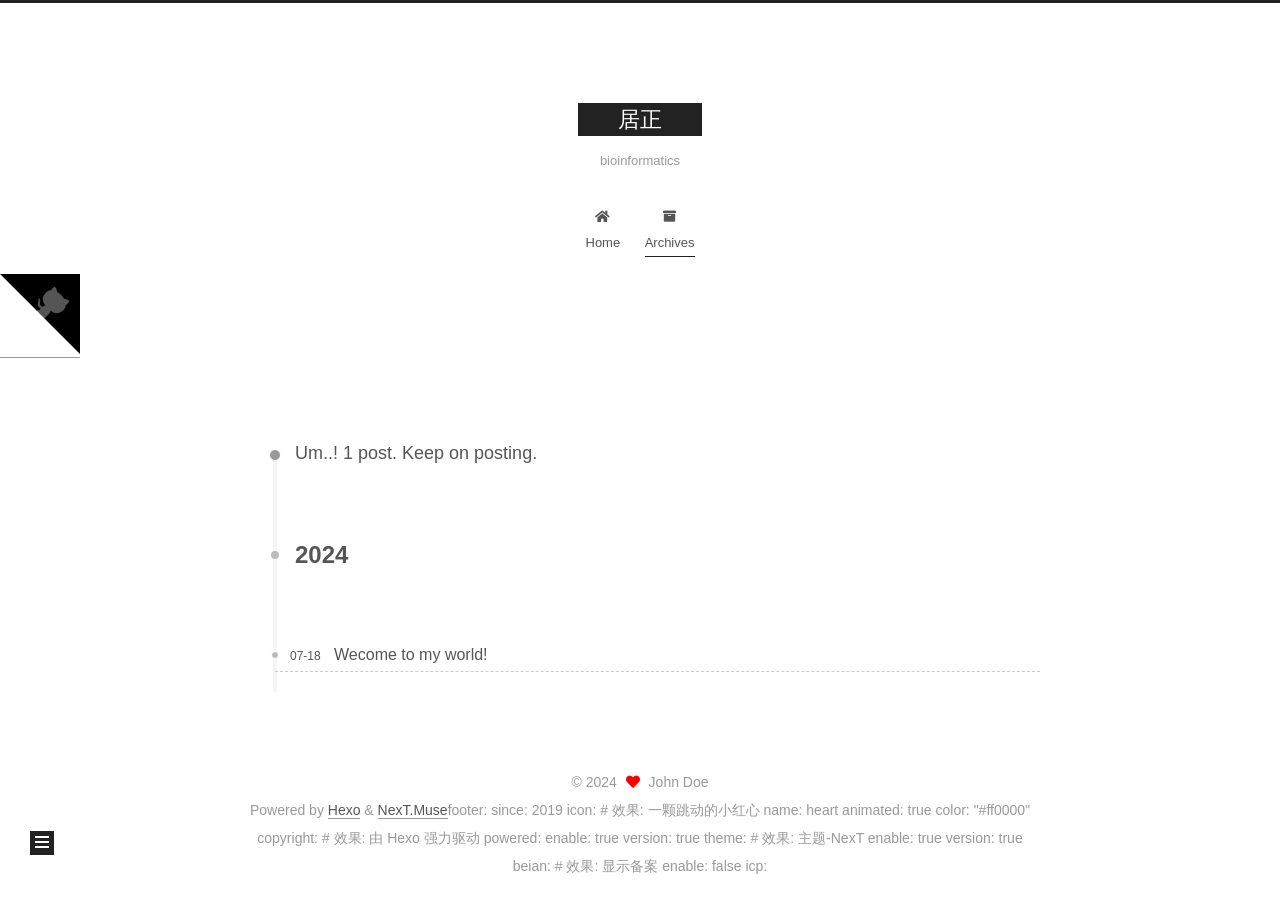
==== archives/index.html @ e769a784 "Site updated: 2024-07-18 14:45:19" ====
<!DOCTYPE html>
<html lang="en">
<head>
  <meta charset="UTF-8">
<meta name="viewport" content="width=device-width, initial-scale=1, maximum-scale=2">
<meta name="theme-color" content="#222">
<meta name="generator" content="Hexo 7.3.0">
  <link rel="apple-touch-icon" sizes="180x180" href="/images/apple-touch-icon-next.png">
  <link rel="icon" type="image/png" sizes="32x32" href="/images/sao-32x32.png">
  <link rel="icon" type="image/png" sizes="16x16" href="/images/sao-16x16.png">
  <link rel="mask-icon" href="/images/logo.svg" color="#222">

<link rel="stylesheet" href="/css/main.css">


<link rel="stylesheet" href="/lib/font-awesome/css/all.min.css">

<script id="hexo-configurations">
    var NexT = window.NexT || {};
    var CONFIG = {"hostname":"example.com","root":"/","scheme":"Muse","version":"7.8.0","exturl":false,"sidebar":{"position":"left","display":"post","padding":18,"offset":12,"onmobile":false},"copycode":{"enable":false,"show_result":false,"style":null},"back2top":{"enable":true,"sidebar":false,"scrollpercent":false},"bookmark":{"enable":false,"color":"#222","save":"auto"},"fancybox":false,"mediumzoom":false,"lazyload":false,"pangu":false,"comments":{"style":"tabs","active":null,"storage":true,"lazyload":false,"nav":null},"algolia":{"hits":{"per_page":10},"labels":{"input_placeholder":"Search for Posts","hits_empty":"We didn't find any results for the search: ${query}","hits_stats":"${hits} results found in ${time} ms"}},"localsearch":{"enable":false,"trigger":"auto","top_n_per_article":1,"unescape":false,"preload":false},"motion":{"enable":true,"async":false,"transition":{"post_block":"fadeIn","post_header":"slideDownIn","post_body":"slideDownIn","coll_header":"slideLeftIn","sidebar":"slideUpIn"}}};
  </script>

  <meta name="description" content="When you have a firm heart, you will be able to do not pride, not self-abasement, peace with things">
<meta property="og:type" content="website">
<meta property="og:title" content="居正">
<meta property="og:url" content="http://example.com/archives/index.html">
<meta property="og:site_name" content="居正">
<meta property="og:description" content="When you have a firm heart, you will be able to do not pride, not self-abasement, peace with things">
<meta property="og:locale" content="en_US">
<meta property="article:author" content="John Doe">
<meta name="twitter:card" content="summary">

<link rel="canonical" href="http://example.com/archives/">


<script id="page-configurations">
  // https://hexo.io/docs/variables.html
  CONFIG.page = {
    sidebar: "",
    isHome : false,
    isPost : false,
    lang   : 'en'
  };
</script>

  <title>Archive | 居正</title>
  






  <noscript>
  <style>
  .use-motion .brand,
  .use-motion .menu-item,
  .sidebar-inner,
  .use-motion .post-block,
  .use-motion .pagination,
  .use-motion .comments,
  .use-motion .post-header,
  .use-motion .post-body,
  .use-motion .collection-header { opacity: initial; }

  .use-motion .site-title,
  .use-motion .site-subtitle {
    opacity: initial;
    top: initial;
  }

  .use-motion .logo-line-before i { left: initial; }
  .use-motion .logo-line-after i { right: initial; }
  </style>
</noscript>

<link rel="alternate" href="/atom.xml" title="居正" type="application/atom+xml">
</head>

<body itemscope itemtype="http://schema.org/WebPage">
  <div class="container use-motion">
    <div class="headband"></div>

    <header class="header" itemscope itemtype="http://schema.org/WPHeader">
      <div class="header-inner"><div class="site-brand-container">
  <div class="site-nav-toggle">
    <div class="toggle" aria-label="Toggle navigation bar">
      <span class="toggle-line toggle-line-first"></span>
      <span class="toggle-line toggle-line-middle"></span>
      <span class="toggle-line toggle-line-last"></span>
    </div>
  </div>

  <div class="site-meta">

    <a href="/" class="brand" rel="start">
      <span class="logo-line-before"><i></i></span>
      <h1 class="site-title">居正</h1>
      <span class="logo-line-after"><i></i></span>
    </a>
      <p class="site-subtitle" itemprop="description">bioinformatics</p>
  </div>

  <div class="site-nav-right">
    <div class="toggle popup-trigger">
    </div>
  </div>
</div>




<nav class="site-nav">
  <ul id="menu" class="main-menu menu">
        <li class="menu-item menu-item-home">

    <a href="/" rel="section"><i class="fa fa-home fa-fw"></i>Home</a>

  </li>
        <li class="menu-item menu-item-archives">

    <a href="/archives/" rel="section"><i class="fa fa-archive fa-fw"></i>Archives</a>

  </li>
  </ul>
</nav>




</div>
    </header>

    
  <div class="back-to-top">
    <i class="fa fa-arrow-up"></i>
    <span>0%</span>
  </div>

  <a href="https://github.com/liuji70520" class="github-corner" title="Follow me on GitHub" aria-label="Follow me on GitHub" rel="noopener" target="_blank"><svg width="80" height="80" viewBox="0 0 250 250" aria-hidden="true"><path d="M0,0 L115,115 L130,115 L142,142 L250,250 L250,0 Z"></path><path d="M128.3,109.0 C113.8,99.7 119.0,89.6 119.0,89.6 C122.0,82.7 120.5,78.6 120.5,78.6 C119.2,72.0 123.4,76.3 123.4,76.3 C127.3,80.9 125.5,87.3 125.5,87.3 C122.9,97.6 130.6,101.9 134.4,103.2" fill="currentColor" style="transform-origin: 130px 106px;" class="octo-arm"></path><path d="M115.0,115.0 C114.9,115.1 118.7,116.5 119.8,115.4 L133.7,101.6 C136.9,99.2 139.9,98.4 142.2,98.6 C133.8,88.0 127.5,74.4 143.8,58.0 C148.5,53.4 154.0,51.2 159.7,51.0 C160.3,49.4 163.2,43.6 171.4,40.1 C171.4,40.1 176.1,42.5 178.8,56.2 C183.1,58.6 187.2,61.8 190.9,65.4 C194.5,69.0 197.7,73.2 200.1,77.6 C213.8,80.2 216.3,84.9 216.3,84.9 C212.7,93.1 206.9,96.0 205.4,96.6 C205.1,102.4 203.0,107.8 198.3,112.5 C181.9,128.9 168.3,122.5 157.7,114.1 C157.9,116.9 156.7,120.9 152.7,124.9 L141.0,136.5 C139.8,137.7 141.6,141.9 141.8,141.8 Z" fill="currentColor" class="octo-body"></path></svg></a>


    <main class="main">
      <div class="main-inner">
        <div class="content-wrap">
          

          <div class="content archive">
            

  
  
  
  <div class="post-block">
    <div class="posts-collapse">
      <div class="collection-title">
        <span class="collection-header">Um..! 1 post. Keep on posting.</span>
      </div>

      
    <div class="collection-year">
      <span class="collection-header">2024</span>
    </div>

  <article itemscope itemtype="http://schema.org/Article">
    <header class="post-header">

      <div class="post-meta">
        <time itemprop="dateCreated"
              datetime="2024-07-18T03:18:13+08:00"
              content="2024-07-18">
          07-18
        </time>
      </div>

      <div class="post-title">
          <a class="post-title-link" href="/2024/07/18/Wecome-to-my-world/" itemprop="url">
            <span itemprop="name">Wecome to my world!</span>
          </a>
      </div>

    </header>
  </article>


    </div>
  </div>
  
  
  

  



          </div>
          

<script>
  window.addEventListener('tabs:register', () => {
    let { activeClass } = CONFIG.comments;
    if (CONFIG.comments.storage) {
      activeClass = localStorage.getItem('comments_active') || activeClass;
    }
    if (activeClass) {
      let activeTab = document.querySelector(`a[href="#comment-${activeClass}"]`);
      if (activeTab) {
        activeTab.click();
      }
    }
  });
  if (CONFIG.comments.storage) {
    window.addEventListener('tabs:click', event => {
      if (!event.target.matches('.tabs-comment .tab-content .tab-pane')) return;
      let commentClass = event.target.classList[1];
      localStorage.setItem('comments_active', commentClass);
    });
  }
</script>

        </div>
          
  
  <div class="toggle sidebar-toggle">
    <span class="toggle-line toggle-line-first"></span>
    <span class="toggle-line toggle-line-middle"></span>
    <span class="toggle-line toggle-line-last"></span>
  </div>

  <aside class="sidebar">
    <div class="sidebar-inner">

      <ul class="sidebar-nav motion-element">
        <li class="sidebar-nav-toc">
          Table of Contents
        </li>
        <li class="sidebar-nav-overview">
          Overview
        </li>
      </ul>

      <!--noindex-->
      <div class="post-toc-wrap sidebar-panel">
      </div>
      <!--/noindex-->

      <div class="site-overview-wrap sidebar-panel">
        <div class="site-author motion-element" itemprop="author" itemscope itemtype="http://schema.org/Person">
    <img class="site-author-image" itemprop="image" alt="John Doe"
      src="/images/avatar.gif">
  <p class="site-author-name" itemprop="name">John Doe</p>
  <div class="site-description" itemprop="description">When you have a firm heart, you will be able to do not pride, not self-abasement, peace with things</div>
</div>
<div class="site-state-wrap motion-element">
  <nav class="site-state">
      <div class="site-state-item site-state-posts">
          <a href="/archives/">
        
          <span class="site-state-item-count">1</span>
          <span class="site-state-item-name">posts</span>
        </a>
      </div>
  </nav>
</div>
  <div class="links-of-author motion-element">
      <span class="links-of-author-item">
        <a href="https://github.com/liuji70520" title="GitHub → https:&#x2F;&#x2F;github.com&#x2F;liuji70520" rel="noopener" target="_blank"><i class="github fa-fw"></i>GitHub</a>
      </span>
  </div>



      </div>

    </div>
  </aside>
  <div id="sidebar-dimmer"></div>


      </div>
    </main>

    <footer class="footer">
      <div class="footer-inner">
        

        

<div class="copyright">
  
  &copy; 
  <span itemprop="copyrightYear">2024</span>
  <span class="with-love">
    <i class="fa fa-heart"></i>
  </span>
  <span class="author" itemprop="copyrightHolder">John Doe</span>
</div>
  <div class="powered-by">Powered by <a href="https://hexo.io/" class="theme-link" rel="noopener" target="_blank">Hexo</a> & <a href="https://muse.theme-next.org/" class="theme-link" rel="noopener" target="_blank">NexT.Muse</a>
  </div>footer:
  since: 2019
  icon:
    # 效果: 一颗跳动的小红心
    name: heart
    animated: true
    color: "#ff0000"
  copyright:
    # 效果: 由 Hexo 强力驱动
  powered:
    enable: true
    version: true
  theme:
    # 效果: 主题-NexT
    enable: true
    version: true
  beian:
    # 效果: 显示备案
    enable: false
    icp:



        








      </div>
    </footer>
  </div>

  
  <script src="/lib/anime.min.js"></script>
  <script src="/lib/velocity/velocity.min.js"></script>
  <script src="/lib/velocity/velocity.ui.min.js"></script>

<script src="/js/utils.js"></script>

<script src="/js/motion.js"></script>


<script src="/js/schemes/muse.js"></script>


<script src="/js/next-boot.js"></script>




  















  

  

</body>
</html>
---- css/main.css ----
:root {
  --body-bg-color: #fff;
  --content-bg-color: #fff;
  --card-bg-color: #f5f5f5;
  --text-color: #555;
  --blockquote-color: #666;
  --link-color: #555;
  --link-hover-color: #222;
  --brand-color: #fff;
  --brand-hover-color: #fff;
  --table-row-odd-bg-color: #f9f9f9;
  --table-row-hover-bg-color: #f5f5f5;
  --menu-item-bg-color: #f5f5f5;
  --btn-default-bg: #222;
  --btn-default-color: #fff;
  --btn-default-border-color: #222;
  --btn-default-hover-bg: #fff;
  --btn-default-hover-color: #222;
  --btn-default-hover-border-color: #222;
}
html {
  line-height: 1.15; /* 1 */
  -webkit-text-size-adjust: 100%; /* 2 */
}
body {
  margin: 0;
}
main {
  display: block;
}
h1 {
  font-size: 2em;
  margin: 0.67em 0;
}
hr {
  box-sizing: content-box; /* 1 */
  height: 0; /* 1 */
  overflow: visible; /* 2 */
}
pre {
  font-family: monospace, monospace; /* 1 */
  font-size: 1em; /* 2 */
}
a {
  background: transparent;
}
abbr[title] {
  border-bottom: none; /* 1 */
  text-decoration: underline; /* 2 */
  text-decoration: underline dotted; /* 2 */
}
b,
strong {
  font-weight: bolder;
}
code,
kbd,
samp {
  font-family: monospace, monospace; /* 1 */
  font-size: 1em; /* 2 */
}
small {
  font-size: 80%;
}
sub,
sup {
  font-size: 75%;
  line-height: 0;
  position: relative;
  vertical-align: baseline;
}
sub {
  bottom: -0.25em;
}
sup {
  top: -0.5em;
}
img {
  border-style: none;
}
button,
input,
optgroup,
select,
textarea {
  font-family: inherit; /* 1 */
  font-size: 100%; /* 1 */
  line-height: 1.15; /* 1 */
  margin: 0; /* 2 */
}
button,
input {
/* 1 */
  overflow: visible;
}
button,
select {
/* 1 */
  text-transform: none;
}
button,
[type='button'],
[type='reset'],
[type='submit'] {
  -webkit-appearance: button;
}
button::-moz-focus-inner,
[type='button']::-moz-focus-inner,
[type='reset']::-moz-focus-inner,
[type='submit']::-moz-focus-inner {
  border-style: none;
  padding: 0;
}
button:-moz-focusring,
[type='button']:-moz-focusring,
[type='reset']:-moz-focusring,
[type='submit']:-moz-focusring {
  outline: 1px dotted ButtonText;
}
fieldset {
  padding: 0.35em 0.75em 0.625em;
}
legend {
  box-sizing: border-box; /* 1 */
  color: inherit; /* 2 */
  display: table; /* 1 */
  max-width: 100%; /* 1 */
  padding: 0; /* 3 */
  white-space: normal; /* 1 */
}
progress {
  vertical-align: baseline;
}
textarea {
  overflow: auto;
}
[type='checkbox'],
[type='radio'] {
  box-sizing: border-box; /* 1 */
  padding: 0; /* 2 */
}
[type='number']::-webkit-inner-spin-button,
[type='number']::-webkit-outer-spin-button {
  height: auto;
}
[type='search'] {
  outline-offset: -2px; /* 2 */
  -webkit-appearance: textfield; /* 1 */
}
[type='search']::-webkit-search-decoration {
  -webkit-appearance: none;
}
::-webkit-file-upload-button {
  font: inherit; /* 2 */
  -webkit-appearance: button; /* 1 */
}
details {
  display: block;
}
summary {
  display: list-item;
}
template {
  display: none;
}
[hidden] {
  display: none;
}
::selection {
  background: #262a30;
  color: #eee;
}
html,
body {
  height: 100%;
}
body {
  background: var(--body-bg-color);
  color: var(--text-color);
  font-family: 'Lato', "PingFang SC", "Microsoft YaHei", sans-serif;
  font-size: 1em;
  line-height: 2;
}
@media (max-width: 991px) {
  body {
    padding-left: 0 !important;
    padding-right: 0 !important;
  }
}
h1,
h2,
h3,
h4,
h5,
h6 {
  font-family: 'Lato', "PingFang SC", "Microsoft YaHei", sans-serif;
  font-weight: bold;
  line-height: 1.5;
  margin: 20px 0 15px;
}
h1 {
  font-size: 1.5em;
}
h2 {
  font-size: 1.375em;
}
h3 {
  font-size: 1.25em;
}
h4 {
  font-size: 1.125em;
}
h5 {
  font-size: 1em;
}
h6 {
  font-size: 0.875em;
}
p {
  margin: 0 0 20px 0;
}
a,
span.exturl {
  border-bottom: 1px solid #999;
  color: var(--link-color);
  outline: 0;
  text-decoration: none;
  overflow-wrap: break-word;
  word-wrap: break-word;
  cursor: pointer;
}
a:hover,
span.exturl:hover {
  border-bottom-color: var(--link-hover-color);
  color: var(--link-hover-color);
}
iframe,
img,
video {
  display: block;
  margin-left: auto;
  margin-right: auto;
  max-width: 100%;
}
hr {
  background-image: repeating-linear-gradient(-45deg, #ddd, #ddd 4px, transparent 4px, transparent 8px);
  border: 0;
  height: 3px;
  margin: 40px 0;
}
blockquote {
  border-left: 4px solid #ddd;
  color: var(--blockquote-color);
  margin: 0;
  padding: 0 15px;
}
blockquote cite::before {
  content: '-';
  padding: 0 5px;
}
dt {
  font-weight: bold;
}
dd {
  margin: 0;
  padding: 0;
}
kbd {
  background-color: #f5f5f5;
  background-image: linear-gradient(#eee, #fff, #eee);
  border: 1px solid #ccc;
  border-radius: 0.2em;
  box-shadow: 0.1em 0.1em 0.2em rgba(0,0,0,0.1);
  color: #555;
  font-family: inherit;
  padding: 0.1em 0.3em;
  white-space: nowrap;
}
.table-container {
  overflow: auto;
}
table {
  border-collapse: collapse;
  border-spacing: 0;
  font-size: 0.875em;
  margin: 0 0 20px 0;
  width: 100%;
}
tbody tr:nth-of-type(odd) {
  background: var(--table-row-odd-bg-color);
}
tbody tr:hover {
  background: var(--table-row-hover-bg-color);
}
caption,
th,
td {
  font-weight: normal;
  padding: 8px;
  vertical-align: middle;
}
th,
td {
  border: 1px solid #ddd;
  border-bottom: 3px solid #ddd;
}
th {
  font-weight: 700;
  padding-bottom: 10px;
}
td {
  border-bottom-width: 1px;
}
.btn {
  background: var(--btn-default-bg);
  border: 2px solid var(--btn-default-border-color);
  border-radius: 0;
  color: var(--btn-default-color);
  display: inline-block;
  font-size: 0.875em;
  line-height: 2;
  padding: 0 20px;
  text-decoration: none;
  transition-property: background-color;
  transition-delay: 0s;
  transition-duration: 0.2s;
  transition-timing-function: ease-in-out;
}
.btn:hover {
  background: var(--btn-default-hover-bg);
  border-color: var(--btn-default-hover-border-color);
  color: var(--btn-default-hover-color);
}
.btn + .btn {
  margin: 0 0 8px 8px;
}
.btn .fa-fw {
  text-align: left;
  width: 1.285714285714286em;
}
.toggle {
  line-height: 0;
}
.toggle .toggle-line {
  background: #fff;
  display: inline-block;
  height: 2px;
  left: 0;
  position: relative;
  top: 0;
  transition: all 0.4s;
  vertical-align: top;
  width: 100%;
}
.toggle .toggle-line:not(:first-child) {
  margin-top: 3px;
}
.toggle.toggle-arrow .toggle-line-first {
  left: 50%;
  top: 2px;
  transform: rotate(45deg);
  width: 50%;
}
.toggle.toggle-arrow .toggle-line-middle {
  left: 2px;
  width: 90%;
}
.toggle.toggle-arrow .toggle-line-last {
  left: 50%;
  top: -2px;
  transform: rotate(-45deg);
  width: 50%;
}
.toggle.toggle-close .toggle-line-first {
  transform: rotate(-45deg);
  top: 5px;
}
.toggle.toggle-close .toggle-line-middle {
  opacity: 0;
}
.toggle.toggle-close .toggle-line-last {
  transform: rotate(45deg);
  top: -5px;
}
.highlight,
pre {
  background: #f7f7f7;
  color: #4d4d4c;
  line-height: 1.6;
  margin: 0 auto 20px;
}
pre,
code {
  font-family: consolas, Menlo, monospace, "PingFang SC", "Microsoft YaHei";
}
code {
  background: #eee;
  border-radius: 3px;
  color: #555;
  padding: 2px 4px;
  overflow-wrap: break-word;
  word-wrap: break-word;
}
.highlight *::selection {
  background: #d6d6d6;
}
.highlight pre {
  border: 0;
  margin: 0;
  padding: 10px 0;
}
.highlight table {
  border: 0;
  margin: 0;
  width: auto;
}
.highlight td {
  border: 0;
  padding: 0;
}
.highlight figcaption {
  background: #eff2f3;
  color: #4d4d4c;
  display: flex;
  font-size: 0.875em;
  justify-content: space-between;
  line-height: 1.2;
  padding: 0.5em;
}
.highlight figcaption a {
  color: #4d4d4c;
}
.highlight figcaption a:hover {
  border-bottom-color: #4d4d4c;
}
.highlight .gutter {
  -moz-user-select: none;
  -ms-user-select: none;
  -webkit-user-select: none;
  user-select: none;
}
.highlight .gutter pre {
  background: #eff2f3;
  color: #869194;
  padding-left: 10px;
  padding-right: 10px;
  text-align: right;
}
.highlight .code pre {
  background: #f7f7f7;
  padding-left: 10px;
  width: 100%;
}
.gist table {
  width: auto;
}
.gist table td {
  border: 0;
}
pre {
  overflow: auto;
  padding: 10px;
}
pre code {
  background: none;
  color: #4d4d4c;
  font-size: 0.875em;
  padding: 0;
  text-shadow: none;
}
pre .deletion {
  background: #fdd;
}
pre .addition {
  background: #dfd;
}
pre .meta {
  color: #eab700;
  -moz-user-select: none;
  -ms-user-select: none;
  -webkit-user-select: none;
  user-select: none;
}
pre .comment {
  color: #8e908c;
}
pre .variable,
pre .attribute,
pre .tag,
pre .name,
pre .regexp,
pre .ruby .constant,
pre .xml .tag .title,
pre .xml .pi,
pre .xml .doctype,
pre .html .doctype,
pre .css .id,
pre .css .class,
pre .css .pseudo {
  color: #c82829;
}
pre .number,
pre .preprocessor,
pre .built_in,
pre .builtin-name,
pre .literal,
pre .params,
pre .constant,
pre .command {
  color: #f5871f;
}
pre .ruby .class .title,
pre .css .rules .attribute,
pre .string,
pre .symbol,
pre .value,
pre .inheritance,
pre .header,
pre .ruby .symbol,
pre .xml .cdata,
pre .special,
pre .formula {
  color: #718c00;
}
pre .title,
pre .css .hexcolor {
  color: #3e999f;
}
pre .function,
pre .python .decorator,
pre .python .title,
pre .ruby .function .title,
pre .ruby .title .keyword,
pre .perl .sub,
pre .javascript .title,
pre .coffeescript .title {
  color: #4271ae;
}
pre .keyword,
pre .javascript .function {
  color: #8959a8;
}
.blockquote-center {
  border-left: none;
  margin: 40px 0;
  padding: 0;
  position: relative;
  text-align: center;
}
.blockquote-center .fa {
  display: block;
  opacity: 0.6;
  position: absolute;
  width: 100%;
}
.blockquote-center .fa-quote-left {
  border-top: 1px solid #ccc;
  text-align: left;
  top: -20px;
}
.blockquote-center .fa-quote-right {
  border-bottom: 1px solid #ccc;
  text-align: right;
  bottom: -20px;
}
.blockquote-center p,
.blockquote-center div {
  text-align: center;
}
.post-body .group-picture img {
  margin: 0 auto;
  padding: 0 3px;
}
.group-picture-row {
  margin-bottom: 6px;
  overflow: hidden;
}
.group-picture-column {
  float: left;
  margin-bottom: 10px;
}
.post-body .label {
  color: #555;
  display: inline;
  padding: 0 2px;
}
.post-body .label.default {
  background: #f0f0f0;
}
.post-body .label.primary {
  background: #efe6f7;
}
.post-body .label.info {
  background: #e5f2f8;
}
.post-body .label.success {
  background: #e7f4e9;
}
.post-body .label.warning {
  background: #fcf6e1;
}
.post-body .label.danger {
  background: #fae8eb;
}
.post-body .tabs {
  margin-bottom: 20px;
}
.post-body .tabs,
.tabs-comment {
  display: block;
  padding-top: 10px;
  position: relative;
}
.post-body .tabs ul.nav-tabs,
.tabs-comment ul.nav-tabs {
  display: flex;
  flex-wrap: wrap;
  margin: 0;
  margin-bottom: -1px;
  padding: 0;
}
@media (max-width: 413px) {
  .post-body .tabs ul.nav-tabs,
  .tabs-comment ul.nav-tabs {
    display: block;
    margin-bottom: 5px;
  }
}
.post-body .tabs ul.nav-tabs li.tab,
.tabs-comment ul.nav-tabs li.tab {
  border-bottom: 1px solid #ddd;
  border-left: 1px solid transparent;
  border-right: 1px solid transparent;
  border-top: 3px solid transparent;
  flex-grow: 1;
  list-style-type: none;
  border-radius: 0 0 0 0;
}
@media (max-width: 413px) {
  .post-body .tabs ul.nav-tabs li.tab,
  .tabs-comment ul.nav-tabs li.tab {
    border-bottom: 1px solid transparent;
    border-left: 3px solid transparent;
    border-right: 1px solid transparent;
    border-top: 1px solid transparent;
  }
}
@media (max-width: 413px) {
  .post-body .tabs ul.nav-tabs li.tab,
  .tabs-comment ul.nav-tabs li.tab {
    border-radius: 0;
  }
}
.post-body .tabs ul.nav-tabs li.tab a,
.tabs-comment ul.nav-tabs li.tab a {
  border-bottom: initial;
  display: block;
  line-height: 1.8;
  outline: 0;
  padding: 0.25em 0.75em;
  text-align: center;
  transition-delay: 0s;
  transition-duration: 0.2s;
  transition-timing-function: ease-out;
}
.post-body .tabs ul.nav-tabs li.tab a i,
.tabs-comment ul.nav-tabs li.tab a i {
  width: 1.285714285714286em;
}
.post-body .tabs ul.nav-tabs li.tab.active,
.tabs-comment ul.nav-tabs li.tab.active {
  border-bottom: 1px solid transparent;
  border-left: 1px solid #ddd;
  border-right: 1px solid #ddd;
  border-top: 3px solid #fc6423;
}
@media (max-width: 413px) {
  .post-body .tabs ul.nav-tabs li.tab.active,
  .tabs-comment ul.nav-tabs li.tab.active {
    border-bottom: 1px solid #ddd;
    border-left: 3px solid #fc6423;
    border-right: 1px solid #ddd;
    border-top: 1px solid #ddd;
  }
}
.post-body .tabs ul.nav-tabs li.tab.active a,
.tabs-comment ul.nav-tabs li.tab.active a {
  color: var(--link-color);
  cursor: default;
}
.post-body .tabs .tab-content .tab-pane,
.tabs-comment .tab-content .tab-pane {
  border: 1px solid #ddd;
  border-top: 0;
  padding: 20px 20px 0 20px;
  border-radius: 0;
}
.post-body .tabs .tab-content .tab-pane:not(.active),
.tabs-comment .tab-content .tab-pane:not(.active) {
  display: none;
}
.post-body .tabs .tab-content .tab-pane.active,
.tabs-comment .tab-content .tab-pane.active {
  display: block;
}
.post-body .tabs .tab-content .tab-pane.active:nth-of-type(1),
.tabs-comment .tab-content .tab-pane.active:nth-of-type(1) {
  border-radius: 0 0 0 0;
}
@media (max-width: 413px) {
  .post-body .tabs .tab-content .tab-pane.active:nth-of-type(1),
  .tabs-comment .tab-content .tab-pane.active:nth-of-type(1) {
    border-radius: 0;
  }
}
.post-body .note {
  border-radius: 3px;
  margin-bottom: 20px;
  padding: 1em;
  position: relative;
  border: 1px solid #eee;
  border-left-width: 5px;
}
.post-body .note h2,
.post-body .note h3,
.post-body .note h4,
.post-body .note h5,
.post-body .note h6 {
  margin-top: 0;
  border-bottom: initial;
  margin-bottom: 0;
  padding-top: 0;
}
.post-body .note p:first-child,
.post-body .note ul:first-child,
.post-body .note ol:first-child,
.post-body .note table:first-child,
.post-body .note pre:first-child,
.post-body .note blockquote:first-child,
.post-body .note img:first-child {
  margin-top: 0;
}
.post-body .note p:last-child,
.post-body .note ul:last-child,
.post-body .note ol:last-child,
.post-body .note table:last-child,
.post-body .note pre:last-child,
.post-body .note blockquote:last-child,
.post-body .note img:last-child {
  margin-bottom: 0;
}
.post-body .note.default {
  border-left-color: #777;
}
.post-body .note.default h2,
.post-body .note.default h3,
.post-body .note.default h4,
.post-body .note.default h5,
.post-body .note.default h6 {
  color: #777;
}
.post-body .note.primary {
  border-left-color: #6f42c1;
}
.post-body .note.primary h2,
.post-body .note.primary h3,
.post-body .note.primary h4,
.post-body .note.primary h5,
.post-body .note.primary h6 {
  color: #6f42c1;
}
.post-body .note.info {
  border-left-color: #428bca;
}
.post-body .note.info h2,
.post-body .note.info h3,
.post-body .note.info h4,
.post-body .note.info h5,
.post-body .note.info h6 {
  color: #428bca;
}
.post-body .note.success {
  border-left-color: #5cb85c;
}
.post-body .note.success h2,
.post-body .note.success h3,
.post-body .note.success h4,
.post-body .note.success h5,
.post-body .note.success h6 {
  color: #5cb85c;
}
.post-body .note.warning {
  border-left-color: #f0ad4e;
}
.post-body .note.warning h2,
.post-body .note.warning h3,
.post-body .note.warning h4,
.post-body .note.warning h5,
.post-body .note.warning h6 {
  color: #f0ad4e;
}
.post-body .note.danger {
  border-left-color: #d9534f;
}
.post-body .note.danger h2,
.post-body .note.danger h3,
.post-body .note.danger h4,
.post-body .note.danger h5,
.post-body .note.danger h6 {
  color: #d9534f;
}
.pagination .prev,
.pagination .next,
.pagination .page-number,
.pagination .space {
  display: inline-block;
  margin: 0 10px;
  padding: 0 11px;
  position: relative;
  top: -1px;
}
@media (max-width: 767px) {
  .pagination .prev,
  .pagination .next,
  .pagination .page-number,
  .pagination .space {
    margin: 0 5px;
  }
}
.pagination {
  border-top: 1px solid #eee;
  margin: 120px 0 0;
  text-align: center;
}
.pagination .prev,
.pagination .next,
.pagination .page-number {
  border-bottom: 0;
  border-top: 1px solid #eee;
  transition-property: border-color;
  transition-delay: 0s;
  transition-duration: 0.2s;
  transition-timing-function: ease-in-out;
}
.pagination .prev:hover,
.pagination .next:hover,
.pagination .page-number:hover {
  border-top-color: #222;
}
.pagination .space {
  margin: 0;
  padding: 0;
}
.pagination .prev {
  margin-left: 0;
}
.pagination .next {
  margin-right: 0;
}
.pagination .page-number.current {
  background: #ccc;
  border-top-color: #ccc;
  color: #fff;
}
@media (max-width: 767px) {
  .pagination {
    border-top: none;
  }
  .pagination .prev,
  .pagination .next,
  .pagination .page-number {
    border-bottom: 1px solid #eee;
    border-top: 0;
    margin-bottom: 10px;
    padding: 0 10px;
  }
  .pagination .prev:hover,
  .pagination .next:hover,
  .pagination .page-number:hover {
    border-bottom-color: #222;
  }
}
.comments {
  margin-top: 60px;
  overflow: hidden;
}
.comment-button-group {
  display: flex;
  flex-wrap: wrap-reverse;
  justify-content: center;
  margin: 1em 0;
}
.comment-button-group .comment-button {
  margin: 0.1em 0.2em;
}
.comment-button-group .comment-button.active {
  background: var(--btn-default-hover-bg);
  border-color: var(--btn-default-hover-border-color);
  color: var(--btn-default-hover-color);
}
.comment-position {
  display: none;
}
.comment-position.active {
  display: block;
}
.tabs-comment {
  background: var(--content-bg-color);
  margin-top: 4em;
  padding-top: 0;
}
.tabs-comment .comments {
  border: 0;
  box-shadow: none;
  margin-top: 0;
  padding-top: 0;
}
.container {
  min-height: 100%;
  position: relative;
}
.main-inner {
  margin: 0 auto;
  width: 700px;
}
@media (min-width: 1200px) {
  .main-inner {
    width: 800px;
  }
}
@media (min-width: 1600px) {
  .main-inner {
    width: 900px;
  }
}
@media (max-width: 767px) {
  .content-wrap {
    padding: 0 20px;
  }
}
.header {
  background: transparent;
}
.header-inner {
  margin: 0 auto;
  width: 700px;
}
@media (min-width: 1200px) {
  .header-inner {
    width: 800px;
  }
}
@media (min-width: 1600px) {
  .header-inner {
    width: 900px;
  }
}
.site-brand-container {
  display: flex;
  flex-shrink: 0;
  padding: 0 10px;
}
.headband {
  background: #222;
  height: 3px;
}
.site-meta {
  flex-grow: 1;
  text-align: center;
}
@media (max-width: 767px) {
  .site-meta {
    text-align: center;
  }
}
.brand {
  border-bottom: none;
  color: var(--brand-color);
  display: inline-block;
  line-height: 1.375em;
  padding: 0 40px;
  position: relative;
}
.brand:hover {
  color: var(--brand-hover-color);
}
.site-title {
  font-family: 'Lato', "PingFang SC", "Microsoft YaHei", sans-serif;
  font-size: 1.375em;
  font-weight: normal;
  margin: 0;
}
.site-subtitle {
  color: #999;
  font-size: 0.8125em;
  margin: 10px 0;
}
.use-motion .brand {
  opacity: 0;
}
.use-motion .site-title,
.use-motion .site-subtitle,
.use-motion .custom-logo-image {
  opacity: 0;
  position: relative;
  top: -10px;
}
.site-nav-toggle,
.site-nav-right {
  display: none;
}
@media (max-width: 767px) {
  .site-nav-toggle,
  .site-nav-right {
    display: flex;
    flex-direction: column;
    justify-content: center;
  }
}
.site-nav-toggle .toggle,
.site-nav-right .toggle {
  color: var(--text-color);
  padding: 10px;
  width: 22px;
}
.site-nav-toggle .toggle .toggle-line,
.site-nav-right .toggle .toggle-line {
  background: var(--text-color);
  border-radius: 1px;
}
.site-nav {
  display: block;
}
@media (max-width: 767px) {
  .site-nav {
    clear: both;
    display: none;
  }
}
.site-nav.site-nav-on {
  display: block;
}
.menu {
  margin-top: 20px;
  padding-left: 0;
  text-align: center;
}
.menu-item {
  display: inline-block;
  list-style: none;
  margin: 0 10px;
}
@media (max-width: 767px) {
  .menu-item {
    display: block;
    margin-top: 10px;
  }
  .menu-item.menu-item-search {
    display: none;
  }
}
.menu-item a,
.menu-item span.exturl {
  border-bottom: 0;
  display: block;
  font-size: 0.8125em;
  transition-property: border-color;
  transition-delay: 0s;
  transition-duration: 0.2s;
  transition-timing-function: ease-in-out;
}
@media (hover: none) {
  .menu-item a:hover,
  .menu-item span.exturl:hover {
    border-bottom-color: transparent !important;
  }
}
.menu-item .fa,
.menu-item .fab,
.menu-item .far,
.menu-item .fas {
  margin-right: 8px;
}
.menu-item .badge {
  display: inline-block;
  font-weight: bold;
  line-height: 1;
  margin-left: 0.35em;
  margin-top: 0.35em;
  text-align: center;
  white-space: nowrap;
}
@media (max-width: 767px) {
  .menu-item .badge {
    float: right;
    margin-left: 0;
  }
}
.menu-item-active a,
.menu .menu-item a:hover,
.menu .menu-item span.exturl:hover {
  background: var(--menu-item-bg-color);
}
.use-motion .menu-item {
  opacity: 0;
}
.sidebar {
  background: #222;
  bottom: 0;
  box-shadow: inset 0 2px 6px #000;
  position: fixed;
  top: 0;
}
@media (max-width: 991px) {
  .sidebar {
    display: none;
  }
}
.sidebar-inner {
  color: #999;
  padding: 18px 10px;
  text-align: center;
}
.cc-license {
  margin-top: 10px;
  text-align: center;
}
.cc-license .cc-opacity {
  border-bottom: none;
  opacity: 0.7;
}
.cc-license .cc-opacity:hover {
  opacity: 0.9;
}
.cc-license img {
  display: inline-block;
}
.site-author-image {
  border: 2px solid #333;
  display: block;
  margin: 0 auto;
  max-width: 96px;
  padding: 2px;
}
.site-author-name {
  color: #f5f5f5;
  font-weight: normal;
  margin: 5px 0 0;
  text-align: center;
}
.site-description {
  color: #999;
  font-size: 1em;
  margin-top: 5px;
  text-align: center;
}
.links-of-author {
  margin-top: 15px;
}
.links-of-author a,
.links-of-author span.exturl {
  border-bottom-color: #555;
  display: inline-block;
  font-size: 0.8125em;
  margin-bottom: 10px;
  margin-right: 10px;
  vertical-align: middle;
}
.links-of-author a::before,
.links-of-author span.exturl::before {
  background: #4db838;
  border-radius: 50%;
  content: ' ';
  display: inline-block;
  height: 4px;
  margin-right: 3px;
  vertical-align: middle;
  width: 4px;
}
.sidebar-button {
  margin-top: 15px;
}
.sidebar-button a {
  border: 1px solid #fc6423;
  border-radius: 4px;
  color: #fc6423;
  display: inline-block;
  padding: 0 15px;
}
.sidebar-button a .fa,
.sidebar-button a .fab,
.sidebar-button a .far,
.sidebar-button a .fas {
  margin-right: 5px;
}
.sidebar-button a:hover {
  background: #fc6423;
  border: 1px solid #fc6423;
  color: #fff;
}
.sidebar-button a:hover .fa,
.sidebar-button a:hover .fab,
.sidebar-button a:hover .far,
.sidebar-button a:hover .fas {
  color: #fff;
}
.links-of-blogroll {
  font-size: 0.8125em;
  margin-top: 10px;
}
.links-of-blogroll-title {
  font-size: 0.875em;
  font-weight: 600;
  margin-top: 0;
}
.links-of-blogroll-list {
  list-style: none;
  margin: 0;
  padding: 0;
}
#sidebar-dimmer {
  display: none;
}
@media (max-width: 767px) {
  #sidebar-dimmer {
    background: #000;
    display: block;
    height: 100%;
    left: 100%;
    opacity: 0;
    position: fixed;
    top: 0;
    width: 100%;
    z-index: 1100;
  }
  .sidebar-active + #sidebar-dimmer {
    opacity: 0.7;
    transform: translateX(-100%);
    transition: opacity 0.5s;
  }
}
.sidebar-nav {
  margin: 0;
  padding-bottom: 20px;
  padding-left: 0;
}
.sidebar-nav li {
  border-bottom: 1px solid transparent;
  color: #666;
  cursor: pointer;
  display: inline-block;
  font-size: 0.875em;
}
.sidebar-nav li.sidebar-nav-overview {
  margin-left: 10px;
}
.sidebar-nav li:hover {
  color: #f5f5f5;
}
.sidebar-nav .sidebar-nav-active {
  border-bottom-color: #87daff;
  color: #87daff;
}
.sidebar-nav .sidebar-nav-active:hover {
  color: #87daff;
}
.sidebar-panel {
  display: none;
  overflow-x: hidden;
  overflow-y: auto;
}
.sidebar-panel-active {
  display: block;
}
.sidebar-toggle {
  background: #222;
  bottom: 45px;
  cursor: pointer;
  height: 14px;
  left: 30px;
  padding: 5px;
  position: fixed;
  width: 14px;
  z-index: 1300;
}
@media (max-width: 991px) {
  .sidebar-toggle {
    left: 20px;
    opacity: 0.8;
    display: none;
  }
}
.sidebar-toggle:hover .toggle-line {
  background: #87daff;
}
.post-toc {
  font-size: 0.875em;
}
.post-toc ol {
  list-style: none;
  margin: 0;
  padding: 0 2px 5px 10px;
  text-align: left;
}
.post-toc ol > ol {
  padding-left: 0;
}
.post-toc ol a {
  transition-property: all;
  transition-delay: 0s;
  transition-duration: 0.2s;
  transition-timing-function: ease-in-out;
}
.post-toc .nav-item {
  line-height: 1.8;
  overflow: hidden;
  text-overflow: ellipsis;
  white-space: nowrap;
}
.post-toc .nav .nav-child {
  display: none;
}
.post-toc .nav .active > .nav-child {
  display: block;
}
.post-toc .nav .active-current > .nav-child {
  display: block;
}
.post-toc .nav .active-current > .nav-child > .nav-item {
  display: block;
}
.post-toc .nav .active > a {
  border-bottom-color: #87daff;
  color: #87daff;
}
.post-toc .nav .active-current > a {
  color: #87daff;
}
.post-toc .nav .active-current > a:hover {
  color: #87daff;
}
.site-state {
  display: flex;
  justify-content: center;
  line-height: 1.4;
  margin-top: 10px;
  overflow: hidden;
  text-align: center;
  white-space: nowrap;
}
.site-state-item {
  padding: 0 15px;
}
.site-state-item:not(:first-child) {
  border-left: 1px solid #333;
}
.site-state-item a {
  border-bottom: none;
}
.site-state-item-count {
  display: block;
  font-size: 1.25em;
  font-weight: 600;
  text-align: center;
}
.site-state-item-name {
  color: inherit;
  font-size: 0.875em;
}
.footer {
  color: #999;
  font-size: 0.875em;
  padding: 20px 0;
}
.footer.footer-fixed {
  bottom: 0;
  left: 0;
  position: absolute;
  right: 0;
}
.footer-inner {
  box-sizing: border-box;
  margin: 0 auto;
  text-align: center;
  width: 700px;
}
@media (min-width: 1200px) {
  .footer-inner {
    width: 800px;
  }
}
@media (min-width: 1600px) {
  .footer-inner {
    width: 900px;
  }
}
.languages {
  display: inline-block;
  font-size: 1.125em;
  position: relative;
}
.languages .lang-select-label span {
  margin: 0 0.5em;
}
.languages .lang-select {
  height: 100%;
  left: 0;
  opacity: 0;
  position: absolute;
  top: 0;
  width: 100%;
}
.with-love {
  color: #ff0000;
  display: inline-block;
  margin: 0 5px;
}
.powered-by,
.theme-info {
  display: inline-block;
}
@-moz-keyframes iconAnimate {
  0%, 100% {
    transform: scale(1);
  }
  10%, 30% {
    transform: scale(0.9);
  }
  20%, 40%, 60%, 80% {
    transform: scale(1.1);
  }
  50%, 70% {
    transform: scale(1.1);
  }
}
@-webkit-keyframes iconAnimate {
  0%, 100% {
    transform: scale(1);
  }
  10%, 30% {
    transform: scale(0.9);
  }
  20%, 40%, 60%, 80% {
    transform: scale(1.1);
  }
  50%, 70% {
    transform: scale(1.1);
  }
}
@-o-keyframes iconAnimate {
  0%, 100% {
    transform: scale(1);
  }
  10%, 30% {
    transform: scale(0.9);
  }
  20%, 40%, 60%, 80% {
    transform: scale(1.1);
  }
  50%, 70% {
    transform: scale(1.1);
  }
}
@keyframes iconAnimate {
  0%, 100% {
    transform: scale(1);
  }
  10%, 30% {
    transform: scale(0.9);
  }
  20%, 40%, 60%, 80% {
    transform: scale(1.1);
  }
  50%, 70% {
    transform: scale(1.1);
  }
}
.back-to-top {
  font-size: 12px;
  text-align: center;
  transition-delay: 0s;
  transition-duration: 0.2s;
  transition-timing-function: ease-in-out;
}
.back-to-top {
  background: #222;
  bottom: -100px;
  box-sizing: border-box;
  color: #fff;
  cursor: pointer;
  left: 30px;
  opacity: 1;
  padding: 0 6px;
  position: fixed;
  transition-property: bottom;
  z-index: 1300;
  width: 24px;
}
.back-to-top span {
  display: none;
}
.back-to-top:hover {
  color: #87daff;
}
.back-to-top.back-to-top-on {
  bottom: 19px;
}
@media (max-width: 991px) {
  .back-to-top {
    left: 20px;
    opacity: 0.8;
  }
}
.post-body {
  font-family: 'Lato', "PingFang SC", "Microsoft YaHei", sans-serif;
  overflow-wrap: break-word;
  word-wrap: break-word;
}
@media (min-width: 1200px) {
  .post-body {
    font-size: 1.125em;
  }
}
.post-body .exturl .fa {
  font-size: 0.875em;
  margin-left: 4px;
}
.post-body .image-caption,
.post-body .figure .caption {
  color: #999;
  font-size: 0.875em;
  font-weight: bold;
  line-height: 1;
  margin: -20px auto 15px;
  text-align: center;
}
.post-sticky-flag {
  display: inline-block;
  transform: rotate(30deg);
}
.post-button {
  margin-top: 40px;
  text-align: center;
}
.use-motion .post-block,
.use-motion .pagination,
.use-motion .comments {
  opacity: 0;
}
.use-motion .post-header {
  opacity: 0;
}
.use-motion .post-body {
  opacity: 0;
}
.use-motion .collection-header {
  opacity: 0;
}
.posts-collapse {
  margin-left: 35px;
  position: relative;
}
@media (max-width: 767px) {
  .posts-collapse {
    margin-left: 0px;
    margin-right: 0px;
  }
}
.posts-collapse .collection-title {
  font-size: 1.125em;
  position: relative;
}
.posts-collapse .collection-title::before {
  background: #999;
  border: 1px solid #fff;
  border-radius: 50%;
  content: ' ';
  height: 10px;
  left: 0;
  margin-left: -6px;
  margin-top: -4px;
  position: absolute;
  top: 50%;
  width: 10px;
}
.posts-collapse .collection-year {
  font-size: 1.5em;
  font-weight: bold;
  margin: 60px 0;
  position: relative;
}
.posts-collapse .collection-year::before {
  background: #bbb;
  border-radius: 50%;
  content: ' ';
  height: 8px;
  left: 0;
  margin-left: -4px;
  margin-top: -4px;
  position: absolute;
  top: 50%;
  width: 8px;
}
.posts-collapse .collection-header {
  display: block;
  margin: 0 0 0 20px;
}
.posts-collapse .collection-header small {
  color: #bbb;
  margin-left: 5px;
}
.posts-collapse .post-header {
  border-bottom: 1px dashed #ccc;
  margin: 30px 0;
  padding-left: 15px;
  position: relative;
  transition-property: border;
  transition-delay: 0s;
  transition-duration: 0.2s;
  transition-timing-function: ease-in-out;
}
.posts-collapse .post-header::before {
  background: #bbb;
  border: 1px solid #fff;
  border-radius: 50%;
  content: ' ';
  height: 6px;
  left: 0;
  margin-left: -4px;
  position: absolute;
  top: 0.75em;
  transition-property: background;
  width: 6px;
  transition-delay: 0s;
  transition-duration: 0.2s;
  transition-timing-function: ease-in-out;
}
.posts-collapse .post-header:hover {
  border-bottom-color: #666;
}
.posts-collapse .post-header:hover::before {
  background: #222;
}
.posts-collapse .post-meta {
  display: inline;
  font-size: 0.75em;
  margin-right: 10px;
}
.posts-collapse .post-title {
  display: inline;
}
.posts-collapse .post-title a,
.posts-collapse .post-title span.exturl {
  border-bottom: none;
  color: var(--link-color);
}
.posts-collapse .post-title .fa-external-link-alt {
  font-size: 0.875em;
  margin-left: 5px;
}
.posts-collapse::before {
  background: #f5f5f5;
  content: ' ';
  height: 100%;
  left: 0;
  margin-left: -2px;
  position: absolute;
  top: 1.25em;
  width: 4px;
}
.post-eof {
  background: #ccc;
  height: 1px;
  margin: 80px auto 60px;
  text-align: center;
  width: 8%;
}
.post-block:last-of-type .post-eof {
  display: none;
}
.content {
  padding-top: 40px;
}
@media (min-width: 992px) {
  .post-body {
    text-align: justify;
  }
}
@media (max-width: 991px) {
  .post-body {
    text-align: justify;
  }
}
.post-body h1,
.post-body h2,
.post-body h3,
.post-body h4,
.post-body h5,
.post-body h6 {
  padding-top: 10px;
}
.post-body h1 .header-anchor,
.post-body h2 .header-anchor,
.post-body h3 .header-anchor,
.post-body h4 .header-anchor,
.post-body h5 .header-anchor,
.post-body h6 .header-anchor {
  border-bottom-style: none;
  color: #ccc;
  float: right;
  margin-left: 10px;
  visibility: hidden;
}
.post-body h1 .header-anchor:hover,
.post-body h2 .header-anchor:hover,
.post-body h3 .header-anchor:hover,
.post-body h4 .header-anchor:hover,
.post-body h5 .header-anchor:hover,
.post-body h6 .header-anchor:hover {
  color: inherit;
}
.post-body h1:hover .header-anchor,
.post-body h2:hover .header-anchor,
.post-body h3:hover .header-anchor,
.post-body h4:hover .header-anchor,
.post-body h5:hover .header-anchor,
.post-body h6:hover .header-anchor {
  visibility: visible;
}
.post-body iframe,
.post-body img,
.post-body video {
  margin-bottom: 20px;
}
.post-body .video-container {
  height: 0;
  margin-bottom: 20px;
  overflow: hidden;
  padding-top: 75%;
  position: relative;
  width: 100%;
}
.post-body .video-container iframe,
.post-body .video-container object,
.post-body .video-container embed {
  height: 100%;
  left: 0;
  margin: 0;
  position: absolute;
  top: 0;
  width: 100%;
}
.post-gallery {
  align-items: center;
  display: grid;
  grid-gap: 10px;
  grid-template-columns: 1fr 1fr 1fr;
  margin-bottom: 20px;
}
@media (max-width: 767px) {
  .post-gallery {
    grid-template-columns: 1fr 1fr;
  }
}
.post-gallery a {
  border: 0;
}
.post-gallery img {
  margin: 0;
}
.posts-expand .post-header {
  font-size: 1.125em;
}
.posts-expand .post-title {
  font-size: 1.5em;
  font-weight: normal;
  margin: initial;
  text-align: center;
  overflow-wrap: break-word;
  word-wrap: break-word;
}
.posts-expand .post-title-link {
  border-bottom: none;
  color: var(--link-color);
  display: inline-block;
  position: relative;
  vertical-align: top;
}
.posts-expand .post-title-link::before {
  background: var(--link-color);
  bottom: 0;
  content: '';
  height: 2px;
  left: 0;
  position: absolute;
  transform: scaleX(0);
  visibility: hidden;
  width: 100%;
  transition-delay: 0s;
  transition-duration: 0.2s;
  transition-timing-function: ease-in-out;
}
.posts-expand .post-title-link:hover::before {
  transform: scaleX(1);
  visibility: visible;
}
.posts-expand .post-title-link .fa-external-link-alt {
  font-size: 0.875em;
  margin-left: 5px;
}
.posts-expand .post-meta {
  color: #999;
  font-family: 'Lato', "PingFang SC", "Microsoft YaHei", sans-serif;
  font-size: 0.75em;
  margin: 3px 0 60px 0;
  text-align: center;
}
.posts-expand .post-meta .post-description {
  font-size: 0.875em;
  margin-top: 2px;
}
.posts-expand .post-meta time {
  border-bottom: 1px dashed #999;
  cursor: pointer;
}
.post-meta .post-meta-item + .post-meta-item::before {
  content: '|';
  margin: 0 0.5em;
}
.post-meta-divider {
  margin: 0 0.5em;
}
.post-meta-item-icon {
  margin-right: 3px;
}
@media (max-width: 991px) {
  .post-meta-item-icon {
    display: inline-block;
  }
}
@media (max-width: 991px) {
  .post-meta-item-text {
    display: none;
  }
}
.post-nav {
  border-top: 1px solid #eee;
  display: flex;
  justify-content: space-between;
  margin-top: 15px;
  padding: 10px 5px 0;
}
.post-nav-item {
  flex: 1;
}
.post-nav-item a {
  border-bottom: none;
  display: block;
  font-size: 0.875em;
  line-height: 1.6;
  position: relative;
}
.post-nav-item a:active {
  top: 2px;
}
.post-nav-item .fa {
  font-size: 0.75em;
}
.post-nav-item:first-child {
  margin-right: 15px;
}
.post-nav-item:first-child .fa {
  margin-right: 5px;
}
.post-nav-item:last-child {
  margin-left: 15px;
  text-align: right;
}
.post-nav-item:last-child .fa {
  margin-left: 5px;
}
.rtl.post-body p,
.rtl.post-body a,
.rtl.post-body h1,
.rtl.post-body h2,
.rtl.post-body h3,
.rtl.post-body h4,
.rtl.post-body h5,
.rtl.post-body h6,
.rtl.post-body li,
.rtl.post-body ul,
.rtl.post-body ol {
  direction: rtl;
  font-family: UKIJ Ekran;
}
.rtl.post-title {
  font-family: UKIJ Ekran;
}
.post-tags {
  margin-top: 40px;
  text-align: center;
}
.post-tags a {
  display: inline-block;
  font-size: 0.8125em;
}
.post-tags a:not(:last-child) {
  margin-right: 10px;
}
.post-widgets {
  border-top: 1px solid #eee;
  margin-top: 15px;
  text-align: center;
}
.wp_rating {
  height: 20px;
  line-height: 20px;
  margin-top: 10px;
  padding-top: 6px;
  text-align: center;
}
.social-like {
  display: flex;
  font-size: 0.875em;
  justify-content: center;
  text-align: center;
}
.reward-container {
  margin: 20px auto;
  padding: 10px 0;
  text-align: center;
  width: 90%;
}
.reward-container button {
  background: transparent;
  border: 1px solid #fc6423;
  border-radius: 0;
  color: #fc6423;
  cursor: pointer;
  line-height: 2;
  outline: 0;
  padding: 0 15px;
  vertical-align: text-top;
}
.reward-container button:hover {
  background: #fc6423;
  border: 1px solid transparent;
  color: #fa9366;
}
#qr {
  padding-top: 20px;
}
#qr a {
  border: 0;
}
#qr img {
  display: inline-block;
  margin: 0.8em 2em 0 2em;
  max-width: 100%;
  width: 180px;
}
#qr p {
  text-align: center;
}
.followme {
  align-items: center;
  background: var(--card-bg-color);
  border-left: 3px solid #ff2a2a;
  color: #bbb;
  margin: 2em 0 1em 0;
  padding: 1em 1.5em;
  display: flex;
  flex-direction: column;
  justify-content: center;
}
.followme .social-list {
  align-items: center;
  display: flex;
  flex-wrap: wrap;
}
.followme .social-list .social-item {
  margin: 0.5em 2em;
}
@media (max-width: 991px) {
  .followme .social-list .social-item {
    margin: 0.5em 0.75em;
  }
}
.followme .social-list .social-link {
  border: 0;
  display: inline-block;
  text-align: center;
}
.followme .social-list .social-link .icon {
  font-size: 1.75em;
  height: 1.75em;
  width: 1.75em;
}
.followme .social-list .social-link .label {
  display: block;
  font-size: 14px;
}
.category-all-page .category-all-title {
  text-align: center;
}
.category-all-page .category-all {
  margin-top: 20px;
}
.category-all-page .category-list {
  list-style: none;
  margin: 0;
  padding: 0;
}
.category-all-page .category-list-item {
  margin: 5px 10px;
}
.category-all-page .category-list-count {
  color: #bbb;
}
.category-all-page .category-list-count::before {
  content: ' (';
  display: inline;
}
.category-all-page .category-list-count::after {
  content: ') ';
  display: inline;
}
.category-all-page .category-list-child {
  padding-left: 10px;
}
.event-list {
  padding: 0;
}
.event-list hr {
  background: #222;
  margin: 20px 0 45px 0;
}
.event-list hr::after {
  background: #222;
  color: #fff;
  content: 'NOW';
  display: inline-block;
  font-weight: bold;
  padding: 0 5px;
  text-align: right;
}
.event-list .event {
  background: #222;
  margin: 20px 0;
  min-height: 40px;
  padding: 15px 0 15px 10px;
}
.event-list .event .event-summary {
  color: #fff;
  margin: 0;
  padding-bottom: 3px;
}
.event-list .event .event-summary::before {
  animation: dot-flash 1s alternate infinite ease-in-out;
  color: #fff;
  content: '\f111';
  display: inline-block;
  font-size: 10px;
  margin-right: 25px;
  vertical-align: middle;
  font-family: 'Font Awesome 5 Free';
  font-weight: 900;
}
.event-list .event .event-relative-time {
  color: #bbb;
  display: inline-block;
  font-size: 12px;
  font-weight: normal;
  padding-left: 12px;
}
.event-list .event .event-details {
  color: #fff;
  display: block;
  line-height: 18px;
  margin-left: 56px;
  padding-bottom: 6px;
  padding-top: 3px;
  text-indent: -24px;
}
.event-list .event .event-details::before {
  color: #fff;
  display: inline-block;
  margin-right: 9px;
  text-align: center;
  text-indent: 0;
  width: 14px;
  font-family: 'Font Awesome 5 Free';
  font-weight: 900;
}
.event-list .event .event-details.event-location::before {
  content: '\f041';
}
.event-list .event .event-details.event-duration::before {
  content: '\f017';
}
.event-list .event-past {
  background: #f5f5f5;
}
.event-list .event-past .event-summary,
.event-list .event-past .event-details {
  color: #bbb;
  opacity: 0.9;
}
.event-list .event-past .event-summary::before,
.event-list .event-past .event-details::before {
  animation: none;
  color: #bbb;
}
@-moz-keyframes dot-flash {
  from {
    opacity: 1;
    transform: scale(1);
  }
  to {
    opacity: 0;
    transform: scale(0.8);
  }
}
@-webkit-keyframes dot-flash {
  from {
    opacity: 1;
    transform: scale(1);
  }
  to {
    opacity: 0;
    transform: scale(0.8);
  }
}
@-o-keyframes dot-flash {
  from {
    opacity: 1;
    transform: scale(1);
  }
  to {
    opacity: 0;
    transform: scale(0.8);
  }
}
@keyframes dot-flash {
  from {
    opacity: 1;
    transform: scale(1);
  }
  to {
    opacity: 0;
    transform: scale(0.8);
  }
}
ul.breadcrumb {
  font-size: 0.75em;
  list-style: none;
  margin: 1em 0;
  padding: 0 2em;
  text-align: center;
}
ul.breadcrumb li {
  display: inline;
}
ul.breadcrumb li + li::before {
  content: '/\00a0';
  font-weight: normal;
  padding: 0.5em;
}
ul.breadcrumb li + li:last-child {
  font-weight: bold;
}
.tag-cloud {
  text-align: center;
}
.tag-cloud a {
  display: inline-block;
  margin: 10px;
}
.tag-cloud a:hover {
  color: var(--link-hover-color) !important;
}
@media (max-width: 767px) {
  .header-inner,
  .main-inner,
  .footer-inner {
    width: auto;
  }
}
.header-inner {
  padding-top: 100px;
}
@media (max-width: 767px) {
  .header-inner {
    padding-top: 50px;
  }
}
.main-inner {
  padding-bottom: 60px;
}
.content {
  padding-top: 70px;
}
@media (max-width: 767px) {
  .content {
    padding-top: 35px;
  }
}
embed {
  display: block;
  margin: 0 auto 25px auto;
}
.custom-logo .site-meta-headline {
  text-align: center;
}
.custom-logo .site-title {
  color: #222;
  margin: 10px auto 0;
}
.custom-logo .site-title a {
  border: 0;
}
.custom-logo-image {
  background: #fff;
  margin: 0 auto;
  max-width: 150px;
  padding: 5px;
}
.brand {
  background: var(--btn-default-bg);
}
@media (max-width: 767px) {
  .site-nav {
    border-bottom: 1px solid #ddd;
    border-top: 1px solid #ddd;
    left: 0;
    margin: 0;
    padding: 0;
    width: 100%;
  }
}
@media (max-width: 767px) {
  .menu {
    text-align: left;
  }
}
.menu-item-active a,
.menu .menu-item a:hover,
.menu .menu-item span.exturl:hover {
  background: transparent;
  border-bottom: 1px solid var(--link-hover-color) !important;
}
@media (max-width: 767px) {
  .menu-item-active a,
  .menu .menu-item a:hover,
  .menu .menu-item span.exturl:hover {
    border-bottom: 1px dotted #ddd !important;
  }
}
@media (max-width: 767px) {
  .menu .menu-item {
    margin: 0 10px;
  }
}
.menu .menu-item a,
.menu .menu-item span.exturl {
  border-bottom: 1px solid transparent;
}
@media (max-width: 767px) {
  .menu .menu-item a,
  .menu .menu-item span.exturl {
    padding: 5px 10px;
  }
}
@media (min-width: 768px) {
  .menu .menu-item .fa,
  .menu .menu-item .fab,
  .menu .menu-item .far,
  .menu .menu-item .fas {
    display: block;
    line-height: 2;
    margin-right: 0;
    width: 100%;
  }
}
.menu .menu-item .badge {
  background: #eee;
  padding: 1px 4px;
}
.sub-menu {
  margin: 10px 0;
}
.sub-menu .menu-item {
  display: inline-block;
}
.sidebar {
  left: -320px;
}
.sidebar.sidebar-active {
  left: 0;
}
.sidebar {
  width: 320px;
  z-index: 1200;
  transition-delay: 0s;
  transition-duration: 0.2s;
  transition-timing-function: ease-out;
}
.sidebar a,
.sidebar span.exturl {
  border-bottom-color: #555;
  color: #999;
}
.sidebar a:hover,
.sidebar span.exturl:hover {
  border-bottom-color: #eee;
  color: #eee;
}
.links-of-blogroll-item {
  padding: 2px 10px;
}
.links-of-blogroll-item a,
.links-of-blogroll-item span.exturl {
  box-sizing: border-box;
  display: inline-block;
  max-width: 280px;
  overflow: hidden;
  text-overflow: ellipsis;
  white-space: nowrap;
}
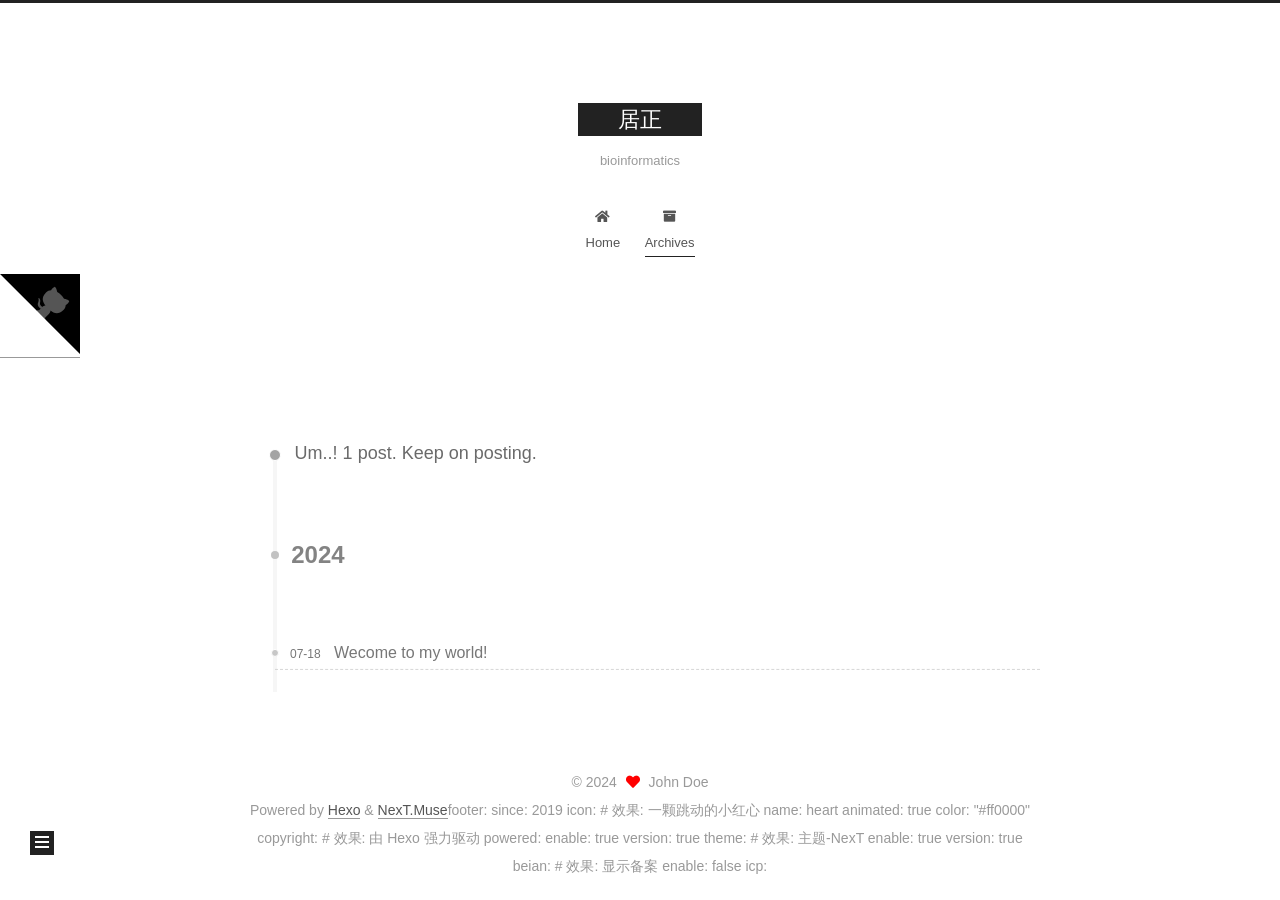
==== commit 2c046c19: "Site updated: 2024-07-21 15:29:56" ====
--- a/archives/index.html
+++ b/archives/index.html
@@ -247,7 +247,7 @@
       <div class="site-overview-wrap sidebar-panel">
         <div class="site-author motion-element" itemprop="author" itemscope itemtype="http://schema.org/Person">
     <img class="site-author-image" itemprop="image" alt="John Doe"
-      src="/images/avatar.gif">
+      src="/images/sao-avatar.png">
   <p class="site-author-name" itemprop="name">John Doe</p>
   <div class="site-description" itemprop="description">When you have a firm heart, you will be able to do not pride, not self-abasement, peace with things</div>
 </div>
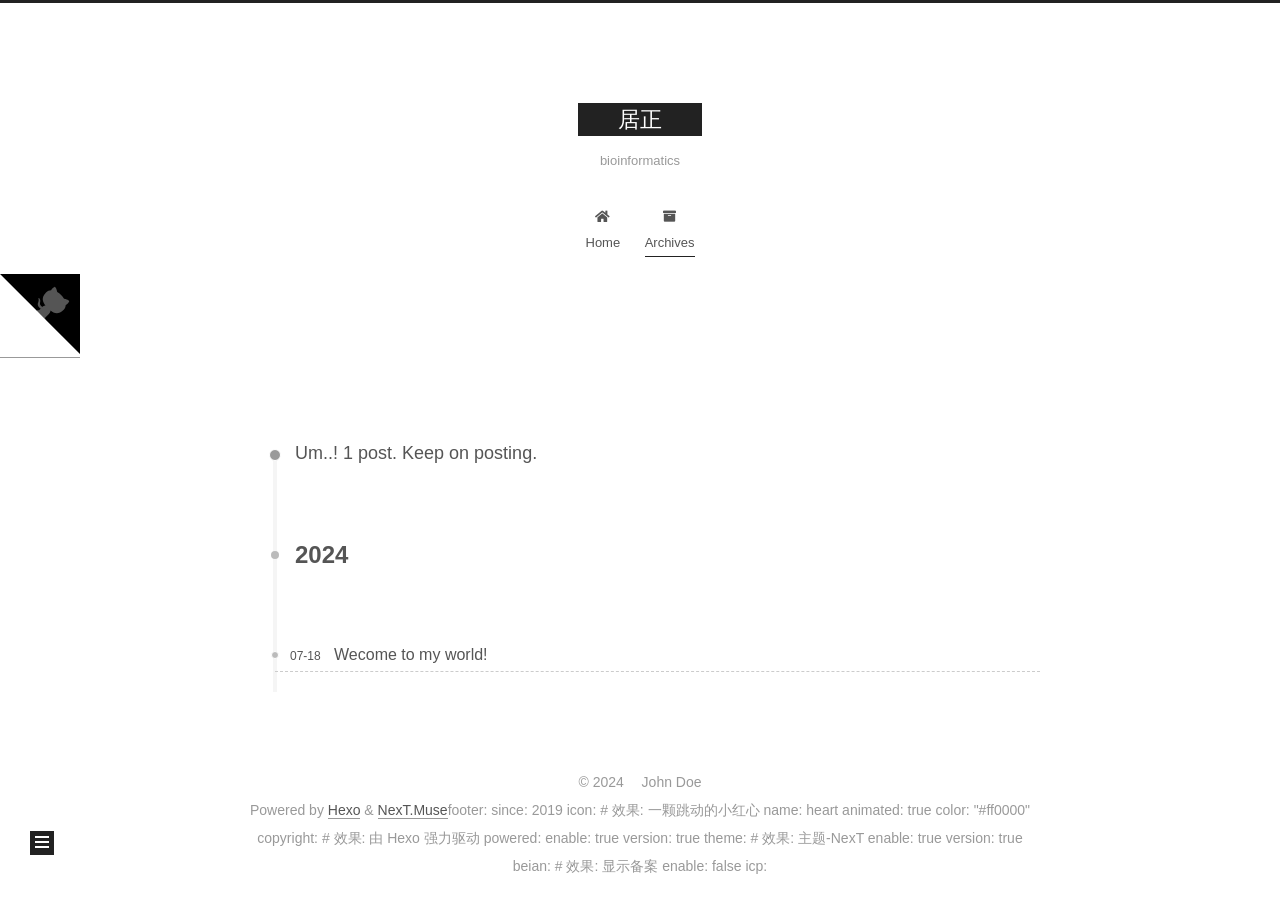
==== commit e8f3314c: "Site updated: 2024-07-21 15:37:10" ====
--- a/archives/index.html
+++ b/archives/index.html
@@ -291,7 +291,7 @@
   &copy; 
   <span itemprop="copyrightYear">2024</span>
   <span class="with-love">
-    <i class="fa fa-heart"></i>
+    <i class="heart"></i>
   </span>
   <span class="author" itemprop="copyrightHolder">John Doe</span>
 </div>
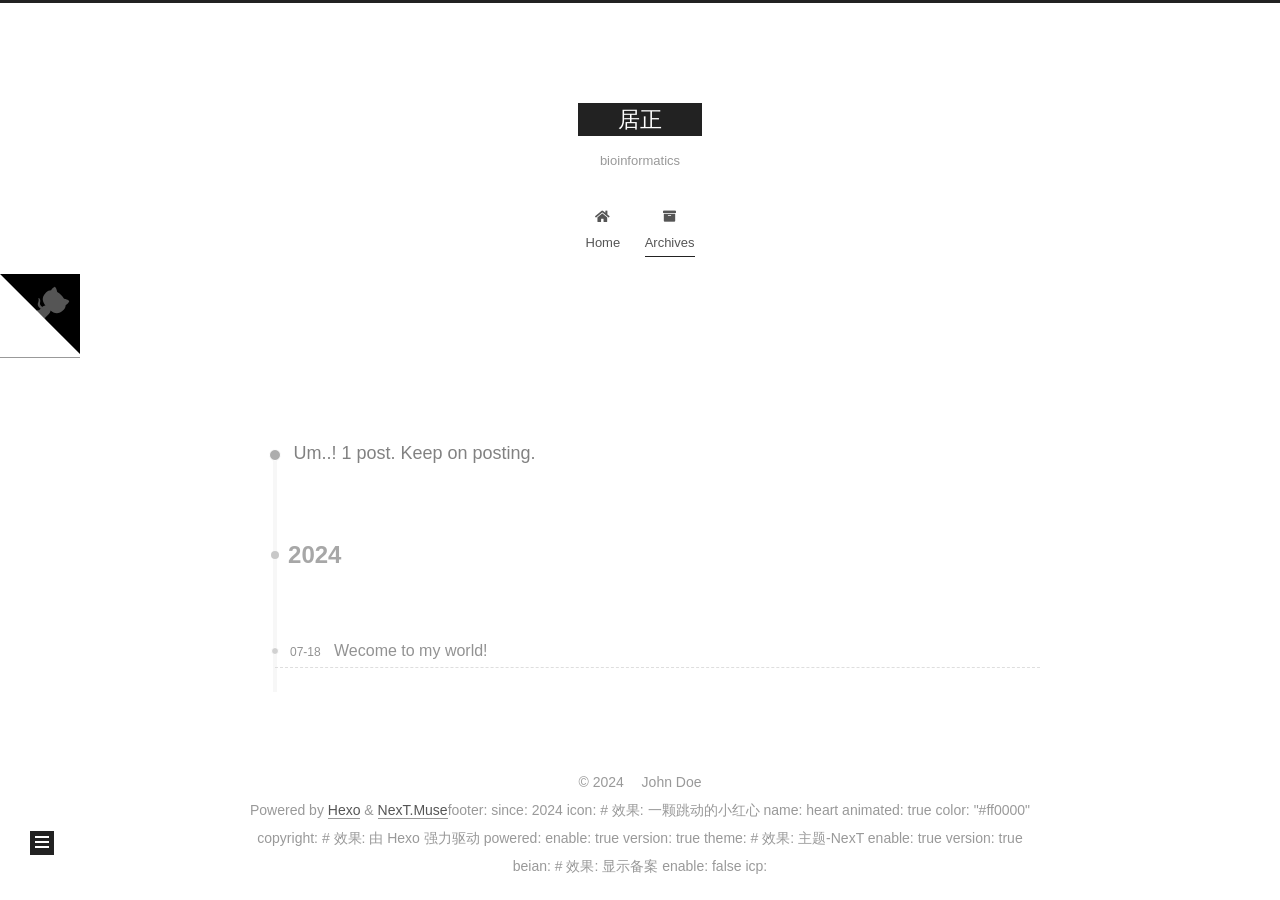
==== commit f56cde84: "Site updated: 2024-07-22 08:44:47" ====
--- a/archives/index.html
+++ b/archives/index.html
@@ -297,7 +297,7 @@
 </div>
   <div class="powered-by">Powered by <a href="https://hexo.io/" class="theme-link" rel="noopener" target="_blank">Hexo</a> & <a href="https://muse.theme-next.org/" class="theme-link" rel="noopener" target="_blank">NexT.Muse</a>
   </div>footer:
-  since: 2019
+  since: 2024
   icon:
     # 效果: 一颗跳动的小红心
     name: heart
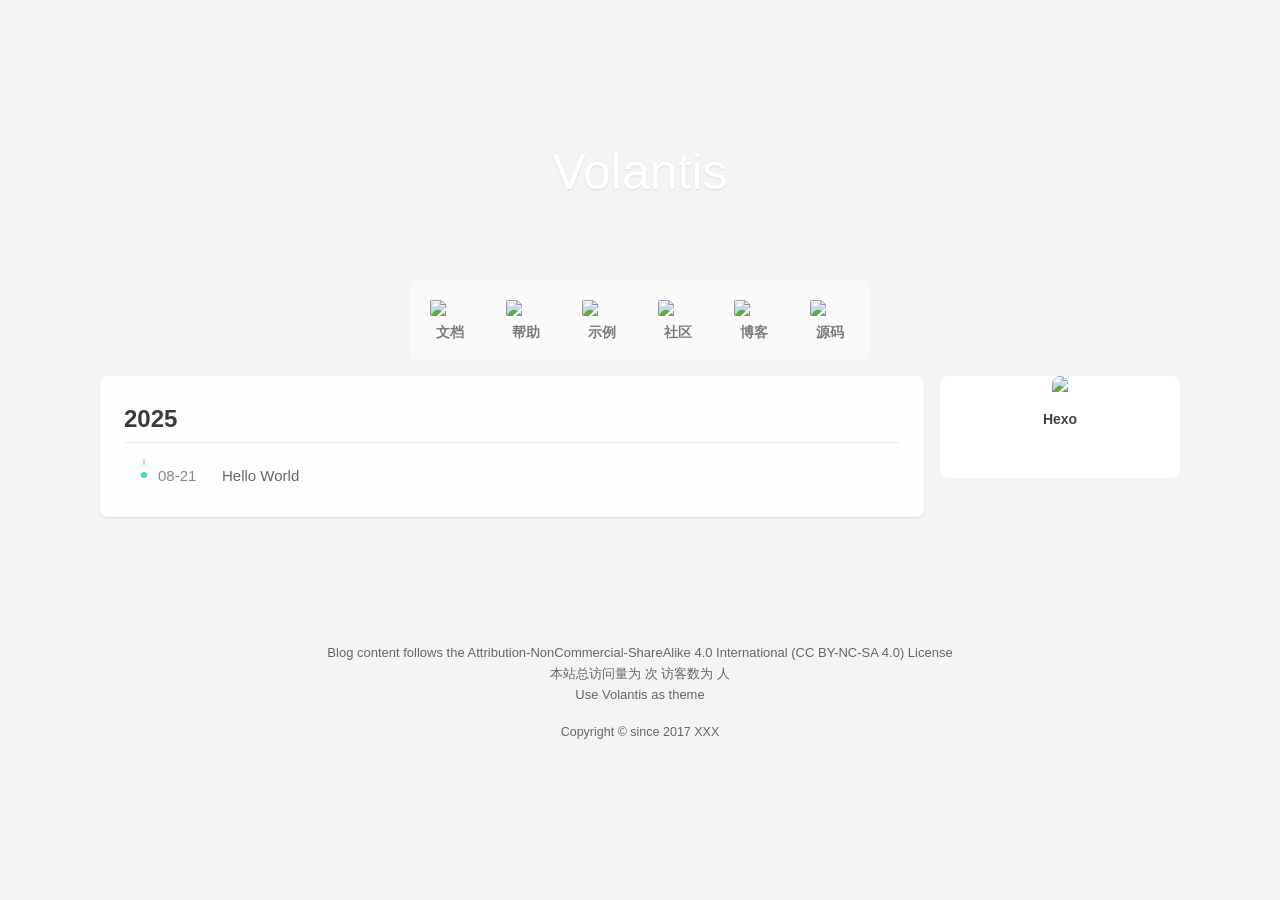
==== commit 26f8c623: "Site updated: 2025-08-21 21:29:49" ====
--- a/archives/index.html
+++ b/archives/index.html
@@ -1,374 +1,3293 @@
 <!DOCTYPE html>
 <html lang="en">
-<head>
-  <meta charset="UTF-8">
-<meta name="viewport" content="width=device-width, initial-scale=1, maximum-scale=2">
-<meta name="theme-color" content="#222">
-<meta name="generator" content="Hexo 7.3.0">
-  <link rel="apple-touch-icon" sizes="180x180" href="/images/apple-touch-icon-next.png">
-  <link rel="icon" type="image/png" sizes="32x32" href="/images/sao-32x32.png">
-  <link rel="icon" type="image/png" sizes="16x16" href="/images/sao-16x16.png">
-  <link rel="mask-icon" href="/images/logo.svg" color="#222">
-
-<link rel="stylesheet" href="/css/main.css">
-
-
-<link rel="stylesheet" href="/lib/font-awesome/css/all.min.css">
-
-<script id="hexo-configurations">
-    var NexT = window.NexT || {};
-    var CONFIG = {"hostname":"example.com","root":"/","scheme":"Muse","version":"7.8.0","exturl":false,"sidebar":{"position":"left","display":"post","padding":18,"offset":12,"onmobile":false},"copycode":{"enable":false,"show_result":false,"style":null},"back2top":{"enable":true,"sidebar":false,"scrollpercent":false},"bookmark":{"enable":false,"color":"#222","save":"auto"},"fancybox":false,"mediumzoom":false,"lazyload":false,"pangu":false,"comments":{"style":"tabs","active":null,"storage":true,"lazyload":false,"nav":null},"algolia":{"hits":{"per_page":10},"labels":{"input_placeholder":"Search for Posts","hits_empty":"We didn't find any results for the search: ${query}","hits_stats":"${hits} results found in ${time} ms"}},"localsearch":{"enable":false,"trigger":"auto","top_n_per_article":1,"unescape":false,"preload":false},"motion":{"enable":true,"async":false,"transition":{"post_block":"fadeIn","post_header":"slideDownIn","post_body":"slideDownIn","coll_header":"slideLeftIn","sidebar":"slideUpIn"}}};
-  </script>
-
-  <meta name="description" content="When you have a firm heart, you will be able to do not pride, not self-abasement, peace with things">
-<meta property="og:type" content="website">
-<meta property="og:title" content="居正">
+    <head hexo-theme='https://github.com/volantis-x/hexo-theme-volantis/#5.8.0'>
+  <meta name="generator" content="Hexo 7.3.0">
+  <meta name="Volantis" content="5.8.0">
+  <meta charset="utf-8">
+  <!-- SEO相关 -->
+  <meta name="robots" content="noindex,follow">
+  <link rel="canonical" href="http://example.com/archives/"/>
+  <!-- 渲染优化 -->
+    <meta http-equiv='x-dns-prefetch-control' content='on' />
+      <link rel='dns-prefetch' href='https://unpkg.com'>
+      <link rel="preconnect" href="https://unpkg.com" crossorigin>
+  <meta name="renderer" content="webkit">
+  <meta name="force-rendering" content="webkit">
+  <meta http-equiv="X-UA-Compatible" content="IE=Edge,chrome=1">
+    <meta http-equiv="Content-Security-Policy" content=" default-src 'self' https:; block-all-mixed-content; base-uri 'self' https:; form-action 'self' https:; worker-src 'self' https:; connect-src 'self' https: *; img-src 'self' data: https: *; media-src 'self' https: *; font-src 'self' data: https: *; frame-src 'self' https: *; manifest-src 'self' https: *; child-src https:; script-src 'self' https: 'unsafe-inline' *; style-src 'self' https: 'unsafe-inline' *; ">
+  <meta name="HandheldFriendly" content="True" >
+  <meta name="apple-mobile-web-app-capable" content="yes">
+  <meta name="viewport" content="width=device-width, initial-scale=1, maximum-scale=5">
+  <meta content="black-translucent" name="apple-mobile-web-app-status-bar-style">
+  <meta content="telephone=no" name="format-detection">
+  <!-- import head_begin begin -->
+  <!-- import head_begin end -->
+  <!-- Custom Files headBegin begin-->
+  
+  <!-- Custom Files headBegin end-->
+  <!-- front-matter head_begin begin -->
+  <!-- front-matter head_begin end -->
+  <link rel="preload" href="/css/style.css" as="style">
+  <link rel="preload" href="https://unpkg.com/volantis-static@0.0.1654736714924/media/fonts/VarelaRound/VarelaRound-Regular.ttf" as="font" type="font/ttf" crossorigin="anonymous">
+<link rel="preload" href="https://unpkg.com/volantis-static@0.0.1654736714924/media/fonts/UbuntuMono/UbuntuMono-Regular.ttf" as="font" type="font/ttf" crossorigin="anonymous">
+
+  <!-- feed -->
+  <!-- 页面元数据 -->
+  <title>Archive - Hexo</title>
+  <meta name="keywords" content="null">
+  <meta desc name="description" content="Hexo - John Doe - Hexo">
+  <meta property="og:type" content="website">
+<meta property="og:title" content="Hexo">
 <meta property="og:url" content="http://example.com/archives/index.html">
-<meta property="og:site_name" content="居正">
-<meta property="og:description" content="When you have a firm heart, you will be able to do not pride, not self-abasement, peace with things">
+<meta property="og:site_name" content="Hexo">
 <meta property="og:locale" content="en_US">
+<meta property="og:image" content="https://unpkg.com/volantis-static@0.0.1654736714924/media/org.volantis/blog/favicon/android-chrome-192x192.png">
 <meta property="article:author" content="John Doe">
 <meta name="twitter:card" content="summary">
-
-<link rel="canonical" href="http://example.com/archives/">
-
-
-<script id="page-configurations">
-  // https://hexo.io/docs/variables.html
-  CONFIG.page = {
-    sidebar: "",
-    isHome : false,
-    isPost : false,
-    lang   : 'en'
+<meta name="twitter:image" content="https://unpkg.com/volantis-static@0.0.1654736714924/media/org.volantis/blog/favicon/android-chrome-192x192.png">
+  <style>
+    /* 首屏样式 */
+    #safearea {
+  display: none;
+}
+:root {
+  --color-site-body: #f4f4f4;
+  --color-site-bg: #f4f4f4;
+  --color-site-inner: #fff;
+  --color-site-footer: #666;
+  --color-card: #fff;
+  --color-text: #444;
+  --color-block: #f6f6f6;
+  --color-inlinecode: #c74f00;
+  --color-codeblock: #fff7ea;
+  --color-h1: #3a3a3a;
+  --color-h2: #3a3a3a;
+  --color-h3: #333;
+  --color-h4: #444;
+  --color-h5: #555;
+  --color-h6: #666;
+  --color-p: #444;
+  --color-list: #666;
+  --color-list-hl: #30ad91;
+  --color-meta: #888;
+  --color-read-bkg: #e0d8c8;
+  --color-read-post: #f8f1e2;
+  --color-copyright-bkg: #f5f5f5;
+}
+* {
+  box-sizing: border-box;
+  -webkit-box-sizing: border-box;
+  -moz-box-sizing: border-box;
+  outline: none;
+  margin: 0;
+  padding: 0;
+}
+*::-webkit-scrollbar {
+  height: 4px;
+  width: 4px;
+}
+*::-webkit-scrollbar-track-piece {
+  background: transparent;
+}
+*::-webkit-scrollbar-thumb {
+  background: #3dd9b6;
+  cursor: pointer;
+  border-radius: 2px;
+  -webkit-border-radius: 2px;
+}
+*::-webkit-scrollbar-thumb:hover {
+  background: #ff5722;
+}
+html {
+  color: var(--color-text);
+  width: 100%;
+  height: 100%;
+  font-family: UbuntuMono, "Varela Round", "PingFang SC", "Microsoft YaHei", Helvetica, Arial, Menlo, Monaco, monospace, sans-serif;
+  font-size: 16px;
+}
+html >::-webkit-scrollbar {
+  height: 4px;
+  width: 4px;
+}
+html >::-webkit-scrollbar-track-piece {
+  background: transparent;
+}
+html >::-webkit-scrollbar-thumb {
+  background: #54b5a0 linear-gradient(45deg, rgba(255,255,255,0.4) 25%, transparent 25%, transparent 50%, rgba(255,255,255,0.4) 50%, rgba(255,255,255,0.4) 75%, transparent 75%, transparent);
+  cursor: pointer;
+  border-radius: 2px;
+  -webkit-border-radius: 2px;
+}
+html >::-webkit-scrollbar-thumb:hover {
+  background: #54b5a0 linear-gradient(45deg, rgba(255,255,255,0.4) 25%, transparent 25%, transparent 50%, rgba(255,255,255,0.4) 50%, rgba(255,255,255,0.4) 75%, transparent 75%, transparent);
+}
+body {
+  background-color: var(--color-site-body);
+  text-rendering: optimizelegibility;
+  -webkit-tap-highlight-color: rgba(0,0,0,0);
+  line-height: 1.6;
+  -webkit-text-size-adjust: 100%;
+  -ms-text-size-adjust: 100%;
+}
+body.modal-active {
+  overflow: hidden;
+}
+@media screen and (max-width: 680px) {
+  body.modal-active {
+    position: fixed;
+    top: 0;
+    right: 0;
+    bottom: 0;
+    left: 0;
+  }
+}
+a {
+  color: #2092ec;
+  cursor: pointer;
+  text-decoration: none;
+  transition: all 0.28s ease;
+  -webkit-transition: all 0.28s ease;
+  -khtml-transition: all 0.28s ease;
+  -moz-transition: all 0.28s ease;
+  -o-transition: all 0.28s ease;
+  -ms-transition: all 0.28s ease;
+}
+a:hover {
+  color: #ff5722;
+}
+a:active,
+a:hover {
+  outline: 0;
+}
+ul,
+ol {
+  padding-left: 0;
+}
+ul li,
+ol li {
+  list-style: none;
+}
+header {
+  display: -webkit-box /* OLD - iOS 6-, Safari 3.1-6 */;
+  display: -moz-box /* OLD - Firefox 19- (buggy but mostly works) */;
+  display: block;
+}
+img {
+  border: 0;
+  background: none;
+  max-width: 100%;
+}
+svg:not(:root) {
+  overflow: hidden;
+}
+hr {
+  -moz-box-sizing: content-box;
+  box-sizing: content-box;
+  -webkit-box-sizing: content-box;
+  -moz-box-sizing: content-box;
+  height: 0;
+  border: 0;
+  border-radius: 1px;
+  -webkit-border-radius: 1px;
+  border-bottom: 1px solid rgba(68,68,68,0.1);
+}
+button,
+input {
+  color: inherit;
+  font: inherit;
+  margin: 0;
+}
+button {
+  overflow: visible;
+  text-transform: none;
+  -webkit-appearance: button;
+  cursor: pointer;
+}
+@supports (backdrop-filter: blur(20px)) {
+  .blur {
+    background: rgba(255,255,255,0.9) !important;
+    backdrop-filter: saturate(200%) blur(20px);
+  }
+}
+.shadow {
+  box-shadow: 0 1px 2px 0px rgba(0,0,0,0.1);
+  -webkit-box-shadow: 0 1px 2px 0px rgba(0,0,0,0.1);
+}
+.shadow.floatable {
+  transition: all 0.28s ease;
+  -webkit-transition: all 0.28s ease;
+  -khtml-transition: all 0.28s ease;
+  -moz-transition: all 0.28s ease;
+  -o-transition: all 0.28s ease;
+  -ms-transition: all 0.28s ease;
+}
+.shadow.floatable:hover {
+  box-shadow: 0 2px 4px 0px rgba(0,0,0,0.1), 0 4px 8px 0px rgba(0,0,0,0.1), 0 8px 16px 0px rgba(0,0,0,0.1);
+  -webkit-box-shadow: 0 2px 4px 0px rgba(0,0,0,0.1), 0 4px 8px 0px rgba(0,0,0,0.1), 0 8px 16px 0px rgba(0,0,0,0.1);
+}
+#l_cover {
+  min-height: 64px;
+}
+.cover-wrapper {
+  top: 0;
+  left: 0;
+  max-width: 100%;
+  height: 100vh;
+  display: -webkit-box /* OLD - iOS 6-, Safari 3.1-6 */;
+  display: -moz-box /* OLD - Firefox 19- (buggy but mostly works) */;
+  display: -ms-flexbox /* TWEENER - IE 10 */;
+  display: -webkit-flex /* NEW - Chrome */;
+  display: flex /* NEW, Spec - Opera 12.1, Firefox 20+ */;
+  display: flex;
+  flex-wrap: nowrap;
+  -webkit-flex-wrap: nowrap;
+  -khtml-flex-wrap: nowrap;
+  -moz-flex-wrap: nowrap;
+  -o-flex-wrap: nowrap;
+  -ms-flex-wrap: nowrap;
+  -webkit-box-direction: normal;
+  -moz-box-direction: normal;
+  -webkit-box-orient: vertical;
+  -moz-box-orient: vertical;
+  -webkit-flex-direction: column;
+  -ms-flex-direction: column;
+  flex-direction: column;
+  align-items: center;
+  align-self: center;
+  align-content: center;
+  color: var(--color-site-inner);
+  padding: 0 16px;
+  user-select: none;
+  -webkit-user-select: none;
+  -moz-user-select: none;
+  -ms-user-select: none;
+  position: relative;
+  overflow: hidden;
+  margin-bottom: -100px;
+}
+.cover-wrapper .cover-bg {
+  position: absolute;
+  width: 100%;
+  height: 100%;
+  background-position: center;
+  background-size: cover;
+  -webkit-background-size: cover;
+  -moz-background-size: cover;
+}
+.cover-wrapper .cover-bg.lazyload:not(.loaded) {
+  opacity: 0;
+  -webkit-opacity: 0;
+  -moz-opacity: 0;
+}
+.cover-wrapper .cover-bg.lazyload.loaded {
+  animation-delay: 0s;
+  animation-duration: 0.5s;
+  animation-fill-mode: forwards;
+  animation-timing-function: ease-out;
+  animation-name: fadeIn;
+}
+@-moz-keyframes fadeIn {
+  0% {
+    opacity: 0;
+    -webkit-opacity: 0;
+    -moz-opacity: 0;
+    filter: blur(12px);
+    transform: scale(1.02);
+    -webkit-transform: scale(1.02);
+    -khtml-transform: scale(1.02);
+    -moz-transform: scale(1.02);
+    -o-transform: scale(1.02);
+    -ms-transform: scale(1.02);
+  }
+  100% {
+    opacity: 1;
+    -webkit-opacity: 1;
+    -moz-opacity: 1;
+  }
+}
+@-webkit-keyframes fadeIn {
+  0% {
+    opacity: 0;
+    -webkit-opacity: 0;
+    -moz-opacity: 0;
+    filter: blur(12px);
+    transform: scale(1.02);
+    -webkit-transform: scale(1.02);
+    -khtml-transform: scale(1.02);
+    -moz-transform: scale(1.02);
+    -o-transform: scale(1.02);
+    -ms-transform: scale(1.02);
+  }
+  100% {
+    opacity: 1;
+    -webkit-opacity: 1;
+    -moz-opacity: 1;
+  }
+}
+@-o-keyframes fadeIn {
+  0% {
+    opacity: 0;
+    -webkit-opacity: 0;
+    -moz-opacity: 0;
+    filter: blur(12px);
+    transform: scale(1.02);
+    -webkit-transform: scale(1.02);
+    -khtml-transform: scale(1.02);
+    -moz-transform: scale(1.02);
+    -o-transform: scale(1.02);
+    -ms-transform: scale(1.02);
+  }
+  100% {
+    opacity: 1;
+    -webkit-opacity: 1;
+    -moz-opacity: 1;
+  }
+}
+@keyframes fadeIn {
+  0% {
+    opacity: 0;
+    -webkit-opacity: 0;
+    -moz-opacity: 0;
+    filter: blur(12px);
+    transform: scale(1.02);
+    -webkit-transform: scale(1.02);
+    -khtml-transform: scale(1.02);
+    -moz-transform: scale(1.02);
+    -o-transform: scale(1.02);
+    -ms-transform: scale(1.02);
+  }
+  100% {
+    opacity: 1;
+    -webkit-opacity: 1;
+    -moz-opacity: 1;
+  }
+}
+.cover-wrapper .cover-body {
+  z-index: 1;
+  position: relative;
+  width: 100%;
+  height: 100%;
+}
+.cover-wrapper#full {
+  height: calc(100vh + 100px);
+  padding-bottom: 100px;
+}
+.cover-wrapper#half {
+  max-height: 640px;
+  min-height: 400px;
+  height: calc(36vh - 64px + 200px);
+}
+.cover-wrapper #scroll-down {
+  width: 100%;
+  height: 64px;
+  position: absolute;
+  bottom: 100px;
+  text-align: center;
+  cursor: pointer;
+}
+.cover-wrapper #scroll-down .scroll-down-effects {
+  color: #fff;
+  font-size: 24px;
+  line-height: 64px;
+  position: absolute;
+  width: 24px;
+  left: calc(50% - 12px);
+  text-shadow: 0 1px 2px rgba(0,0,0,0.1);
+  animation: scroll-down-effect 1.5s infinite;
+  -webkit-animation: scroll-down-effect 1.5s infinite;
+  -khtml-animation: scroll-down-effect 1.5s infinite;
+  -moz-animation: scroll-down-effect 1.5s infinite;
+  -o-animation: scroll-down-effect 1.5s infinite;
+  -ms-animation: scroll-down-effect 1.5s infinite;
+}
+@-moz-keyframes scroll-down-effect {
+  0% {
+    top: 0;
+    opacity: 1;
+    -webkit-opacity: 1;
+    -moz-opacity: 1;
+  }
+  50% {
+    top: -16px;
+    opacity: 0.4;
+    -webkit-opacity: 0.4;
+    -moz-opacity: 0.4;
+  }
+  100% {
+    top: 0;
+    opacity: 1;
+    -webkit-opacity: 1;
+    -moz-opacity: 1;
+  }
+}
+@-webkit-keyframes scroll-down-effect {
+  0% {
+    top: 0;
+    opacity: 1;
+    -webkit-opacity: 1;
+    -moz-opacity: 1;
+  }
+  50% {
+    top: -16px;
+    opacity: 0.4;
+    -webkit-opacity: 0.4;
+    -moz-opacity: 0.4;
+  }
+  100% {
+    top: 0;
+    opacity: 1;
+    -webkit-opacity: 1;
+    -moz-opacity: 1;
+  }
+}
+@-o-keyframes scroll-down-effect {
+  0% {
+    top: 0;
+    opacity: 1;
+    -webkit-opacity: 1;
+    -moz-opacity: 1;
+  }
+  50% {
+    top: -16px;
+    opacity: 0.4;
+    -webkit-opacity: 0.4;
+    -moz-opacity: 0.4;
+  }
+  100% {
+    top: 0;
+    opacity: 1;
+    -webkit-opacity: 1;
+    -moz-opacity: 1;
+  }
+}
+@keyframes scroll-down-effect {
+  0% {
+    top: 0;
+    opacity: 1;
+    -webkit-opacity: 1;
+    -moz-opacity: 1;
+  }
+  50% {
+    top: -16px;
+    opacity: 0.4;
+    -webkit-opacity: 0.4;
+    -moz-opacity: 0.4;
+  }
+  100% {
+    top: 0;
+    opacity: 1;
+    -webkit-opacity: 1;
+    -moz-opacity: 1;
+  }
+}
+.cover-wrapper .cover-body {
+  margin-top: 64px;
+  margin-bottom: 100px;
+}
+.cover-wrapper .cover-body,
+.cover-wrapper .cover-body .top,
+.cover-wrapper .cover-body .bottom {
+  display: -webkit-box /* OLD - iOS 6-, Safari 3.1-6 */;
+  display: -moz-box /* OLD - Firefox 19- (buggy but mostly works) */;
+  display: -ms-flexbox /* TWEENER - IE 10 */;
+  display: -webkit-flex /* NEW - Chrome */;
+  display: flex /* NEW, Spec - Opera 12.1, Firefox 20+ */;
+  display: flex;
+  -webkit-box-direction: normal;
+  -moz-box-direction: normal;
+  -webkit-box-orient: vertical;
+  -moz-box-orient: vertical;
+  -webkit-flex-direction: column;
+  -ms-flex-direction: column;
+  flex-direction: column;
+  align-items: center;
+  justify-content: center;
+  -webkit-justify-content: center;
+  -khtml-justify-content: center;
+  -moz-justify-content: center;
+  -o-justify-content: center;
+  -ms-justify-content: center;
+  max-width: 100%;
+}
+.cover-wrapper .cover-body .bottom {
+  margin-top: 32px;
+}
+.cover-wrapper .cover-body .title {
+  font-family: "Varela Round", "PingFang SC", "Microsoft YaHei", Helvetica, Arial, Helvetica, monospace;
+  font-size: 3.125rem;
+  line-height: 1.2;
+  text-shadow: 0 1px 2px rgba(0,0,0,0.1);
+}
+.cover-wrapper .cover-body .subtitle {
+  font-size: 20px;
+}
+.cover-wrapper .cover-body .logo {
+  max-height: 120px;
+  max-width: calc(100% - 4 * 16px);
+}
+@media screen and (min-height: 1024px) {
+  .cover-wrapper .cover-body .title {
+    font-size: 3rem;
+  }
+  .cover-wrapper .cover-body .subtitle {
+    font-size: 1.05rem;
+  }
+  .cover-wrapper .cover-body .logo {
+    max-height: 150px;
+  }
+}
+.cover-wrapper .cover-body .m_search {
+  position: relative;
+  max-width: calc(100% - 16px);
+  width: 320px;
+  vertical-align: middle;
+}
+.cover-wrapper .cover-body .m_search .form {
+  position: relative;
+  display: -webkit-box /* OLD - iOS 6-, Safari 3.1-6 */;
+  display: -moz-box /* OLD - Firefox 19- (buggy but mostly works) */;
+  display: block;
+  width: 100%;
+}
+.cover-wrapper .cover-body .m_search .icon,
+.cover-wrapper .cover-body .m_search .input {
+  transition: all 0.28s ease;
+  -webkit-transition: all 0.28s ease;
+  -khtml-transition: all 0.28s ease;
+  -moz-transition: all 0.28s ease;
+  -o-transition: all 0.28s ease;
+  -ms-transition: all 0.28s ease;
+}
+.cover-wrapper .cover-body .m_search .icon {
+  position: absolute;
+  display: -webkit-box /* OLD - iOS 6-, Safari 3.1-6 */;
+  display: -moz-box /* OLD - Firefox 19- (buggy but mostly works) */;
+  display: block;
+  line-height: 2.5rem;
+  width: 32px;
+  top: 0;
+  left: 5px;
+  color: rgba(68,68,68,0.75);
+}
+.cover-wrapper .cover-body .m_search .input {
+  display: -webkit-box /* OLD - iOS 6-, Safari 3.1-6 */;
+  display: -moz-box /* OLD - Firefox 19- (buggy but mostly works) */;
+  display: block;
+  height: 2.5rem;
+  width: 100%;
+  box-shadow: none;
+  -webkit-box-shadow: none;
+  box-sizing: border-box;
+  -webkit-box-sizing: border-box;
+  -moz-box-sizing: border-box;
+  font-size: 0.875rem;
+  -webkit-appearance: none;
+  padding-left: 36px;
+  border-radius: 1.4rem;
+  -webkit-border-radius: 1.4rem;
+  background: rgba(255,255,255,0.6);
+  backdrop-filter: blur(10px);
+  border: none;
+  color: var(--color-text);
+}
+@media screen and (max-width: 500px) {
+  .cover-wrapper .cover-body .m_search .input {
+    padding-left: 36px;
+  }
+}
+.cover-wrapper .cover-body .m_search .input:hover {
+  background: rgba(255,255,255,0.8);
+}
+.cover-wrapper .cover-body .m_search .input:focus {
+  background: #fff;
+}
+.cover-wrapper .list-h {
+  display: -webkit-box /* OLD - iOS 6-, Safari 3.1-6 */;
+  display: -moz-box /* OLD - Firefox 19- (buggy but mostly works) */;
+  display: -ms-flexbox /* TWEENER - IE 10 */;
+  display: -webkit-flex /* NEW - Chrome */;
+  display: flex /* NEW, Spec - Opera 12.1, Firefox 20+ */;
+  display: flex;
+  -webkit-box-direction: normal;
+  -moz-box-direction: normal;
+  -webkit-box-orient: horizontal;
+  -moz-box-orient: horizontal;
+  -webkit-flex-direction: row;
+  -ms-flex-direction: row;
+  flex-direction: row;
+  flex-wrap: wrap;
+  -webkit-flex-wrap: wrap;
+  -khtml-flex-wrap: wrap;
+  -moz-flex-wrap: wrap;
+  -o-flex-wrap: wrap;
+  -ms-flex-wrap: wrap;
+  align-items: stretch;
+  border-radius: 4px;
+  -webkit-border-radius: 4px;
+  user-select: none;
+  -webkit-user-select: none;
+  -moz-user-select: none;
+  -ms-user-select: none;
+}
+.cover-wrapper .list-h a {
+  -webkit-box-flex: 1;
+  -moz-box-flex: 1;
+  -webkit-flex: 1 0;
+  -ms-flex: 1 0;
+  flex: 1 0;
+  display: -webkit-box /* OLD - iOS 6-, Safari 3.1-6 */;
+  display: -moz-box /* OLD - Firefox 19- (buggy but mostly works) */;
+  display: -ms-flexbox /* TWEENER - IE 10 */;
+  display: -webkit-flex /* NEW - Chrome */;
+  display: flex /* NEW, Spec - Opera 12.1, Firefox 20+ */;
+  display: flex;
+  font-weight: 600;
+}
+.cover-wrapper .list-h a img {
+  display: -webkit-box /* OLD - iOS 6-, Safari 3.1-6 */;
+  display: -moz-box /* OLD - Firefox 19- (buggy but mostly works) */;
+  display: block;
+  border-radius: 2px;
+  -webkit-border-radius: 2px;
+  margin: 4px;
+  min-width: 40px;
+  max-width: 44px;
+}
+@media screen and (max-width: 768px) {
+  .cover-wrapper .list-h a img {
+    min-width: 36px;
+    max-width: 40px;
+  }
+}
+@media screen and (max-width: 500px) {
+  .cover-wrapper .list-h a img {
+    margin: 2px 4px;
+    min-width: 32px;
+    max-width: 36px;
+  }
+}
+@media screen and (max-width: 375px) {
+  .cover-wrapper .list-h a img {
+    min-width: 28px;
+    max-width: 32px;
+  }
+}
+.cover-wrapper {
+  max-width: 100%;
+}
+.cover-wrapper.search .bottom .menu {
+  margin-top: 16px;
+}
+.cover-wrapper.search .bottom .menu .list-h a {
+  white-space: nowrap;
+  -webkit-box-direction: normal;
+  -moz-box-direction: normal;
+  -webkit-box-orient: horizontal;
+  -moz-box-orient: horizontal;
+  -webkit-flex-direction: row;
+  -ms-flex-direction: row;
+  flex-direction: row;
+  align-items: baseline;
+  padding: 2px;
+  margin: 4px;
+  color: var(--color-site-inner);
+  opacity: 0.75;
+  -webkit-opacity: 0.75;
+  -moz-opacity: 0.75;
+  text-shadow: 0 1px 2px rgba(0,0,0,0.05);
+  border-bottom: 2px solid transparent;
+}
+.cover-wrapper.search .bottom .menu .list-h a i {
+  margin-right: 4px;
+}
+.cover-wrapper.search .bottom .menu .list-h a p {
+  font-size: 0.9375rem;
+}
+.cover-wrapper.search .bottom .menu .list-h a:hover,
+.cover-wrapper.search .bottom .menu .list-h a.active,
+.cover-wrapper.search .bottom .menu .list-h a:active {
+  opacity: 1;
+  -webkit-opacity: 1;
+  -moz-opacity: 1;
+  border-bottom: 2px solid var(--color-site-inner);
+}
+.cover-wrapper.dock .menu,
+.cover-wrapper.featured .menu,
+.cover-wrapper.focus .menu {
+  border-radius: 6px;
+  -webkit-border-radius: 6px;
+}
+.cover-wrapper.dock .menu .list-h a,
+.cover-wrapper.featured .menu .list-h a,
+.cover-wrapper.focus .menu .list-h a {
+  -webkit-box-direction: normal;
+  -moz-box-direction: normal;
+  -webkit-box-orient: vertical;
+  -moz-box-orient: vertical;
+  -webkit-flex-direction: column;
+  -ms-flex-direction: column;
+  flex-direction: column;
+  align-items: center;
+  padding: 12px;
+  line-height: 24px;
+  border-radius: 4px;
+  -webkit-border-radius: 4px;
+  border-bottom: none;
+  text-align: center;
+  align-content: flex-end;
+  color: rgba(68,68,68,0.7);
+  font-size: 1.5rem;
+}
+@media screen and (max-width: 500px) {
+  .cover-wrapper.dock .menu .list-h a,
+  .cover-wrapper.featured .menu .list-h a,
+  .cover-wrapper.focus .menu .list-h a {
+    padding: 12px 8px;
+  }
+}
+.cover-wrapper.dock .menu .list-h a i,
+.cover-wrapper.featured .menu .list-h a i,
+.cover-wrapper.focus .menu .list-h a i {
+  margin: 8px;
+}
+.cover-wrapper.dock .menu .list-h a p,
+.cover-wrapper.featured .menu .list-h a p,
+.cover-wrapper.focus .menu .list-h a p {
+  font-size: 0.875rem;
+}
+.cover-wrapper.dock .menu .list-h a.active,
+.cover-wrapper.featured .menu .list-h a.active,
+.cover-wrapper.focus .menu .list-h a.active {
+  background: var(--color-card);
+  backdrop-filter: none;
+}
+.cover-wrapper.dock .menu .list-h a.active i,
+.cover-wrapper.featured .menu .list-h a.active i,
+.cover-wrapper.focus .menu .list-h a.active i,
+.cover-wrapper.dock .menu .list-h a.active i+p,
+.cover-wrapper.featured .menu .list-h a.active i+p,
+.cover-wrapper.focus .menu .list-h a.active i+p {
+  color: #3dd9b6;
+}
+.cover-wrapper.dock .menu .list-h a.active img+p,
+.cover-wrapper.featured .menu .list-h a.active img+p,
+.cover-wrapper.focus .menu .list-h a.active img+p {
+  color: var(--color-text);
+}
+.cover-wrapper.dock .menu .list-h a:hover,
+.cover-wrapper.featured .menu .list-h a:hover,
+.cover-wrapper.focus .menu .list-h a:hover {
+  background: var(--color-card);
+}
+.cover-wrapper.dock .top {
+  margin-bottom: 48px;
+}
+.cover-wrapper.dock .menu {
+  background: rgba(255,255,255,0.5);
+  position: absolute;
+  bottom: 0;
+  max-width: 100%;
+}
+.cover-wrapper.dock .menu .list-h {
+  flex-wrap: nowrap;
+  -webkit-flex-wrap: nowrap;
+  -khtml-flex-wrap: nowrap;
+  -moz-flex-wrap: nowrap;
+  -o-flex-wrap: nowrap;
+  -ms-flex-wrap: nowrap;
+  margin: 4px;
+}
+.cover-wrapper.dock .menu .list-h a+a {
+  margin-left: 4px;
+}
+@media screen and (max-width: 500px) {
+  .cover-wrapper.dock .menu .list-h {
+    overflow-x: scroll;
+  }
+  .cover-wrapper.dock .menu .list-h::-webkit-scrollbar {
+    height: 0;
+    width: 0;
+  }
+  .cover-wrapper.dock .menu .list-h::-webkit-scrollbar-track-piece {
+    background: transparent;
+  }
+  .cover-wrapper.dock .menu .list-h::-webkit-scrollbar-thumb {
+    background: #3dd9b6;
+    cursor: pointer;
+    border-radius: 0;
+    -webkit-border-radius: 0;
+  }
+  .cover-wrapper.dock .menu .list-h::-webkit-scrollbar-thumb:hover {
+    background: #ff5722;
+  }
+}
+@supports (backdrop-filter: blur(20px)) {
+  .cover-wrapper.dock .menu {
+    background: rgba(255,255,255,0.5);
+    backdrop-filter: saturate(200%) blur(20px);
+  }
+}
+@font-face {
+  font-family: 'UbuntuMono';
+  src: url("https://unpkg.com/volantis-static@0.0.1654736714924/media/fonts/UbuntuMono/UbuntuMono-Regular.ttf");
+  font-weight: 'normal';
+  font-style: 'normal';
+  font-display: swap;
+}
+@font-face {
+  font-family: 'Varela Round';
+  src: url("https://unpkg.com/volantis-static@0.0.1654736714924/media/fonts/VarelaRound/VarelaRound-Regular.ttf");
+  font-weight: 'normal';
+  font-style: 'normal';
+  font-display: swap;
+}
+.l_header {
+  position: fixed;
+  z-index: 1000;
+  top: 0;
+  width: 100%;
+  height: 64px;
+  background: var(--color-card);
+  box-shadow: 0 1px 2px 0px rgba(0,0,0,0.1);
+  -webkit-box-shadow: 0 1px 2px 0px rgba(0,0,0,0.1);
+}
+.l_header.auto {
+  transition: opacity 0.4s ease;
+  -webkit-transition: opacity 0.4s ease;
+  -khtml-transition: opacity 0.4s ease;
+  -moz-transition: opacity 0.4s ease;
+  -o-transition: opacity 0.4s ease;
+  -ms-transition: opacity 0.4s ease;
+  visibility: hidden;
+}
+.l_header.auto.show {
+  opacity: 1 !important;
+  -webkit-opacity: 1 !important;
+  -moz-opacity: 1 !important;
+  visibility: visible;
+}
+.l_header .container {
+  margin-left: 16px;
+  margin-right: 16px;
+}
+.l_header #wrapper {
+  height: 100%;
+  user-select: none;
+  -webkit-user-select: none;
+  -moz-user-select: none;
+  -ms-user-select: none;
+}
+.l_header #wrapper .nav-main,
+.l_header #wrapper .nav-sub {
+  display: -webkit-box /* OLD - iOS 6-, Safari 3.1-6 */;
+  display: -moz-box /* OLD - Firefox 19- (buggy but mostly works) */;
+  display: -ms-flexbox /* TWEENER - IE 10 */;
+  display: -webkit-flex /* NEW - Chrome */;
+  display: flex /* NEW, Spec - Opera 12.1, Firefox 20+ */;
+  display: flex;
+  flex-wrap: nowrap;
+  -webkit-flex-wrap: nowrap;
+  -khtml-flex-wrap: nowrap;
+  -moz-flex-wrap: nowrap;
+  -o-flex-wrap: nowrap;
+  -ms-flex-wrap: nowrap;
+  justify-content: space-between;
+  -webkit-justify-content: space-between;
+  -khtml-justify-content: space-between;
+  -moz-justify-content: space-between;
+  -o-justify-content: space-between;
+  -ms-justify-content: space-between;
+  align-items: center;
+}
+.l_header #wrapper .nav-main {
+  transition: all 0.28s ease;
+  -webkit-transition: all 0.28s ease;
+  -khtml-transition: all 0.28s ease;
+  -moz-transition: all 0.28s ease;
+  -o-transition: all 0.28s ease;
+  -ms-transition: all 0.28s ease;
+}
+.l_header #wrapper.sub .nav-main {
+  transform: translateY(-64px);
+  -webkit-transform: translateY(-64px);
+  -khtml-transform: translateY(-64px);
+  -moz-transform: translateY(-64px);
+  -o-transform: translateY(-64px);
+  -ms-transform: translateY(-64px);
+}
+.l_header #wrapper .nav-sub {
+  transition: all 0.28s ease;
+  -webkit-transition: all 0.28s ease;
+  -khtml-transition: all 0.28s ease;
+  -moz-transition: all 0.28s ease;
+  -o-transition: all 0.28s ease;
+  -ms-transition: all 0.28s ease;
+  opacity: 0;
+  -webkit-opacity: 0;
+  -moz-opacity: 0;
+  height: 64px;
+  width: calc(100% - 2 * 16px);
+  position: absolute;
+}
+.l_header #wrapper .nav-sub ::-webkit-scrollbar {
+  display: -webkit-box /* OLD - iOS 6-, Safari 3.1-6 */;
+  display: -moz-box /* OLD - Firefox 19- (buggy but mostly works) */;
+  display: none;
+}
+@media screen and (min-width: 2048px) {
+  .l_header #wrapper .nav-sub {
+    max-width: 55vw;
+    margin: auto;
+  }
+}
+.l_header #wrapper.sub .nav-sub {
+  opacity: 1;
+  -webkit-opacity: 1;
+  -moz-opacity: 1;
+}
+.l_header #wrapper .title {
+  position: relative;
+  color: var(--color-text);
+  padding-left: 24px;
+  max-height: 64px;
+}
+.l_header #wrapper .nav-main .title {
+  white-space: nowrap;
+  overflow: hidden;
+  text-overflow: ellipsis;
+  flex-shrink: 0;
+  line-height: 64px;
+  padding: 0 24px;
+  font-size: 1.25rem;
+  font-family: "Varela Round", "PingFang SC", "Microsoft YaHei", Helvetica, Arial, Helvetica, monospace;
+}
+.l_header #wrapper .nav-main .title img {
+  height: 64px;
+}
+.l_header .nav-sub {
+  max-width: 1080px;
+  margin: auto;
+}
+.l_header .nav-sub .title {
+  font-weight: bold;
+  font-family: UbuntuMono, "Varela Round", "PingFang SC", "Microsoft YaHei", Helvetica, Arial, Menlo, Monaco, monospace, sans-serif;
+  line-height: 1.2;
+  max-height: 64px;
+  white-space: normal;
+  flex-shrink: 1;
+}
+.l_header .switcher {
+  display: -webkit-box /* OLD - iOS 6-, Safari 3.1-6 */;
+  display: -moz-box /* OLD - Firefox 19- (buggy but mostly works) */;
+  display: none;
+  line-height: 64px;
+  align-items: center;
+}
+.l_header .switcher .s-toc {
+  display: -webkit-box /* OLD - iOS 6-, Safari 3.1-6 */;
+  display: -moz-box /* OLD - Firefox 19- (buggy but mostly works) */;
+  display: none;
+}
+@media screen and (max-width: 768px) {
+  .l_header .switcher .s-toc {
+    display: -webkit-box /* OLD - iOS 6-, Safari 3.1-6 */;
+    display: -moz-box /* OLD - Firefox 19- (buggy but mostly works) */;
+    display: -ms-flexbox /* TWEENER - IE 10 */;
+    display: -webkit-flex /* NEW - Chrome */;
+    display: flex /* NEW, Spec - Opera 12.1, Firefox 20+ */;
+    display: flex;
+  }
+}
+.l_header .switcher >li {
+  height: 48px;
+  transition: all 0.28s ease;
+  -webkit-transition: all 0.28s ease;
+  -khtml-transition: all 0.28s ease;
+  -moz-transition: all 0.28s ease;
+  -o-transition: all 0.28s ease;
+  -ms-transition: all 0.28s ease;
+  margin: 2px;
+}
+@media screen and (max-width: 500px) {
+  .l_header .switcher >li {
+    margin: 0 1px;
+    height: 48px;
+  }
+}
+.l_header .switcher >li >a {
+  display: -webkit-box /* OLD - iOS 6-, Safari 3.1-6 */;
+  display: -moz-box /* OLD - Firefox 19- (buggy but mostly works) */;
+  display: -ms-flexbox /* TWEENER - IE 10 */;
+  display: -webkit-flex /* NEW - Chrome */;
+  display: flex /* NEW, Spec - Opera 12.1, Firefox 20+ */;
+  display: flex;
+  justify-content: center;
+  -webkit-justify-content: center;
+  -khtml-justify-content: center;
+  -moz-justify-content: center;
+  -o-justify-content: center;
+  -ms-justify-content: center;
+  align-items: center;
+  width: 48px;
+  height: 48px;
+  padding: 0.85em 1.1em;
+  border-radius: 100px;
+  -webkit-border-radius: 100px;
+  border: none;
+  transition: all 0.28s ease;
+  -webkit-transition: all 0.28s ease;
+  -khtml-transition: all 0.28s ease;
+  -moz-transition: all 0.28s ease;
+  -o-transition: all 0.28s ease;
+  -ms-transition: all 0.28s ease;
+  color: #3dd9b6;
+}
+.l_header .switcher >li >a:hover {
+  border: none;
+}
+.l_header .switcher >li >a.active,
+.l_header .switcher >li >a:active {
+  border: none;
+  background: var(--color-site-bg);
+}
+@media screen and (max-width: 500px) {
+  .l_header .switcher >li >a {
+    width: 36px;
+    height: 48px;
+  }
+}
+.l_header .nav-sub .switcher {
+  display: -webkit-box /* OLD - iOS 6-, Safari 3.1-6 */;
+  display: -moz-box /* OLD - Firefox 19- (buggy but mostly works) */;
+  display: -ms-flexbox /* TWEENER - IE 10 */;
+  display: -webkit-flex /* NEW - Chrome */;
+  display: flex /* NEW, Spec - Opera 12.1, Firefox 20+ */;
+  display: flex;
+}
+.l_header .m_search {
+  display: -webkit-box /* OLD - iOS 6-, Safari 3.1-6 */;
+  display: -moz-box /* OLD - Firefox 19- (buggy but mostly works) */;
+  display: -ms-flexbox /* TWEENER - IE 10 */;
+  display: -webkit-flex /* NEW - Chrome */;
+  display: flex /* NEW, Spec - Opera 12.1, Firefox 20+ */;
+  display: flex;
+  height: 64px;
+  width: 240px;
+  transition: all 0.28s ease;
+  -webkit-transition: all 0.28s ease;
+  -khtml-transition: all 0.28s ease;
+  -moz-transition: all 0.28s ease;
+  -o-transition: all 0.28s ease;
+  -ms-transition: all 0.28s ease;
+}
+@media screen and (max-width: 1024px) {
+  .l_header .m_search {
+    width: 44px;
+    min-width: 44px;
+  }
+  .l_header .m_search input::placeholder {
+    opacity: 0;
+    -webkit-opacity: 0;
+    -moz-opacity: 0;
+  }
+  .l_header .m_search:hover {
+    width: 240px;
+  }
+  .l_header .m_search:hover input::placeholder {
+    opacity: 1;
+    -webkit-opacity: 1;
+    -moz-opacity: 1;
+  }
+}
+@media screen and (min-width: 500px) {
+  .l_header .m_search:hover .input {
+    width: 100%;
+  }
+  .l_header .m_search:hover .input::placeholder {
+    opacity: 1;
+    -webkit-opacity: 1;
+    -moz-opacity: 1;
+  }
+}
+@media screen and (max-width: 500px) {
+  .l_header .m_search {
+    min-width: 0;
+  }
+  .l_header .m_search input::placeholder {
+    opacity: 1;
+    -webkit-opacity: 1;
+    -moz-opacity: 1;
+  }
+}
+.l_header .m_search .form {
+  position: relative;
+  display: -webkit-box /* OLD - iOS 6-, Safari 3.1-6 */;
+  display: -moz-box /* OLD - Firefox 19- (buggy but mostly works) */;
+  display: -ms-flexbox /* TWEENER - IE 10 */;
+  display: -webkit-flex /* NEW - Chrome */;
+  display: flex /* NEW, Spec - Opera 12.1, Firefox 20+ */;
+  display: flex;
+  width: 100%;
+  align-items: center;
+}
+.l_header .m_search .icon {
+  position: absolute;
+  width: 36px;
+  left: 5px;
+  color: var(--color-meta);
+}
+@media screen and (max-width: 500px) {
+  .l_header .m_search .icon {
+    display: -webkit-box /* OLD - iOS 6-, Safari 3.1-6 */;
+    display: -moz-box /* OLD - Firefox 19- (buggy but mostly works) */;
+    display: none;
+  }
+}
+.l_header .m_search .input {
+  display: -webkit-box /* OLD - iOS 6-, Safari 3.1-6 */;
+  display: -moz-box /* OLD - Firefox 19- (buggy but mostly works) */;
+  display: block;
+  padding-top: 8px;
+  padding-bottom: 8px;
+  line-height: 1.3;
+  width: 100%;
+  color: var(--color-text);
+  background: #fafafa;
+  box-shadow: none;
+  -webkit-box-shadow: none;
+  box-sizing: border-box;
+  -webkit-box-sizing: border-box;
+  -moz-box-sizing: border-box;
+  padding-left: 40px;
+  font-size: 0.875rem;
+  border-radius: 8px;
+  -webkit-border-radius: 8px;
+  border: none;
+  transition: all 0.28s ease;
+  -webkit-transition: all 0.28s ease;
+  -khtml-transition: all 0.28s ease;
+  -moz-transition: all 0.28s ease;
+  -o-transition: all 0.28s ease;
+  -ms-transition: all 0.28s ease;
+}
+@media screen and (min-width: 500px) {
+  .l_header .m_search .input:focus {
+    box-shadow: 0 4px 8px 0px rgba(0,0,0,0.1);
+    -webkit-box-shadow: 0 4px 8px 0px rgba(0,0,0,0.1);
+  }
+}
+@media screen and (max-width: 500px) {
+  .l_header .m_search .input {
+    background: var(--color-block);
+    padding-left: 8px;
+    border: none;
+  }
+  .l_header .m_search .input:hover,
+  .l_header .m_search .input:focus {
+    border: none;
+  }
+}
+@media (max-width: 500px) {
+  .l_header .m_search {
+    left: 0;
+    width: 0;
+    overflow: hidden;
+    position: absolute;
+    background: #fff;
+    transition: all 0.28s ease;
+    -webkit-transition: all 0.28s ease;
+    -khtml-transition: all 0.28s ease;
+    -moz-transition: all 0.28s ease;
+    -o-transition: all 0.28s ease;
+    -ms-transition: all 0.28s ease;
+  }
+  .l_header .m_search .input {
+    border-radius: 32px;
+    -webkit-border-radius: 32px;
+    margin-left: 16px;
+    padding-left: 16px;
+  }
+  .l_header.z_search-open .m_search {
+    width: 100%;
+  }
+  .l_header.z_search-open .m_search .input {
+    width: calc(100% - 120px);
+  }
+}
+ul.m-pc >li>a {
+  color: inherit;
+  border-bottom: 2px solid transparent;
+}
+ul.m-pc >li>a:active,
+ul.m-pc >li>a.active {
+  border-bottom: 2px solid #3dd9b6;
+}
+ul.m-pc li:hover >ul.list-v,
+ul.list-v li:hover >ul.list-v {
+  display: -webkit-box /* OLD - iOS 6-, Safari 3.1-6 */;
+  display: -moz-box /* OLD - Firefox 19- (buggy but mostly works) */;
+  display: block;
+}
+ul.nav-list-h {
+  display: -webkit-box /* OLD - iOS 6-, Safari 3.1-6 */;
+  display: -moz-box /* OLD - Firefox 19- (buggy but mostly works) */;
+  display: -ms-flexbox /* TWEENER - IE 10 */;
+  display: -webkit-flex /* NEW - Chrome */;
+  display: flex /* NEW, Spec - Opera 12.1, Firefox 20+ */;
+  display: flex;
+  align-items: stretch;
+}
+ul.nav-list-h>li {
+  position: relative;
+  justify-content: center;
+  -webkit-justify-content: center;
+  -khtml-justify-content: center;
+  -moz-justify-content: center;
+  -o-justify-content: center;
+  -ms-justify-content: center;
+  height: 100%;
+  line-height: 2.4;
+  border-radius: 4px;
+  -webkit-border-radius: 4px;
+}
+ul.nav-list-h>li >a {
+  -webkit-font-smoothing: antialiased;
+  -moz-osx-font-smoothing: grayscale;
+  font-weight: 600;
+}
+ul.list-v {
+  z-index: 1;
+  display: -webkit-box /* OLD - iOS 6-, Safari 3.1-6 */;
+  display: -moz-box /* OLD - Firefox 19- (buggy but mostly works) */;
+  display: none;
+  position: absolute;
+  background: var(--color-card);
+  box-shadow: 0 2px 4px 0px rgba(0,0,0,0.08), 0 4px 8px 0px rgba(0,0,0,0.08), 0 8px 16px 0px rgba(0,0,0,0.08);
+  -webkit-box-shadow: 0 2px 4px 0px rgba(0,0,0,0.08), 0 4px 8px 0px rgba(0,0,0,0.08), 0 8px 16px 0px rgba(0,0,0,0.08);
+  margin-top: -6px;
+  border-radius: 4px;
+  -webkit-border-radius: 4px;
+  padding: 8px 0;
+}
+ul.list-v.show {
+  display: -webkit-box /* OLD - iOS 6-, Safari 3.1-6 */;
+  display: -moz-box /* OLD - Firefox 19- (buggy but mostly works) */;
+  display: block;
+}
+ul.list-v hr {
+  margin-top: 8px;
+  margin-bottom: 8px;
+}
+ul.list-v >li {
+  white-space: nowrap;
+  word-break: keep-all;
+}
+ul.list-v >li.header {
+  font-size: 0.78125rem;
+  font-weight: bold;
+  line-height: 2em;
+  color: var(--color-meta);
+  margin: 8px 16px 4px;
+}
+ul.list-v >li.header i {
+  margin-right: 8px;
+}
+ul.list-v >li ul {
+  margin-left: 0;
+  display: -webkit-box /* OLD - iOS 6-, Safari 3.1-6 */;
+  display: -moz-box /* OLD - Firefox 19- (buggy but mostly works) */;
+  display: none;
+  margin-top: -40px;
+}
+ul.list-v .aplayer-container {
+  min-height: 64px;
+  padding: 6px 16px;
+}
+ul.list-v >li>a {
+  transition: all 0.28s ease;
+  -webkit-transition: all 0.28s ease;
+  -khtml-transition: all 0.28s ease;
+  -moz-transition: all 0.28s ease;
+  -o-transition: all 0.28s ease;
+  -ms-transition: all 0.28s ease;
+  display: -webkit-box /* OLD - iOS 6-, Safari 3.1-6 */;
+  display: -moz-box /* OLD - Firefox 19- (buggy but mostly works) */;
+  display: block;
+  color: var(--color-list);
+  font-size: 0.875rem;
+  font-weight: bold;
+  line-height: 36px;
+  padding: 0 20px 0 16px;
+  text-overflow: ellipsis;
+  margin: 0 4px;
+  border-radius: 4px;
+  -webkit-border-radius: 4px;
+}
+@media screen and (max-width: 1024px) {
+  ul.list-v >li>a {
+    line-height: 40px;
+  }
+}
+ul.list-v >li>a >i {
+  margin-right: 8px;
+}
+ul.list-v >li>a:active,
+ul.list-v >li>a.active {
+  color: var(--color-list-hl);
+}
+ul.list-v >li>a:hover {
+  color: var(--color-list-hl);
+  background: var(--color-site-bg);
+}
+.l_header .menu >ul>li>a {
+  display: -webkit-box /* OLD - iOS 6-, Safari 3.1-6 */;
+  display: -moz-box /* OLD - Firefox 19- (buggy but mostly works) */;
+  display: block;
+  padding: 0 8px;
+}
+.l_header .menu >ul>li>a >i {
+  margin-right: 4px;
+}
+.l_header ul.nav-list-h>li {
+  color: var(--color-list);
+  line-height: 64px;
+}
+.l_header ul.nav-list-h>li >a {
+  max-height: 64px;
+  overflow: hidden;
+  color: inherit;
+}
+.l_header ul.nav-list-h>li >a:active,
+.l_header ul.nav-list-h>li >a.active {
+  color: #3dd9b6;
+}
+.l_header ul.nav-list-h>li:hover>a {
+  color: var(--color-list-hl);
+}
+.l_header ul.nav-list-h>li i.music {
+  animation: rotate-effect 1.5s linear infinite;
+  -webkit-animation: rotate-effect 1.5s linear infinite;
+  -khtml-animation: rotate-effect 1.5s linear infinite;
+  -moz-animation: rotate-effect 1.5s linear infinite;
+  -o-animation: rotate-effect 1.5s linear infinite;
+  -ms-animation: rotate-effect 1.5s linear infinite;
+}
+@-moz-keyframes rotate-effect {
+  0% {
+    transform: rotate(0);
+    -webkit-transform: rotate(0);
+    -khtml-transform: rotate(0);
+    -moz-transform: rotate(0);
+    -o-transform: rotate(0);
+    -ms-transform: rotate(0);
+  }
+  25% {
+    transform: rotate(90deg);
+    -webkit-transform: rotate(90deg);
+    -khtml-transform: rotate(90deg);
+    -moz-transform: rotate(90deg);
+    -o-transform: rotate(90deg);
+    -ms-transform: rotate(90deg);
+  }
+  50% {
+    transform: rotate(180deg);
+    -webkit-transform: rotate(180deg);
+    -khtml-transform: rotate(180deg);
+    -moz-transform: rotate(180deg);
+    -o-transform: rotate(180deg);
+    -ms-transform: rotate(180deg);
+  }
+  75% {
+    transform: rotate(270deg);
+    -webkit-transform: rotate(270deg);
+    -khtml-transform: rotate(270deg);
+    -moz-transform: rotate(270deg);
+    -o-transform: rotate(270deg);
+    -ms-transform: rotate(270deg);
+  }
+  100% {
+    transform: rotate(360deg);
+    -webkit-transform: rotate(360deg);
+    -khtml-transform: rotate(360deg);
+    -moz-transform: rotate(360deg);
+    -o-transform: rotate(360deg);
+    -ms-transform: rotate(360deg);
+  }
+}
+@-webkit-keyframes rotate-effect {
+  0% {
+    transform: rotate(0);
+    -webkit-transform: rotate(0);
+    -khtml-transform: rotate(0);
+    -moz-transform: rotate(0);
+    -o-transform: rotate(0);
+    -ms-transform: rotate(0);
+  }
+  25% {
+    transform: rotate(90deg);
+    -webkit-transform: rotate(90deg);
+    -khtml-transform: rotate(90deg);
+    -moz-transform: rotate(90deg);
+    -o-transform: rotate(90deg);
+    -ms-transform: rotate(90deg);
+  }
+  50% {
+    transform: rotate(180deg);
+    -webkit-transform: rotate(180deg);
+    -khtml-transform: rotate(180deg);
+    -moz-transform: rotate(180deg);
+    -o-transform: rotate(180deg);
+    -ms-transform: rotate(180deg);
+  }
+  75% {
+    transform: rotate(270deg);
+    -webkit-transform: rotate(270deg);
+    -khtml-transform: rotate(270deg);
+    -moz-transform: rotate(270deg);
+    -o-transform: rotate(270deg);
+    -ms-transform: rotate(270deg);
+  }
+  100% {
+    transform: rotate(360deg);
+    -webkit-transform: rotate(360deg);
+    -khtml-transform: rotate(360deg);
+    -moz-transform: rotate(360deg);
+    -o-transform: rotate(360deg);
+    -ms-transform: rotate(360deg);
+  }
+}
+@-o-keyframes rotate-effect {
+  0% {
+    transform: rotate(0);
+    -webkit-transform: rotate(0);
+    -khtml-transform: rotate(0);
+    -moz-transform: rotate(0);
+    -o-transform: rotate(0);
+    -ms-transform: rotate(0);
+  }
+  25% {
+    transform: rotate(90deg);
+    -webkit-transform: rotate(90deg);
+    -khtml-transform: rotate(90deg);
+    -moz-transform: rotate(90deg);
+    -o-transform: rotate(90deg);
+    -ms-transform: rotate(90deg);
+  }
+  50% {
+    transform: rotate(180deg);
+    -webkit-transform: rotate(180deg);
+    -khtml-transform: rotate(180deg);
+    -moz-transform: rotate(180deg);
+    -o-transform: rotate(180deg);
+    -ms-transform: rotate(180deg);
+  }
+  75% {
+    transform: rotate(270deg);
+    -webkit-transform: rotate(270deg);
+    -khtml-transform: rotate(270deg);
+    -moz-transform: rotate(270deg);
+    -o-transform: rotate(270deg);
+    -ms-transform: rotate(270deg);
+  }
+  100% {
+    transform: rotate(360deg);
+    -webkit-transform: rotate(360deg);
+    -khtml-transform: rotate(360deg);
+    -moz-transform: rotate(360deg);
+    -o-transform: rotate(360deg);
+    -ms-transform: rotate(360deg);
+  }
+}
+@keyframes rotate-effect {
+  0% {
+    transform: rotate(0);
+    -webkit-transform: rotate(0);
+    -khtml-transform: rotate(0);
+    -moz-transform: rotate(0);
+    -o-transform: rotate(0);
+    -ms-transform: rotate(0);
+  }
+  25% {
+    transform: rotate(90deg);
+    -webkit-transform: rotate(90deg);
+    -khtml-transform: rotate(90deg);
+    -moz-transform: rotate(90deg);
+    -o-transform: rotate(90deg);
+    -ms-transform: rotate(90deg);
+  }
+  50% {
+    transform: rotate(180deg);
+    -webkit-transform: rotate(180deg);
+    -khtml-transform: rotate(180deg);
+    -moz-transform: rotate(180deg);
+    -o-transform: rotate(180deg);
+    -ms-transform: rotate(180deg);
+  }
+  75% {
+    transform: rotate(270deg);
+    -webkit-transform: rotate(270deg);
+    -khtml-transform: rotate(270deg);
+    -moz-transform: rotate(270deg);
+    -o-transform: rotate(270deg);
+    -ms-transform: rotate(270deg);
+  }
+  100% {
+    transform: rotate(360deg);
+    -webkit-transform: rotate(360deg);
+    -khtml-transform: rotate(360deg);
+    -moz-transform: rotate(360deg);
+    -o-transform: rotate(360deg);
+    -ms-transform: rotate(360deg);
+  }
+}
+.menu-phone li ul.list-v {
+  right: calc(100% - 0.5 * 16px);
+}
+.menu-phone li ul.list-v ul {
+  right: calc(100% - 0.5 * 16px);
+}
+#wrapper {
+  max-width: 1080px;
+  margin: auto;
+}
+@media screen and (min-width: 2048px) {
+  #wrapper {
+    max-width: 55vw;
+  }
+}
+#wrapper .menu {
+  -webkit-box-flex: 1;
+  -moz-box-flex: 1;
+  -webkit-flex: 1 1;
+  -ms-flex: 1 1;
+  flex: 1 1;
+  margin: 0 16px 0 0;
+}
+#wrapper .menu .list-v ul {
+  left: calc(100% - 0.5 * 16px);
+}
+.menu-phone {
+  display: -webkit-box /* OLD - iOS 6-, Safari 3.1-6 */;
+  display: -moz-box /* OLD - Firefox 19- (buggy but mostly works) */;
+  display: none;
+  margin-top: 16px;
+  right: 8px;
+  transition: all 0.28s ease;
+  -webkit-transition: all 0.28s ease;
+  -khtml-transition: all 0.28s ease;
+  -moz-transition: all 0.28s ease;
+  -o-transition: all 0.28s ease;
+  -ms-transition: all 0.28s ease;
+}
+.menu-phone ul {
+  right: calc(100% - 0.5 * 16px);
+}
+@media screen and (max-width: 500px) {
+  .menu-phone {
+    display: -webkit-box /* OLD - iOS 6-, Safari 3.1-6 */;
+    display: -moz-box /* OLD - Firefox 19- (buggy but mostly works) */;
+    display: block;
+  }
+}
+.l_header {
+  max-width: 65vw;
+  left: calc((100% - 65vw) * 0.5);
+  border-bottom-left-radius: 8px;
+  border-bottom-right-radius: 8px;
+}
+@media screen and (max-width: 2048px) {
+  .l_header {
+    max-width: 1112px;
+    left: calc((100% - 1112px) * 0.5);
+  }
+}
+@media screen and (max-width: 1112px) {
+  .l_header {
+    left: 0;
+    border-radius: 0;
+    -webkit-border-radius: 0;
+    max-width: 100%;
+  }
+}
+@media screen and (max-width: 500px) {
+  .l_header .container {
+    margin-left: 0;
+    margin-right: 0;
+  }
+  .l_header #wrapper .nav-main .title {
+    padding-left: 16px;
+    padding-right: 16px;
+  }
+  .l_header #wrapper .nav-sub {
+    width: 100%;
+  }
+  .l_header #wrapper .nav-sub .title {
+    overflow-y: scroll;
+    margin-top: 2px;
+    padding: 8px 16px;
+  }
+  .l_header #wrapper .switcher {
+    display: -webkit-box /* OLD - iOS 6-, Safari 3.1-6 */;
+    display: -moz-box /* OLD - Firefox 19- (buggy but mostly works) */;
+    display: -ms-flexbox /* TWEENER - IE 10 */;
+    display: -webkit-flex /* NEW - Chrome */;
+    display: flex /* NEW, Spec - Opera 12.1, Firefox 20+ */;
+    display: flex;
+    margin-right: 8px;
+  }
+  .l_header .menu {
+    display: -webkit-box /* OLD - iOS 6-, Safari 3.1-6 */;
+    display: -moz-box /* OLD - Firefox 19- (buggy but mostly works) */;
+    display: none;
+  }
+}
+@media screen and (max-width: 500px) {
+  .list-v li {
+    max-width: 270px;
+  }
+}
+#u-search {
+  display: -webkit-box /* OLD - iOS 6-, Safari 3.1-6 */;
+  display: -moz-box /* OLD - Firefox 19- (buggy but mostly works) */;
+  display: none;
+  position: fixed;
+  top: 0;
+  left: 0;
+  width: 100%;
+  height: 100%;
+  padding: 60px 20px;
+  z-index: 1001;
+}
+@media screen and (max-width: 680px) {
+  #u-search {
+    padding: 0px;
+  }
+}
+
+  </style>
+  <link rel="stylesheet" href="/css/style.css" media="print" onload="this.media='all';this.onload=null">
+  <noscript><link rel="stylesheet" href="/css/style.css"></noscript>
+  
+<script>
+if (/*@cc_on!@*/false || (!!window.MSInputMethodContext && !!document.documentMode))
+    document.write(
+	'<style>'+
+		'html{'+
+			'overflow-x: hidden !important;'+
+			'overflow-y: hidden !important;'+
+		'}'+
+		'.kill-ie{'+
+			'text-align:center;'+
+			'height: 100%;'+
+			'margin-top: 15%;'+
+			'margin-bottom: 5500%;'+
+		'}'+
+    '.kill-t{'+
+      'font-size: 2rem;'+
+    '}'+
+    '.kill-c{'+
+      'font-size: 1.2rem;'+
+    '}'+
+		'#l_header,#l_body{'+
+			'display: none;'+
+		'}'+
+	'</style>'+
+    '<div class="kill-ie">'+
+        `<span class="kill-t"><b>Sorry, your browser cannot access this site</b></span><br/>`+
+        `<span class="kill-c">Microsoft has terminated support for Internet Explorer (IE) 10 and earlier versions in 2016. <br/>There are great security risks to continue using it. Please use contemporary mainstream browsers to access.</span><br/>`+
+        `<a target="_blank" rel="noopener" href="https://blogs.windows.com/windowsexperience/2021/05/19/the-future-of-internet-explorer-on-windows-10-is-in-microsoft-edge/"><strong>Learn more ></strong></a>`+
+    '</div>');
+</script>
+
+
+<noscript>
+	<style>
+		html{
+			overflow-x: hidden !important;
+			overflow-y: hidden !important;
+		}
+		.kill-noscript{
+			text-align:center;
+			height: 100%;
+			margin-top: 15%;
+			margin-bottom: 5500%;
+		}
+    .kill-t{
+      font-size: 2rem;
+    }
+    .kill-c{
+      font-size: 1.2rem;
+    }
+		#l_header,#l_body{
+			display: none;
+		}
+	</style>
+    <div class="kill-noscript">
+        <span class="kill-t"><b>Sorry, your browser cannot access this site</b></span><br/>
+        <span class="kill-c">This page requires browser support (enable) JavaScript</span><br/>
+        <a target="_blank" rel="noopener" href="https://www.baidu.com/s?wd=启用JavaScript"><strong>Learn more ></strong></a>
+    </div>
+</noscript>
+
+
+  <script>
+  /************这个文件存放不需要重载的全局变量和全局函数*********/
+  window.volantis = {}; // volantis 全局变量
+  volantis.debug = "env"; // 调试模式
+  volantis.dom = {}; // 页面Dom see: /source/js/app.js etc.
+
+  volantis.GLOBAL_CONFIG ={
+    debug: "env",
+    cdn: {"js":{"app":"/js/app.js","parallax":"/js/plugins/parallax.js","rightMenu":"/js/plugins/rightMenu.js","rightMenus":"/js/plugins/rightMenus.js","sites":"/js/plugins/tags/sites.js","friends":"/js/plugins/tags/friends.js","contributors":"/js/plugins/tags/contributors.js","search":"/js/search/hexo.js"},"css":{"style":"/css/style.css"}},
+    default: {"avatar":"https://unpkg.com/volantis-static@0.0.1654736714924/media/placeholder/avatar/round/3442075.svg","link":"https://unpkg.com/volantis-static@0.0.1654736714924/media/placeholder/link/8f277b4ee0ecd.svg","cover":"https://unpkg.com/volantis-static@0.0.1654736714924/media/placeholder/cover/76b86c0226ffd.svg","image":"https://unpkg.com/volantis-static@0.0.1654736714924/media/placeholder/image/2659360.svg"},
+    lastupdate: new Date(1755781713042),
+    sidebar: {
+      for_page: ["blogger","category","tagcloud","donate"],
+      for_post: ["toc"],
+      webinfo: {
+        lastupd: {
+          enable: true,
+          friendlyShow: true
+        },
+        runtime: {
+          data: "2020/01/01",
+          unit: "天"
+        }
+      }
+    },
+    plugins: {
+      message: {"enable":true,"css":"https://unpkg.com/volantis-static@0.0.1654736714924/libs/izitoast/dist/css/iziToast.min.css","js":"https://unpkg.com/volantis-static@0.0.1654736714924/libs/izitoast/dist/js/iziToast.min.js","icon":{"default":"fa-solid fa-info-circle light-blue","quection":"fa-solid fa-question-circle light-blue"},"time":{"default":5000,"quection":20000},"position":"topRight","transitionIn":"bounceInLeft","transitionOut":"fadeOutRight","titleColor":"var(--color-text)","messageColor":"var(--color-text)","backgroundColor":"var(--color-card)","zindex":2147483647,"copyright":{"enable":true,"title":"知识共享许可协议","message":"请遵守 CC BY-NC-SA 4.0 协议。","icon":"far fa-copyright light-blue"},"aplayer":{"enable":true,"play":"fa-solid fa-play","pause":"fa-solid fa-pause"},"rightmenu":{"enable":true,"notice":true}},
+      fancybox: {"css":"https://unpkg.com/volantis-static@0.0.1654736714924/libs/@fancyapps/ui/dist/fancybox.css","js":"https://unpkg.com/volantis-static@0.0.1654736714924/libs/@fancyapps/ui/dist/fancybox.umd.js"},
+      
+      
+      
+    }
+  }
+
+  /******************** volantis.EventListener ********************************/
+  // 事件监听器 see: /source/js/app.js
+  volantis.EventListener = {}
+  // 这里存放pjax切换页面时将被移除的事件监听器
+  volantis.EventListener.list = []
+  //构造方法
+  function volantisEventListener(type, f, ele) {
+    this.type = type
+    this.f = f
+    this.ele = ele
+  }
+  // 移除事件监听器
+  volantis.EventListener.remove = () => {
+    volantis.EventListener.list.forEach(function (i) {
+      i.ele.removeEventListener(i.type, i.f, false)
+    })
+    volantis.EventListener.list = []
+  }
+  /******************** volantis.dom.$ ********************************/
+  // 注：这里没有选择器，也没有forEach一次只处理一个dom，这里重新封装主题常用的dom方法，返回的是dom对象，对象包含了以下方法，同时保留dom的原生API
+  function volantisDom(ele) {
+    if (!ele) ele = document.createElement("div")
+    this.ele = ele;
+    // ==============================================================
+    this.ele.find = (c) => {
+      let q = this.ele.querySelector(c)
+      if (q)
+        return new volantisDom(q)
+    }
+    // ==============================================================
+    this.ele.hasClass = (c) => {
+      return this.ele.className.match(new RegExp('(\\s|^)' + c + '(\\s|$)'));
+    }
+    this.ele.addClass = (c) => {
+      this.ele.classList.add(c);
+      return this.ele
+    }
+    this.ele.removeClass = (c) => {
+      this.ele.classList.remove(c);
+      return this.ele
+    }
+    this.ele.toggleClass = (c) => {
+      if (this.ele.hasClass(c)) {
+        this.ele.removeClass(c)
+      } else {
+        this.ele.addClass(c)
+      }
+      return this.ele
+    }
+    // ==============================================================
+    // 参数 r 为 true 表示pjax切换页面时事件监听器将被移除，false不移除
+    this.ele.on = (c, f, r = 1) => {
+      this.ele.addEventListener(c, f, false)
+      if (r) {
+        volantis.EventListener.list.push(new volantisEventListener(c, f, this.ele))
+      }
+      return this.ele
+    }
+    this.ele.click = (f, r) => {
+      this.ele.on("click", f, r)
+      return this.ele
+    }
+    this.ele.scroll = (f, r) => {
+      this.ele.on("scroll", f, r)
+      return this.ele
+    }
+    // ==============================================================
+    this.ele.html = (c) => {
+      // if(c=== undefined){
+      //   return this.ele.innerHTML
+      // }else{
+      this.ele.innerHTML = c
+      return this.ele
+      // }
+    }
+    // ==============================================================
+    this.ele.hide = (c) => {
+      this.ele.style.display = "none"
+      return this.ele
+    }
+    this.ele.show = (c) => {
+      this.ele.style.display = "block"
+      return this.ele
+    }
+    // ==============================================================
+    return this.ele
+  }
+  volantis.dom.$ = (ele) => {
+    return !!ele ? new volantisDom(ele) : null;
+  }
+  /******************** RunItem ********************************/
+  function RunItem() {
+    this.list = []; // 存放回调函数
+    this.start = () => {
+      for (var i = 0; i < this.list.length; i++) {
+        this.list[i].run();
+      }
+    };
+    this.push = (fn, name, setRequestAnimationFrame = true) => {
+      let myfn = fn
+      if (setRequestAnimationFrame) {
+        myfn = ()=>{
+          volantis.requestAnimationFrame(fn)
+        }
+      }
+      var f = new Item(myfn, name);
+      this.list.push(f);
+    };
+    this.remove = (name) =>{
+      for (let index = 0; index < this.list.length; index++) {
+        const e = this.list[index];
+        if (e.name == name) {
+          this.list.splice(index,1);
+        }
+      }
+    }
+    // 构造一个可以run的对象
+    function Item(fn, name) {
+      // 函数名称
+      this.name = name || fn.name;
+      // run方法
+      this.run = () => {
+        try {
+          fn()
+        } catch (error) {
+          console.log(error);
+        }
+      };
+    }
+  }
+  /******************** Pjax ********************************/
+  // /layout/_plugins/pjax/index.ejs
+  // volantis.pjax.send(callBack[,"callBackName"]) 传入pjax:send回调函数
+  // volantis.pjax.push(callBack[,"callBackName"]) 传入pjax:complete回调函数
+  // volantis.pjax.error(callBack[,"callBackName"]) 传入pjax:error回调函数
+  volantis.pjax = {};
+  volantis.pjax.method = {
+    complete: new RunItem(),
+    error: new RunItem(),
+    send: new RunItem(),
   };
+  volantis.pjax = Object.assign(volantis.pjax, {
+    push: volantis.pjax.method.complete.push,
+    error: volantis.pjax.method.error.push,
+    send: volantis.pjax.method.send.push,
+  });
+  /******************** RightMenu ********************************/
+  // volantis.rightmenu.handle(callBack[,"callBackName"]) 外部菜单项控制
+  // 可在 volantis.mouseEvent 处获取右键事件
+  volantis.rightmenu = {};
+  volantis.rightmenu.method = {
+    handle: new RunItem(),
+  }
+  volantis.rightmenu = Object.assign(volantis.rightmenu, {
+    handle: volantis.rightmenu.method.handle.push,
+  });
+  /********************  Dark Mode  ********************************/
+  // /layout/_partial/scripts/darkmode.ejs
+  // volantis.dark.mode 当前模式 dark or light
+  // volantis.dark.toggle() 暗黑模式触发器
+  // volantis.dark.push(callBack[,"callBackName"]) 传入触发器回调函数
+  volantis.dark = {};
+  volantis.dark.method = {
+    toggle: new RunItem(),
+  };
+  volantis.dark = Object.assign(volantis.dark, {
+    push: volantis.dark.method.toggle.push,
+  });
+  /********************  Message  ********************************/
+  // VolantisApp.message
+  /********************  isMobile  ********************************/
+  // /source/js/app.js
+  // volantis.isMobile
+  // volantis.isMobileOld
+  /********************脚本动态加载函数********************************/
+  // volantis.js(src, cb)  cb 可以传入onload回调函数 或者 JSON对象 例如: volantis.js("src", ()=>{}) 或 volantis.js("src", {defer:true,onload:()=>{}})
+  // volantis.css(src)
+
+  // 返回Promise对象，如下方法同步加载资源，这利于处理文件资源之间的依赖关系，例如：APlayer 需要在 MetingJS 之前加载
+  // (async () => {
+  //     await volantis.js("...theme.plugins.aplayer.js.aplayer...")
+  //     await volantis.js("...theme.plugins.aplayer.js.meting...")
+  // })();
+
+  // 已经加入了setTimeout
+  volantis.js = (src, cb) => {
+    return new Promise(resolve => {
+      setTimeout(function () {
+        var HEAD = document.getElementsByTagName("head")[0] || document.documentElement;
+        var script = document.createElement("script");
+        script.setAttribute("type", "text/javascript");
+        if (cb) {
+          if (JSON.stringify(cb)) {
+            for (let p in cb) {
+              if (p == "onload") {
+                script[p] = () => {
+                  cb[p]()
+                  resolve()
+                }
+              } else {
+                script[p] = cb[p]
+                script.onload = resolve
+              }
+            }
+          } else {
+            script.onload = () => {
+              cb()
+              resolve()
+            };
+          }
+        } else {
+          script.onload = resolve
+        }
+        script.setAttribute("src", src);
+        HEAD.appendChild(script);
+      });
+    });
+  }
+  volantis.css = (src) => {
+    return new Promise(resolve => {
+      setTimeout(function () {
+        var link = document.createElement('link');
+        link.rel = "stylesheet";
+        link.href = src;
+        link.onload = resolve;
+        document.getElementsByTagName("head")[0].appendChild(link);
+      });
+    });
+  }
+  /********************按需加载的插件********************************/
+  // volantis.import.jQuery().then(()=>{})
+  volantis.import = {
+    jQuery: () => {
+      if (typeof jQuery == "undefined") {
+        return volantis.js("https://unpkg.com/volantis-static@0.0.1654736714924/libs/jquery/dist/jquery.min.js")
+      } else {
+        return new Promise(resolve => {
+          resolve()
+        });
+      }
+    }
+  }
+  /********************** requestAnimationFrame ********************************/
+  // 1、requestAnimationFrame 会把每一帧中的所有 DOM 操作集中起来，在一次重绘或回流中就完成，并且重绘或回流的时间间隔紧紧跟随浏览器的刷新频率，一般来说，这个频率为每秒60帧。
+  // 2、在隐藏或不可见的元素中，requestAnimationFrame 将不会进行重绘或回流，这当然就意味着更少的的 cpu，gpu 和内存使用量。
+  volantis.requestAnimationFrame = (fn)=>{
+    if (!window.requestAnimationFrame) {
+      window.requestAnimationFrame = window.requestAnimationFrame || window.mozRequestAnimationFrame || window.webkitRequestAnimationFrame;
+    }
+    window.requestAnimationFrame(fn)
+  }
+  /************************ layoutHelper *****************************************/
+  volantis.layoutHelper = (helper, html, opt)=>{
+    opt = Object.assign({clean:false, pjax:true}, opt)
+    function myhelper(helper, html, clean) {
+      volantis.tempDiv = document.createElement("div");
+      volantis.tempDiv.innerHTML = html;
+      let layoutHelper = document.querySelector("#layoutHelper-"+helper)
+      if (layoutHelper) {
+        if (clean) {
+          layoutHelper.innerHTML = ""
+        }
+        layoutHelper.append(volantis.tempDiv);
+      }
+    }
+    myhelper(helper, html, opt.clean)
+    if (opt.pjax) {
+      volantis.pjax.push(()=>{
+        myhelper(helper, html, opt.clean)
+      },"layoutHelper-"+helper)
+    }
+  }
+  /****************************** 滚动事件处理 ****************************************/
+  volantis.scroll = {
+    engine: new RunItem(),
+    unengine: new RunItem(),
+  };
+  volantis.scroll = Object.assign(volantis.scroll, {
+    push: volantis.scroll.engine.push,
+  });
+  // 滚动条距离顶部的距离
+  volantis.scroll.getScrollTop = () =>{
+    let scrollPos;
+    if (window.pageYOffset) {
+      scrollPos = window.pageYOffset;
+    } else if (document.compatMode && document.compatMode != 'BackCompat') {
+      scrollPos = document.documentElement.scrollTop;
+    } else if (document.body) {
+      scrollPos = document.body.scrollTop;
+    }
+    return scrollPos;
+  }
+  // 使用 requestAnimationFrame 处理滚动事件
+  // `volantis.scroll.del` 中存储了一个数值, 该数值检测一定时间间隔内滚动条滚动的位移, 数值的检测频率是浏览器的刷新频率. 数值为正数时, 表示向下滚动. 数值为负数时, 表示向上滚动.
+  volantis.scroll.handleScrollEvents = () => {
+    volantis.scroll.lastScrollTop = volantis.scroll.getScrollTop()
+    function loop() {
+      const scrollTop = volantis.scroll.getScrollTop();
+      if (volantis.scroll.lastScrollTop !== scrollTop) {
+        volantis.scroll.del = scrollTop - volantis.scroll.lastScrollTop;
+        volantis.scroll.lastScrollTop = scrollTop;
+        // if (volantis.scroll.del > 0) {
+        //   console.log("向下滚动");
+        // } else {
+        //   console.log("向上滚动");
+        // }
+        // 注销过期的unengine未滚动事件
+        volantis.scroll.unengine.list=[]
+        volantis.scroll.engine.start();
+      }else{
+        volantis.scroll.unengine.start();
+      }
+      volantis.requestAnimationFrame(loop)
+    }
+    volantis.requestAnimationFrame(loop)
+  }
+  volantis.scroll.handleScrollEvents()
+  volantis.scroll.ele = null;
+  // 触发页面滚动至目标元素位置
+  volantis.scroll.to = (ele, option = {}) => {
+    if (!ele) return;
+    volantis.scroll.ele = ele;
+    // 默认配置
+    opt = {
+      top: ele.getBoundingClientRect().top + document.documentElement.scrollTop,
+      behavior: "smooth"
+    }
+    // 定义配置
+    if ("top" in option) {
+      opt.top = option.top
+    }
+    if ("behavior" in option) {
+      opt.behavior = option.behavior
+    }
+    if ("addTop" in option) {
+      opt.top += option.addTop
+    }
+    if (!("observerDic" in option)) {
+      option.observerDic = 100
+    }
+    // 滚动
+    window.scrollTo(opt);
+    // 监视器
+    // 监视并矫正元素滚动到指定位置
+    // 用于处理 lazyload 引起的 cls 导致的定位失败问题
+    // option.observer = false
+    if (option.observer) {
+      setTimeout(() => {
+        if (volantis.scroll.ele != ele) {
+          return
+        }
+        volantis.scroll.unengine.push(() => {
+          let me = ele.getBoundingClientRect().top
+          if(!(me >= -option.observerDic && me <= option.observerDic)){
+            volantis.scroll.to(ele, option)
+          }
+          volantis.scroll.unengine.remove("unengineObserver")
+        },"unengineObserver")
+      },1000)
+    }
+  }
+  /********************** Content Visibility ********************************/
+  // 见 source/css/first.styl 如果遇到任何问题 删除 .post-story 即可
+  // 一个元素被声明 content-visibility 属性后 如果元素不在 viewport 中 浏览器不会计算其后代元素样式和属性 从而节省 Style & Layout 耗时
+  // content-visibility 的副作用: 锚点失效 等等(实验初期 暂不明确), 使用此方法清除样式
+  volantis.cleanContentVisibility = ()=>{
+    if (document.querySelector(".post-story")) {
+      console.log("cleanContentVisibility");
+      document.querySelectorAll(".post-story").forEach(e=>{
+        e.classList.remove("post-story")
+      })
+    }
+  }
+  /******************************************************************************/
+  /******************************************************************************/
+  /******************************************************************************/
+  //图像加载出错时的处理
+  function errorImgAvatar(img) {
+    img.src = "https://unpkg.com/volantis-static@0.0.1654736714924/media/placeholder/avatar/round/3442075.svg";
+    img.onerror = null;
+  }
+  function errorImgCover(img) {
+    img.src = "https://unpkg.com/volantis-static@0.0.1654736714924/media/placeholder/cover/76b86c0226ffd.svg";
+    img.onerror = null;
+  }
+  /******************************************************************************/
 </script>
 
-  <title>Archive | 居正</title>
+  <!-- import head_end begin -->
+  <!-- import head_end end -->
+  <!-- Custom Files headEnd begin-->
   
-
-
-
-
-
-
-  <noscript>
-  <style>
-  .use-motion .brand,
-  .use-motion .menu-item,
-  .sidebar-inner,
-  .use-motion .post-block,
-  .use-motion .pagination,
-  .use-motion .comments,
-  .use-motion .post-header,
-  .use-motion .post-body,
-  .use-motion .collection-header { opacity: initial; }
-
-  .use-motion .site-title,
-  .use-motion .site-subtitle {
-    opacity: initial;
-    top: initial;
-  }
-
-  .use-motion .logo-line-before i { left: initial; }
-  .use-motion .logo-line-after i { right: initial; }
-  </style>
-</noscript>
-
-<link rel="alternate" href="/atom.xml" title="居正" type="application/atom+xml">
+  <!-- Custom Files headEnd end-->
+  <!-- front-matter head_end begin -->
+  <!-- front-matter head_end end -->
 </head>
-
-<body itemscope itemtype="http://schema.org/WebPage">
-  <div class="container use-motion">
-    <div class="headband"></div>
-
-    <header class="header" itemscope itemtype="http://schema.org/WPHeader">
-      <div class="header-inner"><div class="site-brand-container">
-  <div class="site-nav-toggle">
-    <div class="toggle" aria-label="Toggle navigation bar">
-      <span class="toggle-line toggle-line-first"></span>
-      <span class="toggle-line toggle-line-middle"></span>
-      <span class="toggle-line toggle-line-last"></span>
+  <body itemscope itemtype="http://schema.org/WebPage">
+    <!-- import body_begin begin-->
+    <!-- import body_begin end-->
+    <!-- Custom Files bodyBegin begin-->
+    
+    <!-- Custom Files bodyBegin end-->
+    <!-- front-matter body_begin begin -->
+    <!-- front-matter body_begin end -->
+    <header itemscope itemtype="http://schema.org/WPHeader" id="l_header" class="l_header auto shadow floatable blur " style='opacity: 0' >
+  <div class='container'>
+  <div id='wrapper'>
+    <div class='nav-sub'>
+      <p class="title"></p>
+      <ul class='switcher nav-list-h m-phone' id="pjax-header-nav-list">
+        <li><a id="s-comment" class="fa-solid fa-comments fa-fw" target="_self"  href="/" onclick="return false;" title="comment"></a></li>
+        
+          <li><a id="s-toc" class="s-toc fa-solid fa-list fa-fw" target="_self"  href="/" onclick="return false;" title="toc"></a></li>
+        
+      </ul>
     </div>
+		<div class="nav-main">
+      
+        
+        <a class="title flat-box" target="_self" href='/'>
+          
+            <img no-lazy class='logo' src='https://unpkg.com/volantis-static@0.0.1654736714924/media/org.volantis/blog/Logo-NavBar@3x.png'/>
+          
+          
+          
+        </a>
+      
+
+			<div class='menu navigation'>
+				<ul class='nav-list-h m-pc'>
+          
+          
+          
+            
+            
+              <li>
+                <a class="menuitem flat-box faa-parent animated-hover"
+                href="/" title="主页"
+                  
+                  
+                  
+                    active-action="action-home"
+                  >
+                  <i class='fa-solid fa-rss fa-fw'></i>主页
+                </a>
+                
+              </li>
+            
+          
+          
+            
+            
+              <li>
+                <a class="menuitem flat-box faa-parent animated-hover"
+                href="/categories/" title="分类"
+                  
+                  
+                  
+                    active-action="action-categories"
+                  >
+                  <i class='fa-solid fa-folder-open fa-fw'></i>分类
+                </a>
+                
+              </li>
+            
+          
+          
+            
+            
+              <li>
+                <a class="menuitem flat-box faa-parent animated-hover"
+                href="/tags/" title="标签"
+                  
+                  
+                  
+                    active-action="action-tags"
+                  >
+                  <i class='fa-solid fa-tags fa-fw'></i>标签
+                </a>
+                
+              </li>
+            
+          
+          
+            
+            
+              <li>
+                <a class="menuitem flat-box faa-parent animated-hover"
+                href="/archives/" title="归档"
+                  
+                  
+                  
+                    active-action="action-archives"
+                  >
+                  <i class='fa-solid fa-archive fa-fw'></i>归档
+                </a>
+                
+              </li>
+            
+          
+          
+            
+            
+              <li>
+                <a class="menuitem flat-box faa-parent animated-hover"
+                href="/friends/" title="友链"
+                  
+                  
+                  
+                    active-action="action-friends"
+                  >
+                  <i class='fa-solid fa-link fa-fw'></i>友链
+                </a>
+                
+              </li>
+            
+          
+          
+            
+            
+              <li>
+                <a class="menuitem flat-box faa-parent animated-hover"
+                href="/about/" title="关于"
+                  
+                  
+                  
+                    active-action="action-about"
+                  >
+                  <i class='fa-solid fa-info-circle fa-fw'></i>关于
+                </a>
+                
+              </li>
+            
+          
+          
+            
+            
+              <li>
+                <a class="menuitem flat-box header toggle-mode-btn">
+                  <i class='fa-solid fa-moon fa-fw'></i>暗黑模式
+                </a>
+              <li>
+            
+          
+          
+				</ul>
+			</div>
+      
+      <div class="m_search">
+        <form name="searchform" class="form u-search-form">
+          <i class="icon fa-solid fa-search fa-fw"></i>
+          <input type="text" class="input u-search-input" placeholder="Search..." />
+        </form>
+      </div>
+      
+
+			<ul class='switcher nav-list-h m-phone'>
+				
+					<li><a class="s-search fa-solid fa-search fa-fw" target="_self" href="/" onclick="return false;" title="search"></a></li>
+				
+				<li>
+          <a class="s-menu fa-solid fa-bars fa-fw" target="_self" href="/" onclick="return false;" title="menu"></a>
+          <ul class="menu-phone list-v navigation white-box">
+            
+              
+            
+              <li>
+                <a class="menuitem flat-box faa-parent animated-hover"
+                href="/" title="主页"
+                  
+                  
+                  
+                    active-action="action-home"
+                  >
+                  <i class='fa-solid fa-rss fa-fw'></i>主页
+                </a>
+                
+              </li>
+            
+          
+            
+              
+            
+              <li>
+                <a class="menuitem flat-box faa-parent animated-hover"
+                href="/categories/" title="分类"
+                  
+                  
+                  
+                    active-action="action-categories"
+                  >
+                  <i class='fa-solid fa-folder-open fa-fw'></i>分类
+                </a>
+                
+              </li>
+            
+          
+            
+              
+            
+              <li>
+                <a class="menuitem flat-box faa-parent animated-hover"
+                href="/tags/" title="标签"
+                  
+                  
+                  
+                    active-action="action-tags"
+                  >
+                  <i class='fa-solid fa-tags fa-fw'></i>标签
+                </a>
+                
+              </li>
+            
+          
+            
+              
+            
+              <li>
+                <a class="menuitem flat-box faa-parent animated-hover"
+                href="/archives/" title="归档"
+                  
+                  
+                  
+                    active-action="action-archives"
+                  >
+                  <i class='fa-solid fa-archive fa-fw'></i>归档
+                </a>
+                
+              </li>
+            
+          
+            
+              
+            
+              <li>
+                <a class="menuitem flat-box faa-parent animated-hover"
+                href="/friends/" title="友链"
+                  
+                  
+                  
+                    active-action="action-friends"
+                  >
+                  <i class='fa-solid fa-link fa-fw'></i>友链
+                </a>
+                
+              </li>
+            
+          
+            
+              
+            
+              <li>
+                <a class="menuitem flat-box faa-parent animated-hover"
+                href="/about/" title="关于"
+                  
+                  
+                  
+                    active-action="action-about"
+                  >
+                  <i class='fa-solid fa-info-circle fa-fw'></i>关于
+                </a>
+                
+              </li>
+            
+          
+            
+              
+            
+              <li>
+                <a class="menuitem flat-box header toggle-mode-btn">
+                  <i class='fa-solid fa-moon fa-fw'></i>暗黑模式
+                </a>
+              <li>
+            
+          
+            
+          </ul>
+        </li>
+			</ul>
+
+      <!-- Custom Files header begin -->
+      
+      <!-- Custom Files header end -->
+		</div>
+	</div>
   </div>
-
-  <div class="site-meta">
-
-    <a href="/" class="brand" rel="start">
-      <span class="logo-line-before"><i></i></span>
-      <h1 class="site-title">居正</h1>
-      <span class="logo-line-after"><i></i></span>
-    </a>
-      <p class="site-subtitle" itemprop="description">bioinformatics</p>
+</header>
+
+    <div id="l_body">
+      <div id="l_cover">
+  
+    
+      <!-- see: /layout/_partial/scripts/_ctrl/coverCtrl.ejs -->
+      <div id="half" class='cover-wrapper  dock' style="display: ;">
+        
+  <div class='cover-bg lazyload placeholder' data-bg="https://gcore.jsdelivr.net/gh/MHG-LAB/cron@gh-pages/bing/bing.jpg"></div>
+
+<div class='cover-body'>
+  <div class='top'>
+    
+    
+      <p class="title">Volantis</p>
+    
+    
   </div>
-
-  <div class="site-nav-right">
-    <div class="toggle popup-trigger">
+  <div class='bottom'>
+    <div class='menu navigation'>
+      <div class='list-h'>
+        
+          
+            <a href="/v4/getting-started/"
+              
+              
+              active-action="action-v4getting-started">
+              <img src='https://unpkg.com/volantis-static@0.0.1654736714924/media/twemoji/assets/svg/1f5c3.svg'><p>文档</p>
+            </a>
+          
+            <a href="/faqs/"
+              
+              
+              active-action="action-faqs">
+              <img src='https://unpkg.com/volantis-static@0.0.1654736714924/media/twemoji/assets/svg/1f516.svg'><p>帮助</p>
+            </a>
+          
+            <a href="/examples/"
+              
+              
+              active-action="action-examples">
+              <img src='https://unpkg.com/volantis-static@0.0.1654736714924/media/twemoji/assets/svg/1f396.svg'><p>示例</p>
+            </a>
+          
+            <a href="/contributors/"
+              
+              
+              active-action="action-contributors">
+              <img src='https://unpkg.com/volantis-static@0.0.1654736714924/media/twemoji/assets/svg/1f389.svg'><p>社区</p>
+            </a>
+          
+            <a href="/archives/"
+              
+              
+              active-action="action-archives">
+              <img src='https://unpkg.com/volantis-static@0.0.1654736714924/media/twemoji/assets/svg/1f4f0.svg'><p>博客</p>
+            </a>
+          
+            <a target="_blank" rel="noopener" href="https://github.com/volantis-x/hexo-theme-volantis/"
+              
+              
+              active-action="action-https:githubcomvolantis-xhexo-theme-volantis">
+              <img src='https://unpkg.com/volantis-static@0.0.1654736714924/media/twemoji/assets/svg/1f9ec.svg'><p>源码</p>
+            </a>
+          
+        
+      </div>
     </div>
   </div>
 </div>
 
-
-
-
-<nav class="site-nav">
-  <ul id="menu" class="main-menu menu">
-        <li class="menu-item menu-item-home">
-
-    <a href="/" rel="section"><i class="fa fa-home fa-fw"></i>Home</a>
-
-  </li>
-        <li class="menu-item menu-item-archives">
-
-    <a href="/archives/" rel="section"><i class="fa fa-archive fa-fw"></i>Archives</a>
-
-  </li>
-  </ul>
-</nav>
-
-
-
-
+        <div id="scroll-down" style="display: none;"><i class="fa fa-chevron-down scroll-down-effects"></i></div>
+      </div>
+    
+  
 </div>
-    </header>
-
-    
-  <div class="back-to-top">
-    <i class="fa fa-arrow-up"></i>
-    <span>0%</span>
+
+      <div id="safearea">
+        <div class="body-wrapper">
+          
+<div id="l_main" class=''>
+	
+	  <article id="arc" class="post article white-box reveal shadow floatable blur">
+			
+			
+				
+				
+					
+						
+						<h2>2025</h2>
+					
+						<div class='timenode'>
+								<a class="meta" href="/2025/08/21/hello-world/">
+									<time>08-21</time>
+									
+										Hello World
+									
+									
+									
+									
+								</a>
+						</div>
+				
+			
+	  </article>
+	
+</div>
+<aside id='l_side' itemscope itemtype="http://schema.org/WPSideBar">
+  
+
+  
+    
+    
+      
+<section class="widget blogger desktop mobile pjax">
+  <div class='content'>
+    
+      
+        <a class='avatar flat-box rectangle' href='/about/'>
+          <img no-lazy src='https://unpkg.com/volantis-static@0.0.1654736714924/media/org.volantis/blog/Logo-NavBar@3x.png'/>
+        </a>
+      
+    
+    
+      <div class='text'>
+        
+        
+        
+          <p><span id="jinrishici-sentence">Hexo</span></p>
+          <script src="https://sdk.jinrishici.com/v2/browser/jinrishici.js" charset="utf-8"></script>
+        
+      </div>
+    
+    
+      <div class="social-wrapper">
+        
+          
+            <a href="/atom.xml"
+              class="social fa-solid fa-rss flat-btn"
+              target="_blank"
+              rel="external nofollow noopener noreferrer">
+              
+            </a>
+          
+        
+          
+            <a href="mailto:me@xxx.com"
+              class="social fa-solid fa-envelope flat-btn"
+              target="_blank"
+              rel="external nofollow noopener noreferrer">
+              
+            </a>
+          
+        
+          
+            <a href="https://github.com/volantis-x/"
+              class="social fab fa-github flat-btn"
+              target="_blank"
+              rel="external nofollow noopener noreferrer">
+              
+            </a>
+          
+        
+          
+            <a href="/"
+              class="social fa-solid fa-headphones-alt flat-btn"
+              target="_blank"
+              rel="external nofollow noopener noreferrer">
+              
+            </a>
+          
+        
+      </div>
+    
   </div>
-
-  <a href="https://github.com/liuji70520" class="github-corner" title="Follow me on GitHub" aria-label="Follow me on GitHub" rel="noopener" target="_blank"><svg width="80" height="80" viewBox="0 0 250 250" aria-hidden="true"><path d="M0,0 L115,115 L130,115 L142,142 L250,250 L250,0 Z"></path><path d="M128.3,109.0 C113.8,99.7 119.0,89.6 119.0,89.6 C122.0,82.7 120.5,78.6 120.5,78.6 C119.2,72.0 123.4,76.3 123.4,76.3 C127.3,80.9 125.5,87.3 125.5,87.3 C122.9,97.6 130.6,101.9 134.4,103.2" fill="currentColor" style="transform-origin: 130px 106px;" class="octo-arm"></path><path d="M115.0,115.0 C114.9,115.1 118.7,116.5 119.8,115.4 L133.7,101.6 C136.9,99.2 139.9,98.4 142.2,98.6 C133.8,88.0 127.5,74.4 143.8,58.0 C148.5,53.4 154.0,51.2 159.7,51.0 C160.3,49.4 163.2,43.6 171.4,40.1 C171.4,40.1 176.1,42.5 178.8,56.2 C183.1,58.6 187.2,61.8 190.9,65.4 C194.5,69.0 197.7,73.2 200.1,77.6 C213.8,80.2 216.3,84.9 216.3,84.9 C212.7,93.1 206.9,96.0 205.4,96.6 C205.1,102.4 203.0,107.8 198.3,112.5 C181.9,128.9 168.3,122.5 157.7,114.1 C157.9,116.9 156.7,120.9 152.7,124.9 L141.0,136.5 C139.8,137.7 141.6,141.9 141.8,141.8 Z" fill="currentColor" class="octo-body"></path></svg></a>
-
-
-    <main class="main">
-      <div class="main-inner">
-        <div class="content-wrap">
-          
-
-          <div class="content archive">
-            
-
+</section>
+
+    
+  
+
+  
+    
+    
+      
+
+    
+  
+
+  
+    
+    
+      
+
+    
+  
+
+  
+
+
+<div class="widget-sticky pjax">
+
+</div>
+
+
+<!-- 没有 pjax 占位会报错 万恶的 pjax -->
+
+  <div class="pjax">
+    <!-- pjax占位 -->
+  </div>
+
+  <div class="pjax">
+    <!-- pjax占位 -->
+  </div>
+
+  <div class="pjax">
+    <!-- pjax占位 -->
+  </div>
+
+  <div class="pjax">
+    <!-- pjax占位 -->
+  </div>
+
+  <div class="pjax">
+    <!-- pjax占位 -->
+  </div>
+
+  <!-- Custom Files side begin -->
+  
+  <!-- Custom Files side end -->
+</aside>
+
+
+          <!--此文件用来存放一些不方便取值的变量-->
+<!--思路大概是将值藏到重加载的区域内-->
+
+<pjax>
+<script>
+  window.pdata={}
+  pdata.ispage=false;
+  pdata.commentPath="";
+  pdata.commentPlaceholder="";
+  pdata.commentConfig={};
+  //  see: /layout/_partial/scripts/_ctrl/coverCtrl.ejs
+  
+    // header
+    var l_header=document.getElementById("l_header");
+    
+    l_header.classList.remove("show");
+    
+    
+      // cover
+      var cover_wrapper=document.querySelector('#l_cover .cover-wrapper');
+      var scroll_down=document.getElementById('scroll-down');
+      cover_wrapper.id="half";
+      cover_wrapper.style.display="";
+      scroll_down.style.display="none";
+    
+  
+</script>
+</pjax>
+        </div>
+        
+  
+  <footer class="footer clearfix"  itemscope itemtype="http://schema.org/WPFooter">
+    <br><br>
+    
+      
+        <div class="aplayer-container">
+          
+
+
+        </div>
+      
+    
+      
+        <br>
+        <div class="social-wrapper" itemprop="about" itemscope itemtype="http://schema.org/Thing">
+          
+            
+          
+            
+          
+            
+          
+        </div>
+      
+    
+      
+        <div><p>Blog content follows the <a target="_blank" rel="noopener" href="https://creativecommons.org/licenses/by-nc-sa/4.0/deed.en">Attribution-NonCommercial-ShareAlike 4.0 International (CC BY-NC-SA 4.0) License</a></p>
+</div>
+      
+    
+      
+        
+          <div><p><span id="lc-sv">本站总访问量为 <span id='number'><i class="fa-solid fa-loader fa-spin fa-fw" aria-hidden="true"></i></span> 次</span> <span id="lc-uv">访客数为 <span id='number'><i class="fa-solid fa-loader fa-spin fa-fw" aria-hidden="true"></i></span> 人</span></p>
+</div>
+        
+      
+    
+      
+        Use
+        <a href="https://github.com/volantis-x/hexo-theme-volantis/#5.8.0" target="_blank" class="codename">Volantis</a>
+        as theme
+      
+    
+      
+        <div class='copyright'>
+        <p><a href="/">Copyright © since 2017 XXX</a></p>
+
+        </div>
+      
+    
+    <!-- Custom Files footer begin-->
+    
+    <!-- Custom Files footer end-->
+  </footer>
+
+
+        <a id="s-top" class="fa-solid fa-arrow-up fa-fw" href="/" onclick="return false;" title="top"></a>
+      </div>
+    </div>
+    <div>
+      <script>
+  /******************** volantis.dom ********************************/
+  // 页面选择器 将dom对象缓存起来 see: /source/js/app.js etc.
+  volantis.dom.bodyAnchor = volantis.dom.$(document.getElementById("safearea")); // 页面主体
+  volantis.dom.topBtn = volantis.dom.$(document.getElementById('s-top')); // 向上
+  volantis.dom.wrapper = volantis.dom.$(document.getElementById('wrapper')); // 整个导航栏
+  volantis.dom.coverAnchor = volantis.dom.$(document.querySelector('#l_cover .cover-wrapper')); // 1个
+  volantis.dom.switcher = volantis.dom.$(document.querySelector('#l_header .switcher .s-search')); // 搜索按钮   移动端 1个
+  volantis.dom.header = volantis.dom.$(document.getElementById('l_header')); // 移动端导航栏
+  volantis.dom.search = volantis.dom.$(document.querySelector('#l_header .m_search')); // 搜索框 桌面端 移动端 1个
+  volantis.dom.mPhoneList = volantis.dom.$(document.querySelectorAll('#l_header .m-phone .list-v')); //  手机端 子菜单 多个
+</script>
+
+<script>
+  
+  volantis.css("https://unpkg.com/volantis-static@0.0.1654736714924/libs/@fortawesome/fontawesome-free/css/all.min.css");
   
   
   
-  <div class="post-block">
-    <div class="posts-collapse">
-      <div class="collection-title">
-        <span class="collection-header">Um..! 1 post. Keep on posting.</span>
-      </div>
+</script>
+
+<!-- required -->
+
+
+<!-- internal -->
+
+<script src="/js/app.js"></script>
+
+
+
+
+
+
+<!-- rightmenu要在darkmode之前（ToggleButton） darkmode要在comments之前（volantis.dark.push）-->
+
+
+
+<script>
+  function loadIssuesJS() {
+    
+      const sites_api = document.getElementById('sites-api');
+      if (sites_api != undefined && typeof SitesJS === 'undefined') {
+        volantis.js("/js/plugins/tags/sites.js")
+      }
+    
+    
+      const friends_api = document.getElementById('friends-api');
+      if (friends_api != undefined && typeof FriendsJS === 'undefined') {
+        volantis.js("/js/plugins/tags/friends.js")
+      }
+    
+    
+      const contributors_api = document.getElementById('contributors-api');
+      if (contributors_api != undefined && typeof ContributorsJS === 'undefined') {
+        volantis.js("/js/plugins/tags/contributors.js")
+      }
+    
+  };
+  loadIssuesJS()
+  volantis.pjax.push(()=>{
+    loadIssuesJS();
+  })
+
+</script>
+
+
+
+
+  <script defer src="https://unpkg.com/volantis-static@0.0.1654736714924/libs/vanilla-lazyload/dist/lazyload.min.js"></script>
+<script>
+  // https://www.npmjs.com/package/vanilla-lazyload
+  // Set the options globally
+  // to make LazyLoad self-initialize
+  window.lazyLoadOptions = {
+    elements_selector: ".lazyload",
+    threshold: 0
+  };
+  // Listen to the initialization event
+  // and get the instance of LazyLoad
+  window.addEventListener(
+    "LazyLoad::Initialized",
+    function (event) {
+      window.lazyLoadInstance = event.detail.instance;
+    },
+    false
+  );
+  document.addEventListener('DOMContentLoaded', function () {
+    lazyLoadInstance.update();
+  });
+  document.addEventListener('pjax:complete', function () {
+    lazyLoadInstance.update();
+  });
+</script>
+
+
+
+
+  
+
+<script>
+  window.FPConfig = {
+	delay: 0,
+	ignoreKeywords: ["#"],
+	maxRPS: 6,
+	hoverDelay: 0
+  };
+</script>
+<script defer src="https://unpkg.com/volantis-static@0.0.1654736714924/libs/flying-pages/flying-pages.min.js"></script>
+
+
+
+
+
+
+
+
+
+      <script>
+  volantis.layoutHelper("comments",`<div id="giscus_container"></div>`)
+
+  volantis.giscus = {};
+
+  function check_giscus() {
+    if (volantis.dark.mode === "dark") {
+      volantis.giscus.Theme = 'dark';
+    } else {
+      volantis.giscus.Theme = 'light';
+    }
+
+    return document.getElementById("giscus_container");
+  }
+
+  function pjax_giscus() {
+    const HEAD = check_giscus();
+    if (!HEAD) return;
+    let cfg = Object.assign({"theme":{"light":"light","dark":"dark"}},pdata.commentConfig)
+    const script = document.createElement('script');
+    script.setAttribute('src', 'https://giscus.app/client.js');
+    Object.keys(cfg).forEach(k=>{
+      if (k != "theme") {
+        script.setAttribute('data-'+k, cfg[k]);
+      }
+    })
+    script.setAttribute('data-theme', volantis.giscus.Theme);
+    script.setAttribute('crossorigin', "anonymous");
+    HEAD.appendChild(script);
+  }
+
+  function dark_giscus() {
+    const HEAD = check_giscus();
+    if (!HEAD) return;
+
+    const message = {
+      setConfig: {
+        theme: volantis.giscus.Theme
+      }
+    };
+    const giscusIframe = document.querySelector('iframe.giscus-frame');
+    giscusIframe.contentWindow.postMessage({ giscus: message }, 'https://giscus.app');
+  }
+  pjax_giscus();
+  volantis.pjax.push(pjax_giscus);
+  volantis.dark.push(dark_giscus);
+</script>
+
+    
+
+
+
+
+
+<!-- optional -->
+
+  <script>
+  const SearchServiceDataPathRoot = ("/" || "/").endsWith("/") ?
+    "/" || "/" :
+    "//" || "/";
+  const SearchServiceDataPath = SearchServiceDataPathRoot + "content.json";
+
+  function loadSearchScript() {
+    // see: layout/_partial/scripts/_ctrl/cdnCtrl.ejs
+    return volantis.js("/js/search/hexo.js");
+  }
+
+  function loadSearchService() {
+    loadSearchScript();
+    document.querySelectorAll(".input.u-search-input").forEach((e) => {
+      e.removeEventListener("focus", loadSearchService, false);
+    });
+
+    document.querySelectorAll(".u-search-form").forEach((e) => {
+      e.addEventListener("submit", (event) => {
+        event.preventDefault();
+      }, false);
+    });
+  }
+
+  // 打开并搜索 字符串 s
+  function OpenSearch(s) {
+    if (typeof SearchService === 'undefined')
+      loadSearchScript().then(() => {
+        SearchService.setQueryText(s);
+        SearchService.search();
+      });
+    else {
+      SearchService.setQueryText(s);
+      SearchService.search();
+    }
+  }
+
+  // 访问含有 ?s=xxx  的链接时打开搜索 // 与搜索引擎 structured data 相关: /scripts/helpers/structured-data/lib/config.js
+  if (window.location.search && /^\?s=/g.test(window.location.search)) {
+    let queryText = decodeURI(window.location.search)
+      .replace(/\ /g, "-")
+      .replace(/^\?s=/g, "");
+    OpenSearch(queryText);
+  }
+
+  // 搜索输入框获取焦点时加载搜索
+  document.querySelectorAll(".input.u-search-input").forEach((e) => {
+    e.addEventListener("focus", loadSearchService, false);
+  });
+</script>
+
+
+
+
+
+
+
+  <script>
+
+
+
+  function pjax_highlightjs_copyCode(){
+    if (!(document.querySelector(".highlight .code pre") ||
+      document.querySelector(".article pre code"))) {
+      return;
+    }
+    VolantisApp.utilCopyCode(".highlight .code pre, .article pre code")
+  }
+  volantis.requestAnimationFrame(pjax_highlightjs_copyCode)
+  volantis.pjax.push(pjax_highlightjs_copyCode)
+
+</script>
+
+
+
+
+
+
+
+
+
+
+
+
+  <script>
+  function load_swiper() {
+    if (!document.querySelectorAll(".swiper-container")[0]) return;
+    volantis.css("https://unpkg.com/volantis-static@0.0.1654736714924/libs/swiper/swiper-bundle.min.css");
+    volantis.js("https://unpkg.com/volantis-static@0.0.1654736714924/libs/swiper/swiper-bundle.min.js").then(() => {
+      pjax_swiper();
+    });
+  }
+
+  load_swiper();
+
+  function pjax_swiper() {
+    volantis.swiper = new Swiper('.swiper-container', {
+      slidesPerView: 'auto',
+      spaceBetween: 8,
+      centeredSlides: true,
+      loop: true,
+      pagination: {
+        el: '.swiper-pagination',
+        clickable: true,
+      },
+      navigation: {
+        nextEl: '.swiper-button-next',
+        prevEl: '.swiper-button-prev',
+      },
+    });
+  }
+
+  volantis.pjax.push(() => {
+    if (!document.querySelectorAll(".swiper-container")[0]) return;
+    if (typeof volantis.swiper === "undefined") {
+      load_swiper();
+    } else {
+      pjax_swiper();
+    }
+  });
+</script>
+
+
+<!-- pjax 标签必须存在于所有页面 否则 pjax error -->
+<pjax>
+
+</pjax>
+
+<script>
+  function listennSidebarTOC() {
+    const navItems = document.querySelectorAll(".toc li");
+    if (!navItems.length) return;
+    let targets = []
+    const sections = [...navItems].map((element) => {
+      const link = element.querySelector(".toc-link");
+      const target = document.getElementById(
+        decodeURI(link.getAttribute("href")).replace("#", "")
+      );
+      targets.push(target)
+      // 解除 a 标签 href 的 锚点定位, a 标签 href 的 锚点定位 会随机启用?? 产生错位???
+      link.setAttribute("onclick","return false;")
+      link.setAttribute("toc-action","toc-"+decodeURI(link.getAttribute("href")).replace("#", ""))
+      link.setAttribute("href","/")
+      // 配置 点击 触发新的锚点定位
+      link.addEventListener("click", (event) => {
+        event.preventDefault();
+        // 这里的 addTop 是通过错位使得 toc 自动展开.
+        volantis.scroll.to(target,{addTop: 5, observer:true})
+        // Anchor id
+        history.pushState(null, document.title, "#" + target.id);
+      });
+      return target;
+    });
+
+    function activateNavByIndex(target) {
+      if (target.classList.contains("active-current")) return;
+
+      document.querySelectorAll(".toc .active").forEach((element) => {
+        element.classList.remove("active", "active-current");
+      });
+      target.classList.add("active", "active-current");
+      let parent = target.parentNode;
+      while (!parent.matches(".toc")) {
+        if (parent.matches("li")) parent.classList.add("active");
+        parent = parent.parentNode;
+      }
+    }
+
+    // 方案一：
+    volantis.activateNavIndex=0
+    activateNavByIndex(navItems[volantis.activateNavIndex])
+    volantis.scroll.push(()=>{
+      if (targets[0].getBoundingClientRect().top >= 0) {
+        volantis.activateNavIndex = 0
+      }else if (targets[targets.length-1].getBoundingClientRect().top < 0) {
+        volantis.activateNavIndex = targets.length-1
+      } else {
+        for (let index = 0; index < targets.length; index++) {
+          const target0 = targets[index];
+          const target1 = targets[(index+1)%targets.length];
+          if (target0.getBoundingClientRect().top < 0&&target1.getBoundingClientRect().top >= 0) {
+            volantis.activateNavIndex=index
+            break;
+          }
+        }
+      }
+      activateNavByIndex(navItems[volantis.activateNavIndex])
+    })
+
+    // 方案二：
+    // IntersectionObserver 不是完美精确到像素级别 也不是低延时性的
+    // function findIndex(entries) {
+    //   let index = 0;
+    //   let entry = entries[index];
+    //   if (entry.boundingClientRect.top > 0) {
+    //     index = sections.indexOf(entry.target);
+    //     return index === 0 ? 0 : index - 1;
+    //   }
+    //   for (; index < entries.length; index++) {
+    //     if (entries[index].boundingClientRect.top <= 0) {
+    //       entry = entries[index];
+    //     } else {
+    //       return sections.indexOf(entry.target);
+    //     }
+    //   }
+    //   return sections.indexOf(entry.target);
+    // }
+    // function createIntersectionObserver(marginTop) {
+    //   marginTop = Math.floor(marginTop + 10000);
+    //   let intersectionObserver = new IntersectionObserver(
+    //     (entries, observe) => {
+    //       let scrollHeight = document.documentElement.scrollHeight;
+    //       if (scrollHeight > marginTop) {
+    //         observe.disconnect();
+    //         createIntersectionObserver(scrollHeight);
+    //         return;
+    //       }
+    //       let index = findIndex(entries);
+    //       activateNavByIndex(navItems[index]);
+    //     }, {
+    //       rootMargin: marginTop + "px 0px -100% 0px",
+    //       threshold: 0,
+    //     }
+    //   );
+    //   sections.forEach((element) => {
+    //     element && intersectionObserver.observe(element);
+    //   });
+    // }
+    // createIntersectionObserver(document.documentElement.scrollHeight);
+  }
+
+  document.addEventListener("DOMContentLoaded", ()=>{
+    volantis.requestAnimationFrame(listennSidebarTOC)
+  });
+  document.addEventListener("pjax:success", ()=>{
+    volantis.requestAnimationFrame(listennSidebarTOC)
+  });
+</script>
+
+
+
+<script>
+  document.onreadystatechange = function () {
+    if (document.readyState == 'complete') {
+      // 页面加载完毕 样式加载失败，或是当前网速慢，或是开启了省流模式
+      const { saveData, effectiveType } = navigator.connection || navigator.mozConnection || navigator.webkitConnection || {}
+      if (getComputedStyle(document.querySelector("#safearea"), null)["display"] == "none" || saveData || /2g/.test(effectiveType)) {
+        document.querySelectorAll(".reveal").forEach(function (e) {
+          e.style["opacity"] = "1";
+        });
+        document.querySelector("#safearea").style["display"] = "block";
+      }
+    }
+  }
+</script>
+
+
+  <script type="application/ld+json">[{"@context":"http://schema.org","@type":"Organization","name":"Hexo","url":"http://example.com/","logo":{"@type":"ImageObject","url":"https://unpkg.com/volantis-static@0.0.1654736714924/media/org.volantis/blog/favicon/android-chrome-192x192.png","width":192,"height":192}},{"@context":"http://schema.org","@type":"Person","name":"John Doe","image":{"@type":"ImageObject","url":"https://unpkg.com/volantis-static@0.0.1654736714924/media/org.volantis/blog/favicon/android-chrome-192x192.png"},"url":"http://example.com/","sameAs":["https://github.com/volantis-x"],"description":""},{"@context":"http://schema.org","@type":"BreadcrumbList","itemListElement":[{"@type":"ListItem","position":1,"item":{"@id":"http://example.com/","name":"Hexo"}},{"@type":"ListItem","position":2,"item":{"@id":"http://example.com/archives/","name":"Archive"}}]},{"@context":"http://schema.org","@type":"WebSite","name":"Hexo","url":"http://example.com/","keywords":null,"description":"","author":{"@type":"Person","name":"John Doe","image":{"@type":"ImageObject","url":"https://unpkg.com/volantis-static@0.0.1654736714924/media/org.volantis/blog/favicon/android-chrome-192x192.png"},"url":"http://example.com/","description":""},"publisher":{"@type":"Organization","name":"Hexo","url":"http://example.com/","logo":{"@type":"ImageObject","url":"https://unpkg.com/volantis-static@0.0.1654736714924/media/org.volantis/blog/favicon/android-chrome-192x192.png","width":192,"height":192}},"potentialAction":{"@type":"SearchAction","name":"Site Search","target":{"@type":"EntryPoint","urlTemplate":"http://example.com?s={search_term_string}"},"query-input":"required name=search_term_string"}},{"@context":"http://schema.org","@type":"BlogPosting","description":"","inLanguage":"en","mainEntityOfPage":{"@type":"WebPage"},"author":{"@type":"Person","name":"John Doe","image":{"@type":"ImageObject","url":"https://unpkg.com/volantis-static@0.0.1654736714924/media/org.volantis/blog/favicon/android-chrome-192x192.png"},"url":"http://example.com/"},"publisher":{"@type":"Organization","name":"Hexo","logo":{"@type":"ImageObject","url":"https://unpkg.com/volantis-static@0.0.1654736714924/media/org.volantis/blog/favicon/android-chrome-192x192.png","width":192,"height":192}},"wordCount":0,"image":{"@type":"ImageObject","url":"https://unpkg.com/volantis-static@0.0.1654736714924/media/org.volantis/blog/favicon/android-chrome-192x192.png","width":192,"height":192}}]</script>
+
+
 
       
-    <div class="collection-year">
-      <span class="collection-header">2024</span>
+        <!--
+  pjax重载区域接口：
+  1.  <pjax></pjax> 标签 pjax 标签必须存在于所有页面 否则 pjax error
+  2.  script[data-pjax]
+  3.  .pjax-reload script
+  4.  .pjax
+-->
+
+
+
+<script src="https://unpkg.com/volantis-static@0.0.1654736714924/libs/pjax/pjax.min.js"></script>
+
+
+<script>
+    var pjax;
+    document.addEventListener('DOMContentLoaded', function () {
+      pjax = new Pjax({
+        elements: 'a[href]:not([href^="#"]):not([href="javascript:void(0)"]):not([pjax-fancybox]):not([onclick="return false;"]):not([onclick="return!1"]):not([target="_blank"]):not([target="view_window"]):not([href$=".xml"])',
+        selectors: [
+          "head title",
+          "head meta[name=keywords]",
+          "head meta[name=description]",
+          
+          "#l_main",
+          "#pjax-header-nav-list",
+          ".pjax",
+          "pjax", // <pjax></pjax> 标签
+          "script[data-pjax], .pjax-reload script" // script标签添加data-pjax 或 script标签外层添加.pjax-reload 的script代码段重载
+        ],
+        cacheBust: false,   // url 地址追加时间戳，用以避免浏览器缓存
+        timeout: 5000,
+        
+      });
+    });
+
+    document.addEventListener('pjax:send', function (e) {
+      //window.stop(); // 相当于点击了浏览器的停止按钮
+
+      try {
+        var currentUrl = window.location.pathname;
+        var targetUrl = e.triggerElement.href;
+        var banUrl = [""];
+        if (banUrl[0] != "") {
+          banUrl.forEach(item => {
+            if(currentUrl.indexOf(item) != -1 || targetUrl.indexOf(item) != -1) {
+              window.location.href = targetUrl;
+            }
+          });
+        }
+      } catch (error) {}
+
+      // 使用 volantis.pjax.send 方法传入pjax:send回调函数 参见layout/_partial/scripts/global.ejs
+      volantis.pjax.method.send.start();
+    });
+
+    document.addEventListener('pjax:complete', function () {
+      // 使用 volantis.pjax.push 方法传入重载函数 参见layout/_partial/scripts/global.ejs
+      volantis.pjax.method.complete.start();
+    });
+
+    document.addEventListener('pjax:error', function (e) {
+      if(volantis.debug) {
+        console.error(e);
+        console.log('pjax error: \n' + JSON.stringify(e));
+      }else{
+        // 使用 volantis.pjax.error 方法传入pjax:error回调函数 参见layout/_partial/scripts/global.ejs
+        volantis.pjax.method.error.start();
+        window.location.href = e.triggerElement.href;
+      }
+    });
+</script>
+
+      
     </div>
-
-  <article itemscope itemtype="http://schema.org/Article">
-    <header class="post-header">
-
-      <div class="post-meta">
-        <time itemprop="dateCreated"
-              datetime="2024-07-18T03:18:13+08:00"
-              content="2024-07-18">
-          07-18
-        </time>
-      </div>
-
-      <div class="post-title">
-          <a class="post-title-link" href="/2024/07/18/Wecome-to-my-world/" itemprop="url">
-            <span itemprop="name">Wecome to my world!</span>
-          </a>
-      </div>
-
-    </header>
-  </article>
-
-
-    </div>
-  </div>
-  
-  
-  
-
-  
-
-
-
-          </div>
-          
-
-<script>
-  window.addEventListener('tabs:register', () => {
-    let { activeClass } = CONFIG.comments;
-    if (CONFIG.comments.storage) {
-      activeClass = localStorage.getItem('comments_active') || activeClass;
-    }
-    if (activeClass) {
-      let activeTab = document.querySelector(`a[href="#comment-${activeClass}"]`);
-      if (activeTab) {
-        activeTab.click();
-      }
-    }
-  });
-  if (CONFIG.comments.storage) {
-    window.addEventListener('tabs:click', event => {
-      if (!event.target.matches('.tabs-comment .tab-content .tab-pane')) return;
-      let commentClass = event.target.classList[1];
-      localStorage.setItem('comments_active', commentClass);
-    });
-  }
-</script>
-
-        </div>
-          
-  
-  <div class="toggle sidebar-toggle">
-    <span class="toggle-line toggle-line-first"></span>
-    <span class="toggle-line toggle-line-middle"></span>
-    <span class="toggle-line toggle-line-last"></span>
-  </div>
-
-  <aside class="sidebar">
-    <div class="sidebar-inner">
-
-      <ul class="sidebar-nav motion-element">
-        <li class="sidebar-nav-toc">
-          Table of Contents
-        </li>
-        <li class="sidebar-nav-overview">
-          Overview
-        </li>
-      </ul>
-
-      <!--noindex-->
-      <div class="post-toc-wrap sidebar-panel">
-      </div>
-      <!--/noindex-->
-
-      <div class="site-overview-wrap sidebar-panel">
-        <div class="site-author motion-element" itemprop="author" itemscope itemtype="http://schema.org/Person">
-    <img class="site-author-image" itemprop="image" alt="John Doe"
-      src="/images/sao-avatar.png">
-  <p class="site-author-name" itemprop="name">John Doe</p>
-  <div class="site-description" itemprop="description">When you have a firm heart, you will be able to do not pride, not self-abasement, peace with things</div>
-</div>
-<div class="site-state-wrap motion-element">
-  <nav class="site-state">
-      <div class="site-state-item site-state-posts">
-          <a href="/archives/">
-        
-          <span class="site-state-item-count">1</span>
-          <span class="site-state-item-name">posts</span>
-        </a>
-      </div>
-  </nav>
-</div>
-  <div class="links-of-author motion-element">
-      <span class="links-of-author-item">
-        <a href="https://github.com/liuji70520" title="GitHub → https:&#x2F;&#x2F;github.com&#x2F;liuji70520" rel="noopener" target="_blank"><i class="github fa-fw"></i>GitHub</a>
-      </span>
-  </div>
-
-
-
-      </div>
-
-    </div>
-  </aside>
-  <div id="sidebar-dimmer"></div>
-
-
-      </div>
-    </main>
-
-    <footer class="footer">
-      <div class="footer-inner">
-        
-
-        
-
-<div class="copyright">
-  
-  &copy; 
-  <span itemprop="copyrightYear">2024</span>
-  <span class="with-love">
-    <i class="heart"></i>
-  </span>
-  <span class="author" itemprop="copyrightHolder">John Doe</span>
-</div>
-  <div class="powered-by">Powered by <a href="https://hexo.io/" class="theme-link" rel="noopener" target="_blank">Hexo</a> & <a href="https://muse.theme-next.org/" class="theme-link" rel="noopener" target="_blank">NexT.Muse</a>
-  </div>footer:
-  since: 2024
-  icon:
-    # 效果: 一颗跳动的小红心
-    name: heart
-    animated: true
-    color: "#ff0000"
-  copyright:
-    # 效果: 由 Hexo 强力驱动
-  powered:
-    enable: true
-    version: true
-  theme:
-    # 效果: 主题-NexT
-    enable: true
-    version: true
-  beian:
-    # 效果: 显示备案
-    enable: false
-    icp:
-
-
-
-        
-
-
-
-
-
-
-
-
-      </div>
-    </footer>
-  </div>
-
-  
-  <script src="/lib/anime.min.js"></script>
-  <script src="/lib/velocity/velocity.min.js"></script>
-  <script src="/lib/velocity/velocity.ui.min.js"></script>
-
-<script src="/js/utils.js"></script>
-
-<script src="/js/motion.js"></script>
-
-
-<script src="/js/schemes/muse.js"></script>
-
-
-<script src="/js/next-boot.js"></script>
-
-
-
-
-  
-
-
-
-
-
-
-
-
-
-
-
-
-
-
-
-  
-
-  
-
-</body>
+    <!-- import body_end begin-->
+    <!-- import body_end end-->
+    <!-- Custom Files bodyEnd begin-->
+    
+    <!-- Custom Files bodyEnd end-->
+    <!-- front-matter body_end begin -->
+    <!-- front-matter body_end end -->
+  </body>
 </html>
--- a/css/style.css
+++ b/css/style.css
@@ -0,0 +1,6868 @@
+#safearea {
+  display: block;
+}
+:root {
+  --block-hover: #ededed;
+  --text-p1: #222;
+  --text-p3: #777;
+  --card: #fff;
+}
+::-moz-selection {
+  background: rgba(33,150,243,0.2);
+}
+::selection {
+  background: rgba(33,150,243,0.2);
+}
+h1 {
+  font-size: 1.5rem;
+}
+h2 {
+  font-size: 1.5rem;
+}
+h3 {
+  font-size: 1.25rem;
+}
+h4 {
+  font-size: 1.125rem;
+}
+h5 {
+  font-size: 1rem;
+}
+h6 {
+  font-size: 1rem;
+}
+h1,
+h2,
+h3,
+h4,
+h6 {
+  font-weight: normal;
+}
+a:not([href]) {
+  cursor: default;
+}
+pre {
+  tab-size: 4;
+  -moz-tab-size: 4;
+  -o-tab-size: 4;
+  -webkit-tab-size: 4;
+}
+.clearfix {
+  zoom: 1;
+}
+.clearfix:before,
+.clearfix:after {
+  content: " ";
+  display: -webkit-box /* OLD - iOS 6-, Safari 3.1-6 */;
+  display: -moz-box /* OLD - Firefox 19- (buggy but mostly works) */;
+  display: table;
+}
+.clearfix:after {
+  clear: both;
+}
+.hidden {
+  text-indent: -9999px;
+  visibility: hidden;
+  display: -webkit-box /* OLD - iOS 6-, Safari 3.1-6 */;
+  display: -moz-box /* OLD - Firefox 19- (buggy but mostly works) */;
+  display: none;
+}
+.inner {
+  position: relative;
+  width: 80%;
+  max-width: 710px;
+  margin: 0 auto;
+}
+.vertical {
+  display: -webkit-box /* OLD - iOS 6-, Safari 3.1-6 */;
+  display: -moz-box /* OLD - Firefox 19- (buggy but mostly works) */;
+  display: table-cell;
+  vertical-align: middle;
+}
+article,
+aside,
+details,
+figcaption,
+figure,
+footer,
+hgroup,
+main,
+menu,
+nav,
+section,
+summary {
+  display: -webkit-box /* OLD - iOS 6-, Safari 3.1-6 */;
+  display: -moz-box /* OLD - Firefox 19- (buggy but mostly works) */;
+  display: block;
+}
+article {
+  overflow: hidden;
+}
+abbr[title] {
+  border-bottom: 1px dotted;
+}
+b,
+strong {
+  font-weight: bold;
+}
+dfn {
+  font-style: italic;
+}
+h1 {
+  font-size: 2em;
+  margin: 0.67em 0;
+}
+mark {
+  background: #ff0;
+  color: #000;
+}
+small {
+  font-size: 80%;
+}
+sub,
+sup {
+  font-size: 50%;
+  line-height: 1em;
+}
+sup {
+  vertical-align: text-top;
+}
+sub {
+  vertical-align: text-bottom;
+}
+figure {
+  margin: 1em 40px;
+}
+pre {
+  overflow: auto;
+}
+span.dot,
+span.sep {
+  font-size: 0.9em;
+  margin: 0 0.2rem;
+}
+span.dot:before {
+  content: '·';
+}
+span.sep:before {
+  content: '/';
+}
+code,
+kbd,
+pre,
+samp {
+  font-family: monospace, monospace;
+  font-size: 1em;
+}
+optgroup,
+select,
+textarea {
+  color: inherit /* 1 */;
+  font: inherit /* 2 */;
+  margin: 0 /* 3 */;
+}
+select {
+  text-transform: none;
+}
+html input[type="button"],
+input[type="reset"],
+input[type="submit"] {
+  -webkit-appearance: button /* 2 */;
+  cursor: pointer /* 3 */;
+}
+button[disabled],
+html input[disabled] {
+  cursor: default;
+}
+button::-moz-focus-inner,
+input::-moz-focus-inner {
+  border: 0;
+  padding: 0;
+}
+input[type="checkbox"],
+input[type="radio"] {
+  box-sizing: border-box /* 1 */;
+  -webkit-box-sizing: border-box /* 1 */;
+  -moz-box-sizing: border-box /* 1 */;
+  padding: 0 /* 2 */;
+}
+input[type="number"]::-webkit-inner-spin-button,
+input[type="number"]::-webkit-outer-spin-button {
+  height: auto;
+}
+input[type="search"] {
+  -webkit-appearance: textfield /* 1 */;
+  -moz-box-sizing: content-box;
+  -webkit-box-sizing: content-box /* 2 */;
+  box-sizing: content-box;
+  -webkit-box-sizing: content-box;
+  -moz-box-sizing: content-box;
+}
+input[type="search"]::-webkit-search-cancel-button,
+input[type="search"]::-webkit-search-decoration {
+  -webkit-appearance: none;
+}
+fieldset {
+  border: 1px solid #c0c0c0;
+  margin: 0 2px;
+  padding: 0.35em 0.625em 0.75em;
+}
+legend {
+  border: 0 /* 1 */;
+  padding: 0 /* 2 */;
+}
+textarea {
+  overflow: auto;
+}
+optgroup {
+  font-weight: bold;
+}
+table:not([class]) {
+  border-collapse: collapse;
+  overflow: auto;
+  display: -webkit-box /* OLD - iOS 6-, Safari 3.1-6 */;
+  display: -moz-box /* OLD - Firefox 19- (buggy but mostly works) */;
+  display: inline-block;
+  max-width: 100%;
+  vertical-align: text-top;
+}
+table:not([class]) th {
+  background-color: #f1f1f1;
+}
+table:not([class]) td,
+table:not([class]) th {
+  padding: 8px 16px;
+  border: 2px solid #f1f1f1;
+  line-height: 1.5;
+  font-size: 90%;
+}
+table:not([class]) tr {
+  word-break: keep-all;
+  background-color: #fefefe;
+  transition: all 0.28s ease;
+  -webkit-transition: all 0.28s ease;
+  -khtml-transition: all 0.28s ease;
+  -moz-transition: all 0.28s ease;
+  -o-transition: all 0.28s ease;
+  -ms-transition: all 0.28s ease;
+}
+table:not([class]) tr:hover {
+  background-color: #f1f1f1;
+}
+td,
+th {
+  padding: 0;
+}
+article#arc,
+article#cat,
+article#tag {
+  padding-top: 48px;
+  padding-bottom: 48px;
+}
+article#arc h2,
+article#cat h2,
+article#tag h2 {
+  font-weight: 600;
+}
+article#arc h2:first-child,
+article#cat h2:first-child,
+article#tag h2:first-child {
+  margin-top: 0;
+}
+article#arc {
+  margin-bottom: 32px;
+  padding-bottom: 64px;
+}
+article#arc .timenode:before,
+article#arc .timenode:after {
+  margin-left: 12px;
+}
+article#arc .timenode .meta {
+  padding: 6px 0;
+  line-height: 1.5;
+  height: auto;
+  max-width: 100%;
+  display: -webkit-box /* OLD - iOS 6-, Safari 3.1-6 */;
+  display: -moz-box /* OLD - Firefox 19- (buggy but mostly works) */;
+  display: -ms-flexbox /* TWEENER - IE 10 */;
+  display: -webkit-flex /* NEW - Chrome */;
+  display: flex /* NEW, Spec - Opera 12.1, Firefox 20+ */;
+  display: flex;
+  font-size: 0.9375rem;
+  font-weight: 500;
+  border-radius: 2px;
+  -webkit-border-radius: 2px;
+  color: var(--color-list);
+}
+article#arc .timenode .meta:before {
+  display: -webkit-box /* OLD - iOS 6-, Safari 3.1-6 */;
+  display: -moz-box /* OLD - Firefox 19- (buggy but mostly works) */;
+  display: none;
+}
+article#arc .timenode .meta:after {
+  margin-left: 14px;
+}
+article#arc .timenode .meta:hover {
+  color: var(--color-p);
+  background: var(--color-site-bg);
+}
+article#arc .timenode .meta time {
+  color: var(--color-meta);
+  margin-left: 34px;
+  margin-right: 4px;
+  flex-shrink: 0;
+  width: 60px;
+}
+article#arc .timenode .meta i {
+  line-height: 1.5;
+  color: #ff5722;
+}
+article#arc .timenode .meta i.red {
+  color: #fe5f58;
+}
+article#arc .timenode .meta i.green {
+  color: #3dc550;
+}
+article#arc .timenode .meta i.yellow {
+  color: #ffbd2b;
+}
+article#arc .timenode .meta i.blue {
+  color: #1bcdfc;
+}
+article#arc .timenode .meta i.theme {
+  color: #3dd9b6;
+}
+article#arc .timenode .meta i.accent {
+  color: #ff5722;
+}
+article#arc .timenode .meta i.orange {
+  color: #ff5722;
+}
+article#cat .all-cats a {
+  display: -webkit-box /* OLD - iOS 6-, Safari 3.1-6 */;
+  display: -moz-box /* OLD - Firefox 19- (buggy but mostly works) */;
+  display: block;
+  padding: 8px 16px;
+  border-radius: 4px;
+  -webkit-border-radius: 4px;
+  color: var(--color-list);
+  font-size: 0.9375rem;
+  font-weight: 500;
+}
+article#cat .all-cats a:hover {
+  color: var(--color-list-hl);
+  background: var(--color-site-bg);
+}
+article#cat .all-cats a.child {
+  padding-left: 48px;
+}
+article#tag .all-tags {
+  display: -webkit-box /* OLD - iOS 6-, Safari 3.1-6 */;
+  display: -moz-box /* OLD - Firefox 19- (buggy but mostly works) */;
+  display: -ms-flexbox /* TWEENER - IE 10 */;
+  display: -webkit-flex /* NEW - Chrome */;
+  display: flex /* NEW, Spec - Opera 12.1, Firefox 20+ */;
+  display: flex;
+  flex-wrap: wrap;
+  -webkit-flex-wrap: wrap;
+  -khtml-flex-wrap: wrap;
+  -moz-flex-wrap: wrap;
+  -o-flex-wrap: wrap;
+  -ms-flex-wrap: wrap;
+  align-items: flex-start;
+  justify-content: flex-start;
+  -webkit-justify-content: flex-start;
+  -khtml-justify-content: flex-start;
+  -moz-justify-content: flex-start;
+  -o-justify-content: flex-start;
+  -ms-justify-content: flex-start;
+  align-items: baseline;
+  text-align: center;
+}
+article#tag .all-tags ul {
+  margin: 0 -8px;
+  padding: 0;
+  display: -webkit-box /* OLD - iOS 6-, Safari 3.1-6 */;
+  display: -moz-box /* OLD - Firefox 19- (buggy but mostly works) */;
+  display: -ms-flexbox /* TWEENER - IE 10 */;
+  display: -webkit-flex /* NEW - Chrome */;
+  display: flex /* NEW, Spec - Opera 12.1, Firefox 20+ */;
+  display: flex;
+  flex-wrap: wrap;
+  -webkit-flex-wrap: wrap;
+  -khtml-flex-wrap: wrap;
+  -moz-flex-wrap: wrap;
+  -o-flex-wrap: wrap;
+  -ms-flex-wrap: wrap;
+}
+article#tag .all-tags ul li {
+  list-style: none;
+  margin: 8px;
+  border-radius: 4px;
+  -webkit-border-radius: 4px;
+  overflow: hidden;
+  display: -webkit-box /* OLD - iOS 6-, Safari 3.1-6 */;
+  display: -moz-box /* OLD - Firefox 19- (buggy but mostly works) */;
+  display: -ms-flexbox /* TWEENER - IE 10 */;
+  display: -webkit-flex /* NEW - Chrome */;
+  display: flex /* NEW, Spec - Opera 12.1, Firefox 20+ */;
+  display: flex;
+  position: relative;
+  font-size: 0.9375rem;
+}
+article#tag .all-tags ul li a {
+  display: -webkit-box /* OLD - iOS 6-, Safari 3.1-6 */;
+  display: -moz-box /* OLD - Firefox 19- (buggy but mostly works) */;
+  display: inline-block;
+  color: var(--color-list);
+  padding: 4px 52px 4px 16px;
+  background: var(--color-block);
+  font-weight: 500;
+}
+article#tag .all-tags ul li a:hover {
+  background: #ff5722;
+  color: #fff;
+}
+article#tag .all-tags ul li span {
+  color: var(--color-meta);
+  background: var(--color-card);
+  padding: 2px 8px;
+  border-radius: 2px;
+  -webkit-border-radius: 2px;
+  pointer-events: none;
+  position: absolute;
+  right: 2px;
+  top: 2px;
+  height: calc(100% - 4px);
+}
+article#tag .all-tags ul li span:before {
+  content: 'x';
+}
+.article {
+  color: var(--color-p);
+  word-wrap: break-word;
+}
+.article a {
+  word-break: break-word;
+}
+.article h1.title,
+.article h2.title {
+  left: 0;
+}
+.article h1.title:before,
+.article h2.title:before {
+  content: none;
+}
+.article h1,
+.article h2 {
+  padding-bottom: 0.2rem;
+  margin-bottom: 1rem;
+  border-bottom: 1px solid rgba(68,68,68,0.1);
+}
+.article h1 {
+  text-align: left;
+  color: var(--color-h1);
+  margin-top: 48px;
+}
+.article h2 {
+  text-align: left;
+  color: var(--color-h2);
+  margin-top: 48px;
+}
+.article h3 {
+  text-align: left;
+  color: var(--color-h3);
+  margin-top: 24px;
+}
+.article h4 {
+  text-align: left;
+  color: var(--color-h4);
+  margin-top: 16px;
+}
+.article h5 {
+  font-weight: bold;
+  color: var(--color-h5);
+  margin-top: 1em;
+}
+.article h6 {
+  color: var(--color-h6);
+  margin-top: 1em;
+}
+.article center,
+.article center p {
+  text-align: center;
+}
+.article .aplayer {
+  margin: 1em 0;
+  display: -webkit-box /* OLD - iOS 6-, Safari 3.1-6 */;
+  display: -moz-box /* OLD - Firefox 19- (buggy but mostly works) */;
+  display: inline-block;
+  width: 400px;
+  max-width: 100%;
+  border-radius: 4px;
+  -webkit-border-radius: 4px;
+  color: #666;
+}
+.article p.small-img img,
+.article div.small-img img {
+  width: auto;
+  max-width: 100%;
+  margin: 0;
+  box-shadow: none;
+  -webkit-box-shadow: none;
+}
+.article s {
+  color: #8e8e8e;
+  text-decoration-color: #8e8e8e;
+}
+.article p {
+  margin-top: 1em;
+  margin-bottom: 1em;
+  text-align: justify;
+  max-width: 100%;
+  line-height: inherit;
+}
+.article .subtitle h6 {
+  color: rgba(68,68,68,0.9);
+}
+.article figure figcaption span {
+  display: -webkit-box /* OLD - iOS 6-, Safari 3.1-6 */;
+  display: -moz-box /* OLD - Firefox 19- (buggy but mostly works) */;
+  display: inline-block;
+  margin-right: 5px;
+}
+.article blockquote {
+  background: var(--color-block);
+  border-left: 4px solid #3dd9b6;
+  border-radius: 4px;
+  -webkit-border-radius: 4px;
+}
+.article blockquote {
+  position: relative;
+  width: 100%;
+  padding: 16px;
+  transition: all 0.28s ease;
+  -webkit-transition: all 0.28s ease;
+  -khtml-transition: all 0.28s ease;
+  -moz-transition: all 0.28s ease;
+  -o-transition: all 0.28s ease;
+  -ms-transition: all 0.28s ease;
+}
+.article blockquote,
+.article blockquote p,
+.article blockquote ul,
+.article blockquote ol {
+  text-align: left;
+  word-wrap: normal;
+  font-size: 0.9375rem;
+  margin-top: 0.5em;
+  margin-bottom: 0.5em;
+}
+.article blockquote footer {
+  padding: 0;
+  text-align: justify;
+  color: inherit;
+  font-style: italic;
+  margin: 1em 0;
+}
+.article blockquote footer cite {
+  color: var(--color-meta);
+  margin-left: 1em;
+}
+.article blockquote footer cite::before {
+  content: '----';
+  padding: 0 0.3em;
+}
+.article blockquote.pullquote.right {
+  border-left: none;
+  border-right: 4px solid #3dd9b6;
+}
+.article blockquote.pullquote.right p {
+  text-align: right;
+}
+.article pre {
+  display: -webkit-box /* OLD - iOS 6-, Safari 3.1-6 */;
+  display: -moz-box /* OLD - Firefox 19- (buggy but mostly works) */;
+  display: block;
+  -moz-box-sizing: border-box;
+  box-sizing: border-box;
+  -webkit-box-sizing: border-box;
+  -moz-box-sizing: border-box;
+  margin-top: 1em;
+  margin-bottom: 1em;
+  overflow: auto;
+  background: var(--color-codeblock);
+  font-size: 0.8125rem;
+  font-family: Menlo, UbuntuMono, Monaco, monospace, courier, sans-serif;
+  border: 1px solid #ffebcb;
+  padding: 16px;
+  border-radius: 4px;
+  -webkit-border-radius: 4px;
+}
+.article pre >code:not([class]) {
+  background: transparent;
+}
+.article div>pre {
+  border-radius: 4px;
+  -webkit-border-radius: 4px;
+}
+.article div>pre>code:not([class]) {
+  padding: 0;
+  margin: 0;
+  background: transparent;
+  color: rgba(68,68,68,0.9);
+}
+.article code {
+  font-family: Menlo, UbuntuMono, Monaco, monospace, courier, sans-serif;
+}
+.article code:not([class]) {
+  word-break: break-all;
+  color: var(--color-inlinecode);
+  border-radius: 2px;
+  -webkit-border-radius: 2px;
+}
+@media screen and (max-width: 500px) {
+  .article ul,
+  .article ol {
+    font-size: 0.875rem;
+  }
+  .article figure {
+    font-size: 13px;
+    line-height: 1.5;
+  }
+}
+.article .widget {
+  background: transparent;
+  margin: 1em 0;
+  box-shadow: none;
+  -webkit-box-shadow: none;
+  border-radius: 4px;
+  -webkit-border-radius: 4px;
+  cursor: auto;
+  background: var(--color-block);
+  padding: 8px 0;
+  transition: all 0.28s ease;
+  -webkit-transition: all 0.28s ease;
+  -khtml-transition: all 0.28s ease;
+  -moz-transition: all 0.28s ease;
+  -o-transition: all 0.28s ease;
+  -ms-transition: all 0.28s ease;
+  width: 100%;
+}
+.article .widget:hover {
+  box-shadow: none;
+  -webkit-box-shadow: none;
+}
+.article .widget:active {
+  box-shadow: none;
+  -webkit-box-shadow: none;
+}
+.article .widget header {
+  padding: 4px 0.6em;
+  padding-bottom: 0;
+}
+.article .widget header,
+.article .widget header a {
+  color: rgba(68,68,68,0.85);
+}
+.article .widget.copyright,
+.article .widget.qrcode {
+  background: none;
+  padding: 0;
+}
+.article .widget.copyright header,
+.article .widget.qrcode header {
+  display: -webkit-box /* OLD - iOS 6-, Safari 3.1-6 */;
+  display: -moz-box /* OLD - Firefox 19- (buggy but mostly works) */;
+  display: none;
+}
+.article .widget.copyright .content,
+.article .widget.qrcode .content {
+  padding: 0;
+}
+.article .widget.list .content,
+.article .widget.related_posts .content {
+  padding: 0 0.6em !important;
+}
+.article .widget.list .content a,
+.article .widget.related_posts .content a {
+  color: #2092ec;
+}
+.article .widget.list .content a:hover,
+.article .widget.related_posts .content a:hover {
+  color: #ff5722;
+}
+.article .widget .content {
+  padding: 0 0.6em;
+  margin: 0;
+}
+.article .widget .content ul {
+  padding-left: 4px;
+  margin-left: 16px;
+}
+.article .widget .content ul a {
+  transition: all 0.1s ease;
+  -webkit-transition: all 0.1s ease;
+  -khtml-transition: all 0.1s ease;
+  -moz-transition: all 0.1s ease;
+  -o-transition: all 0.1s ease;
+  -ms-transition: all 0.1s ease;
+  display: -webkit-box /* OLD - iOS 6-, Safari 3.1-6 */;
+  display: -moz-box /* OLD - Firefox 19- (buggy but mostly works) */;
+  display: inline;
+  border-left: none;
+  padding: 0;
+  padding-left: 4px;
+  color: #2092ec;
+  font-weight: normal;
+  text-decoration: none;
+}
+.article .widget .content ul a:hover,
+.article .widget .content ul a.active,
+.article .widget .content ul a:active {
+  border-left: none !important;
+  background: none !important;
+}
+.article .widget .content ul a:hover {
+  color: #ff5722;
+}
+.article .widget .content .list a .name {
+  display: -webkit-box /* OLD - iOS 6-, Safari 3.1-6 */;
+  display: -moz-box /* OLD - Firefox 19- (buggy but mostly works) */;
+  display: inline;
+  color: #2092ec;
+}
+.article .widget .content .list a:hover .name {
+  color: #ff5722;
+}
+.article .widget.qrcode > .content {
+  display: -webkit-box /* OLD - iOS 6-, Safari 3.1-6 */;
+  display: -moz-box /* OLD - Firefox 19- (buggy but mostly works) */;
+  display: -ms-flexbox /* TWEENER - IE 10 */;
+  display: -webkit-flex /* NEW - Chrome */;
+  display: flex /* NEW, Spec - Opera 12.1, Firefox 20+ */;
+  display: flex;
+  flex-wrap: wrap;
+  -webkit-flex-wrap: wrap;
+  -khtml-flex-wrap: wrap;
+  -moz-flex-wrap: wrap;
+  -o-flex-wrap: wrap;
+  -ms-flex-wrap: wrap;
+  align-items: center;
+  justify-content: center;
+  -webkit-justify-content: center;
+  -khtml-justify-content: center;
+  -moz-justify-content: center;
+  -o-justify-content: center;
+  -ms-justify-content: center;
+  padding-left: 16px;
+  padding-right: 16px;
+  margin-bottom: 4px;
+}
+.article .widget.qrcode > .content>.fancybox,
+.article .widget.qrcode > .content>img {
+  margin: 0 8px;
+}
+.article .widget.qrcode > .content img {
+  margin-bottom: 4px;
+}
+.article .article_footer {
+  margin-top: 64px;
+}
+.article .widget-blur {
+  backdrop-filter: none;
+}
+.md .footer {
+  margin-top: 64px;
+}
+.md .footer >div {
+  margin-top: 1em;
+  margin-bottom: 1em;
+}
+.md .footer .header {
+  line-height: 1.75;
+  padding-bottom: 8px;
+  font-weight: 500;
+  font-size: 0.875rem;
+  color: var(--color-list);
+}
+.md .footer .header i {
+  margin-right: 2px;
+}
+.md .footer .body ul,
+.md .footer .body ol {
+  margin-top: 0;
+  margin-bottom: 0;
+}
+.md .footer .references,
+.md .footer .related_posts {
+  background: var(--color-block);
+  border-radius: 4px;
+  -webkit-border-radius: 4px;
+  padding: 16px;
+}
+.md .footer .references .body a {
+  font-size: 0.9375rem;
+  font-weight: 500;
+}
+.md .footer .related_posts .body {
+  margin: 4px;
+  overflow: hidden;
+  border-radius: 2px;
+  -webkit-border-radius: 2px;
+}
+.md .footer .related_posts .body .vlts-rps {
+  display: -webkit-box /* OLD - iOS 6-, Safari 3.1-6 */;
+  display: -moz-box /* OLD - Firefox 19- (buggy but mostly works) */;
+  display: -ms-flexbox /* TWEENER - IE 10 */;
+  display: -webkit-flex /* NEW - Chrome */;
+  display: flex /* NEW, Spec - Opera 12.1, Firefox 20+ */;
+  display: flex;
+}
+.md .footer .related_posts .body .vlts-rps .item {
+  flex-shrink: 0;
+  width: 240px;
+}
+.md .footer .related_posts .body .vlts-rps .item+.item {
+  margin-left: 16px;
+}
+.md .footer .related_posts .body .vlts-rps .item:hover img {
+  filter: ;
+}
+.md .footer .related_posts .body .vlts-rps img {
+  border-radius: 2px;
+  -webkit-border-radius: 2px;
+  width: 100%;
+  height: 120px;
+  object-fit: cover;
+  filter: ;
+}
+.md .footer .related_posts .body .vlts-rps span {
+  display: -webkit-box /* OLD - iOS 6-, Safari 3.1-6 */;
+  display: -moz-box /* OLD - Firefox 19- (buggy but mostly works) */;
+  display: block;
+  text-align: justify;
+  display: -webkit-box /* OLD - iOS 6-, Safari 3.1-6 */;
+  display: -moz-box /* OLD - Firefox 19- (buggy but mostly works) */;
+  display: -webkit-box;
+  -webkit-box-orient: vertical;
+  overflow: hidden;
+}
+.md .footer .related_posts .body .vlts-rps .title {
+  font-weight: 600;
+  -webkit-line-clamp: 1;
+}
+.md .footer .related_posts .body .vlts-rps .excerpt {
+  font-size: 0.875rem;
+  color: var(--color-meta);
+  -webkit-line-clamp: 3;
+}
+.md .footer .copyright blockquote p {
+  font-size: 0.875rem;
+  margin: 0.25em 0;
+}
+.md .footer .copyright blockquote p a {
+  font-weight: 500;
+}
+.md .footer .donate {
+  display: -webkit-box /* OLD - iOS 6-, Safari 3.1-6 */;
+  display: -moz-box /* OLD - Firefox 19- (buggy but mostly works) */;
+  display: -ms-flexbox /* TWEENER - IE 10 */;
+  display: -webkit-flex /* NEW - Chrome */;
+  display: flex /* NEW, Spec - Opera 12.1, Firefox 20+ */;
+  display: flex;
+  margin: 0 auto;
+}
+.md .footer .donate .imgs {
+  display: -webkit-box /* OLD - iOS 6-, Safari 3.1-6 */;
+  display: -moz-box /* OLD - Firefox 19- (buggy but mostly works) */;
+  display: -ms-inline-flexbox /* TWEENER - IE 10 */;
+  display: -webkit-inline-flex /* NEW - Chrome */;
+  display: inline-flex /* NEW, Spec - Opera 12.1, Firefox 20+ */;
+  display: inline-flex;
+  margin: 0 auto;
+}
+.md .footer .donate .imgs .fancybox {
+  margin: 8px;
+}
+.md .footer .donate .imgs img {
+  width: 80px;
+}
+article .readmore {
+  display: -webkit-box /* OLD - iOS 6-, Safari 3.1-6 */;
+  display: -moz-box /* OLD - Firefox 19- (buggy but mostly works) */;
+  display: block;
+  margin-top: 24px;
+  font-size: 0.875rem;
+}
+.copyright.license {
+  background: var(--color-copyright-bkg);
+  color: var(--color-meta);
+  display: -webkit-box /* OLD - iOS 6-, Safari 3.1-6 */;
+  display: -moz-box /* OLD - Firefox 19- (buggy but mostly works) */;
+  display: block;
+  font-size: 0.95rem;
+  line-height: 1.2;
+  margin: 15px -40px;
+  overflow: hidden;
+  padding: 1.25em 40px;
+  position: relative;
+  border-radius: 4px;
+  -webkit-border-radius: 4px;
+}
+.copyright.license:after {
+  background: url("data:image/svg+xml;charset=utf-8,%3Csvg version='1.1' id='Capa_1' xmlns='http://www.w3.org/2000/svg' xmlns:xlink='http://www.w3.org/1999/xlink' x='0px' y='0px' viewBox='0 0 367.467 367.467' style='enable-background:new 0 0 367.467 367.467;' xml:space='preserve'%3E%3Cg%3E%3Cpath d='M183.73,0.018C82.427,0.018,0,82.404,0,183.733c0,101.289,82.427,183.716,183.73,183.716 c101.315,0,183.737-82.427,183.737-183.716C367.467,82.404,285.045,0.018,183.73,0.018z M183.73,326.518 c-78.743,0-142.798-64.052-142.798-142.784c0-78.766,64.055-142.817,142.798-142.817c78.752,0,142.807,64.052,142.807,142.817 C326.536,262.466,262.481,326.518,183.73,326.518z'/%3E%3Cpath d='M244.036,217.014c-11.737,20.141-33.562,32.635-56.956,32.635c-36.329,0-65.921-29.585-65.921-65.915 c0-36.36,29.592-65.955,65.921-65.955c23.395,0,45.219,12.54,56.956,32.641l1.517,2.627h44.28l-2.658-7.129 c-7.705-20.413-21.225-37.769-39.122-50.157c-17.942-12.42-39.017-19.009-60.973-19.009c-58.981,0-106.946,48.006-106.946,106.982 c0,58.98,47.965,106.941,106.946,106.941c21.956,0,43.03-6.567,60.973-19.006c17.897-12.391,31.417-29.741,39.122-50.154 l2.658-7.133h-44.28L244.036,217.014z'/%3E%3C/g%3E%3C/svg%3E");
+  content: " ";
+  opacity: 0.1;
+  -webkit-opacity: 0.1;
+  -moz-opacity: 0.1;
+  height: 180px;
+  right: -10px;
+  top: -35px;
+  width: 180px;
+  position: absolute;
+}
+.copyright.license a {
+  color: var(--color-meta);
+}
+.copyright.license a:hover {
+  color: #ff5722;
+}
+.copyright.license .license-title,
+.copyright.license .license-meta-title {
+  margin: 0 0 0.25rem;
+}
+.copyright.license .license-link,
+.copyright.license .license-meta-title {
+  font-size: 0.8rem;
+}
+.copyright.license .license-title {
+  font-weight: 700;
+}
+.copyright.license .license-link {
+  margin-bottom: 1rem;
+}
+.copyright.license .license-meta {
+  align-items: center;
+  display: -webkit-box /* OLD - iOS 6-, Safari 3.1-6 */;
+  display: -moz-box /* OLD - Firefox 19- (buggy but mostly works) */;
+  display: -ms-flexbox /* TWEENER - IE 10 */;
+  display: -webkit-flex /* NEW - Chrome */;
+  display: flex /* NEW, Spec - Opera 12.1, Firefox 20+ */;
+  display: flex;
+  flex-wrap: wrap;
+  -webkit-flex-wrap: wrap;
+  -khtml-flex-wrap: wrap;
+  -moz-flex-wrap: wrap;
+  -o-flex-wrap: wrap;
+  -ms-flex-wrap: wrap;
+  justify-content: flex-start;
+  -webkit-justify-content: flex-start;
+  -khtml-justify-content: flex-start;
+  -moz-justify-content: flex-start;
+  -o-justify-content: flex-start;
+  -ms-justify-content: flex-start;
+}
+.copyright.license .license-meta-item {
+  margin: 0 2rem 1em 0;
+}
+.copyright.license .license-meta-text {
+  margin: 0;
+}
+.copyright.license .license-meta-text a {
+  border-bottom: 1px solid var(--color-meta);
+}
+.copyright.license .license-meta-text a:hover {
+  border-bottom-color: #ff5722;
+}
+footer.footer {
+  position: relative;
+  padding: 40px 10px 120px 10px;
+  width: 100%;
+  color: var(--color-site-footer);
+  margin: 0px auto;
+  overflow: hidden;
+  text-align: center;
+}
+footer.footer,
+footer.footer p {
+  font-size: 0.8125rem;
+}
+footer.footer .licenses {
+  color: fade(, 50%);
+}
+footer.footer .social-wrapper {
+  display: -webkit-box /* OLD - iOS 6-, Safari 3.1-6 */;
+  display: -moz-box /* OLD - Firefox 19- (buggy but mostly works) */;
+  display: -ms-flexbox /* TWEENER - IE 10 */;
+  display: -webkit-flex /* NEW - Chrome */;
+  display: flex /* NEW, Spec - Opera 12.1, Firefox 20+ */;
+  display: flex;
+  justify-content: center;
+  -webkit-justify-content: center;
+  -khtml-justify-content: center;
+  -moz-justify-content: center;
+  -o-justify-content: center;
+  -ms-justify-content: center;
+  flex-wrap: wrap;
+  -webkit-flex-wrap: wrap;
+  -khtml-flex-wrap: wrap;
+  -moz-flex-wrap: wrap;
+  -o-flex-wrap: wrap;
+  -ms-flex-wrap: wrap;
+  margin: 4px 8px;
+}
+footer.footer a {
+  color: var(--color-site-footer);
+  padding: 0;
+  transition: all 0.28s ease;
+  -webkit-transition: all 0.28s ease;
+  -khtml-transition: all 0.28s ease;
+  -moz-transition: all 0.28s ease;
+  -o-transition: all 0.28s ease;
+  -ms-transition: all 0.28s ease;
+}
+footer.footer a:hover {
+  color: #ff5722;
+}
+footer.footer a:not(.social):hover {
+  text-decoration: underline;
+}
+footer.footer a.social {
+  position: relative;
+  display: -webkit-box /* OLD - iOS 6-, Safari 3.1-6 */;
+  display: -moz-box /* OLD - Firefox 19- (buggy but mostly works) */;
+  display: inline-block;
+  text-align: center;
+  display: -webkit-box /* OLD - iOS 6-, Safari 3.1-6 */;
+  display: -moz-box /* OLD - Firefox 19- (buggy but mostly works) */;
+  display: -ms-flexbox /* TWEENER - IE 10 */;
+  display: -webkit-flex /* NEW - Chrome */;
+  display: flex /* NEW, Spec - Opera 12.1, Firefox 20+ */;
+  display: flex;
+  justify-content: center;
+  -webkit-justify-content: center;
+  -khtml-justify-content: center;
+  -moz-justify-content: center;
+  -o-justify-content: center;
+  -ms-justify-content: center;
+  align-items: center;
+  min-width: 36px;
+  min-height: 36px;
+  margin: 4px;
+  opacity: 0.75;
+  -webkit-opacity: 0.75;
+  -moz-opacity: 0.75;
+  border-radius: 4px;
+  -webkit-border-radius: 4px;
+  font-size: 1rem;
+}
+footer.footer a.social img {
+  margin: 8px;
+  height: 24px;
+}
+footer.footer a.social:hover {
+  color: #ff5722;
+  background: rgba(255,87,34,0.1);
+}
+footer.footer .copyright {
+  margin-top: 16px;
+}
+footer.footer .copyright p {
+  font-size: 0.78125rem;
+}
+@media screen and (max-width: 768px) {
+  footer.footer {
+    justify-content: center;
+    -webkit-justify-content: center;
+    -khtml-justify-content: center;
+    -moz-justify-content: center;
+    -o-justify-content: center;
+    -ms-justify-content: center;
+  }
+}
+.article.l_friends .friends-group .friend-content {
+  display: -webkit-box /* OLD - iOS 6-, Safari 3.1-6 */;
+  display: -moz-box /* OLD - Firefox 19- (buggy but mostly works) */;
+  display: -ms-flexbox /* TWEENER - IE 10 */;
+  display: -webkit-flex /* NEW - Chrome */;
+  display: flex /* NEW, Spec - Opera 12.1, Firefox 20+ */;
+  display: flex;
+  flex-wrap: wrap;
+  -webkit-flex-wrap: wrap;
+  -khtml-flex-wrap: wrap;
+  -moz-flex-wrap: wrap;
+  -o-flex-wrap: wrap;
+  -ms-flex-wrap: wrap;
+  margin: -8px;
+  border-radius: 8px;
+  -webkit-border-radius: 8px;
+  align-items: flex-start;
+  line-height: 1.3;
+}
+.article.l_friends .friends-group .friend-content .friend-card {
+  display: -webkit-box /* OLD - iOS 6-, Safari 3.1-6 */;
+  display: -moz-box /* OLD - Firefox 19- (buggy but mostly works) */;
+  display: -ms-flexbox /* TWEENER - IE 10 */;
+  display: -webkit-flex /* NEW - Chrome */;
+  display: flex /* NEW, Spec - Opera 12.1, Firefox 20+ */;
+  display: flex;
+  border-radius: 4px;
+  -webkit-border-radius: 4px;
+  box-shadow: 0 1px 2px 0px rgba(0,0,0,0.1);
+  -webkit-box-shadow: 0 1px 2px 0px rgba(0,0,0,0.1);
+  padding: 8px 0;
+  margin: 8px;
+  margin-top: calc(2.25 * 16px + 32px);
+  color: var(--color-meta);
+  background: var(--color-block);
+  justify-content: flex-start;
+  -webkit-justify-content: flex-start;
+  -khtml-justify-content: flex-start;
+  -moz-justify-content: flex-start;
+  -o-justify-content: flex-start;
+  -ms-justify-content: flex-start;
+  align-content: flex-start;
+  -webkit-box-direction: normal;
+  -moz-box-direction: normal;
+  -webkit-box-orient: vertical;
+  -moz-box-orient: vertical;
+  -webkit-flex-direction: column;
+  -ms-flex-direction: column;
+  flex-direction: column;
+  width: calc(100%/4 - 16px);
+}
+@media screen and (max-width: 1024px) {
+  .article.l_friends .friends-group .friend-content .friend-card {
+    width: calc(100%/4 - 16px);
+  }
+}
+@media screen and (max-width: 768px) {
+  .article.l_friends .friends-group .friend-content .friend-card {
+    width: calc(100%/3 - 16px);
+  }
+}
+@media screen and (max-width: 500px) {
+  .article.l_friends .friends-group .friend-content .friend-card {
+    width: calc(100%/2 - 16px);
+  }
+}
+.article.l_friends .friends-group .friend-content .friend-card:hover .friend-left .avatar {
+  transform: scale(1.2) rotate(12deg);
+  -webkit-transform: scale(1.2) rotate(12deg);
+  -khtml-transform: scale(1.2) rotate(12deg);
+  -moz-transform: scale(1.2) rotate(12deg);
+  -o-transform: scale(1.2) rotate(12deg);
+  -ms-transform: scale(1.2) rotate(12deg);
+  box-shadow: 0 2px 4px 0px rgba(0,0,0,0.1), 0 4px 8px 0px rgba(0,0,0,0.1), 0 8px 16px 0px rgba(0,0,0,0.1);
+  -webkit-box-shadow: 0 2px 4px 0px rgba(0,0,0,0.1), 0 4px 8px 0px rgba(0,0,0,0.1), 0 8px 16px 0px rgba(0,0,0,0.1);
+}
+.article.l_friends .friends-group .friend-content .friend-card .friend-left {
+  display: -webkit-box /* OLD - iOS 6-, Safari 3.1-6 */;
+  display: -moz-box /* OLD - Firefox 19- (buggy but mostly works) */;
+  display: -ms-flexbox /* TWEENER - IE 10 */;
+  display: -webkit-flex /* NEW - Chrome */;
+  display: flex /* NEW, Spec - Opera 12.1, Firefox 20+ */;
+  display: flex;
+  align-self: center;
+}
+.article.l_friends .friends-group .friend-content .friend-card .friend-left .avatar {
+  width: 64px;
+  height: 64px;
+  transition: all 0.28s ease;
+  -webkit-transition: all 0.28s ease;
+  -khtml-transition: all 0.28s ease;
+  -moz-transition: all 0.28s ease;
+  -o-transition: all 0.28s ease;
+  -ms-transition: all 0.28s ease;
+  box-shadow: 0 1px 2px 0px rgba(0,0,0,0.1);
+  -webkit-box-shadow: 0 1px 2px 0px rgba(0,0,0,0.1);
+  margin: 16px 8px 4px 8px;
+  margin-top: calc(-1.25 * 16px - 32px);
+  border-radius: 100%;
+  -webkit-border-radius: 100%;
+  border: 2px solid #fff;
+  background: #fff;
+}
+.article.l_friends .friends-group .friend-content .friend-card .friend-right {
+  margin: 4px 8px;
+  display: -webkit-box /* OLD - iOS 6-, Safari 3.1-6 */;
+  display: -moz-box /* OLD - Firefox 19- (buggy but mostly works) */;
+  display: -ms-flexbox /* TWEENER - IE 10 */;
+  display: -webkit-flex /* NEW - Chrome */;
+  display: flex /* NEW, Spec - Opera 12.1, Firefox 20+ */;
+  display: flex;
+  -webkit-box-direction: normal;
+  -moz-box-direction: normal;
+  -webkit-box-orient: vertical;
+  -moz-box-orient: vertical;
+  -webkit-flex-direction: column;
+  -ms-flex-direction: column;
+  flex-direction: column;
+  text-align: center;
+}
+.article.l_friends .friends-group .friend-content .friend-card .friend-right p {
+  text-align: center;
+}
+.article.l_friends .friends-group .friend-content .friend-card .friend-right .friend-tags-wrapper {
+  transition: all 0.28s ease;
+  -webkit-transition: all 0.28s ease;
+  -khtml-transition: all 0.28s ease;
+  -moz-transition: all 0.28s ease;
+  -o-transition: all 0.28s ease;
+  -ms-transition: all 0.28s ease;
+  margin-left: -2px;
+  word-break: break-all;
+}
+.article.l_friends .friends-group .friend-content .friend-card .friend-right p {
+  margin: 0;
+}
+.article.l_friends .friends-group .friend-content .friend-card .friend-right p.friend-name {
+  font-size: 0.8125rem;
+  padding-top: 4px;
+  font-weight: bold;
+}
+.article.l_friends .friends-group .friend-content .friend-card .friend-right p.tags {
+  font-size: 0.78125rem;
+  display: -webkit-box /* OLD - iOS 6-, Safari 3.1-6 */;
+  display: -moz-box /* OLD - Firefox 19- (buggy but mostly works) */;
+  display: inline;
+  background: none;
+  word-wrap: break-word;
+  padding-right: 4px;
+}
+.md img {
+  position: relative;
+  transition: all 0.28s ease;
+  -webkit-transition: all 0.28s ease;
+  -khtml-transition: all 0.28s ease;
+  -moz-transition: all 0.28s ease;
+  -o-transition: all 0.28s ease;
+  -ms-transition: all 0.28s ease;
+}
+@media screen and (max-width: 500px) {
+  .md img {
+    box-shadow: none;
+    -webkit-box-shadow: none;
+  }
+}
+.md div>img,
+.md p>img {
+  display: -webkit-box /* OLD - iOS 6-, Safari 3.1-6 */;
+  display: -moz-box /* OLD - Firefox 19- (buggy but mostly works) */;
+  display: block;
+  margin: auto;
+  border-radius: 4px;
+  -webkit-border-radius: 4px;
+}
+@media screen and (max-width: 500px) {
+  .md div>img,
+  .md p>img {
+    border-radius: 2px;
+    -webkit-border-radius: 2px;
+  }
+}
+.md span img {
+  display: -webkit-box /* OLD - iOS 6-, Safari 3.1-6 */;
+  display: -moz-box /* OLD - Firefox 19- (buggy but mostly works) */;
+  display: inline;
+  margin: auto;
+}
+.md .img-wrap {
+  margin: 1.5rem auto;
+  text-align: center;
+  border-radius: 2px;
+  -webkit-border-radius: 2px;
+  overflow: hidden;
+}
+.md .img-wrap .img-bg {
+  width: 100%;
+}
+.md .img-wrap .image-caption {
+  display: -webkit-box /* OLD - iOS 6-, Safari 3.1-6 */;
+  display: -moz-box /* OLD - Firefox 19- (buggy but mostly works) */;
+  display: block;
+  margin: 0.75rem auto;
+  font-size: 0.8125rem;
+  color: var(--color-meta);
+}
+.md .img-wrap .image-caption:empty {
+  display: -webkit-box /* OLD - iOS 6-, Safari 3.1-6 */;
+  display: -moz-box /* OLD - Firefox 19- (buggy but mostly works) */;
+  display: none;
+}
+svg.loading {
+  display: -webkit-box /* OLD - iOS 6-, Safari 3.1-6 */;
+  display: -moz-box /* OLD - Firefox 19- (buggy but mostly works) */;
+  display: block;
+  position: absolute;
+  color: var(--text-p3);
+  width: 100%;
+  height: 2rem;
+  margin: auto;
+  animation: spin infinite 2s;
+  -webkit-animation: spin infinite 2s;
+  -khtml-animation: spin infinite 2s;
+  -moz-animation: spin infinite 2s;
+  -o-animation: spin infinite 2s;
+  -ms-animation: spin infinite 2s;
+  animation-timing-function: linear;
+}
+@-moz-keyframes spin {
+  from {
+    transform: rotate(0deg);
+    -webkit-transform: rotate(0deg);
+    -khtml-transform: rotate(0deg);
+    -moz-transform: rotate(0deg);
+    -o-transform: rotate(0deg);
+    -ms-transform: rotate(0deg);
+  }
+  to {
+    transform: rotate(360deg);
+    -webkit-transform: rotate(360deg);
+    -khtml-transform: rotate(360deg);
+    -moz-transform: rotate(360deg);
+    -o-transform: rotate(360deg);
+    -ms-transform: rotate(360deg);
+  }
+}
+@-webkit-keyframes spin {
+  from {
+    transform: rotate(0deg);
+    -webkit-transform: rotate(0deg);
+    -khtml-transform: rotate(0deg);
+    -moz-transform: rotate(0deg);
+    -o-transform: rotate(0deg);
+    -ms-transform: rotate(0deg);
+  }
+  to {
+    transform: rotate(360deg);
+    -webkit-transform: rotate(360deg);
+    -khtml-transform: rotate(360deg);
+    -moz-transform: rotate(360deg);
+    -o-transform: rotate(360deg);
+    -ms-transform: rotate(360deg);
+  }
+}
+@-o-keyframes spin {
+  from {
+    transform: rotate(0deg);
+    -webkit-transform: rotate(0deg);
+    -khtml-transform: rotate(0deg);
+    -moz-transform: rotate(0deg);
+    -o-transform: rotate(0deg);
+    -ms-transform: rotate(0deg);
+  }
+  to {
+    transform: rotate(360deg);
+    -webkit-transform: rotate(360deg);
+    -khtml-transform: rotate(360deg);
+    -moz-transform: rotate(360deg);
+    -o-transform: rotate(360deg);
+    -ms-transform: rotate(360deg);
+  }
+}
+@keyframes spin {
+  from {
+    transform: rotate(0deg);
+    -webkit-transform: rotate(0deg);
+    -khtml-transform: rotate(0deg);
+    -moz-transform: rotate(0deg);
+    -o-transform: rotate(0deg);
+    -ms-transform: rotate(0deg);
+  }
+  to {
+    transform: rotate(360deg);
+    -webkit-transform: rotate(360deg);
+    -khtml-transform: rotate(360deg);
+    -moz-transform: rotate(360deg);
+    -o-transform: rotate(360deg);
+    -ms-transform: rotate(360deg);
+  }
+}
+#safearea {
+  margin: 16px 16px 0;
+}
+#l_body {
+  position: relative;
+  -webkit-font-smoothing: antialiased;
+  -moz-osx-font-smoothing: grayscale;
+}
+#l_body div.loading {
+  margin: 16px 0;
+  width: 100%;
+  display: -webkit-box /* OLD - iOS 6-, Safari 3.1-6 */;
+  display: -moz-box /* OLD - Firefox 19- (buggy but mostly works) */;
+  display: block;
+}
+#l_body div.loading,
+#l_body div.loading p {
+  text-align: center;
+}
+#l_body #s-top {
+  transition: all 0.6s ease;
+  -webkit-transition: all 0.6s ease;
+  -khtml-transition: all 0.6s ease;
+  -moz-transition: all 0.6s ease;
+  -o-transition: all 0.6s ease;
+  -ms-transition: all 0.6s ease;
+  z-index: 9;
+  position: fixed;
+  width: 48px;
+  height: 48px;
+  line-height: 48px;
+  border-radius: 100%;
+  -webkit-border-radius: 100%;
+  bottom: 32px;
+  right: 32px;
+  transform: translateY(100px) scale(0);
+  -webkit-transform: translateY(100px) scale(0);
+  -khtml-transform: translateY(100px) scale(0);
+  -moz-transform: translateY(100px) scale(0);
+  -o-transform: translateY(100px) scale(0);
+  -ms-transform: translateY(100px) scale(0);
+  transform-origin: bottom;
+  -webkit-transform-origin: bottom;
+  -khtml-transform-origin: bottom;
+  -moz-transform-origin: bottom;
+  -o-transform-origin: bottom;
+  -ms-transform-origin: bottom;
+  color: var(--color-text);
+}
+@media screen and (max-width: 768px) {
+  #l_body #s-top {
+    right: 16px;
+  }
+}
+#l_body #s-top.show {
+  transform: translateY(0) scale(1);
+  -webkit-transform: translateY(0) scale(1);
+  -khtml-transform: translateY(0) scale(1);
+  -moz-transform: translateY(0) scale(1);
+  -o-transform: translateY(0) scale(1);
+  -ms-transform: translateY(0) scale(1);
+}
+#l_body #s-top.show.hl {
+  background: #3dd9b6;
+  color: #fff;
+  box-shadow: 0 1px 2px 0px rgba(0,0,0,0.1);
+  -webkit-box-shadow: 0 1px 2px 0px rgba(0,0,0,0.1);
+}
+@media screen and (min-width: 768px) {
+  #l_body #s-top:hover {
+    transform: scale(1.2);
+    -webkit-transform: scale(1.2);
+    -khtml-transform: scale(1.2);
+    -moz-transform: scale(1.2);
+    -o-transform: scale(1.2);
+    -ms-transform: scale(1.2);
+    border-radius: 25%;
+    -webkit-border-radius: 25%;
+    background: #3dd9b6;
+    color: #fff;
+    box-shadow: 0 2px 4px 0px rgba(0,0,0,0.1), 0 4px 8px 0px rgba(0,0,0,0.1), 0 8px 16px 0px rgba(0,0,0,0.1);
+    -webkit-box-shadow: 0 2px 4px 0px rgba(0,0,0,0.1), 0 4px 8px 0px rgba(0,0,0,0.1), 0 8px 16px 0px rgba(0,0,0,0.1);
+  }
+  #l_body #s-top:hover.hl {
+    box-shadow: 0 2px 4px 0px rgba(0,0,0,0.1), 0 4px 8px 0px rgba(0,0,0,0.1), 0 8px 16px 0px rgba(0,0,0,0.1);
+    -webkit-box-shadow: 0 2px 4px 0px rgba(0,0,0,0.1), 0 4px 8px 0px rgba(0,0,0,0.1), 0 8px 16px 0px rgba(0,0,0,0.1);
+  }
+}
+#l_main {
+  width: calc(100% - 1 * 240px);
+  padding-right: 16px;
+  float: left;
+}
+@media screen and (max-width: 768px) {
+  #l_main {
+    width: 100%;
+  }
+}
+#l_main.no_sidebar {
+  width: 100%;
+  padding-right: 0;
+  max-width: 840px;
+  margin: auto;
+}
+@media screen and (min-width: 2048px) {
+  #l_main.no_sidebar {
+    max-width: calc(55vw - 240px);
+  }
+}
+#l_main.no_sidebar ~#l_side {
+  display: -webkit-box /* OLD - iOS 6-, Safari 3.1-6 */;
+  display: -moz-box /* OLD - Firefox 19- (buggy but mostly works) */;
+  display: none;
+}
+#l_main .post-list {
+  position: relative;
+  margin-bottom: 16px;
+  column-gap: 16px;
+  -webkit-column-gap: 16px;
+  -moz-column-gap: 16px;
+}
+#l_main .post-list.multiple-columns {
+  columns: 320px;
+}
+#l_main .post-wrapper {
+  column-break-inside: avoid;
+  break-inside: avoid-column;
+}
+#l_main .widget .content p,
+#l_main .widget .content ul,
+#l_main .widget .content ol,
+#l_main .widget .content table,
+#l_main .widget .content .tabs,
+#l_main .widget .content details {
+  margin-top: 1em;
+  margin-bottom: 1em;
+}
+#l_main .widget .content .post {
+  padding-top: 0;
+  padding-bottom: 0;
+  margin-top: 1em;
+  margin-bottom: 1em;
+}
+#l_main .widget.grid .content .grid.fixed a {
+  width: calc(100%/8 - 0 * 16px);
+}
+@media screen and (max-width: 1024px) {
+  #l_main .widget.grid .content .grid.fixed a {
+    width: calc(100%/7 - 0 * 16px);
+  }
+}
+@media screen and (max-width: 768px) {
+  #l_main .widget.grid .content .grid.fixed a {
+    width: calc(100%/6 - 0 * 16px);
+  }
+}
+@media screen and (max-width: 500px) {
+  #l_main .widget.grid .content .grid.fixed a {
+    width: calc(100%/5 - 0 * 16px);
+  }
+}
+@media screen and (max-width: 425px) {
+  #l_main .widget.grid .content .grid.fixed a {
+    width: calc(100%/4 - 0 * 16px);
+  }
+}
+@media screen and (max-width: 375px) {
+  #l_main .widget.grid .content .grid.fixed a {
+    width: calc(100%/3 - 0 * 16px);
+  }
+}
+#l_main .post {
+  position: relative;
+  margin-bottom: 16px;
+  padding: 24px;
+  border-radius: 8px;
+  -webkit-border-radius: 8px;
+}
+#l_main .post h1.title {
+  font-size: 1.5rem;
+  margin: 0;
+  border-bottom: none;
+  padding-bottom: 4px;
+  border-bottom: none;
+}
+#l_main .post .article-meta {
+  color: var(--color-meta);
+  margin-bottom: 16px;
+  line-height: normal;
+}
+#l_main .post .article-meta#top {
+  margin-top: 16px;
+  margin-bottom: 32px;
+}
+#l_main .post .article-meta#bottom {
+  margin-top: 32px;
+  margin-bottom: 8px;
+}
+#l_main .post .article-meta .aplayer,
+#l_main .post .article-meta .aplayer-pic,
+#l_main .post .article-meta .thumbnail {
+  width: 48px;
+  height: 48px;
+}
+#l_main .post .article-meta .aplayer,
+#l_main .post .article-meta .thumbnail {
+  transition: all 0.28s ease;
+  -webkit-transition: all 0.28s ease;
+  -khtml-transition: all 0.28s ease;
+  -moz-transition: all 0.28s ease;
+  -o-transition: all 0.28s ease;
+  -ms-transition: all 0.28s ease;
+  border-radius: 100%;
+  -webkit-border-radius: 100%;
+  float: right;
+  margin: 2px;
+  box-shadow: 0 1px 2px 0px rgba(0,0,0,0.1);
+  -webkit-box-shadow: 0 1px 2px 0px rgba(0,0,0,0.1);
+}
+#l_main .post .article-meta .aplayer:hover,
+#l_main .post .article-meta .thumbnail:hover {
+  border-radius: 25%;
+  -webkit-border-radius: 25%;
+  transform: scale(1.1);
+  -webkit-transform: scale(1.1);
+  -khtml-transform: scale(1.1);
+  -moz-transform: scale(1.1);
+  -o-transform: scale(1.1);
+  -ms-transform: scale(1.1);
+  box-shadow: 0 2px 4px 0px rgba(0,0,0,0.1), 0 4px 8px 0px rgba(0,0,0,0.1), 0 8px 16px 0px rgba(0,0,0,0.1);
+  -webkit-box-shadow: 0 2px 4px 0px rgba(0,0,0,0.1), 0 4px 8px 0px rgba(0,0,0,0.1), 0 8px 16px 0px rgba(0,0,0,0.1);
+}
+@media screen and (max-width: 500px) {
+  #l_main .post .article-meta .aplayer:hover,
+  #l_main .post .article-meta .thumbnail:hover {
+    border-radius: 100%;
+    -webkit-border-radius: 100%;
+    transform: scale(1);
+    -webkit-transform: scale(1);
+    -khtml-transform: scale(1);
+    -moz-transform: scale(1);
+    -o-transform: scale(1);
+    -ms-transform: scale(1);
+    box-shadow: 0 1px 2px 0px rgba(0,0,0,0.1);
+    -webkit-box-shadow: 0 1px 2px 0px rgba(0,0,0,0.1);
+  }
+}
+#l_main .post .article-meta .thumbnail {
+  width: auto;
+  border-radius: 4px;
+  -webkit-border-radius: 4px;
+  box-shadow: none;
+  -webkit-box-shadow: none;
+  transition: all 0.28s ease;
+  -webkit-transition: all 0.28s ease;
+  -khtml-transition: all 0.28s ease;
+  -moz-transition: all 0.28s ease;
+  -o-transition: all 0.28s ease;
+  -ms-transition: all 0.28s ease;
+}
+#l_main .post .article-meta .thumbnail:hover {
+  border-radius: 4px;
+  -webkit-border-radius: 4px;
+  transform: scale(1.1) rotate(4deg);
+  -webkit-transform: scale(1.1) rotate(4deg);
+  -khtml-transform: scale(1.1) rotate(4deg);
+  -moz-transform: scale(1.1) rotate(4deg);
+  -o-transform: scale(1.1) rotate(4deg);
+  -ms-transform: scale(1.1) rotate(4deg);
+  box-shadow: none;
+  -webkit-box-shadow: none;
+}
+#l_main .post .article-meta .new-meta-box {
+  transition: all 0.1s ease;
+  -webkit-transition: all 0.1s ease;
+  -khtml-transition: all 0.1s ease;
+  -moz-transition: all 0.1s ease;
+  -o-transition: all 0.1s ease;
+  -ms-transition: all 0.1s ease;
+  display: -webkit-box /* OLD - iOS 6-, Safari 3.1-6 */;
+  display: -moz-box /* OLD - Firefox 19- (buggy but mostly works) */;
+  display: -ms-flexbox /* TWEENER - IE 10 */;
+  display: -webkit-flex /* NEW - Chrome */;
+  display: flex /* NEW, Spec - Opera 12.1, Firefox 20+ */;
+  display: flex;
+  align-items: center;
+  flex-wrap: wrap;
+  -webkit-flex-wrap: wrap;
+  -khtml-flex-wrap: wrap;
+  -moz-flex-wrap: wrap;
+  -o-flex-wrap: wrap;
+  -ms-flex-wrap: wrap;
+  -webkit-font-smoothing: auto;
+  -moz-osx-font-smoothing: auto;
+}
+#l_main .post .article-meta .new-meta-box,
+#l_main .post .article-meta .new-meta-box p,
+#l_main .post .article-meta .new-meta-box i {
+  font-size: 0.8125rem;
+}
+#l_main .post .article-meta .new-meta-box .new-meta-item {
+  color: var(--color-meta);
+  display: -webkit-box /* OLD - iOS 6-, Safari 3.1-6 */;
+  display: -moz-box /* OLD - Firefox 19- (buggy but mostly works) */;
+  display: -ms-flexbox /* TWEENER - IE 10 */;
+  display: -webkit-flex /* NEW - Chrome */;
+  display: flex /* NEW, Spec - Opera 12.1, Firefox 20+ */;
+  display: flex;
+  align-items: baseline;
+  justify-content: center;
+  -webkit-justify-content: center;
+  -khtml-justify-content: center;
+  -moz-justify-content: center;
+  -o-justify-content: center;
+  -ms-justify-content: center;
+  margin: 0 16px 0 0;
+  padding: 8px 0;
+}
+#l_main .post .article-meta .new-meta-box .new-meta-item .notlink {
+  cursor: default;
+}
+#l_main .post .article-meta .new-meta-box .new-meta-item .notlink:hover {
+  color: var(--color-meta);
+}
+#l_main .post .article-meta .new-meta-box .new-meta-item .notlink:hover p {
+  color: var(--color-meta);
+}
+#l_main .post .article-meta .new-meta-box .new-meta-item:last-child {
+  margin-right: 0;
+}
+#l_main .post .article-meta .new-meta-box .new-meta-item img,
+#l_main .post .article-meta .new-meta-box .new-meta-item i {
+  display: -webkit-box /* OLD - iOS 6-, Safari 3.1-6 */;
+  display: -moz-box /* OLD - Firefox 19- (buggy but mostly works) */;
+  display: inline-block;
+}
+#l_main .post .article-meta .new-meta-box .new-meta-item i {
+  margin-right: 4px;
+  border-radius: 0;
+  -webkit-border-radius: 0;
+}
+#l_main .post .article-meta .new-meta-box .new-meta-item i.fa-hashtag {
+  margin-right: 2px;
+}
+#l_main .post .article-meta .new-meta-box .new-meta-item p,
+#l_main .post .article-meta .new-meta-box .new-meta-item a {
+  color: var(--color-meta);
+  padding: 3px 0;
+}
+#l_main .post .article-meta .new-meta-box .new-meta-item a {
+  display: -webkit-box /* OLD - iOS 6-, Safari 3.1-6 */;
+  display: -moz-box /* OLD - Firefox 19- (buggy but mostly works) */;
+  display: -ms-flexbox /* TWEENER - IE 10 */;
+  display: -webkit-flex /* NEW - Chrome */;
+  display: flex /* NEW, Spec - Opera 12.1, Firefox 20+ */;
+  display: flex;
+  justify-content: center;
+  -webkit-justify-content: center;
+  -khtml-justify-content: center;
+  -moz-justify-content: center;
+  -o-justify-content: center;
+  -ms-justify-content: center;
+  align-items: center;
+}
+#l_main .post .article-meta .new-meta-box .new-meta-item a img {
+  height: 16px;
+  width: 16px;
+  margin-right: 8px;
+}
+#l_main .post .article-meta .new-meta-box .new-meta-item a p {
+  margin: 0;
+  font-weight: normal;
+  transition: all 0.28s ease;
+  -webkit-transition: all 0.28s ease;
+  -khtml-transition: all 0.28s ease;
+  -moz-transition: all 0.28s ease;
+  -o-transition: all 0.28s ease;
+  -ms-transition: all 0.28s ease;
+}
+#l_main .post .article-meta .new-meta-box .new-meta-item a:hover {
+  color: #ff5722;
+}
+#l_main .post .article-meta .new-meta-box .new-meta-item a:hover p {
+  color: #ff5722;
+}
+#l_main .post .article-meta .new-meta-box .author img,
+#l_main .post .article-meta .new-meta-box .author i {
+  border-radius: 100%;
+  -webkit-border-radius: 100%;
+}
+#l_main .post .article-meta .new-meta-box .author img {
+  transform: translateY(-0.5px);
+  -webkit-transform: translateY(-0.5px);
+  -khtml-transform: translateY(-0.5px);
+  -moz-transform: translateY(-0.5px);
+  -o-transform: translateY(-0.5px);
+  -ms-transform: translateY(-0.5px);
+}
+@media screen and (max-width: 500px) {
+  #l_main .post .article-meta .new-meta-box .share {
+    width: 100%;
+    margin-top: 16px;
+    background: var(--color-block);
+    border-radius: 4px;
+    -webkit-border-radius: 4px;
+  }
+}
+#l_main .post .article-meta .new-meta-box .share-body {
+  position: relative;
+  display: -webkit-box /* OLD - iOS 6-, Safari 3.1-6 */;
+  display: -moz-box /* OLD - Firefox 19- (buggy but mostly works) */;
+  display: -ms-flexbox /* TWEENER - IE 10 */;
+  display: -webkit-flex /* NEW - Chrome */;
+  display: flex /* NEW, Spec - Opera 12.1, Firefox 20+ */;
+  display: flex;
+  justify-content: center;
+  -webkit-justify-content: center;
+  -khtml-justify-content: center;
+  -moz-justify-content: center;
+  -o-justify-content: center;
+  -ms-justify-content: center;
+  margin: 0;
+  padding: 0 2px;
+}
+#l_main .post .article-meta .new-meta-box .share-body a {
+  padding: 0;
+  margin: 0 1px;
+}
+#l_main .post .article-meta .new-meta-box .share-body a img {
+  margin: 2px;
+  height: 24px;
+  width: auto;
+  background: transparent;
+}
+@media screen and (max-width: 500px) {
+  #l_main .post .article-meta .new-meta-box .share-body a img {
+    height: 32px;
+    margin: 8px;
+  }
+}
+#l_main .post .article-meta .new-meta-box .share-body div.hoverbox div.target {
+  display: -webkit-box /* OLD - iOS 6-, Safari 3.1-6 */;
+  display: -moz-box /* OLD - Firefox 19- (buggy but mostly works) */;
+  display: none;
+  position: absolute;
+  background: var(--color-card);
+  border-radius: 8px;
+  -webkit-border-radius: 8px;
+  box-shadow: 0 2px 4px 0px rgba(0,0,0,0.1), 0 4px 8px 0px rgba(0,0,0,0.1), 0 8px 16px 0px rgba(0,0,0,0.1);
+  -webkit-box-shadow: 0 2px 4px 0px rgba(0,0,0,0.1), 0 4px 8px 0px rgba(0,0,0,0.1), 0 8px 16px 0px rgba(0,0,0,0.1);
+  padding: 8px;
+  left: 50%;
+  top: -20px;
+  transform: translate(-50%, -100%);
+  -webkit-transform: translate(-50%, -100%);
+  -khtml-transform: translate(-50%, -100%);
+  -moz-transform: translate(-50%, -100%);
+  -o-transform: translate(-50%, -100%);
+  -ms-transform: translate(-50%, -100%);
+}
+#l_main .post .article-meta .new-meta-box .share-body div.hoverbox div.target img {
+  display: -webkit-box /* OLD - iOS 6-, Safari 3.1-6 */;
+  display: -moz-box /* OLD - Firefox 19- (buggy but mostly works) */;
+  display: block;
+  margin: 0;
+  padding: 0;
+  height: 128px;
+  width: 128px;
+  min-width: 128px;
+}
+#l_main .post .article-meta .new-meta-box .share-body div.hoverbox:hover div.target {
+  display: -webkit-box /* OLD - iOS 6-, Safari 3.1-6 */;
+  display: -moz-box /* OLD - Firefox 19- (buggy but mostly works) */;
+  display: -ms-flexbox /* TWEENER - IE 10 */;
+  display: -webkit-flex /* NEW - Chrome */;
+  display: flex /* NEW, Spec - Opera 12.1, Firefox 20+ */;
+  display: flex;
+}
+@media screen and (max-width: 500px) {
+  #l_main .post .article-meta .new-meta-box .share-body div.hoverbox div.target {
+    position: absolute;
+  }
+}
+#l_main .post span>img {
+  display: -webkit-box /* OLD - iOS 6-, Safari 3.1-6 */;
+  display: -moz-box /* OLD - Firefox 19- (buggy but mostly works) */;
+  display: inline-block;
+}
+#l_main .post a img {
+  display: -webkit-box /* OLD - iOS 6-, Safari 3.1-6 */;
+  display: -moz-box /* OLD - Firefox 19- (buggy but mostly works) */;
+  display: inline;
+}
+@media screen and (max-width: 768px) {
+  #l_main {
+    padding-right: 0;
+  }
+}
+@media screen and (max-width: 768px) and (max-width: 500px) {
+  #l_main {
+    width: 100%;
+  }
+}
+.body-wrapper {
+  position: relative;
+  display: -webkit-box /* OLD - iOS 6-, Safari 3.1-6 */;
+  display: -moz-box /* OLD - Firefox 19- (buggy but mostly works) */;
+  display: -ms-flexbox /* TWEENER - IE 10 */;
+  display: -webkit-flex /* NEW - Chrome */;
+  display: flex /* NEW, Spec - Opera 12.1, Firefox 20+ */;
+  display: flex;
+  width: 100%;
+  max-width: 1080px;
+  margin: 0 auto;
+  flex-wrap: wrap;
+  -webkit-flex-wrap: wrap;
+  -khtml-flex-wrap: wrap;
+  -moz-flex-wrap: wrap;
+  -o-flex-wrap: wrap;
+  -ms-flex-wrap: wrap;
+  justify-content: space-between;
+  -webkit-justify-content: space-between;
+  -khtml-justify-content: space-between;
+  -moz-justify-content: space-between;
+  -o-justify-content: space-between;
+  -ms-justify-content: space-between;
+  align-items: stretch;
+}
+@media screen and (min-width: 2048px) {
+  .body-wrapper {
+    max-width: 55vw;
+  }
+}
+article#comments p[ct] {
+  margin-top: 0;
+  margin-bottom: 1em;
+  font-size: 1.125rem;
+  color: var(--color-text);
+  font-weight: 600;
+}
+article#comments p[cst] {
+  margin-top: 1em;
+  margin-bottom: 1em;
+  font-size: 0.875rem;
+}
+article#comments #load-btns,
+article#comments #loading-comments {
+  text-align: center;
+  margin: 16px 0;
+}
+article#comments #load-btns,
+article#comments #loading-comments,
+article#comments #load-btns a,
+article#comments #loading-comments a,
+article#comments #load-btns i,
+article#comments #loading-comments i {
+  line-height: 3em;
+}
+article#comments #load-btns a.load-comments,
+article#comments #loading-comments a.load-comments {
+  display: -webkit-box /* OLD - iOS 6-, Safari 3.1-6 */;
+  display: -moz-box /* OLD - Firefox 19- (buggy but mostly works) */;
+  display: inline-block;
+  border-radius: 2px;
+  -webkit-border-radius: 2px;
+  cursor: pointer;
+  background: #44d7b6;
+  color: #fff;
+  padding-left: 48px;
+  padding-right: 48px;
+}
+article#comments #load-btns a.load-comments:hover,
+article#comments #loading-comments a.load-comments:hover {
+  background: #ff5722;
+}
+.white-box {
+  background: var(--color-card);
+}
+img {
+  max-width: 100%;
+}
+img.lazyload:not(.placeholder) {
+  transition: opacity 0.5s ease-out 0s;
+  -webkit-transition: opacity 0.5s ease-out 0s;
+  -khtml-transition: opacity 0.5s ease-out 0s;
+  -moz-transition: opacity 0.5s ease-out 0s;
+  -o-transition: opacity 0.5s ease-out 0s;
+  -ms-transition: opacity 0.5s ease-out 0s;
+  transition: filter 0.25s ease-out 0s;
+  -webkit-transition: filter 0.25s ease-out 0s;
+  -khtml-transition: filter 0.25s ease-out 0s;
+  -moz-transition: filter 0.25s ease-out 0s;
+  -o-transition: filter 0.25s ease-out 0s;
+  -ms-transition: filter 0.25s ease-out 0s;
+}
+img.lazyload:not(.placeholder):not(.loaded) {
+  opacity: 0;
+  -webkit-opacity: 0;
+  -moz-opacity: 0;
+}
+img.lazyload:not(.placeholder).loaded {
+  opacity: 1;
+  -webkit-opacity: 1;
+  -moz-opacity: 1;
+}
+img.lazyload:not(.placeholder):not(.loaded) {
+  filter: blur(8px);
+}
+img.lazyload:not(.placeholder).loaded {
+  filter: none;
+}
+.md >p {
+  padding-top: 4px;
+}
+.md h1,
+.md h2,
+.md h3,
+.md h4,
+.md h5,
+.md h6 {
+  position: relative;
+  pointer-events: none;
+  margin-top: 0;
+  font-weight: 500;
+}
+.md h1 >a,
+.md h2 >a,
+.md h3 >a,
+.md h4 >a,
+.md h5 >a,
+.md h6 >a {
+  color: inherit;
+  pointer-events: auto;
+}
+.md h1 >a:hover,
+.md h2 >a:hover,
+.md h3 >a:hover,
+.md h4 >a:hover,
+.md h5 >a:hover,
+.md h6 >a:hover {
+  color: #ff5722;
+}
+.md h1:before,
+.md h2:before,
+.md h3:before,
+.md h4:before,
+.md h5:before,
+.md h6:before {
+  content: '';
+  display: -webkit-box /* OLD - iOS 6-, Safari 3.1-6 */;
+  display: -moz-box /* OLD - Firefox 19- (buggy but mostly works) */;
+  display: block;
+  margin-top: -48px;
+  height: 96px;
+  visibility: hidden;
+  pointer-events: none;
+}
+.md h1:before,
+.md h2:before {
+  margin-top: -32px;
+}
+.md .article-meta+h1,
+.md .article-meta+h2 {
+  margin-top: -80px;
+}
+.md h3,
+.md h4,
+.md h5,
+.md h6 {
+  margin-bottom: 1em;
+}
+.md h3:before {
+  margin-top: -56px;
+}
+.md h4:before {
+  margin-top: -64px;
+}
+.md h5 {
+  font-weight: bold;
+}
+.md h2+h3:before {
+  margin-top: -80px;
+}
+.md ul,
+.md ol {
+  font-size: 0.9375rem;
+  list-style: initial;
+  padding-left: 8px;
+  margin-left: 16px;
+  margin-top: 1em;
+  margin-bottom: 1em;
+}
+.md ul ul,
+.md ol ul,
+.md ul ol,
+.md ol ol {
+  margin-top: 0;
+  margin-bottom: 0;
+}
+.md ul li,
+.md ol li {
+  margin-top: 0px;
+  margin-bottom: 0px;
+}
+.md ul li li,
+.md ol li li {
+  margin-top: 0;
+  margin-bottom: 0;
+}
+.md ul li p,
+.md ol li p {
+  margin-top: 4px;
+  margin-bottom: 0;
+}
+.md ul.task-list,
+.md ol.task-list {
+  padding-left: 0;
+  margin-left: 4px;
+}
+.md ul.task-list li,
+.md ol.task-list li {
+  list-style: none;
+}
+.md ul.task-list li input,
+.md ol.task-list li input {
+  margin-right: 4px;
+}
+.md ul>li {
+  list-style: initial;
+}
+.md ol>li {
+  list-style: decimal;
+}
+.md .div-ori-link {
+  display: -webkit-box /* OLD - iOS 6-, Safari 3.1-6 */;
+  display: -moz-box /* OLD - Firefox 19- (buggy but mostly works) */;
+  display: block;
+  text-align: center;
+  margin: 4rem 0;
+}
+.md .ori-link {
+  margin: auto;
+  padding: 1em 3em;
+  border: 1px solid #3dd9b6;
+  border-radius: 4px;
+  -webkit-border-radius: 4px;
+  color: #3dd9b6;
+  font-weight: 500;
+}
+.md .ori-link:hover {
+  color: #ff5722;
+  border-color: #ff5722;
+}
+#l_main .prev-next {
+  width: 100%;
+  display: -webkit-box /* OLD - iOS 6-, Safari 3.1-6 */;
+  display: -moz-box /* OLD - Firefox 19- (buggy but mostly works) */;
+  display: -ms-flexbox /* TWEENER - IE 10 */;
+  display: -webkit-flex /* NEW - Chrome */;
+  display: flex /* NEW, Spec - Opera 12.1, Firefox 20+ */;
+  display: flex;
+  justify-content: space-between;
+  -webkit-justify-content: space-between;
+  -khtml-justify-content: space-between;
+  -moz-justify-content: space-between;
+  -o-justify-content: space-between;
+  -ms-justify-content: space-between;
+  align-items: baseline;
+  color: var(--color-meta);
+  margin: 0;
+  font-weight: 600;
+}
+#l_main .prev-next .prev {
+  text-align: left;
+  border-top-right-radius: 32px;
+  border-bottom-right-radius: 32px;
+}
+#l_main .prev-next .next {
+  text-align: right;
+  border-top-left-radius: 32px;
+  border-bottom-left-radius: 32px;
+}
+#l_main .prev-next p {
+  margin: 16px;
+}
+#l_main .prev-next section {
+  color: var(--color-meta);
+  padding: 16px;
+  border-radius: 8px;
+  -webkit-border-radius: 8px;
+}
+#l_main .prev-next section:hover {
+  color: #ff5722;
+}
+#l_main .article .prev-next {
+  width: 100%;
+  display: -webkit-box /* OLD - iOS 6-, Safari 3.1-6 */;
+  display: -moz-box /* OLD - Firefox 19- (buggy but mostly works) */;
+  display: -ms-flexbox /* TWEENER - IE 10 */;
+  display: -webkit-flex /* NEW - Chrome */;
+  display: flex /* NEW, Spec - Opera 12.1, Firefox 20+ */;
+  display: flex;
+  justify-content: space-between;
+  -webkit-justify-content: space-between;
+  -khtml-justify-content: space-between;
+  -moz-justify-content: space-between;
+  -o-justify-content: space-between;
+  -ms-justify-content: space-between;
+  align-content: flex-start;
+  margin-top: 8px;
+}
+#l_main .article .prev-next >a {
+  width: 100%;
+  padding: 8px;
+  color: var(--color-meta);
+  background: var(--color-block);
+  border-radius: 4px;
+  -webkit-border-radius: 4px;
+}
+#l_main .article .prev-next >a:hover {
+  background: #ffeee8;
+}
+#l_main .article .prev-next >a:hover p.title {
+  color: #ff5722;
+}
+#l_main .article .prev-next >a p {
+  margin: 8px 0.5rem;
+}
+#l_main .article .prev-next >a p.title {
+  font-weight: 600;
+  font-size: 1rem;
+}
+#l_main .article .prev-next >a p.title >i {
+  width: 1rem;
+}
+#l_main .article .prev-next >a p.content {
+  font-size: 0.875rem;
+  font-weight: 400;
+  text-align: justify;
+  word-break: break-all;
+}
+#l_main .article .prev-next >a:only-child {
+  margin-left: 0;
+  margin-right: 0;
+}
+#l_main .article .prev-next .prev {
+  margin-left: 0;
+  margin-right: 8px;
+}
+#l_main .article .prev-next .prev p.title {
+  text-align: left;
+}
+#l_main .article .prev-next .next {
+  margin-left: 8px;
+  margin-right: 0;
+}
+#l_main .article .prev-next .next p.title {
+  text-align: right;
+}
+.article-title {
+  font-weight: 500;
+  margin-bottom: 12px;
+  line-height: 1.4;
+}
+.article-title a {
+  color: var(--color-h1);
+}
+.article-title a:hover {
+  color: #ff5722;
+}
+.article-title[pin] {
+  margin-right: 36px;
+}
+.article-desc {
+  word-break: break-word;
+}
+.post-v3 {
+  overflow: hidden;
+  text-align: justify;
+}
+.post-v3 .md {
+  color: var(--color-p);
+}
+.post-v3 .pin {
+  position: absolute;
+  width: 20px;
+  height: 20px;
+  border-radius: 20px;
+  -webkit-border-radius: 20px;
+  right: 24px;
+  top: 24px;
+  z-index: 1;
+  pointer-events: none;
+}
+.meta-v3[line_style='solid'] {
+  border-top: 1px solid rgba(68,68,68,0.1);
+}
+.meta-v3[line_style='dashed'] {
+  border-top: 2px dashed rgba(68,68,68,0.1);
+}
+.meta-v3[line_style='dotted'] {
+  border-top: 4px dotted rgba(68,68,68,0.1);
+}
+.meta-v3 {
+  margin-top: 16px;
+  padding-top: 12px;
+  display: -webkit-box /* OLD - iOS 6-, Safari 3.1-6 */;
+  display: -moz-box /* OLD - Firefox 19- (buggy but mostly works) */;
+  display: -ms-flexbox /* TWEENER - IE 10 */;
+  display: -webkit-flex /* NEW - Chrome */;
+  display: flex /* NEW, Spec - Opera 12.1, Firefox 20+ */;
+  display: flex;
+  flex-wrap: wrap;
+  -webkit-flex-wrap: wrap;
+  -khtml-flex-wrap: wrap;
+  -moz-flex-wrap: wrap;
+  -o-flex-wrap: wrap;
+  -ms-flex-wrap: wrap;
+  justify-content: space-between;
+  -webkit-justify-content: space-between;
+  -khtml-justify-content: space-between;
+  -moz-justify-content: space-between;
+  -o-justify-content: space-between;
+  -ms-justify-content: space-between;
+  color: var(--color-meta);
+}
+.meta-v3 >div {
+  display: -webkit-box /* OLD - iOS 6-, Safari 3.1-6 */;
+  display: -moz-box /* OLD - Firefox 19- (buggy but mostly works) */;
+  display: -ms-flexbox /* TWEENER - IE 10 */;
+  display: -webkit-flex /* NEW - Chrome */;
+  display: flex /* NEW, Spec - Opera 12.1, Firefox 20+ */;
+  display: flex;
+  align-items: center;
+  user-select: none;
+  -webkit-user-select: none;
+  -moz-user-select: none;
+  -ms-user-select: none;
+}
+.meta-v3 time {
+  font-size: 0.875rem;
+}
+.meta-v3 .category-link {
+  font-size: 0.875rem;
+  color: var(--color-meta);
+  -webkit-font-smoothing: auto;
+  -moz-osx-font-smoothing: auto;
+}
+.meta-v3 .category-link:hover {
+  color: #ff5722;
+}
+.meta-v3 .readmore {
+  font-weight: bold;
+}
+.meta-v3 .avatar {
+  line-height: 0;
+  margin-right: 0.75em;
+}
+.meta-v3 .avatar img {
+  width: 24px;
+  height: 24px;
+  display: -webkit-box /* OLD - iOS 6-, Safari 3.1-6 */;
+  display: -moz-box /* OLD - Firefox 19- (buggy but mostly works) */;
+  display: block;
+  border-radius: 12px;
+  -webkit-border-radius: 12px;
+  object-fit: cover;
+}
+.headimg-div {
+  display: -webkit-box /* OLD - iOS 6-, Safari 3.1-6 */;
+  display: -moz-box /* OLD - Firefox 19- (buggy but mostly works) */;
+  display: block;
+  margin-left: -24px;
+  margin-top: -24px;
+  margin-bottom: 20px;
+  width: calc(100% + 3 * 16px);
+}
+.headimg-div .headimg-a {
+  display: -webkit-box /* OLD - iOS 6-, Safari 3.1-6 */;
+  display: -moz-box /* OLD - Firefox 19- (buggy but mostly works) */;
+  display: block;
+  overflow: hidden;
+  height: 280px;
+}
+@media screen and (max-width: 768px) {
+  .headimg-div .headimg-a {
+    height: 250px;
+  }
+}
+@media screen and (max-width: 500px) {
+  .headimg-div .headimg-a {
+    height: 220px;
+  }
+}
+@media screen and (max-width: 425px) {
+  .headimg-div .headimg-a {
+    height: 190px;
+  }
+}
+.headimg-div .headimg {
+  object-fit: cover;
+  width: 100%;
+  height: 100%;
+  transition: transform 3s ease-out;
+  -webkit-transition: transform 3s ease-out;
+  -khtml-transition: transform 3s ease-out;
+  -moz-transition: transform 3s ease-out;
+  -o-transition: transform 3s ease-out;
+  -ms-transition: transform 3s ease-out;
+}
+.headimg-div .headimg:hover {
+  transform: scale(1.1);
+  -webkit-transform: scale(1.1);
+  -khtml-transform: scale(1.1);
+  -moz-transform: scale(1.1);
+  -o-transform: scale(1.1);
+  -ms-transform: scale(1.1);
+}
+.headimg-div .headimg.lazyload:not(.placeholder) {
+  transition: transform 3s ease-out, opacity 0.5s ease-out;
+  -webkit-transition: transform 3s ease-out, opacity 0.5s ease-out;
+  -khtml-transition: transform 3s ease-out, opacity 0.5s ease-out;
+  -moz-transition: transform 3s ease-out, opacity 0.5s ease-out;
+  -o-transition: transform 3s ease-out, opacity 0.5s ease-out;
+  -ms-transition: transform 3s ease-out, opacity 0.5s ease-out;
+}
+.headimg-div .headimg.lazyload:not(.placeholder):not(.loaded) {
+  opacity: 0;
+  -webkit-opacity: 0;
+  -moz-opacity: 0;
+}
+.headimg-div .headimg.lazyload:not(.placeholder).loaded {
+  opacity: 1;
+  -webkit-opacity: 1;
+  -moz-opacity: 1;
+}
+#u-search .modal {
+  position: fixed;
+  height: 80%;
+  width: 100%;
+  max-width: 640px;
+  left: 50%;
+  top: 0;
+  margin: 64px 0px 0px -320px;
+  background: var(--color-card);
+  z-index: 3;
+  border-radius: 8px;
+  -webkit-border-radius: 8px;
+  overflow: hidden;
+}
+@media screen and (max-width: 680px) {
+  #u-search .modal {
+    box-shadow: none;
+    -webkit-box-shadow: none;
+    max-width: none;
+    top: 0;
+    left: 0;
+    margin: 0;
+    height: 100%;
+    border-radius: 0;
+    -webkit-border-radius: 0;
+  }
+}
+#u-search .modal .modal-header {
+  position: relative;
+  width: 100%;
+  height: 64px;
+  z-index: 3;
+  border-top-left-radius: 8px;
+  border-top-right-radius: 8px;
+  font-size: $fontsize;
+  box-shadow: 0 1px 2px 0px rgba(0,0,0,0.1);
+  -webkit-box-shadow: 0 1px 2px 0px rgba(0,0,0,0.1);
+  background: #fff;
+  transition: all 0.28s ease;
+  -webkit-transition: all 0.28s ease;
+  -khtml-transition: all 0.28s ease;
+  -moz-transition: all 0.28s ease;
+  -o-transition: all 0.28s ease;
+  -ms-transition: all 0.28s ease;
+}
+@media screen and (max-width: 680px) {
+  #u-search .modal .modal-header {
+    border-radius: 0;
+    -webkit-border-radius: 0;
+    padding: 0px;
+  }
+}
+#u-search .modal .modal-header .btn-close {
+  display: -webkit-box /* OLD - iOS 6-, Safari 3.1-6 */;
+  display: -moz-box /* OLD - Firefox 19- (buggy but mostly works) */;
+  display: block;
+  position: absolute;
+  width: 55px;
+  height: 64px;
+  top: 0;
+  right: 0;
+  color: #3dd9b6;
+  cursor: pointer;
+  text-align: center;
+  line-height: 64px;
+  vertical-align: middle;
+  transition: all 0.28s ease;
+  -webkit-transition: all 0.28s ease;
+  -khtml-transition: all 0.28s ease;
+  -moz-transition: all 0.28s ease;
+  -o-transition: all 0.28s ease;
+  -ms-transition: all 0.28s ease;
+  z-index: 2;
+}
+#u-search .modal .modal-header .btn-close:hover {
+  transform: rotate(90deg);
+  -webkit-transform: rotate(90deg);
+  -khtml-transform: rotate(90deg);
+  -moz-transform: rotate(90deg);
+  -o-transform: rotate(90deg);
+  -ms-transform: rotate(90deg);
+}
+#u-search .modal .modal-header #u-search-modal-form {
+  position: relative;
+  width: 100%;
+  height: 100%;
+  z-index: 2;
+}
+#u-search .modal .modal-header #u-search-modal-form input {
+  color: var(--color-text);
+}
+#u-search .modal .modal-header #u-search-modal-form #u-search-modal-input {
+  margin: 16px 50px;
+  padding: 0 8px;
+  width: calc(100% - 100px - 16px);
+  line-height: 2rem;
+  border-radius: 8px;
+  -webkit-border-radius: 8px;
+  vertical-align: middle;
+  border: none;
+  appearance: none;
+  box-shadow: none;
+  -webkit-box-shadow: none;
+  background: transparent;
+  transition: all 0.28s ease;
+  -webkit-transition: all 0.28s ease;
+  -khtml-transition: all 0.28s ease;
+  -moz-transition: all 0.28s ease;
+  -o-transition: all 0.28s ease;
+  -ms-transition: all 0.28s ease;
+}
+@media screen and (max-width: 680px) {
+  #u-search .modal .modal-header #u-search-modal-form #u-search-modal-input {
+    padding: 0;
+  }
+}
+#u-search .modal .modal-header #u-search-modal-form #u-search-modal-input:focus {
+  border-top-left-radius: 8px;
+  border-top-right-radius: 8px;
+}
+#u-search .modal .modal-header #u-search-modal-btn-submit {
+  position: absolute;
+  top: 0;
+  left: 0;
+  padding-left: 5px;
+  padding-top: 2px;
+  background: transparent;
+  border: none;
+  width: 50px;
+  height: 64px;
+  vertical-align: middle;
+  color: #3dd9b6;
+  z-index: 2;
+}
+#u-search .modal .modal-body {
+  position: absolute;
+  padding: 16px;
+  width: 100%;
+  height: calc(100% - 64px);
+  top: 64px;
+  left: 0;
+  overflow-y: scroll;
+  -webkit-overflow-scrolling: touch;
+  background: var(--color-card);
+  border-radius: 8px;
+  -webkit-border-radius: 8px;
+}
+#u-search .modal .modal-body::-webkit-scrollbar {
+  height: 4px;
+  width: 4px;
+}
+#u-search .modal .modal-body::-webkit-scrollbar-track-piece {
+  background: transparent;
+}
+#u-search .modal .modal-body::-webkit-scrollbar-thumb {
+  background: #3dd9b6;
+  cursor: pointer;
+  border-radius: 2px;
+  -webkit-border-radius: 2px;
+}
+#u-search .modal .modal-body::-webkit-scrollbar-thumb:hover {
+  background: #ff5722;
+}
+#u-search .modal .modal-body .modal-results {
+  list-style: none;
+}
+#u-search .modal .modal-body .modal-results .result {
+  position: relative;
+  display: -webkit-box /* OLD - iOS 6-, Safari 3.1-6 */;
+  display: -moz-box /* OLD - Firefox 19- (buggy but mostly works) */;
+  display: block;
+  padding: 16px;
+  border-radius: 8px;
+  -webkit-border-radius: 8px;
+}
+#u-search .modal .modal-body .modal-results .result b[mark] {
+  color: #25be9c;
+  text-decoration: underline;
+}
+#u-search .modal .modal-body .modal-results .result:hover {
+  background: var(--color-site-bg);
+}
+#u-search .modal .modal-body .modal-results .result:hover .title {
+  color: var(--color-list-hl);
+}
+#u-search .modal .modal-body .modal-results .result .title {
+  display: -webkit-box /* OLD - iOS 6-, Safari 3.1-6 */;
+  display: -moz-box /* OLD - Firefox 19- (buggy but mostly works) */;
+  display: inline-block;
+  max-width: 100%;
+  color: var(--color-list);
+  font-weight: bold;
+  padding: 1px;
+  margin-bottom: 2px;
+  white-space: normal;
+  overflow: hidden;
+  text-overflow: ellipsis;
+  font-size: 1.125rem;
+}
+#u-search .modal .modal-body .modal-results .result .digest {
+  display: -webkit-box /* OLD - iOS 6-, Safari 3.1-6 */;
+  display: -moz-box /* OLD - Firefox 19- (buggy but mostly works) */;
+  display: block;
+  white-space: inherit;
+  overflow: hidden;
+  word-break: break-all;
+  text-overflow: ellipsis;
+  font-size: 0.8125rem;
+  color: var(--color-meta);
+}
+#u-search .modal .modal-body .modal-results .result .icon {
+  position: absolute;
+  top: 50%;
+  right: 0;
+  margin-top: -4px;
+  font-size: 11px;
+  color: var(--color-meta);
+}
+#u-search .modal-overlay {
+  position: absolute;
+  top: 0;
+  left: 0;
+  width: 100%;
+  height: 100%;
+  background: rgba(0,0,0,0.7);
+  z-index: 1;
+}
+#l_side {
+  width: 240px;
+  float: right;
+  position: relative;
+  display: -webkit-box /* OLD - iOS 6-, Safari 3.1-6 */;
+  display: -moz-box /* OLD - Firefox 19- (buggy but mostly works) */;
+  display: -ms-flexbox /* TWEENER - IE 10 */;
+  display: -webkit-flex /* NEW - Chrome */;
+  display: flex /* NEW, Spec - Opera 12.1, Firefox 20+ */;
+  display: flex;
+  -webkit-box-direction: normal;
+  -moz-box-direction: normal;
+  -webkit-box-orient: vertical;
+  -moz-box-orient: vertical;
+  -webkit-flex-direction: column;
+  -ms-flex-direction: column;
+  flex-direction: column;
+}
+@media screen and (max-width: 768px) {
+  #l_side {
+    width: 100%;
+  }
+}
+#l_side .widget {
+  overflow: hidden;
+}
+#l_side .widget.sticky {
+  position: sticky;
+  top: 80px;
+  z-index: 1;
+}
+#l_side .widget >.content {
+  max-height: 200vh;
+  overflow: auto;
+  text-align: justify;
+  font-size: 0.875rem;
+  max-width: 100%;
+}
+@media screen and (max-width: 768px) {
+  #l_side .widget >.content {
+    max-height: none;
+  }
+}
+#l_side .widget >.content::-webkit-scrollbar {
+  height: 4px;
+  width: 4px;
+}
+#l_side .widget >.content::-webkit-scrollbar-track-piece {
+  background: transparent;
+}
+#l_side .widget >.content::-webkit-scrollbar-thumb {
+  background: #3dd9b6;
+  cursor: pointer;
+  border-radius: 2px;
+  -webkit-border-radius: 2px;
+}
+#l_side .widget >.content::-webkit-scrollbar-thumb:hover {
+  background: #ff5722;
+}
+.widget {
+  z-index: 0;
+  background: var(--color-card);
+  margin-bottom: 16px;
+  border-radius: 8px;
+  -webkit-border-radius: 8px;
+  width: 100%;
+  display: -webkit-box /* OLD - iOS 6-, Safari 3.1-6 */;
+  display: -moz-box /* OLD - Firefox 19- (buggy but mostly works) */;
+  display: none;
+}
+.widget ul li,
+.widget ol li {
+  margin-top: 0;
+  margin-bottom: 0;
+}
+.widget.desktop {
+  display: -webkit-box /* OLD - iOS 6-, Safari 3.1-6 */;
+  display: -moz-box /* OLD - Firefox 19- (buggy but mostly works) */;
+  display: block;
+}
+@media screen and (max-width: 768px) {
+  .widget {
+    display: -webkit-box /* OLD - iOS 6-, Safari 3.1-6 */;
+    display: -moz-box /* OLD - Firefox 19- (buggy but mostly works) */;
+    display: none !important;
+  }
+  .widget.mobile {
+    display: -webkit-box /* OLD - iOS 6-, Safari 3.1-6 */;
+    display: -moz-box /* OLD - Firefox 19- (buggy but mostly works) */;
+    display: block !important;
+  }
+}
+.widget header {
+  border-top-left-radius: 8px;
+  border-top-right-radius: 8px;
+  padding: calc(16px - 2px);
+  font-weight: bold;
+  font-size: 0.875rem;
+  padding-bottom: 0;
+}
+.widget header,
+.widget header a {
+  color: var(--color-meta);
+}
+.widget header >a:hover {
+  color: #ff5722;
+}
+.widget header span.name {
+  margin-left: 8px;
+}
+.widget >.content {
+  padding: 8px 0;
+}
+.widget >.content p {
+  margin-top: 1em;
+  margin-bottom: 1em;
+}
+.widget >.content p:first-child {
+  margin-top: 0.5em;
+}
+.widget >.content ul>li a {
+  color: var(--color-meta);
+  padding: 0 16px;
+  padding-left: 12px;
+  line-height: 2;
+  display: -webkit-box /* OLD - iOS 6-, Safari 3.1-6 */;
+  display: -moz-box /* OLD - Firefox 19- (buggy but mostly works) */;
+  display: -ms-flexbox /* TWEENER - IE 10 */;
+  display: -webkit-flex /* NEW - Chrome */;
+  display: flex /* NEW, Spec - Opera 12.1, Firefox 20+ */;
+  display: flex;
+  justify-content: space-between;
+  -webkit-justify-content: space-between;
+  -khtml-justify-content: space-between;
+  -moz-justify-content: space-between;
+  -o-justify-content: space-between;
+  -ms-justify-content: space-between;
+  align-content: center;
+  border-left: 2px solid transparent;
+  transition: all 0.28s ease;
+  -webkit-transition: all 0.28s ease;
+  -khtml-transition: all 0.28s ease;
+  -moz-transition: all 0.28s ease;
+  -o-transition: all 0.28s ease;
+  -ms-transition: all 0.28s ease;
+}
+.widget >.content ul.entry,
+.widget >.content ul.popular-posts {
+  list-style: none;
+}
+.widget >.content ul.entry a,
+.widget >.content ul.popular-posts a {
+  color: var(--color-list);
+}
+.widget >.content ul.entry a .name,
+.widget >.content ul.popular-posts a .name {
+  -webkit-box-flex: auto;
+  -moz-box-flex: auto;
+  -webkit-flex: auto 0;
+  -ms-flex: auto 0;
+  flex: auto 0;
+}
+.widget >.content ul.entry a .badge,
+.widget >.content ul.popular-posts a .badge {
+  -webkit-box-flex: none;
+  -moz-box-flex: none;
+  -webkit-flex: none 0;
+  -ms-flex: none 0;
+  flex: none 0;
+  font-weight: normal;
+  font-size: 0.875rem;
+  color: rgba(68,68,68,0.7);
+}
+.widget >.content ul.entry a.active,
+.widget >.content ul.popular-posts a.active {
+  border-left: 2px solid #3dd9b6;
+  color: var(--color-list-hl);
+}
+.widget >.content ul.entry a.active .badge,
+.widget >.content ul.popular-posts a.active .badge {
+  color: rgba(61,217,182,0.9);
+}
+.widget >.content ul.entry a.child,
+.widget >.content ul.popular-posts a.child {
+  padding-left: 32px;
+}
+.widget >.content ul.entry a:hover,
+.widget >.content ul.popular-posts a:hover {
+  border-left: 2px solid #3dd9b6;
+  color: var(--color-list-hl);
+  background: var(--color-site-bg);
+}
+.widget.blogger {
+  transition: all 0.28s ease;
+  -webkit-transition: all 0.28s ease;
+  -khtml-transition: all 0.28s ease;
+  -moz-transition: all 0.28s ease;
+  -o-transition: all 0.28s ease;
+  -ms-transition: all 0.28s ease;
+}
+.widget.blogger .content {
+  padding: 0;
+  display: -webkit-box /* OLD - iOS 6-, Safari 3.1-6 */;
+  display: -moz-box /* OLD - Firefox 19- (buggy but mostly works) */;
+  display: -ms-flexbox /* TWEENER - IE 10 */;
+  display: -webkit-flex /* NEW - Chrome */;
+  display: flex /* NEW, Spec - Opera 12.1, Firefox 20+ */;
+  display: flex;
+  -webkit-box-direction: normal;
+  -moz-box-direction: normal;
+  -webkit-box-orient: vertical;
+  -moz-box-orient: vertical;
+  -webkit-flex-direction: column;
+  -ms-flex-direction: column;
+  flex-direction: column;
+  align-items: stretch;
+}
+.widget.blogger .content >.avatar {
+  align-self: center;
+  overflow: hidden;
+  position: relative;
+  border-top-left-radius: 8px;
+  border-top-right-radius: 8px;
+  line-height: 0;
+}
+.widget.blogger .content >.avatar.circle {
+  border-radius: 100%;
+  -webkit-border-radius: 100%;
+  width: 128px;
+  height: 128px;
+  margin-top: 32px;
+  margin-bottom: 1em;
+}
+.widget.blogger .content >.avatar.circle img {
+  display: -webkit-box /* OLD - iOS 6-, Safari 3.1-6 */;
+  display: -moz-box /* OLD - Firefox 19- (buggy but mostly works) */;
+  display: block;
+  position: absolute;
+  top: 50%;
+  left: 50%;
+  transform: translate(-50%, -50%);
+  -webkit-transform: translate(-50%, -50%);
+  -khtml-transform: translate(-50%, -50%);
+  -moz-transform: translate(-50%, -50%);
+  -o-transform: translate(-50%, -50%);
+  -ms-transform: translate(-50%, -50%);
+}
+@media screen and (max-width: 768px) {
+  .widget.blogger .content >.avatar {
+    width: 80px;
+    height: 80px;
+    border-radius: 100%;
+    -webkit-border-radius: 100%;
+    border: 2px solid #fff;
+  }
+  .widget.blogger .content >.avatar img {
+    display: -webkit-box /* OLD - iOS 6-, Safari 3.1-6 */;
+    display: -moz-box /* OLD - Firefox 19- (buggy but mostly works) */;
+    display: block;
+    top: 50%;
+    left: 50%;
+    transform: translate(-50%, -50%);
+    -webkit-transform: translate(-50%, -50%);
+    -khtml-transform: translate(-50%, -50%);
+    -moz-transform: translate(-50%, -50%);
+    -o-transform: translate(-50%, -50%);
+    -ms-transform: translate(-50%, -50%);
+    position: absolute;
+  }
+}
+.widget.blogger .content .text :first-child {
+  margin-top: 16px;
+}
+.widget.blogger .content h2 {
+  text-align: center;
+  font-weight: bold;
+  margin: 8px;
+}
+@media screen and (max-width: 768px) {
+  .widget.blogger .content h2 {
+    margin: 8px;
+  }
+}
+.widget.blogger .content p {
+  text-align: center;
+  font-weight: bold;
+  margin: 8px 8px 0 8px;
+  empty-cells: hide;
+}
+.widget.blogger .content .social-wrapper {
+  display: -webkit-box /* OLD - iOS 6-, Safari 3.1-6 */;
+  display: -moz-box /* OLD - Firefox 19- (buggy but mostly works) */;
+  display: -ms-flexbox /* TWEENER - IE 10 */;
+  display: -webkit-flex /* NEW - Chrome */;
+  display: flex /* NEW, Spec - Opera 12.1, Firefox 20+ */;
+  display: flex;
+  justify-content: space-between;
+  -webkit-justify-content: space-between;
+  -khtml-justify-content: space-between;
+  -moz-justify-content: space-between;
+  -o-justify-content: space-between;
+  -ms-justify-content: space-between;
+  flex-wrap: wrap;
+  -webkit-flex-wrap: wrap;
+  -khtml-flex-wrap: wrap;
+  -moz-flex-wrap: wrap;
+  -o-flex-wrap: wrap;
+  -ms-flex-wrap: wrap;
+  margin: 4px 4px;
+}
+.widget.blogger .content .social-wrapper a {
+  color: var(--color-meta);
+  padding: 0;
+  transition: all 0.28s ease;
+  -webkit-transition: all 0.28s ease;
+  -khtml-transition: all 0.28s ease;
+  -moz-transition: all 0.28s ease;
+  -o-transition: all 0.28s ease;
+  -ms-transition: all 0.28s ease;
+}
+.widget.blogger .content .social-wrapper a:hover {
+  color: #ff5722;
+}
+.widget.blogger .content .social-wrapper a.social {
+  display: -webkit-box /* OLD - iOS 6-, Safari 3.1-6 */;
+  display: -moz-box /* OLD - Firefox 19- (buggy but mostly works) */;
+  display: -ms-flexbox /* TWEENER - IE 10 */;
+  display: -webkit-flex /* NEW - Chrome */;
+  display: flex /* NEW, Spec - Opera 12.1, Firefox 20+ */;
+  display: flex;
+  justify-content: center;
+  -webkit-justify-content: center;
+  -khtml-justify-content: center;
+  -moz-justify-content: center;
+  -o-justify-content: center;
+  -ms-justify-content: center;
+  align-items: center;
+  width: 32px;
+  height: 32px;
+  margin: 4px;
+  border-radius: 100px;
+  -webkit-border-radius: 100px;
+}
+.widget.blogger .content .social-wrapper a.social:hover {
+  background: #ebfbf7;
+  color: #3dd9b6;
+}
+@media screen and (max-width: 768px) {
+  .widget.blogger .content .social-wrapper {
+    justify-content: center;
+    -webkit-justify-content: center;
+    -khtml-justify-content: center;
+    -moz-justify-content: center;
+    -o-justify-content: center;
+    -ms-justify-content: center;
+    display: -webkit-box /* OLD - iOS 6-, Safari 3.1-6 */;
+    display: -moz-box /* OLD - Firefox 19- (buggy but mostly works) */;
+    display: none;
+  }
+}
+@media screen and (max-width: 768px) {
+  .widget.blogger {
+    box-shadow: none;
+    -webkit-box-shadow: none;
+    background: transparent !important;
+    margin-top: 32px;
+    backdrop-filter: none;
+    color: var(--color-site-inner);
+  }
+}
+.widget.text .content {
+  padding: 4px 16px;
+}
+.widget.text .content,
+.widget.text .content p {
+  font-size: 0.875rem;
+  word-break: break-all;
+}
+.widget.text .content a {
+  color: #2092ec;
+  transition: all 0.28s ease;
+  -webkit-transition: all 0.28s ease;
+  -khtml-transition: all 0.28s ease;
+  -moz-transition: all 0.28s ease;
+  -o-transition: all 0.28s ease;
+  -ms-transition: all 0.28s ease;
+}
+.widget.text .content a:hover {
+  color: #ff5722;
+}
+.widget.text .content a:active {
+  color: #d93400;
+}
+.widget.list .content {
+  padding: 8px 0;
+}
+.widget.list .content a {
+  font-size: 0.875rem;
+  font-weight: bold;
+  line-height: 1.5;
+  padding-top: 6px;
+  padding-bottom: 6px;
+}
+.widget.list .content a img,
+.widget.list .content a i {
+  margin-right: 4px;
+}
+.widget.list .content a i {
+  margin-left: 1px;
+}
+.widget.list .content a img {
+  vertical-align: middle;
+  height: 20px;
+  width: 20px;
+  margin-bottom: 4px;
+}
+.widget.list .content a img#round {
+  border-radius: 100%;
+  -webkit-border-radius: 100%;
+}
+.widget.grid .content .grid {
+  border: none;
+  display: -webkit-box /* OLD - iOS 6-, Safari 3.1-6 */;
+  display: -moz-box /* OLD - Firefox 19- (buggy but mostly works) */;
+  display: -ms-flexbox /* TWEENER - IE 10 */;
+  display: -webkit-flex /* NEW - Chrome */;
+  display: flex /* NEW, Spec - Opera 12.1, Firefox 20+ */;
+  display: flex;
+  flex-wrap: wrap;
+  -webkit-flex-wrap: wrap;
+  -khtml-flex-wrap: wrap;
+  -moz-flex-wrap: wrap;
+  -o-flex-wrap: wrap;
+  -ms-flex-wrap: wrap;
+  justify-content: space-around;
+  -webkit-justify-content: space-around;
+  -khtml-justify-content: space-around;
+  -moz-justify-content: space-around;
+  -o-justify-content: space-around;
+  -ms-justify-content: space-around;
+  padding: 4px 16px;
+}
+.widget.grid .content .grid a {
+  text-align: center;
+  border-radius: 2px;
+  -webkit-border-radius: 2px;
+  margin: 0;
+  padding: 4px 8px;
+  display: -webkit-box /* OLD - iOS 6-, Safari 3.1-6 */;
+  display: -moz-box /* OLD - Firefox 19- (buggy but mostly works) */;
+  display: -ms-flexbox /* TWEENER - IE 10 */;
+  display: -webkit-flex /* NEW - Chrome */;
+  display: flex /* NEW, Spec - Opera 12.1, Firefox 20+ */;
+  display: flex;
+  -webkit-box-direction: normal;
+  -moz-box-direction: normal;
+  -webkit-box-orient: vertical;
+  -moz-box-orient: vertical;
+  -webkit-flex-direction: column;
+  -ms-flex-direction: column;
+  flex-direction: column;
+  align-items: center;
+  font-size: 0.78125rem;
+  font-weight: bold;
+  color: rgba(68,68,68,0.7);
+  line-height: 1.5;
+  word-wrap: break-word;
+}
+.widget.grid .content .grid a i {
+  margin-top: 0.3em;
+  margin-bottom: 0.3em;
+  font-size: 1.8em;
+}
+.widget.grid .content .grid a img {
+  display: -webkit-box /* OLD - iOS 6-, Safari 3.1-6 */;
+  display: -moz-box /* OLD - Firefox 19- (buggy but mostly works) */;
+  display: inline;
+  vertical-align: middle;
+  margin-bottom: 4px;
+}
+.widget.grid .content .grid a img#round {
+  border-radius: 100%;
+  -webkit-border-radius: 100%;
+}
+.widget.grid .content .grid a.active {
+  color: var(--color-list-hl);
+  background: var(--color-site-bg);
+}
+.widget.grid .content .grid a:hover {
+  color: var(--color-list-hl);
+  background: var(--color-site-bg);
+  border-radius: 2px;
+  -webkit-border-radius: 2px;
+}
+.widget.grid .content .grid.fixed a {
+  width: calc(100%/3 - 0 * 16px);
+}
+@media screen and (max-width: 768px) {
+  .widget.grid .content .grid.fixed a {
+    width: calc(100%/6 - 0 * 16px);
+  }
+}
+@media screen and (max-width: 500px) {
+  .widget.grid .content .grid.fixed a {
+    width: calc(100%/5 - 0 * 16px);
+  }
+}
+@media screen and (max-width: 425px) {
+  .widget.grid .content .grid.fixed a {
+    width: calc(100%/4 - 0 * 16px);
+  }
+}
+@media screen and (max-width: 375px) {
+  .widget.grid .content .grid.fixed a {
+    width: calc(100%/3 - 0 * 16px);
+  }
+}
+.widget.tagcloud .content {
+  text-align: justify;
+  padding: 8px 16px;
+}
+.widget.tagcloud .content a {
+  display: -webkit-box /* OLD - iOS 6-, Safari 3.1-6 */;
+  display: -moz-box /* OLD - Firefox 19- (buggy but mostly works) */;
+  display: inline-block;
+  transition: all 0.28s ease;
+  -webkit-transition: all 0.28s ease;
+  -khtml-transition: all 0.28s ease;
+  -moz-transition: all 0.28s ease;
+  -o-transition: all 0.28s ease;
+  -ms-transition: all 0.28s ease;
+  line-height: 1.2em;
+  margin: 4px 0;
+  border-bottom: 1px solid transparent;
+}
+.widget.tagcloud .content a:hover {
+  color: #ff5722 !important;
+  border-bottom: 1px solid #ff5722;
+}
+.widget.related_posts .content {
+  font-weight: bold;
+}
+.widget.related_posts .content ul {
+  margin-top: 8px;
+  margin-bottom: 8px;
+}
+.widget.related_posts .content h3 {
+  font-size: 0.875rem;
+  font-weight: bold;
+  margin: 0;
+}
+.widget.related_posts .content h3 a {
+  line-height: inherit;
+  padding-top: 4px;
+  padding-bottom: 4px;
+}
+.widget.qrcode .content {
+  display: -webkit-box /* OLD - iOS 6-, Safari 3.1-6 */;
+  display: -moz-box /* OLD - Firefox 19- (buggy but mostly works) */;
+  display: -ms-flexbox /* TWEENER - IE 10 */;
+  display: -webkit-flex /* NEW - Chrome */;
+  display: flex /* NEW, Spec - Opera 12.1, Firefox 20+ */;
+  display: flex;
+  flex-wrap: wrap;
+  -webkit-flex-wrap: wrap;
+  -khtml-flex-wrap: wrap;
+  -moz-flex-wrap: wrap;
+  -o-flex-wrap: wrap;
+  -ms-flex-wrap: wrap;
+  align-items: center;
+  justify-content: space-around;
+  -webkit-justify-content: space-around;
+  -khtml-justify-content: space-around;
+  -moz-justify-content: space-around;
+  -o-justify-content: space-around;
+  -ms-justify-content: space-around;
+  padding-left: 16px;
+  padding-right: 16px;
+}
+.widget.qrcode .content,
+.widget.qrcode .content img {
+  margin-bottom: 4px;
+}
+#l_side>.widget.page >.content {
+  padding-top: 0;
+  padding-left: 12px;
+  padding-right: 12px;
+}
+.webinfo {
+  padding: 0.2rem 1rem;
+}
+.webinfo .webinfo-item {
+  display: -webkit-box /* OLD - iOS 6-, Safari 3.1-6 */;
+  display: -moz-box /* OLD - Firefox 19- (buggy but mostly works) */;
+  display: block;
+  padding: 4px 0 0;
+}
+.webinfo .webinfo-item div:first-child {
+  display: -webkit-box /* OLD - iOS 6-, Safari 3.1-6 */;
+  display: -moz-box /* OLD - Firefox 19- (buggy but mostly works) */;
+  display: inline-block;
+}
+.webinfo .webinfo-item div:last-child {
+  display: -webkit-box /* OLD - iOS 6-, Safari 3.1-6 */;
+  display: -moz-box /* OLD - Firefox 19- (buggy but mostly works) */;
+  display: inline-block;
+  float: right;
+}
+.widget-last {
+  display: -webkit-box /* OLD - iOS 6-, Safari 3.1-6 */;
+  display: -moz-box /* OLD - Firefox 19- (buggy but mostly works) */;
+  display: block !important;
+}
+.widget-last .item {
+  display: -webkit-box /* OLD - iOS 6-, Safari 3.1-6 */;
+  display: -moz-box /* OLD - Firefox 19- (buggy but mostly works) */;
+  display: -ms-flexbox /* TWEENER - IE 10 */;
+  display: -webkit-flex /* NEW - Chrome */;
+  display: flex /* NEW, Spec - Opera 12.1, Firefox 20+ */;
+  display: flex;
+  justify-content: space-between;
+  -webkit-justify-content: space-between;
+  -khtml-justify-content: space-between;
+  -moz-justify-content: space-between;
+  -o-justify-content: space-between;
+  -ms-justify-content: space-between;
+  font-size: 0.8rem;
+}
+.widget-last .item-title {
+  width: 100%;
+  display: -webkit-box /* OLD - iOS 6-, Safari 3.1-6 */;
+  display: -moz-box /* OLD - Firefox 19- (buggy but mostly works) */;
+  display: inline-block;
+  white-space: nowrap;
+  overflow: hidden;
+  text-overflow: ellipsis;
+}
+.widget-sticky {
+  position: sticky;
+  top: 80px;
+  z-index: 10;
+}
+.snackbar-wrap {
+  position: fixed;
+  width: 100%;
+  left: 0;
+  bottom: 0;
+  background: #3dd9b6;
+  padding: 16px;
+  z-index: 2;
+}
+.snackbar-content {
+  max-width: 1080px;
+  margin: 16px auto;
+}
+@media screen and (max-width: 1080px) {
+  .snackbar-content {
+    max-width: 100%;
+  }
+}
+.snackbar-content p {
+  margin-top: 0.5rem;
+  margin-bottom: 0.5rem;
+  color: #fff;
+}
+.snackbar-content .title {
+  font-size: 1.5rem;
+  font-weight: 600;
+}
+.snackbar-content .action {
+  display: -webkit-box /* OLD - iOS 6-, Safari 3.1-6 */;
+  display: -moz-box /* OLD - Firefox 19- (buggy but mostly works) */;
+  display: block;
+  margin: 1.5rem -4px;
+}
+.snackbar-content .action a {
+  margin: 4px;
+  cursor: pointer;
+  color: #fff;
+  display: -webkit-box /* OLD - iOS 6-, Safari 3.1-6 */;
+  display: -moz-box /* OLD - Firefox 19- (buggy but mostly works) */;
+  display: inline-block;
+  padding: 0.4em 2em;
+  font-weight: 600;
+  border-radius: 2px;
+  -webkit-border-radius: 2px;
+  border: 1px solid #fff;
+}
+.snackbar-content .action a:hover {
+  color: #3dd9b6;
+  background: #fff;
+}
+.snackbar-wrap[theme='warning'] {
+  background: #f7e751;
+}
+.snackbar-wrap[theme='warning'] .snackbar-content p {
+  color: #000;
+}
+.snackbar-wrap[theme='warning'] .snackbar-content a {
+  color: #000;
+  border-color: #000;
+}
+.snackbar-wrap[theme='warning'] .snackbar-content a:hover {
+  color: #f7e751;
+  background: #000;
+}
+#l_side .toc-wrapper {
+  z-index: 1;
+  overflow: hidden;
+  border-radius: 8px;
+  -webkit-border-radius: 8px;
+  transition: all 0.28s ease;
+  -webkit-transition: all 0.28s ease;
+  -khtml-transition: all 0.28s ease;
+  -moz-transition: all 0.28s ease;
+  -o-transition: all 0.28s ease;
+  -ms-transition: all 0.28s ease;
+  line-height: 1.6;
+  transition: all 0.28s ease;
+  -webkit-transition: all 0.28s ease;
+  -khtml-transition: all 0.28s ease;
+  -moz-transition: all 0.28s ease;
+  -o-transition: all 0.28s ease;
+  -ms-transition: all 0.28s ease;
+}
+#l_side .toc-wrapper header {
+  position: sticky;
+  width: 100%;
+  top: 0;
+  padding-bottom: 4px;
+}
+#l_side .toc-wrapper .content {
+  max-height: calc(100vh - 144px);
+}
+#l_side .toc-wrapper .content a {
+  border-left: 2px solid transparent;
+}
+#l_side .toc-wrapper .content a.active {
+  color: var(--color-list-hl);
+  border-left: 2px solid #3dd9b6;
+}
+#l_side .toc-wrapper .content a:hover {
+  color: var(--color-list-hl);
+  background: var(--color-site-bg);
+  border-left: 2px solid #3dd9b6;
+}
+@media screen and (max-width: 768px) {
+  #l_side .toc-wrapper {
+    z-index: 1001;
+    position: fixed;
+    max-height: 1000px;
+    width: auto;
+    max-width: calc(100% - 2 * 16px);
+    top: 48px;
+    right: 16px;
+    border-radius: 4px;
+    -webkit-border-radius: 4px;
+    box-shadow: 0 4px 8px 0px rgba(0,0,0,0.1);
+    -webkit-box-shadow: 0 4px 8px 0px rgba(0,0,0,0.1);
+    border: 1px solid #e7e7e7;
+    visibility: hidden;
+    transform: scale(0, 0);
+    -webkit-transform: scale(0, 0);
+    -khtml-transform: scale(0, 0);
+    -moz-transform: scale(0, 0);
+    -o-transform: scale(0, 0);
+    -ms-transform: scale(0, 0);
+    transform-origin: right top;
+    -webkit-transform-origin: right top;
+    -khtml-transform-origin: right top;
+    -moz-transform-origin: right top;
+    -o-transform-origin: right top;
+    -ms-transform-origin: right top;
+  }
+  #l_side .toc-wrapper.active {
+    visibility: visible;
+    transform: scale(1, 1);
+    -webkit-transform: scale(1, 1);
+    -khtml-transform: scale(1, 1);
+    -moz-transform: scale(1, 1);
+    -o-transform: scale(1, 1);
+    -ms-transform: scale(1, 1);
+  }
+}
+@media screen and (max-width: 375px) {
+  #l_side .toc-wrapper {
+    right: 0;
+  }
+}
+#l_side .toc-wrapper a {
+  padding-left: 8px;
+  color: var(--color-meta);
+  font-size: 0.875rem;
+  display: -webkit-box /* OLD - iOS 6-, Safari 3.1-6 */;
+  display: -moz-box /* OLD - Firefox 19- (buggy but mostly works) */;
+  display: inline-block;
+}
+#l_side .toc-wrapper ul .toc-child a,
+#l_side .toc-wrapper ol .toc-child a {
+  font-weight: normal;
+}
+#l_side .toc-wrapper ul .toc-item.toc-level-1 .toc-child a,
+#l_side .toc-wrapper ol .toc-item.toc-level-1 .toc-child a {
+  padding-left: 12.8px;
+}
+#l_side .toc-wrapper ul .toc-item.toc-level-2 .toc-child a,
+#l_side .toc-wrapper ol .toc-item.toc-level-2 .toc-child a {
+  padding-left: 25.6px;
+}
+#l_side .toc-wrapper ul .toc-item.toc-level-3 .toc-child a,
+#l_side .toc-wrapper ol .toc-item.toc-level-3 .toc-child a {
+  padding-left: 38.4px;
+}
+#l_side .toc-wrapper ul .toc-item.toc-level-4 .toc-child a,
+#l_side .toc-wrapper ol .toc-item.toc-level-4 .toc-child a {
+  padding-left: 51.2px;
+}
+#l_side .toc-wrapper ul .toc-item.toc-level-5 .toc-child a,
+#l_side .toc-wrapper ol .toc-item.toc-level-5 .toc-child a {
+  padding-left: 64px;
+}
+#l_side .toc-wrapper ul .toc-item.toc-level-6 .toc-child a,
+#l_side .toc-wrapper ol .toc-item.toc-level-6 .toc-child a {
+  padding-left: 76.8px;
+}
+#l_side .toc-wrapper ul li,
+#l_side .toc-wrapper ol li {
+  width: auto;
+  text-align: left;
+}
+#l_side .toc-wrapper ul li a,
+#l_side .toc-wrapper ol li a {
+  padding: 0 8px 0 11px;
+  font-weight: bold;
+  width: 100%;
+}
+#l_side .toc-wrapper:empty {
+  display: -webkit-box /* OLD - iOS 6-, Safari 3.1-6 */;
+  display: -moz-box /* OLD - Firefox 19- (buggy but mostly works) */;
+  display: none;
+}
+#l_side .toc-wrapper .toc-child {
+  font-size: 1rem;
+  overflow: hidden;
+  transition: max-height 0.6s ease-in;
+  -webkit-transition: max-height 0.6s ease-in;
+  -khtml-transition: max-height 0.6s ease-in;
+  -moz-transition: max-height 0.6s ease-in;
+  -o-transition: max-height 0.6s ease-in;
+  -ms-transition: max-height 0.6s ease-in;
+  max-height: 0;
+}
+#l_side .toc-wrapper .toc-item.active>.toc-link {
+  color: var(--color-list-hl);
+  border-left: 2px solid #3dd9b6;
+}
+#l_side .toc-wrapper .toc-item.active>.toc-child {
+  max-height: 1000px;
+}
+.md .video-wrap {
+  margin: 1.5rem auto;
+}
+.article span.btn,
+.md span.btn {
+  display: -webkit-box /* OLD - iOS 6-, Safari 3.1-6 */;
+  display: -moz-box /* OLD - Firefox 19- (buggy but mostly works) */;
+  display: inline;
+}
+.article span.btn a,
+.md span.btn a {
+  text-decoration: none;
+  border-bottom: none;
+  display: -webkit-box /* OLD - iOS 6-, Safari 3.1-6 */;
+  display: -moz-box /* OLD - Firefox 19- (buggy but mostly works) */;
+  display: inline-block;
+  padding: 3px 4px 2px 4px;
+  margin: 2px;
+  line-height: 1.1;
+  border-radius: 2px;
+  -webkit-border-radius: 2px;
+  transition: all 0.28s ease;
+  -webkit-transition: all 0.28s ease;
+  -khtml-transition: all 0.28s ease;
+  -moz-transition: all 0.28s ease;
+  -o-transition: all 0.28s ease;
+  -ms-transition: all 0.28s ease;
+}
+.article span.btn a i,
+.md span.btn a i {
+  margin-right: 2px;
+}
+.article span.btn a:not([href]),
+.md span.btn a:not([href]) {
+  opacity: 0.5;
+  -webkit-opacity: 0.5;
+  -moz-opacity: 0.5;
+}
+.article span.btn a:not([href]):hover,
+.md span.btn a:not([href]):hover {
+  cursor: $not-allowed, not-allowed;
+}
+.article span.btn a,
+.md span.btn a,
+.article span.btn.regular a,
+.md span.btn.regular a {
+  color: #44d7b6;
+  border: 1px solid #44d7b6;
+}
+.article span.btn a:hover,
+.md span.btn a:hover,
+.article span.btn.regular a:hover,
+.md span.btn.regular a:hover {
+  color: #ff5722;
+  border-color: #ff5722;
+}
+.article span.btn a i,
+.md span.btn a i,
+.article span.btn.regular a i,
+.md span.btn.regular a i {
+  margin-right: 4px;
+}
+.article span.btn.regular a,
+.md span.btn.regular a,
+.article span.btn.solid a,
+.md span.btn.solid a {
+  padding: 8px 12px;
+}
+.article span.btn.solid a,
+.md span.btn.solid a {
+  border: none;
+  background: #44d7b6;
+  color: #fff;
+}
+.article span.btn.solid a:hover,
+.md span.btn.solid a:hover {
+  color: #fff;
+  background: #ff5722;
+}
+.article span.btn.large a,
+.md span.btn.large a {
+  font-size: 1rem;
+  padding: 12px 36px;
+}
+.article span.btn.large a i,
+.md span.btn.large a i {
+  margin-right: 8px;
+}
+.article span.btn.center,
+.md span.btn.center {
+  display: -webkit-box /* OLD - iOS 6-, Safari 3.1-6 */;
+  display: -moz-box /* OLD - Firefox 19- (buggy but mostly works) */;
+  display: block;
+  text-align: center;
+}
+.article div.btns,
+.md div.btns {
+  margin: 0 -8px;
+  display: -webkit-box /* OLD - iOS 6-, Safari 3.1-6 */;
+  display: -moz-box /* OLD - Firefox 19- (buggy but mostly works) */;
+  display: -ms-flexbox /* TWEENER - IE 10 */;
+  display: -webkit-flex /* NEW - Chrome */;
+  display: flex /* NEW, Spec - Opera 12.1, Firefox 20+ */;
+  display: flex;
+  flex-wrap: wrap;
+  -webkit-flex-wrap: wrap;
+  -khtml-flex-wrap: wrap;
+  -moz-flex-wrap: wrap;
+  -o-flex-wrap: wrap;
+  -ms-flex-wrap: wrap;
+  align-items: flex-start;
+  overflow: visible;
+  line-height: 1.8;
+}
+.article div.btns,
+.md div.btns,
+.article div.btns p,
+.md div.btns p,
+.article div.btns a,
+.md div.btns a {
+  font-size: 0.8125rem;
+  color: var(--color-p);
+}
+.article div.btns b,
+.md div.btns b {
+  font-size: 0.875rem;
+}
+.article div.btns.wide>a,
+.md div.btns.wide>a {
+  padding-left: 32px;
+  padding-right: 32px;
+}
+.article div.btns.fill>a,
+.md div.btns.fill>a {
+  flex-grow: 1;
+  width: auto;
+}
+.article div.btns.around,
+.md div.btns.around {
+  justify-content: space-around;
+  -webkit-justify-content: space-around;
+  -khtml-justify-content: space-around;
+  -moz-justify-content: space-around;
+  -o-justify-content: space-around;
+  -ms-justify-content: space-around;
+}
+.article div.btns.center,
+.md div.btns.center {
+  justify-content: center;
+  -webkit-justify-content: center;
+  -khtml-justify-content: center;
+  -moz-justify-content: center;
+  -o-justify-content: center;
+  -ms-justify-content: center;
+}
+.article div.btns.grid2>a,
+.md div.btns.grid2>a {
+  width: calc(100%/2 - 16px);
+}
+@media screen and (max-width: 1024px) {
+  .article div.btns.grid2>a,
+  .md div.btns.grid2>a {
+    width: calc(100%/2 - 16px);
+  }
+}
+@media screen and (max-width: 768px) {
+  .article div.btns.grid2>a,
+  .md div.btns.grid2>a {
+    width: calc(100%/2 - 16px);
+  }
+}
+@media screen and (max-width: 500px) {
+  .article div.btns.grid2>a,
+  .md div.btns.grid2>a {
+    width: calc(100%/1 - 16px);
+  }
+}
+.article div.btns.grid3>a,
+.md div.btns.grid3>a {
+  width: calc(100%/3 - 16px);
+}
+@media screen and (max-width: 1024px) {
+  .article div.btns.grid3>a,
+  .md div.btns.grid3>a {
+    width: calc(100%/3 - 16px);
+  }
+}
+@media screen and (max-width: 768px) {
+  .article div.btns.grid3>a,
+  .md div.btns.grid3>a {
+    width: calc(100%/3 - 16px);
+  }
+}
+@media screen and (max-width: 500px) {
+  .article div.btns.grid3>a,
+  .md div.btns.grid3>a {
+    width: calc(100%/1 - 16px);
+  }
+}
+.article div.btns.grid4>a,
+.md div.btns.grid4>a {
+  width: calc(100%/4 - 16px);
+}
+@media screen and (max-width: 1024px) {
+  .article div.btns.grid4>a,
+  .md div.btns.grid4>a {
+    width: calc(100%/3 - 16px);
+  }
+}
+@media screen and (max-width: 768px) {
+  .article div.btns.grid4>a,
+  .md div.btns.grid4>a {
+    width: calc(100%/3 - 16px);
+  }
+}
+@media screen and (max-width: 500px) {
+  .article div.btns.grid4>a,
+  .md div.btns.grid4>a {
+    width: calc(100%/2 - 16px);
+  }
+}
+.article div.btns.grid5>a,
+.md div.btns.grid5>a {
+  width: calc(100%/5 - 16px);
+}
+@media screen and (max-width: 1024px) {
+  .article div.btns.grid5>a,
+  .md div.btns.grid5>a {
+    width: calc(100%/4 - 16px);
+  }
+}
+@media screen and (max-width: 768px) {
+  .article div.btns.grid5>a,
+  .md div.btns.grid5>a {
+    width: calc(100%/3 - 16px);
+  }
+}
+@media screen and (max-width: 500px) {
+  .article div.btns.grid5>a,
+  .md div.btns.grid5>a {
+    width: calc(100%/2 - 16px);
+  }
+}
+.article div.btns a,
+.md div.btns a {
+  transition: all 0.28s ease;
+  -webkit-transition: all 0.28s ease;
+  -khtml-transition: all 0.28s ease;
+  -moz-transition: all 0.28s ease;
+  -o-transition: all 0.28s ease;
+  -ms-transition: all 0.28s ease;
+  text-decoration: none;
+  border-bottom: none;
+  margin: 8px;
+  margin-top: calc(1.25 * 16px + 32px);
+  min-width: 120px;
+  font-weight: bold;
+  display: -webkit-box /* OLD - iOS 6-, Safari 3.1-6 */;
+  display: -moz-box /* OLD - Firefox 19- (buggy but mostly works) */;
+  display: -ms-flexbox /* TWEENER - IE 10 */;
+  display: -webkit-flex /* NEW - Chrome */;
+  display: flex /* NEW, Spec - Opera 12.1, Firefox 20+ */;
+  display: flex;
+  justify-content: flex-start;
+  -webkit-justify-content: flex-start;
+  -khtml-justify-content: flex-start;
+  -moz-justify-content: flex-start;
+  -o-justify-content: flex-start;
+  -ms-justify-content: flex-start;
+  align-content: center;
+  align-items: center;
+  -webkit-box-direction: normal;
+  -moz-box-direction: normal;
+  -webkit-box-orient: vertical;
+  -moz-box-orient: vertical;
+  -webkit-flex-direction: column;
+  -ms-flex-direction: column;
+  flex-direction: column;
+  padding: 8px;
+  text-align: center;
+  background: var(--color-block);
+  border-radius: 4px;
+  -webkit-border-radius: 4px;
+}
+.article div.btns a>img:first-child,
+.md div.btns a>img:first-child,
+.article div.btns a>i:first-child,
+.md div.btns a>i:first-child {
+  transition: all 0.28s ease;
+  -webkit-transition: all 0.28s ease;
+  -khtml-transition: all 0.28s ease;
+  -moz-transition: all 0.28s ease;
+  -o-transition: all 0.28s ease;
+  -ms-transition: all 0.28s ease;
+  height: 64px;
+  width: 64px;
+  box-shadow: 0 1px 2px 0px rgba(0,0,0,0.1);
+  -webkit-box-shadow: 0 1px 2px 0px rgba(0,0,0,0.1);
+  margin: 16px 8px 4px 8px;
+  margin-top: calc(-1.25 * 16px - 32px);
+  border: 2px solid var(--color-card);
+  background: #fff;
+  line-height: 60px;
+  font-size: 28px;
+}
+.article div.btns a>img:first-child.auto,
+.md div.btns a>img:first-child.auto,
+.article div.btns a>i:first-child.auto,
+.md div.btns a>i:first-child.auto {
+  width: auto;
+}
+.article div.btns a>i:first-child,
+.md div.btns a>i:first-child {
+  color: #fff;
+  background: #3dd9b6;
+}
+.article div.btns a p,
+.md div.btns a p,
+.article div.btns a b,
+.md div.btns a b {
+  margin: 0.25em;
+  font-weight: normal;
+  line-height: 1.25;
+  word-wrap: break-word;
+}
+.article div.btns a b,
+.md div.btns a b {
+  font-weight: bold;
+  line-height: 1.3;
+}
+.article div.btns a img,
+.md div.btns a img {
+  margin: 0.4em auto;
+}
+.article div.btns a:not([href]),
+.md div.btns a:not([href]) {
+  cursor: default;
+  color: inherit;
+}
+.article div.btns a[href]:hover,
+.md div.btns a[href]:hover {
+  background: rgba(255,87,34,0.15);
+}
+.article div.btns a[href]:hover,
+.md div.btns a[href]:hover,
+.article div.btns a[href]:hover b,
+.md div.btns a[href]:hover b {
+  color: #ff5722;
+}
+.article div.btns a[href]:hover>img:first-child,
+.md div.btns a[href]:hover>img:first-child,
+.article div.btns a[href]:hover>i:first-child,
+.md div.btns a[href]:hover>i:first-child {
+  transform: scale(1.1) translateY(-8px);
+  -webkit-transform: scale(1.1) translateY(-8px);
+  -khtml-transform: scale(1.1) translateY(-8px);
+  -moz-transform: scale(1.1) translateY(-8px);
+  -o-transform: scale(1.1) translateY(-8px);
+  -ms-transform: scale(1.1) translateY(-8px);
+  box-shadow: 0 4px 8px 0px rgba(0,0,0,0.1);
+  -webkit-box-shadow: 0 4px 8px 0px rgba(0,0,0,0.1);
+}
+.article div.btns a[href]:hover>i:first-child,
+.md div.btns a[href]:hover>i:first-child {
+  background: #ff5722;
+}
+.article div.btns.circle a>img:first-child,
+.md div.btns.circle a>img:first-child,
+.article div.btns.circle a>i:first-child,
+.md div.btns.circle a>i:first-child {
+  border-radius: 32px;
+  -webkit-border-radius: 32px;
+}
+.article div.btns.rounded a>img:first-child,
+.md div.btns.rounded a>img:first-child,
+.article div.btns.rounded a>i:first-child,
+.md div.btns.rounded a>i:first-child {
+  border-radius: 16px;
+  -webkit-border-radius: 16px;
+}
+.md .checkbox {
+  display: -webkit-box /* OLD - iOS 6-, Safari 3.1-6 */;
+  display: -moz-box /* OLD - Firefox 19- (buggy but mostly works) */;
+  display: -ms-flexbox /* TWEENER - IE 10 */;
+  display: -webkit-flex /* NEW - Chrome */;
+  display: flex /* NEW, Spec - Opera 12.1, Firefox 20+ */;
+  display: flex;
+  align-items: center;
+  margin-top: 1em;
+  margin-bottom: 1em;
+/* Checkbox */
+/* Radio */
+/* Colors */
+}
+.md .checkbox+.checkbox {
+  margin-top: -1em;
+}
+.md .checkbox input {
+  transform: translate(0, -1px);
+  -webkit-transform: translate(0, -1px);
+  -khtml-transform: translate(0, -1px);
+  -moz-transform: translate(0, -1px);
+  -o-transform: translate(0, -1px);
+  -ms-transform: translate(0, -1px);
+  -webkit-appearance: none;
+  -moz-appearance: none;
+  -ms-appearance: none;
+  -o-appearance: none;
+  appearance: none;
+  position: relative;
+  height: 16px;
+  width: 16px;
+  transition: all 0.15s ease-out 0s;
+  -webkit-transition: all 0.15s ease-out 0s;
+  -khtml-transition: all 0.15s ease-out 0s;
+  -moz-transition: all 0.15s ease-out 0s;
+  -o-transition: all 0.15s ease-out 0s;
+  -ms-transition: all 0.15s ease-out 0s;
+  cursor: pointer;
+  display: -webkit-box /* OLD - iOS 6-, Safari 3.1-6 */;
+  display: -moz-box /* OLD - Firefox 19- (buggy but mostly works) */;
+  display: inline-block;
+  outline: none;
+  border-radius: 2px;
+  -webkit-border-radius: 2px;
+  flex-shrink: 0;
+  margin-right: 8px;
+  pointer-events: none;
+}
+.md .checkbox input[type=checkbox]:before,
+.md .checkbox input[type=checkbox]:after {
+  position: absolute;
+  content: "";
+  background: #fff;
+}
+.md .checkbox input[type=checkbox]:before {
+  left: 1px;
+  top: 5px;
+  width: 0px;
+  height: 2px;
+  transition: all 0.2s ease-in;
+  -webkit-transition: all 0.2s ease-in;
+  -khtml-transition: all 0.2s ease-in;
+  -moz-transition: all 0.2s ease-in;
+  -o-transition: all 0.2s ease-in;
+  -ms-transition: all 0.2s ease-in;
+  transform: rotate(45deg);
+  -webkit-transform: rotate(45deg);
+  -khtml-transform: rotate(45deg);
+  -moz-transform: rotate(45deg);
+  -o-transform: rotate(45deg);
+  -ms-transform: rotate(45deg);
+  -webkit-transform: rotate(45deg);
+  -moz-transform: rotate(45deg);
+  -ms-transform: rotate(45deg);
+  -o-transform: rotate(45deg);
+}
+.md .checkbox input[type=checkbox]:after {
+  right: 7px;
+  bottom: 3px;
+  width: 2px;
+  height: 0px;
+  transition: all 0.2s ease-out;
+  -webkit-transition: all 0.2s ease-out;
+  -khtml-transition: all 0.2s ease-out;
+  -moz-transition: all 0.2s ease-out;
+  -o-transition: all 0.2s ease-out;
+  -ms-transition: all 0.2s ease-out;
+  transform: rotate(40deg);
+  -webkit-transform: rotate(40deg);
+  -khtml-transform: rotate(40deg);
+  -moz-transform: rotate(40deg);
+  -o-transform: rotate(40deg);
+  -ms-transform: rotate(40deg);
+  -webkit-transform: rotate(40deg);
+  -moz-transform: rotate(40deg);
+  -ms-transform: rotate(40deg);
+  -o-transform: rotate(40deg);
+  transition-delay: 0.25s;
+  -webkit-transition-delay: 0.25s;
+  -khtml-transition-delay: 0.25s;
+  -moz-transition-delay: 0.25s;
+  -o-transition-delay: 0.25s;
+  -ms-transition-delay: 0.25s;
+}
+.md .checkbox input[type=checkbox]:checked:before {
+  left: 0px;
+  top: 7px;
+  width: 6px;
+  height: 2px;
+}
+.md .checkbox input[type=checkbox]:checked:after {
+  right: 3px;
+  bottom: 1px;
+  width: 2px;
+  height: 10px;
+}
+.md .checkbox.minus input[type=checkbox]:before {
+  transform: rotate(0);
+  -webkit-transform: rotate(0);
+  -khtml-transform: rotate(0);
+  -moz-transform: rotate(0);
+  -o-transform: rotate(0);
+  -ms-transform: rotate(0);
+  left: 1px;
+  top: 5px;
+  width: 0px;
+  height: 2px;
+}
+.md .checkbox.minus input[type=checkbox]:after {
+  transform: rotate(0);
+  -webkit-transform: rotate(0);
+  -khtml-transform: rotate(0);
+  -moz-transform: rotate(0);
+  -o-transform: rotate(0);
+  -ms-transform: rotate(0);
+  left: 1px;
+  top: 5px;
+  width: 0px;
+  height: 2px;
+}
+.md .checkbox.minus input[type=checkbox]:checked:before {
+  left: 1px;
+  top: 5px;
+  width: 10px;
+  height: 2px;
+}
+.md .checkbox.minus input[type=checkbox]:checked:after {
+  left: 1px;
+  top: 5px;
+  width: 10px;
+  height: 2px;
+}
+.md .checkbox.plus input[type=checkbox]:before {
+  transform: rotate(0);
+  -webkit-transform: rotate(0);
+  -khtml-transform: rotate(0);
+  -moz-transform: rotate(0);
+  -o-transform: rotate(0);
+  -ms-transform: rotate(0);
+  left: 1px;
+  top: 5px;
+  width: 0px;
+  height: 2px;
+}
+.md .checkbox.plus input[type=checkbox]:after {
+  transform: rotate(0);
+  -webkit-transform: rotate(0);
+  -khtml-transform: rotate(0);
+  -moz-transform: rotate(0);
+  -o-transform: rotate(0);
+  -ms-transform: rotate(0);
+  left: 5px;
+  top: 1px;
+  width: 2px;
+  height: 0px;
+}
+.md .checkbox.plus input[type=checkbox]:checked:before {
+  left: 1px;
+  top: 5px;
+  width: 10px;
+  height: 2px;
+}
+.md .checkbox.plus input[type=checkbox]:checked:after {
+  left: 5px;
+  top: 1px;
+  width: 2px;
+  height: 10px;
+}
+.md .checkbox.times input[type=checkbox]:before {
+  transform: rotate(45deg);
+  -webkit-transform: rotate(45deg);
+  -khtml-transform: rotate(45deg);
+  -moz-transform: rotate(45deg);
+  -o-transform: rotate(45deg);
+  -ms-transform: rotate(45deg);
+  left: 3px;
+  top: 1px;
+  width: 0px;
+  height: 2px;
+}
+.md .checkbox.times input[type=checkbox]:after {
+  transform: rotate(135deg);
+  -webkit-transform: rotate(135deg);
+  -khtml-transform: rotate(135deg);
+  -moz-transform: rotate(135deg);
+  -o-transform: rotate(135deg);
+  -ms-transform: rotate(135deg);
+  right: 3px;
+  top: 1px;
+  width: 0px;
+  height: 2px;
+}
+.md .checkbox.times input[type=checkbox]:checked:before {
+  left: 1px;
+  top: 5px;
+  width: 10px;
+  height: 2px;
+}
+.md .checkbox.times input[type=checkbox]:checked:after {
+  right: 1px;
+  top: 5px;
+  width: 10px;
+  height: 2px;
+}
+.md .checkbox input[type=radio] {
+  border-radius: 50%;
+  -webkit-border-radius: 50%;
+}
+.md .checkbox input[type=radio]:before {
+  content: "";
+  display: -webkit-box /* OLD - iOS 6-, Safari 3.1-6 */;
+  display: -moz-box /* OLD - Firefox 19- (buggy but mostly works) */;
+  display: block;
+  width: 8px;
+  height: 8px;
+  border-radius: 50%;
+  -webkit-border-radius: 50%;
+  margin: 2px;
+  transform: scale(0);
+  -webkit-transform: scale(0);
+  -khtml-transform: scale(0);
+  -moz-transform: scale(0);
+  -o-transform: scale(0);
+  -ms-transform: scale(0);
+  transition: all 0.25s ease-out;
+  -webkit-transition: all 0.25s ease-out;
+  -khtml-transition: all 0.25s ease-out;
+  -moz-transition: all 0.25s ease-out;
+  -o-transition: all 0.25s ease-out;
+  -ms-transition: all 0.25s ease-out;
+}
+.md .checkbox input[type=radio]:checked:before {
+  transform: scale(1);
+  -webkit-transform: scale(1);
+  -khtml-transform: scale(1);
+  -moz-transform: scale(1);
+  -o-transform: scale(1);
+  -ms-transform: scale(1);
+}
+.md .checkbox input {
+  border: 2px solid #3dd9b6;
+}
+.md .checkbox input[type=checkbox]:checked {
+  background: #3dd9b6;
+}
+.md .checkbox input[type=radio]:checked:before {
+  background: #3dd9b6;
+}
+.md .checkbox.red input {
+  border-color: #fe5f58;
+}
+.md .checkbox.red input[type=checkbox]:checked {
+  background: #fe5f58;
+}
+.md .checkbox.red input[type=radio]:checked:before {
+  background: #fe5f58;
+}
+.md .checkbox.green input {
+  border-color: #3dc550;
+}
+.md .checkbox.green input[type=checkbox]:checked {
+  background: #3dc550;
+}
+.md .checkbox.green input[type=radio]:checked:before {
+  background: #3dc550;
+}
+.md .checkbox.yellow input {
+  border-color: #ffbd2b;
+}
+.md .checkbox.yellow input[type=checkbox]:checked {
+  background: #ffbd2b;
+}
+.md .checkbox.yellow input[type=radio]:checked:before {
+  background: #ffbd2b;
+}
+.md .checkbox.cyan input {
+  border-color: #1bcdfc;
+}
+.md .checkbox.cyan input[type=checkbox]:checked {
+  background: #1bcdfc;
+}
+.md .checkbox.cyan input[type=radio]:checked:before {
+  background: #1bcdfc;
+}
+.md .checkbox.blue input {
+  border-color: #2196f3;
+}
+.md .checkbox.blue input[type=checkbox]:checked {
+  background: #2196f3;
+}
+.md .checkbox.blue input[type=radio]:checked:before {
+  background: #2196f3;
+}
+article .checkbox p {
+  display: -webkit-box /* OLD - iOS 6-, Safari 3.1-6 */;
+  display: -moz-box /* OLD - Firefox 19- (buggy but mostly works) */;
+  display: inline-block;
+  margin-top: 0 !important;
+  margin-bottom: 0 !important;
+}
+div.dropmenu-wrapper {
+  display: -webkit-box /* OLD - iOS 6-, Safari 3.1-6 */;
+  display: -moz-box /* OLD - Firefox 19- (buggy but mostly works) */;
+  display: inline-block;
+}
+div.dropmenu {
+  position: relative;
+  display: -webkit-box /* OLD - iOS 6-, Safari 3.1-6 */;
+  display: -moz-box /* OLD - Firefox 19- (buggy but mostly works) */;
+  display: inline-block;
+  transition: all 0.28s ease;
+  -webkit-transition: all 0.28s ease;
+  -khtml-transition: all 0.28s ease;
+  -moz-transition: all 0.28s ease;
+  -o-transition: all 0.28s ease;
+  -ms-transition: all 0.28s ease;
+  color: #2092ec;
+}
+div.dropmenu:hover {
+  color: inherit;
+}
+div.dropmenu:hover >ul {
+  display: -webkit-box /* OLD - iOS 6-, Safari 3.1-6 */;
+  display: -moz-box /* OLD - Firefox 19- (buggy but mostly works) */;
+  display: block;
+  left: 0;
+  margin-left: 0;
+  margin-top: 0px;
+}
+div.dropmenu ul>li {
+  list-style: none;
+}
+div.dropmenu ul>li >a:hover {
+  text-decoration: none !important;
+}
+div.dropmenu .list-v .list-v {
+  left: calc(100% - 0.5 * 16px);
+}
+div.gallery {
+  margin: 1em 0;
+  overflow: hidden;
+}
+div.gallery+.gallery {
+  margin-top: -1em;
+}
+div.gallery >.fancybox,
+div.gallery >p>.fancybox {
+  margin: 1px;
+  padding: 0;
+  position: relative;
+}
+div.gallery >.fancybox a,
+div.gallery >p>.fancybox a {
+  height: 100%;
+  width: 100%;
+}
+div.gallery >.fancybox img,
+div.gallery >p>.fancybox img {
+  object-fit: cover;
+  height: 100%;
+  width: 100%;
+}
+div.gallery >.fancybox .image-caption,
+div.gallery >p>.fancybox .image-caption {
+  opacity: 0;
+  -webkit-opacity: 0;
+  -moz-opacity: 0;
+  transform: translateY(100%);
+  -webkit-transform: translateY(100%);
+  -khtml-transform: translateY(100%);
+  -moz-transform: translateY(100%);
+  -o-transform: translateY(100%);
+  -ms-transform: translateY(100%);
+  transition: all 0.3s ease;
+  -webkit-transition: all 0.3s ease;
+  -khtml-transition: all 0.3s ease;
+  -moz-transition: all 0.3s ease;
+  -o-transition: all 0.3s ease;
+  -ms-transition: all 0.3s ease;
+  pointer-events: none;
+  position: absolute;
+  width: 100%;
+  bottom: 0;
+  text-align: center;
+  background: rgba(0,0,0,0.3);
+  color: #fff;
+}
+div.gallery >.fancybox .image-caption:empty,
+div.gallery >p>.fancybox .image-caption:empty {
+  display: -webkit-box /* OLD - iOS 6-, Safari 3.1-6 */;
+  display: -moz-box /* OLD - Firefox 19- (buggy but mostly works) */;
+  display: none;
+}
+div.gallery >.fancybox:hover .image-caption,
+div.gallery >p>.fancybox:hover .image-caption {
+  opacity: 1;
+  -webkit-opacity: 1;
+  -moz-opacity: 1;
+  transform: translateY(0);
+  -webkit-transform: translateY(0);
+  -khtml-transform: translateY(0);
+  -moz-transform: translateY(0);
+  -o-transform: translateY(0);
+  -ms-transform: translateY(0);
+}
+div.gallery,
+div.gallery >p {
+  display: -webkit-box /* OLD - iOS 6-, Safari 3.1-6 */;
+  display: -moz-box /* OLD - Firefox 19- (buggy but mostly works) */;
+  display: -ms-flexbox /* TWEENER - IE 10 */;
+  display: -webkit-flex /* NEW - Chrome */;
+  display: flex /* NEW, Spec - Opera 12.1, Firefox 20+ */;
+  display: flex;
+  justify-content: center;
+  -webkit-justify-content: center;
+  -khtml-justify-content: center;
+  -moz-justify-content: center;
+  -o-justify-content: center;
+  -ms-justify-content: center;
+  align-items: center;
+  flex-wrap: nowrap;
+  -webkit-flex-wrap: nowrap;
+  -khtml-flex-wrap: nowrap;
+  -moz-flex-wrap: nowrap;
+  -o-flex-wrap: nowrap;
+  -ms-flex-wrap: nowrap;
+  padding: 0 !important;
+  align-items: stretch;
+}
+div.gallery[col] {
+  flex-wrap: wrap;
+  -webkit-flex-wrap: wrap;
+  -khtml-flex-wrap: wrap;
+  -moz-flex-wrap: wrap;
+  -o-flex-wrap: wrap;
+  -ms-flex-wrap: wrap;
+  justify-content: flex-start;
+  -webkit-justify-content: flex-start;
+  -khtml-justify-content: flex-start;
+  -moz-justify-content: flex-start;
+  -o-justify-content: flex-start;
+  -ms-justify-content: flex-start;
+}
+div.gallery[col='2']>.fancybox {
+  width: calc(50% - 2 * 1px);
+}
+div.gallery[col='3']>.fancybox {
+  width: calc(33.33% - 2 * 1px);
+}
+div.gallery[col='4']>.fancybox {
+  width: calc(25% - 2 * 1px);
+}
+div.gallery[col='5']>.fancybox {
+  width: calc(20% - 2 * 1px);
+}
+div.gallery[col='6']>.fancybox {
+  width: calc(16.66% - 2 * 1px);
+}
+div.gallery[col='7']>.fancybox {
+  width: calc(14.2857% - 2 * 1px);
+}
+div.gallery[col='8']>.fancybox {
+  width: calc(12.5% - 2 * 1px);
+}
+div.gallery >p {
+  margin: 0;
+}
+div.gallery.left,
+div.gallery.left>p {
+  justify-content: flex-start;
+  -webkit-justify-content: flex-start;
+  -khtml-justify-content: flex-start;
+  -moz-justify-content: flex-start;
+  -o-justify-content: flex-start;
+  -ms-justify-content: flex-start;
+}
+div.gallery.center,
+div.gallery.center>p {
+  justify-content: center;
+  -webkit-justify-content: center;
+  -khtml-justify-content: center;
+  -moz-justify-content: center;
+  -o-justify-content: center;
+  -ms-justify-content: center;
+}
+div.gallery.right,
+div.gallery.right>p {
+  justify-content: flex-end;
+  -webkit-justify-content: flex-end;
+  -khtml-justify-content: flex-end;
+  -moz-justify-content: flex-end;
+  -o-justify-content: flex-end;
+  -ms-justify-content: flex-end;
+}
+div.gallery.stretch,
+div.gallery.stretch>p {
+  align-items: stretch;
+}
+.fancybox-container .fancybox-stage {
+  cursor: zoom-out;
+}
+div.fancybox {
+  margin-top: 1em;
+  margin-bottom: 1em;
+  display: -webkit-box /* OLD - iOS 6-, Safari 3.1-6 */;
+  display: -moz-box /* OLD - Firefox 19- (buggy but mostly works) */;
+  display: -ms-flexbox /* TWEENER - IE 10 */;
+  display: -webkit-flex /* NEW - Chrome */;
+  display: flex /* NEW, Spec - Opera 12.1, Firefox 20+ */;
+  display: flex;
+  -webkit-box-direction: normal;
+  -moz-box-direction: normal;
+  -webkit-box-orient: vertical;
+  -moz-box-orient: vertical;
+  -webkit-flex-direction: column;
+  -ms-flex-direction: column;
+  flex-direction: column;
+  justify-content: center;
+  -webkit-justify-content: center;
+  -khtml-justify-content: center;
+  -moz-justify-content: center;
+  -o-justify-content: center;
+  -ms-justify-content: center;
+  align-items: center;
+  flex-wrap: nowrap;
+  -webkit-flex-wrap: nowrap;
+  -khtml-flex-wrap: nowrap;
+  -moz-flex-wrap: nowrap;
+  -o-flex-wrap: nowrap;
+  -ms-flex-wrap: nowrap;
+  padding: 0 !important;
+  overflow: hidden;
+  border-radius: 2px;
+  -webkit-border-radius: 2px;
+}
+@media screen and (max-width: 500px) {
+  div.fancybox {
+    border-radius: 1px;
+    -webkit-border-radius: 1px;
+  }
+}
+div.fancybox a {
+  line-height: 0;
+  margin: 0 auto;
+  align-items: stretch;
+}
+div.fancybox .gallery {
+  overflow: hidden;
+}
+div.fancybox .image-caption {
+  font-size: 0.8125rem;
+  padding-top: 0.5em;
+  padding-bottom: 1em;
+  color: var(--color-meta);
+}
+div.fancybox .image-caption:empty {
+  display: -webkit-box /* OLD - iOS 6-, Safari 3.1-6 */;
+  display: -moz-box /* OLD - Firefox 19- (buggy but mostly works) */;
+  display: none;
+}
+details {
+  display: -webkit-box /* OLD - iOS 6-, Safari 3.1-6 */;
+  display: -moz-box /* OLD - Firefox 19- (buggy but mostly works) */;
+  display: block;
+  padding: 16px;
+  margin: 1em 0;
+  border-radius: 4px;
+  -webkit-border-radius: 4px;
+  background: var(--color-card);
+  font-size: 0.9375rem;
+  transition: all 0.28s ease;
+  -webkit-transition: all 0.28s ease;
+  -khtml-transition: all 0.28s ease;
+  -moz-transition: all 0.28s ease;
+  -o-transition: all 0.28s ease;
+  -ms-transition: all 0.28s ease;
+  border: 1px solid var(--color-block);
+}
+details summary {
+  cursor: pointer;
+  padding: 16px;
+  margin: -16px;
+  border-radius: 4px;
+  -webkit-border-radius: 4px;
+  color: rgba(68,68,68,0.7);
+  font-size: 0.875rem;
+  font-weight: bold;
+  position: relative;
+  line-height: normal;
+}
+details summary > p,
+details summary > h1,
+details summary > h2,
+details summary > h3,
+details summary > h4,
+details summary > h5,
+details summary > h6 {
+  display: -webkit-box /* OLD - iOS 6-, Safari 3.1-6 */;
+  display: -moz-box /* OLD - Firefox 19- (buggy but mostly works) */;
+  display: inline;
+  border-bottom: none !important;
+}
+details summary:hover {
+  color: var(--color-p);
+}
+details summary:hover:after {
+  position: absolute;
+  content: '+';
+  text-align: center;
+  top: 50%;
+  transform: translateY(-50%);
+  -webkit-transform: translateY(-50%);
+  -khtml-transform: translateY(-50%);
+  -moz-transform: translateY(-50%);
+  -o-transform: translateY(-50%);
+  -ms-transform: translateY(-50%);
+  right: 16px;
+}
+details >summary {
+  background: var(--color-block);
+}
+details[blue] {
+  border-color: #e8f4fd;
+}
+details[blue] >summary {
+  background: #e8f4fd;
+}
+details[cyan] {
+  border-color: #e8fafe;
+}
+details[cyan] >summary {
+  background: #e8fafe;
+}
+details[green] {
+  border-color: #ebf9ed;
+}
+details[green] >summary {
+  background: #ebf9ed;
+}
+details[yellow] {
+  border-color: #fff8e9;
+}
+details[yellow] >summary {
+  background: #fff8e9;
+}
+details[red] {
+  border-color: #feefee;
+}
+details[red] >summary {
+  background: #feefee;
+}
+details[open] {
+  border-color: rgba(68,68,68,0.2);
+}
+details[open] >summary {
+  border-bottom: 1px solid rgba(68,68,68,0.2);
+  border-bottom-left-radius: 0;
+  border-bottom-right-radius: 0;
+}
+details[open][blue] {
+  border-color: rgba(33,150,243,0.3);
+}
+details[open][blue] >summary {
+  border-bottom-color: rgba(33,150,243,0.3);
+}
+details[open][cyan] {
+  border-color: rgba(27,205,252,0.3);
+}
+details[open][cyan] >summary {
+  border-bottom-color: rgba(27,205,252,0.3);
+}
+details[open][green] {
+  border-color: rgba(61,197,80,0.3);
+}
+details[open][green] >summary {
+  border-bottom-color: rgba(61,197,80,0.3);
+}
+details[open][yellow] {
+  border-color: rgba(255,189,43,0.3);
+}
+details[open][yellow] >summary {
+  border-bottom-color: rgba(255,189,43,0.3);
+}
+details[open][red] {
+  border-color: rgba(254,95,88,0.3);
+}
+details[open][red] >summary {
+  border-bottom-color: rgba(254,95,88,0.3);
+}
+details[open] >summary {
+  color: #444;
+  margin-bottom: 0;
+}
+details[open] >summary:hover:after {
+  content: '-';
+}
+details[open] >div.content {
+  padding: 16px;
+  margin: -16px;
+  margin-top: 0;
+}
+details[open] >div.content p>a:hover {
+  text-decoration: underline;
+}
+details[open] >div.content > p:first-child,
+details[open] >div.content > .tabs:first-child,
+details[open] >div.content > ul:first-child,
+details[open] >div.content > ol:first-child,
+details[open] >div.content > .highlight:first-child,
+details[open] >div.content > .note:first-child,
+details[open] >div.content > details:first-child {
+  margin-top: 0;
+}
+details[open] >div.content > p:last-child,
+details[open] >div.content > .tabs:last-child,
+details[open] >div.content > ul:last-child,
+details[open] >div.content > ol:last-child,
+details[open] >div.content > .highlight:last-child,
+details[open] >div.content > .note:last-child,
+details[open] >div.content > details:last-child {
+  margin-bottom: 0;
+}
+.md .frame-wrap {
+  position: relative;
+  overflow: hidden;
+  margin: 0 auto;
+  max-width: 100%;
+  display: -webkit-box /* OLD - iOS 6-, Safari 3.1-6 */;
+  display: -moz-box /* OLD - Firefox 19- (buggy but mostly works) */;
+  display: -ms-flexbox /* TWEENER - IE 10 */;
+  display: -webkit-flex /* NEW - Chrome */;
+  display: flex /* NEW, Spec - Opera 12.1, Firefox 20+ */;
+  display: flex;
+  -webkit-box-direction: normal;
+  -moz-box-direction: normal;
+  -webkit-box-orient: vertical;
+  -moz-box-orient: vertical;
+  -webkit-flex-direction: column;
+  -ms-flex-direction: column;
+  flex-direction: column;
+  align-items: center;
+}
+.md .frame-wrap img,
+.md .frame-wrap video {
+  border-radius: 0;
+  -webkit-border-radius: 0;
+}
+.md .frame-wrap .frame {
+  z-index: 1;
+  display: -webkit-box /* OLD - iOS 6-, Safari 3.1-6 */;
+  display: -moz-box /* OLD - Firefox 19- (buggy but mostly works) */;
+  display: block;
+  position: absolute;
+  background-size: 100%;
+  -webkit-background-size: 100%;
+  -moz-background-size: 100%;
+  background-repeat: no-repeat;
+  overflow: hidden;
+}
+.md .img-wrap .frame-wrap[part] {
+  height: auto;
+}
+.md .frame-wrap#iphone11 img,
+.md .frame-wrap#iphone11 video {
+  width: 287px;
+  margin-top: 19px;
+  margin-bottom: 20px;
+}
+.md .frame-wrap#iphone11 .frame {
+  background-image: url("https://cdn.jsdelivr.net/gh/volantis-x/cdn-volantis@3/img/frame/iphone11.svg");
+  width: 329px;
+  height: 658px;
+}
+.md .frame-wrap[part='top'] img,
+.md .frame-wrap[part='top'] video {
+  margin-bottom: 0 !important;
+}
+.md .frame-wrap:not([part='bottom']) .frame {
+  top: 0;
+}
+.md .frame-wrap[part='bottom'] img,
+.md .frame-wrap[part='bottom'] video {
+  bottom: 0;
+  margin-top: 0 !important;
+}
+.md .frame-wrap[part='bottom'] .frame {
+  bottom: 0;
+}
+@media screen and (max-width: 500px) {
+  .md .frame-wrap#iphone11 img,
+  .md .frame-wrap#iphone11 video {
+    width: 208px;
+    margin-top: 13px;
+    margin-bottom: 14px;
+  }
+  .md .frame-wrap#iphone11 .frame {
+    width: 238px;
+    height: 476px;
+  }
+}
+.users-wrap {
+  overflow: hidden;
+}
+.users-wrap .group-header {
+  margin: 0 0 1rem;
+}
+.users-wrap .group-header p {
+  margin: 0;
+  font-size: 0.875rem;
+}
+.users-wrap .group-header p:first-child {
+  font-size: 1.25rem;
+  font-weight: 500;
+}
+.users-wrap .group-body {
+  width: 100%;
+  display: -webkit-box /* OLD - iOS 6-, Safari 3.1-6 */;
+  display: -moz-box /* OLD - Firefox 19- (buggy but mostly works) */;
+  display: -ms-flexbox /* TWEENER - IE 10 */;
+  display: -webkit-flex /* NEW - Chrome */;
+  display: flex /* NEW, Spec - Opera 12.1, Firefox 20+ */;
+  display: flex;
+  flex-wrap: wrap;
+  -webkit-flex-wrap: wrap;
+  -khtml-flex-wrap: wrap;
+  -moz-flex-wrap: wrap;
+  -o-flex-wrap: wrap;
+  -ms-flex-wrap: wrap;
+  align-items: stretch;
+  margin-bottom: 2rem;
+}
+.users-wrap .friendsjs-wrap {
+  display: -webkit-box /* OLD - iOS 6-, Safari 3.1-6 */;
+  display: -moz-box /* OLD - Firefox 19- (buggy but mostly works) */;
+  display: block;
+}
+.users-wrap .friendsjs-wrap .loading-wrap {
+  min-height: 50px;
+  margin: 2rem 0;
+  text-align: center;
+}
+.users-wrap .user-card {
+  flex-shrink: 1;
+  display: -webkit-box /* OLD - iOS 6-, Safari 3.1-6 */;
+  display: -moz-box /* OLD - Firefox 19- (buggy but mostly works) */;
+  display: -ms-flexbox /* TWEENER - IE 10 */;
+  display: -webkit-flex /* NEW - Chrome */;
+  display: flex /* NEW, Spec - Opera 12.1, Firefox 20+ */;
+  display: flex;
+  align-items: stretch;
+  width: 12.5%;
+}
+@media screen and (max-width: 980px) {
+  .users-wrap .user-card {
+    width: 14.28%;
+  }
+}
+@media screen and (max-width: 900px) {
+  .users-wrap .user-card {
+    width: 16.66%;
+  }
+}
+@media screen and (max-width: 820px) {
+  .users-wrap .user-card {
+    width: 20%;
+  }
+}
+@media screen and (max-width: 768px) {
+  .users-wrap .user-card {
+    width: 16.66%;
+  }
+}
+@media screen and (max-width: 500px) {
+  .users-wrap .user-card {
+    width: 25%;
+  }
+}
+.users-wrap .user-card .card-link {
+  margin: 0;
+  width: 100%;
+  color: var(--text-p1);
+  font-size: 10px;
+  font-weight: 500;
+  display: -webkit-box /* OLD - iOS 6-, Safari 3.1-6 */;
+  display: -moz-box /* OLD - Firefox 19- (buggy but mostly works) */;
+  display: -ms-flexbox /* TWEENER - IE 10 */;
+  display: -webkit-flex /* NEW - Chrome */;
+  display: flex /* NEW, Spec - Opera 12.1, Firefox 20+ */;
+  display: flex;
+  justify-content: flex-start;
+  -webkit-justify-content: flex-start;
+  -khtml-justify-content: flex-start;
+  -moz-justify-content: flex-start;
+  -o-justify-content: flex-start;
+  -ms-justify-content: flex-start;
+  -webkit-box-direction: normal;
+  -moz-box-direction: normal;
+  -webkit-box-orient: vertical;
+  -moz-box-orient: vertical;
+  -webkit-flex-direction: column;
+  -ms-flex-direction: column;
+  flex-direction: column;
+  align-items: center;
+  text-align: center;
+  line-height: 1.2;
+  border-radius: 4px;
+  -webkit-border-radius: 4px;
+  overflow: hidden;
+  position: relative;
+  padding: 1rem 0.5rem;
+}
+.users-wrap .user-card .card-link img {
+  object-fit: cover;
+  display: -webkit-box /* OLD - iOS 6-, Safari 3.1-6 */;
+  display: -moz-box /* OLD - Firefox 19- (buggy but mostly works) */;
+  display: block;
+  width: 48px;
+  height: 48px;
+  background: var(--card);
+  border-radius: 64px;
+  -webkit-border-radius: 64px;
+  margin: 0 0 0.5rem;
+}
+.users-wrap .user-card .card-link >img {
+  transition: transform 0.2s ease-out, box-shadow 0.2s ease-out;
+  -webkit-transition: transform 0.2s ease-out, box-shadow 0.2s ease-out;
+  -khtml-transition: transform 0.2s ease-out, box-shadow 0.2s ease-out;
+  -moz-transition: transform 0.2s ease-out, box-shadow 0.2s ease-out;
+  -o-transition: transform 0.2s ease-out, box-shadow 0.2s ease-out;
+  -ms-transition: transform 0.2s ease-out, box-shadow 0.2s ease-out;
+}
+.users-wrap .user-card .card-link:hover {
+  background: var(--block-hover);
+}
+.users-wrap .user-card .card-link:hover img {
+  transform: scale(1.2) rotate(8deg);
+  -webkit-transform: scale(1.2) rotate(8deg);
+  -khtml-transform: scale(1.2) rotate(8deg);
+  -moz-transform: scale(1.2) rotate(8deg);
+  -o-transform: scale(1.2) rotate(8deg);
+  -ms-transform: scale(1.2) rotate(8deg);
+  box-shadow: 0 2px 4px 0px rgba(0,0,0,0.1), 0 4px 8px 0px rgba(0,0,0,0.1), 0 8px 16px 0px rgba(0,0,0,0.1);
+  -webkit-box-shadow: 0 2px 4px 0px rgba(0,0,0,0.1), 0 4px 8px 0px rgba(0,0,0,0.1), 0 8px 16px 0px rgba(0,0,0,0.1);
+}
+a.ghcard {
+  display: -webkit-box /* OLD - iOS 6-, Safari 3.1-6 */;
+  display: -moz-box /* OLD - Firefox 19- (buggy but mostly works) */;
+  display: inline-block;
+  line-height: 0;
+}
+.md .ghcard-group {
+  column-count: 2;
+  -webkit-column-count: 2;
+  -moz-column-count: 2;
+  column-gap: 0;
+  -webkit-column-gap: 0;
+  -moz-column-gap: 0;
+  margin: 0 -8px;
+}
+.md .ghcard-group .ghcard {
+  margin: 8px;
+}
+.md .img {
+  object-fit: contain;
+}
+img.inline {
+  display: -webkit-box /* OLD - iOS 6-, Safari 3.1-6 */;
+  display: -moz-box /* OLD - Firefox 19- (buggy but mostly works) */;
+  display: inline !important;
+  vertical-align: middle;
+  transform: translateY(-4px);
+  -webkit-transform: translateY(-4px);
+  -khtml-transform: translateY(-4px);
+  -moz-transform: translateY(-4px);
+  -o-transform: translateY(-4px);
+  -ms-transform: translateY(-4px);
+}
+.md .tag.link {
+  margin-top: 1em;
+  margin-bottom: 1em;
+}
+.md .link-card {
+  margin-right: 1em;
+  background: var(--color-block);
+  display: -webkit-box /* OLD - iOS 6-, Safari 3.1-6 */;
+  display: -moz-box /* OLD - Firefox 19- (buggy but mostly works) */;
+  display: -ms-inline-flexbox /* TWEENER - IE 10 */;
+  display: -webkit-inline-flex /* NEW - Chrome */;
+  display: inline-flex /* NEW, Spec - Opera 12.1, Firefox 20+ */;
+  display: inline-flex;
+  align-items: center;
+  cursor: pointer;
+  text-align: center;
+  width: 361px;
+  max-width: 100%;
+  box-shadow: 0 1px 2px 0px rgba(0,0,0,0.1);
+  -webkit-box-shadow: 0 1px 2px 0px rgba(0,0,0,0.1);
+  color: var(--color-p);
+  border-radius: 8px;
+  -webkit-border-radius: 8px;
+}
+@media screen and (max-width: 425px) {
+  .md .link-card {
+    max-width: 100%;
+    width: 100%;
+  }
+}
+.md .link-card:hover {
+  box-shadow: 0 4px 8px 0px rgba(0,0,0,0.1), 0 2px 4px 0px rgba(0,0,0,0.1), 0 4px 8px 0px rgba(0,0,0,0.1), 0 8px 16px 0px rgba(0,0,0,0.1);
+  -webkit-box-shadow: 0 4px 8px 0px rgba(0,0,0,0.1), 0 2px 4px 0px rgba(0,0,0,0.1), 0 4px 8px 0px rgba(0,0,0,0.1), 0 8px 16px 0px rgba(0,0,0,0.1);
+}
+.md .link-card div.left,
+.md .link-card div.right {
+  pointer-events: none;
+}
+.md .link-card div.left {
+  width: 54px;
+  height: 54px;
+  margin: 12px;
+  overflow: hidden;
+  flex-shrink: 0;
+  position: relative;
+}
+.md .link-card div.left i {
+  font-size: 32px;
+  line-height: 48px;
+  margin-left: 4px;
+}
+.md .link-card div.left img {
+  display: -webkit-box /* OLD - iOS 6-, Safari 3.1-6 */;
+  display: -moz-box /* OLD - Firefox 19- (buggy but mostly works) */;
+  display: block;
+  position: absolute;
+  border-radius: 8px/4;
+  -webkit-border-radius: 8px/4;
+  top: 50%;
+  left: 50%;
+  transform: translate(-50%, -50%);
+  -webkit-transform: translate(-50%, -50%);
+  -khtml-transform: translate(-50%, -50%);
+  -moz-transform: translate(-50%, -50%);
+  -o-transform: translate(-50%, -50%);
+  -ms-transform: translate(-50%, -50%);
+}
+.md .link-card div.right {
+  overflow: hidden;
+  margin-right: 16px;
+}
+.md .link-card p {
+  margin: 0;
+  white-space: nowrap;
+  overflow: hidden;
+  text-overflow: ellipsis;
+}
+.md .link-card p.text {
+  font-weight: bold;
+}
+.md .link-card p.url {
+  flex-shrink: 0;
+  color: var(--color-meta);
+  font-size: 0.8125rem;
+}
+.md .link-group {
+  display: -webkit-box /* OLD - iOS 6-, Safari 3.1-6 */;
+  display: -moz-box /* OLD - Firefox 19- (buggy but mostly works) */;
+  display: grid;
+  grid-template-columns: 1fr 1fr;
+  grid-gap: 16px;
+}
+@media screen and (max-width: 850px) {
+  .md .link-group {
+    grid-template-columns: 1fr;
+  }
+}
+.md .link-group .tag.link {
+  margin: 0;
+}
+.md .link-group .link-card {
+  width: 100%;
+}
+audio,
+video {
+  border-radius: 4px;
+  -webkit-border-radius: 4px;
+  max-width: 100%;
+}
+video {
+  z-index: 1;
+  transition: all 0.28s ease;
+  -webkit-transition: all 0.28s ease;
+  -khtml-transition: all 0.28s ease;
+  -moz-transition: all 0.28s ease;
+  -o-transition: all 0.28s ease;
+  -ms-transition: all 0.28s ease;
+}
+video:hover {
+  box-shadow: 0 4px 8px 0px rgba(0,0,0,0.24), 0 8px 16px 0px rgba(0,0,0,0.24);
+  -webkit-box-shadow: 0 4px 8px 0px rgba(0,0,0,0.24), 0 8px 16px 0px rgba(0,0,0,0.24);
+}
+div.video {
+  line-height: 0;
+  text-align: center;
+}
+div.videos {
+  max-width: calc(100% + 2 * 4px);
+  display: -webkit-box /* OLD - iOS 6-, Safari 3.1-6 */;
+  display: -moz-box /* OLD - Firefox 19- (buggy but mostly works) */;
+  display: -ms-flexbox /* TWEENER - IE 10 */;
+  display: -webkit-flex /* NEW - Chrome */;
+  display: flex /* NEW, Spec - Opera 12.1, Firefox 20+ */;
+  display: flex;
+  flex-wrap: wrap;
+  -webkit-flex-wrap: wrap;
+  -khtml-flex-wrap: wrap;
+  -moz-flex-wrap: wrap;
+  -o-flex-wrap: wrap;
+  -ms-flex-wrap: wrap;
+  justify-content: flex-start;
+  -webkit-justify-content: flex-start;
+  -khtml-justify-content: flex-start;
+  -moz-justify-content: flex-start;
+  -o-justify-content: flex-start;
+  -ms-justify-content: flex-start;
+  align-items: flex-end;
+  margin: 1em -4px;
+}
+div.videos .video,
+div.videos iframe {
+  width: 100%;
+  margin: 4px;
+}
+div.videos iframe {
+  border-radius: 4px;
+  -webkit-border-radius: 4px;
+  width: 100%;
+  min-height: 300px;
+}
+div.videos.left {
+  justify-content: flex-start;
+  -webkit-justify-content: flex-start;
+  -khtml-justify-content: flex-start;
+  -moz-justify-content: flex-start;
+  -o-justify-content: flex-start;
+  -ms-justify-content: flex-start;
+}
+div.videos.center {
+  justify-content: center;
+  -webkit-justify-content: center;
+  -khtml-justify-content: center;
+  -moz-justify-content: center;
+  -o-justify-content: center;
+  -ms-justify-content: center;
+}
+div.videos.right {
+  justify-content: flex-end;
+  -webkit-justify-content: flex-end;
+  -khtml-justify-content: flex-end;
+  -moz-justify-content: flex-end;
+  -o-justify-content: flex-end;
+  -ms-justify-content: flex-end;
+}
+div.videos.stretch {
+  align-items: stretch;
+}
+div.videos[col='1'] .video,
+div.videos[col='1'] iframe {
+  width: 100%;
+}
+div.videos[col='2'] .video,
+div.videos[col='2'] iframe {
+  width: calc(50% - 2 * 4px);
+}
+div.videos[col='3'] .video,
+div.videos[col='3'] iframe {
+  width: calc(33.33% - 2 * 4px);
+}
+div.videos[col='4'] .video,
+div.videos[col='4'] iframe {
+  width: calc(25% - 2 * 4px);
+}
+div.note {
+  position: relative;
+  margin-top: 1em;
+  margin-bottom: 1em;
+  padding: 16px;
+  padding-left: calc(16px + 16px);
+  border-radius: 4px;
+  -webkit-border-radius: 4px;
+  font-size: 0.9375rem;
+  background: var(--color-block);
+  border-left: 4px solid #3dd9b6;
+}
+div.note h2,
+div.note h3,
+div.note h4,
+div.note h5,
+div.note h6 {
+  margin-top: 3px;
+  margin-bottom: 0;
+  padding-top: 0 !important;
+  border-bottom: initial;
+}
+div.note p,
+div.note ul,
+div.note ol,
+div.note blockquote,
+div.note img {
+  margin-top: 0.5em;
+  margin-bottom: 0.5em;
+}
+div.note .link-card {
+  background: var(--color-card);
+}
+div.note::before {
+  position: absolute;
+  top: calc(50% - 24px * 0.5);
+  left: 4px;
+  width: 24px;
+  height: 24px;
+  text-align: center;
+  font-weight: 600;
+  line-height: 24px;
+  vertical-align: middle;
+  font-family: 'Font Awesome 6 Free';
+}
+div.note::before {
+  color: #3dd9b6;
+  content: '\f054';
+}
+div.note::before {
+  content: '\f054';
+}
+div.note.quote {
+  background: #e8f4fd;
+  border-color: #2196f3;
+}
+div.note.quote::before {
+  color: #2196f3;
+  content: '\f10d';
+}
+div.note.info {
+  background: #ebfbf7;
+  border-color: #3dd9b6;
+}
+div.note.info::before {
+  color: #3dd9b6;
+  content: '\f129';
+}
+div.note.success,
+div.note.done {
+  background: #ebf9ed;
+  border-color: #3dc550;
+}
+div.note.success::before,
+div.note.done::before {
+  color: #3dc550;
+  content: '\f00c';
+}
+div.note.warning {
+  background: #fff8e9;
+  border-color: #ffbd2b;
+}
+div.note.warning::before {
+  color: #ffbd2b;
+  content: '\f12a';
+}
+div.note.danger,
+div.note.error {
+  background: #feefee;
+  border-color: #fe5f58;
+}
+div.note.danger::before,
+div.note.error::before {
+  color: #fe5f58;
+  content: '\f00d';
+}
+div.note.radiation::before {
+  content: '\f7b9';
+}
+div.note.bug::before {
+  content: '\f188';
+}
+div.note.idea::before {
+  content: '\f0eb';
+}
+div.note.link::before {
+  content: '\f0c1';
+}
+div.note.paperclip::before {
+  content: '\f0c6';
+}
+div.note.todo::before {
+  content: '\f0ae';
+}
+div.note.message::before {
+  content: '\f4ad';
+}
+div.note.guide::before {
+  content: '\f277';
+}
+div.note.download::before {
+  content: '\f019';
+}
+div.note.up::before {
+  content: '\f102';
+}
+div.note.undo::before {
+  content: '\f2ea';
+}
+div.note.play::before {
+  content: '\f144';
+}
+div.note.clear {
+  background: none;
+  border-color: none;
+}
+div.note.light {
+  background: #f5f5f5;
+  border-color: #a1a1a1;
+}
+div.note.light::before {
+  color: #a1a1a1;
+}
+div.note.gray {
+  background: #f5f5f5;
+  border-color: #696969;
+}
+div.note.gray::before {
+  color: #696969;
+}
+div.note.theme {
+  background: #ebfbf7;
+  border-color: #3dd9b6;
+}
+div.note.theme::before {
+  color: #3dd9b6;
+}
+div.note.red {
+  background: #feefee;
+  border-color: #fe5f58;
+}
+div.note.red::before {
+  color: #fe5f58;
+}
+div.note.yellow {
+  background: #fff8e9;
+  border-color: #ffbd2b;
+}
+div.note.yellow::before {
+  color: #ffbd2b;
+}
+div.note.green {
+  background: #ebf9ed;
+  border-color: #3dc550;
+}
+div.note.green::before {
+  color: #3dc550;
+}
+div.note.cyan {
+  background: #e8fafe;
+  border-color: #1bcdfc;
+}
+div.note.cyan::before {
+  color: #1bcdfc;
+}
+div.note.blue {
+  background: #e8f4fd;
+  border-color: #2196f3;
+}
+div.note.blue::before {
+  color: #2196f3;
+}
+.sites-wrap .group-header {
+  margin: 0 0 1rem;
+}
+.sites-wrap .group-header p {
+  margin: 0;
+  font-size: 0.875rem;
+}
+.sites-wrap .group-header p:first-child {
+  font-size: 1.25rem;
+  font-weight: 500;
+}
+.sites-wrap .group-body {
+  width: 100%;
+  margin-bottom: 2rem;
+}
+.sites-wrap .sitesjs-wrap {
+  display: -webkit-box /* OLD - iOS 6-, Safari 3.1-6 */;
+  display: -moz-box /* OLD - Firefox 19- (buggy but mostly works) */;
+  display: block;
+}
+.sites-wrap .sitesjs-wrap .loading-wrap {
+  min-height: 50px;
+  margin: 2rem 0;
+  text-align: center;
+}
+.sites-wrap .group-body {
+  display: -webkit-box /* OLD - iOS 6-, Safari 3.1-6 */;
+  display: -moz-box /* OLD - Firefox 19- (buggy but mostly works) */;
+  display: grid;
+  grid-gap: 1rem 1rem;
+  grid-template-columns: repeat(auto-fill, calc((100% - 3 * 1rem) / 4));
+  margin-bottom: 2rem;
+}
+@media screen and (max-width: 1024px) {
+  .sites-wrap .group-body {
+    grid-template-columns: repeat(auto-fill, calc((100% - 2 * 1rem) / 3));
+  }
+}
+@media screen and (max-width: 900px) {
+  .sites-wrap .group-body {
+    grid-template-columns: repeat(auto-fill, calc((100% - 1 * 1rem) / 2));
+  }
+}
+@media screen and (max-width: 768px) {
+  .sites-wrap .group-body {
+    grid-template-columns: repeat(auto-fill, calc((100% - 2 * 1rem) / 3));
+  }
+}
+@media screen and (max-width: 500px) {
+  .sites-wrap .group-body {
+    grid-template-columns: repeat(auto-fill, calc((100% - 1 * 1rem) / 2));
+  }
+}
+.sites-wrap .group-body .site-card .card-link {
+  width: 100%;
+  display: -webkit-box /* OLD - iOS 6-, Safari 3.1-6 */;
+  display: -moz-box /* OLD - Firefox 19- (buggy but mostly works) */;
+  display: -ms-flexbox /* TWEENER - IE 10 */;
+  display: -webkit-flex /* NEW - Chrome */;
+  display: flex /* NEW, Spec - Opera 12.1, Firefox 20+ */;
+  display: flex;
+  -webkit-box-direction: normal;
+  -moz-box-direction: normal;
+  -webkit-box-orient: vertical;
+  -moz-box-orient: vertical;
+  -webkit-flex-direction: column;
+  -ms-flex-direction: column;
+  flex-direction: column;
+}
+.sites-wrap .group-body .site-card .card-link >img {
+  width: 100%;
+  height: 120px;
+  border-radius: 4px;
+  -webkit-border-radius: 4px;
+  object-fit: cover;
+  box-shadow: 0 1px 2px 0px rgba(0,0,0,0.2);
+  -webkit-box-shadow: 0 1px 2px 0px rgba(0,0,0,0.2);
+}
+@media screen and (max-width: 1024px) {
+  .sites-wrap .group-body .site-card .card-link >img {
+    height: 150px;
+  }
+}
+@media screen and (max-width: 900px) {
+  .sites-wrap .group-body .site-card .card-link >img {
+    height: 180px;
+  }
+}
+@media screen and (max-width: 768px) {
+  .sites-wrap .group-body .site-card .card-link >img {
+    height: 150px;
+  }
+}
+.sites-wrap .group-body .site-card .card-link .info {
+  margin-top: 0.5rem;
+  line-height: 1.2;
+}
+.sites-wrap .group-body .site-card .card-link .info >img {
+  width: 28px;
+  height: 28px;
+  border-radius: 28px;
+  -webkit-border-radius: 28px;
+  float: left;
+  margin-right: 8px;
+  margin-top: 2px;
+}
+.sites-wrap .group-body .site-card .card-link .info span {
+  display: -webkit-box /* OLD - iOS 6-, Safari 3.1-6 */;
+  display: -moz-box /* OLD - Firefox 19- (buggy but mostly works) */;
+  display: block;
+}
+.sites-wrap .group-body .site-card .card-link .info .title {
+  font-weight: 500;
+  color: var(--text-p1);
+  font-size: 0.875rem;
+  margin-top: 1px;
+  display: -webkit-box /* OLD - iOS 6-, Safari 3.1-6 */;
+  display: -moz-box /* OLD - Firefox 19- (buggy but mostly works) */;
+  display: -webkit-box;
+  -webkit-box-orient: vertical;
+  overflow: hidden;
+  -webkit-line-clamp: 1;
+}
+.sites-wrap .group-body .site-card .card-link .info .desc {
+  font-size: 10px;
+  margin-top: 2px;
+  word-wrap: break-word;
+  color: var(--text-p3);
+  display: -webkit-box /* OLD - iOS 6-, Safari 3.1-6 */;
+  display: -moz-box /* OLD - Firefox 19- (buggy but mostly works) */;
+  display: -webkit-box;
+  -webkit-box-orient: vertical;
+  overflow: hidden;
+  -webkit-line-clamp: 2;
+}
+.sites-wrap .site-card .card-link >img {
+  transition: all 0.28s ease;
+  -webkit-transition: all 0.28s ease;
+  -khtml-transition: all 0.28s ease;
+  -moz-transition: all 0.28s ease;
+  -o-transition: all 0.28s ease;
+  -ms-transition: all 0.28s ease;
+}
+.sites-wrap .site-card .card-link:hover >img {
+  box-shadow: 0 4px 8px 0px rgba(0,0,0,0.1), 0 2px 4px 0px rgba(0,0,0,0.1), 0 4px 8px 0px rgba(0,0,0,0.1), 0 8px 16px 0px rgba(0,0,0,0.1);
+  -webkit-box-shadow: 0 4px 8px 0px rgba(0,0,0,0.1), 0 2px 4px 0px rgba(0,0,0,0.1), 0 4px 8px 0px rgba(0,0,0,0.1), 0 8px 16px 0px rgba(0,0,0,0.1);
+}
+p.p.subtitle {
+  font-weight: bold;
+  color: #3eb399;
+  font-size: 1.25rem !important;
+  padding-top: 1.5rem;
+}
+p.p.subtitle:first-child {
+  padding-top: 1rem;
+}
+span.p.logo,
+p.p.logo {
+  font-family: "Varela Round", "PingFang SC", "Microsoft YaHei", Helvetica, Arial, Helvetica, monospace;
+}
+span.p.code,
+p.p.code {
+  font-family: Menlo, UbuntuMono, Monaco, monospace, courier, sans-serif;
+}
+span.p.left,
+p.p.left {
+  display: -webkit-box /* OLD - iOS 6-, Safari 3.1-6 */;
+  display: -moz-box /* OLD - Firefox 19- (buggy but mostly works) */;
+  display: block;
+  text-align: left;
+}
+span.p.center,
+p.p.center {
+  display: -webkit-box /* OLD - iOS 6-, Safari 3.1-6 */;
+  display: -moz-box /* OLD - Firefox 19- (buggy but mostly works) */;
+  display: block;
+  text-align: center;
+}
+span.p.right,
+p.p.right {
+  display: -webkit-box /* OLD - iOS 6-, Safari 3.1-6 */;
+  display: -moz-box /* OLD - Firefox 19- (buggy but mostly works) */;
+  display: block;
+  text-align: right;
+}
+span.p.small,
+p.p.small {
+  font-size: 0.875rem;
+}
+span.p.large,
+p.p.large {
+  font-size: 2.5rem;
+  line-height: 1.4;
+}
+span.p.huge,
+p.p.huge {
+  font-size: 4rem;
+  line-height: 1.4;
+}
+span.p.ultra,
+p.p.ultra {
+  font-size: 6rem;
+  line-height: 1.4;
+}
+span.p.small,
+p.p.small,
+span.p.large,
+p.p.large,
+span.p.huge,
+p.p.huge,
+span.p.ultra,
+p.p.ultra {
+  margin: 0;
+  padding: 0;
+}
+span.p.bold,
+p.p.bold {
+  font-weight: bold;
+}
+span.p.h1,
+p.p.h1,
+span.p.h2,
+p.p.h2 {
+  padding-bottom: 0.2rem;
+  font-weight: 500;
+}
+span.p.h1,
+p.p.h1 {
+  font-size: 1.5rem;
+  color: var(--color-h1);
+  padding-top: 2em;
+}
+span.p.h2,
+p.p.h2 {
+  font-size: 1.5rem;
+  color: var(--color-h2);
+  padding-top: 2em;
+  border-bottom: 1px solid rgba(68,68,68,0.1);
+}
+span.p.h3,
+p.p.h3 {
+  font-size: 1.25rem;
+  color: var(--color-h3);
+  padding-top: 2em;
+}
+span.p.h4,
+p.p.h4 {
+  font-size: 1.125rem;
+  color: var(--color-h4);
+  padding-top: 2em;
+}
+span.p.h5,
+p.p.h5 {
+  font-size: 1rem;
+  color: var(--color-h5);
+  padding-top: 1.5em;
+}
+span.p.red,
+p.p.red {
+  color: #fe5f58;
+}
+span.p.yellow,
+p.p.yellow {
+  color: #ffbd2b;
+}
+span.p.green,
+p.p.green {
+  color: #3dc550;
+}
+span.p.cyan,
+p.p.cyan {
+  color: #1bcdfc;
+}
+span.p.blue,
+p.p.blue {
+  color: #2196f3;
+}
+span.p.purple,
+p.p.purple {
+  color: #9c27b0;
+}
+span.p.gray,
+p.p.gray {
+  color: #999;
+}
+.swiper-container {
+  width: 100%;
+  border-radius: 4px;
+  -webkit-border-radius: 4px;
+  --gap-p: 2rem;
+}
+.swiper-container:not(.swiper-container-initialized) {
+  display: -webkit-box /* OLD - iOS 6-, Safari 3.1-6 */;
+  display: -moz-box /* OLD - Firefox 19- (buggy but mostly works) */;
+  display: none;
+}
+div.swiper-slide {
+  text-align: center;
+  display: -webkit-box /* OLD - iOS 6-, Safari 3.1-6 */;
+  display: -moz-box /* OLD - Firefox 19- (buggy but mostly works) */;
+  display: -webkit-box;
+  display: -webkit-box /* OLD - iOS 6-, Safari 3.1-6 */;
+  display: -moz-box /* OLD - Firefox 19- (buggy but mostly works) */;
+  display: -ms-flexbox;
+  display: -webkit-box /* OLD - iOS 6-, Safari 3.1-6 */;
+  display: -moz-box /* OLD - Firefox 19- (buggy but mostly works) */;
+  display: -webkit-flex;
+  display: -webkit-box /* OLD - iOS 6-, Safari 3.1-6 */;
+  display: -moz-box /* OLD - Firefox 19- (buggy but mostly works) */;
+  display: -ms-flexbox /* TWEENER - IE 10 */;
+  display: -webkit-flex /* NEW - Chrome */;
+  display: flex /* NEW, Spec - Opera 12.1, Firefox 20+ */;
+  display: flex;
+  align-self: center;
+  -webkit-box-pack: center;
+  -ms-flex-pack: center;
+  -webkit-justify-content: center;
+  justify-content: center;
+  -webkit-justify-content: center;
+  -khtml-justify-content: center;
+  -moz-justify-content: center;
+  -o-justify-content: center;
+  -ms-justify-content: center;
+  -webkit-box-align: center;
+  -ms-flex-align: center;
+  -webkit-align-items: center;
+  align-items: center;
+  width: 50%;
+}
+div.swiper-slide img {
+  border-radius: 4px;
+  -webkit-border-radius: 4px;
+}
+.swiper-container[width='max'] div.swiper-slide {
+  width: 100%;
+}
+.swiper-container[width='min'] div.swiper-slide {
+  width: 25%;
+}
+.swiper-button-prev,
+.swiper-button-next {
+  padding: 1rem 0.5rem;
+  margin-top: -2rem !important;
+  border-radius: 4px;
+  -webkit-border-radius: 4px;
+  background: rgba(255,255,255,0.25);
+  transition: background 0.2s ease-out;
+  -webkit-transition: background 0.2s ease-out;
+  -khtml-transition: background 0.2s ease-out;
+  -moz-transition: background 0.2s ease-out;
+  -o-transition: background 0.2s ease-out;
+  -ms-transition: background 0.2s ease-out;
+  --swiper-theme-color: #000 !important;
+}
+.swiper-button-prev:after,
+.swiper-button-next:after {
+  font-size: 1.2rem !important;
+  font-weight: 700 !important;
+}
+.swiper-button-prev:hover,
+.swiper-button-next:hover {
+  background: #fff !important;
+  --swiper-theme-color: #ff5722 !important;
+}
+.md .table {
+  overflow: auto;
+  margin-top: 1em;
+  margin-bottom: 1em;
+}
+.md .table table {
+  display: -webkit-box /* OLD - iOS 6-, Safari 3.1-6 */;
+  display: -moz-box /* OLD - Firefox 19- (buggy but mostly works) */;
+  display: table;
+  width: 100%;
+}
+div.tabs {
+  display: -webkit-box /* OLD - iOS 6-, Safari 3.1-6 */;
+  display: -moz-box /* OLD - Firefox 19- (buggy but mostly works) */;
+  display: block;
+  position: relative;
+  margin-top: 1em;
+  margin-bottom: 1em;
+  border-radius: 4px;
+  -webkit-border-radius: 4px;
+  background: var(--color-card);
+  border: 1px solid rgba(68,68,68,0.2);
+  font-size: 0.9375rem;
+}
+div.tabs .highlight,
+div.tabs p,
+div.tabs ul,
+div.tabs ol,
+div.tabs div.note,
+div.tabs details {
+  margin-top: 1em;
+  margin-bottom: 1em;
+}
+div.tabs ul.nav-tabs {
+  display: -webkit-box /* OLD - iOS 6-, Safari 3.1-6 */;
+  display: -moz-box /* OLD - Firefox 19- (buggy but mostly works) */;
+  display: -ms-flexbox /* TWEENER - IE 10 */;
+  display: -webkit-flex /* NEW - Chrome */;
+  display: flex /* NEW, Spec - Opera 12.1, Firefox 20+ */;
+  display: flex;
+  overflow-x: auto;
+  white-space: nowrap;
+  justify-content: flex-start;
+  -webkit-justify-content: flex-start;
+  -khtml-justify-content: flex-start;
+  -moz-justify-content: flex-start;
+  -o-justify-content: flex-start;
+  -ms-justify-content: flex-start;
+  margin: 0 !important;
+  padding: 8px 8px 0 8px;
+  background: var(--color-block);
+  border-radius: 4px 4px 0 0;
+  -webkit-border-radius: 4px 4px 0 0;
+  line-height: 1.5;
+}
+div.tabs ul.nav-tabs li.tab {
+  list-style-type: none;
+  margin-top: 0;
+  margin-bottom: 0;
+}
+div.tabs ul.nav-tabs li.tab:last-child {
+  padding-right: 16px;
+}
+div.tabs ul.nav-tabs li.tab a {
+  display: -webkit-box /* OLD - iOS 6-, Safari 3.1-6 */;
+  display: -moz-box /* OLD - Firefox 19- (buggy but mostly works) */;
+  display: block;
+  cursor: pointer;
+  border-radius: 4px 4px 0 0;
+  -webkit-border-radius: 4px 4px 0 0;
+  padding: 8px;
+  text-align: center;
+  font-size: 0.875rem;
+  line-height: inherit;
+  font-weight: bold;
+  color: var(--color-meta);
+  border: 1px solid transparent;
+}
+div.tabs ul.nav-tabs li.tab a:hover {
+  color: var(--color-p);
+}
+div.tabs ul.nav-tabs li.tab a i {
+  pointer-events: none;
+}
+div.tabs ul.nav-tabs li.tab.active a {
+  cursor: default;
+  color: var(--color-p);
+  background: #fff;
+  border: 1px solid rgba(68,68,68,0.2);
+  border-bottom: 1px solid var(--color-card);
+}
+div.tabs .tab-content {
+  border-top: 1px solid rgba(68,68,68,0.2);
+  margin-top: -1px;
+}
+div.tabs .tab-content .tab-pane {
+  padding: 16px;
+}
+div.tabs .tab-content .tab-pane:not(.active) {
+  display: -webkit-box /* OLD - iOS 6-, Safari 3.1-6 */;
+  display: -moz-box /* OLD - Firefox 19- (buggy but mostly works) */;
+  display: none;
+}
+div.tabs .tab-content .tab-pane.active {
+  display: -webkit-box /* OLD - iOS 6-, Safari 3.1-6 */;
+  display: -moz-box /* OLD - Firefox 19- (buggy but mostly works) */;
+  display: block;
+}
+div.tabs .tab-content .tab-pane > p:first-child,
+div.tabs .tab-content .tab-pane > .tabs:first-child,
+div.tabs .tab-content .tab-pane > ul:first-child,
+div.tabs .tab-content .tab-pane > ol:first-child,
+div.tabs .tab-content .tab-pane > .highlight:first-child,
+div.tabs .tab-content .tab-pane > .note:first-child {
+  margin-top: 0;
+}
+div.tabs .tab-content .tab-pane > p:last-child,
+div.tabs .tab-content .tab-pane > .tabs:last-child,
+div.tabs .tab-content .tab-pane > ul:last-child,
+div.tabs .tab-content .tab-pane > ol:last-child,
+div.tabs .tab-content .tab-pane > .highlight:last-child,
+div.tabs .tab-content .tab-pane > .note:last-child {
+  margin-bottom: 0;
+}
+.article del {
+  color: #8e8e8e;
+  text-decoration-color: #8e8e8e;
+}
+.article u {
+  color: var(--color-text);
+  text-decoration: none;
+  border-bottom: 1px solid #fe5f58;
+}
+.article emp {
+  color: var(--color-text);
+  border-bottom: 4px dotted #fe5f58;
+}
+.article wavy {
+  color: var(--color-text);
+  text-decoration-style: wavy;
+  text-decoration-line: underline;
+  text-decoration-color: #fe5f58;
+}
+.article psw {
+  color: transparent;
+  background: #a1a1a1;
+  border-radius: 2px;
+  -webkit-border-radius: 2px;
+  transition: all 0.28s ease;
+  -webkit-transition: all 0.28s ease;
+  -khtml-transition: all 0.28s ease;
+  -moz-transition: all 0.28s ease;
+  -o-transition: all 0.28s ease;
+  -ms-transition: all 0.28s ease;
+}
+.article psw:hover {
+  color: var(--color-p);
+  background: none;
+}
+.article kbd {
+  border-radius: 4px;
+  -webkit-border-radius: 4px;
+  border: 1px solid #d2d2d2;
+  border-bottom-width: 2px;
+  background: #fafafa;
+  padding-left: 4px;
+  padding-right: 4px;
+}
+div.timenode {
+  position: relative;
+}
+div.timenode:before,
+div.timenode:after {
+  content: '';
+  z-index: 1;
+  position: absolute;
+  background: rgba(61,217,182,0.5);
+  width: 2px;
+  left: 7px;
+}
+div.timenode:before {
+  top: 0px;
+  height: 6px;
+}
+div.timenode:after {
+  top: 26px;
+  height: calc(100% - 26px);
+}
+div.timenode:last-child:after {
+  height: calc(100% - 26px - 16px);
+  border-bottom-left-radius: 2px;
+  border-bottom-right-radius: 2px;
+}
+div.timenode .meta,
+div.timenode .body {
+  max-width: calc(100% - 24px);
+}
+div.timenode .meta {
+  position: relative;
+  color: var(--color-meta);
+  font-size: 0.875rem;
+  line-height: 32px;
+  height: 32px;
+}
+div.timenode .meta:before,
+div.timenode .meta:after {
+  content: '';
+  position: absolute;
+  top: 8px;
+  z-index: 2;
+}
+div.timenode .meta:before {
+  background: rgba(61,217,182,0.5);
+  width: 16px;
+  height: 16px;
+  border-radius: 8px;
+  -webkit-border-radius: 8px;
+}
+div.timenode .meta:after {
+  background: #3dd9b6;
+  margin-left: 2px;
+  margin-top: 2px;
+  width: 12px;
+  height: 12px;
+  border-radius: 6px;
+  -webkit-border-radius: 6px;
+  transform: scale(0.5);
+  -webkit-transform: scale(0.5);
+  -khtml-transform: scale(0.5);
+  -moz-transform: scale(0.5);
+  -o-transform: scale(0.5);
+  -ms-transform: scale(0.5);
+  transition: all 0.28s ease;
+  -webkit-transition: all 0.28s ease;
+  -khtml-transition: all 0.28s ease;
+  -moz-transition: all 0.28s ease;
+  -o-transition: all 0.28s ease;
+  -ms-transition: all 0.28s ease;
+}
+div.timenode .meta p {
+  font-weight: bold;
+  margin: 0 0 0 24px;
+}
+div.timenode .body {
+  margin: 4px 0 16px 24px;
+  padding: 16px;
+  border-radius: 8px;
+  -webkit-border-radius: 8px;
+  background: var(--color-block);
+  display: -webkit-box /* OLD - iOS 6-, Safari 3.1-6 */;
+  display: -moz-box /* OLD - Firefox 19- (buggy but mostly works) */;
+  display: inline-block;
+}
+div.timenode .body:empty {
+  display: -webkit-box /* OLD - iOS 6-, Safari 3.1-6 */;
+  display: -moz-box /* OLD - Firefox 19- (buggy but mostly works) */;
+  display: none;
+}
+div.timenode .body >*:first-child {
+  margin-top: 0.25em;
+}
+div.timenode .body >*:last-child {
+  margin-bottom: 0.25em;
+}
+div.timenode .body .highlight {
+  border: 1px solid #e4e4e4;
+}
+div.timenode:hover .meta {
+  color: var(--color-text);
+}
+div.timenode:hover .meta:before {
+  background: rgba(255,87,34,0.5);
+}
+div.timenode:hover .meta:after {
+  background: #ff5722;
+  transform: scale(1);
+  -webkit-transform: scale(1);
+  -khtml-transform: scale(1);
+  -moz-transform: scale(1);
+  -o-transform: scale(1);
+  -ms-transform: scale(1);
+}
+.article mjx-container {
+  font-family: Menlo, UbuntuMono, Monaco, monospace, courier, sans-serif;
+  padding: 16px 8px;
+  border-radius: 4px;
+  -webkit-border-radius: 4px;
+  min-width: 0 !important;
+}
+.article mjx-container[jax="CHTML"][display="true"],
+.article .has-jax {
+  overflow: auto hidden;
+}
+.article mjx-container + br {
+  display: -webkit-box /* OLD - iOS 6-, Safari 3.1-6 */;
+  display: -moz-box /* OLD - Firefox 19- (buggy but mostly works) */;
+  display: none;
+}
+.fa.red,
+.fas.red,
+.far.red,
+.fad.red,
+.fal.red,
+.fa-solid.red,
+.fa-regular.red,
+.fa-duotone.red,
+.fa-light.red,
+.fa-thin.red,
+.iziToast>.iziToast-body .iziToast-icon.red {
+  color: #f44336;
+}
+.fa.pink,
+.fas.pink,
+.far.pink,
+.fad.pink,
+.fal.pink,
+.fa-solid.pink,
+.fa-regular.pink,
+.fa-duotone.pink,
+.fa-light.pink,
+.fa-thin.pink,
+.iziToast>.iziToast-body .iziToast-icon.pink {
+  color: #e91e63;
+}
+.fa.purple,
+.fas.purple,
+.far.purple,
+.fad.purple,
+.fal.purple,
+.fa-solid.purple,
+.fa-regular.purple,
+.fa-duotone.purple,
+.fa-light.purple,
+.fa-thin.purple,
+.iziToast>.iziToast-body .iziToast-icon.purple {
+  color: #9c27b0;
+}
+.fa.indigo,
+.fas.indigo,
+.far.indigo,
+.fad.indigo,
+.fal.indigo,
+.fa-solid.indigo,
+.fa-regular.indigo,
+.fa-duotone.indigo,
+.fa-light.indigo,
+.fa-thin.indigo,
+.iziToast>.iziToast-body .iziToast-icon.indigo {
+  color: #3f51b5;
+}
+.fa.light-blue,
+.fas.light-blue,
+.far.light-blue,
+.fad.light-blue,
+.fal.light-blue,
+.fa-solid.light-blue,
+.fa-regular.light-blue,
+.fa-duotone.light-blue,
+.fa-light.light-blue,
+.fa-thin.light-blue,
+.iziToast>.iziToast-body .iziToast-icon.light-blue {
+  color: #4ba7ee;
+}
+.fa.deep-blue,
+.fas.deep-blue,
+.far.deep-blue,
+.fad.deep-blue,
+.fal.deep-blue,
+.fa-solid.deep-blue,
+.fa-regular.deep-blue,
+.fa-duotone.deep-blue,
+.fa-light.deep-blue,
+.fa-thin.deep-blue,
+.iziToast>.iziToast-body .iziToast-icon.deep-blue {
+  color: #3367d6;
+}
+.fa.teal,
+.fas.teal,
+.far.teal,
+.fad.teal,
+.fal.teal,
+.fa-solid.teal,
+.fa-regular.teal,
+.fa-duotone.teal,
+.fa-light.teal,
+.fa-thin.teal,
+.iziToast>.iziToast-body .iziToast-icon.teal {
+  color: #009688;
+}
+.fa.light-green,
+.fas.light-green,
+.far.light-green,
+.fad.light-green,
+.fal.light-green,
+.fa-solid.light-green,
+.fa-regular.light-green,
+.fa-duotone.light-green,
+.fa-light.light-green,
+.fa-thin.light-green,
+.iziToast>.iziToast-body .iziToast-icon.light-green {
+  color: #8bc34a;
+}
+.fa.orange,
+.fas.orange,
+.far.orange,
+.fad.orange,
+.fal.orange,
+.fa-solid.orange,
+.fa-regular.orange,
+.fa-duotone.orange,
+.fa-light.orange,
+.fa-thin.orange,
+.iziToast>.iziToast-body .iziToast-icon.orange {
+  color: #ff9800;
+}
+.fa.deep-orange,
+.fas.deep-orange,
+.far.deep-orange,
+.fad.deep-orange,
+.fal.deep-orange,
+.fa-solid.deep-orange,
+.fa-regular.deep-orange,
+.fa-duotone.deep-orange,
+.fa-light.deep-orange,
+.fa-thin.deep-orange,
+.iziToast>.iziToast-body .iziToast-icon.deep-orange {
+  color: #ff5722;
+}
+.fa.brown,
+.fas.brown,
+.far.brown,
+.fad.brown,
+.fal.brown,
+.fa-solid.brown,
+.fa-regular.brown,
+.fa-duotone.brown,
+.fa-light.brown,
+.fa-thin.brown,
+.iziToast>.iziToast-body .iziToast-icon.brown {
+  color: #795548;
+}
+.fa.blue-grey,
+.fas.blue-grey,
+.far.blue-grey,
+.fad.blue-grey,
+.fal.blue-grey,
+.fa-solid.blue-grey,
+.fa-regular.blue-grey,
+.fa-duotone.blue-grey,
+.fa-light.blue-grey,
+.fa-thin.blue-grey,
+.iziToast>.iziToast-body .iziToast-icon.blue-grey {
+  color: #607d8b;
+}
+.fa.yellow,
+.fas.yellow,
+.far.yellow,
+.fad.yellow,
+.fal.yellow,
+.fa-solid.yellow,
+.fa-regular.yellow,
+.fa-duotone.yellow,
+.fa-light.yellow,
+.fa-thin.yellow,
+.iziToast>.iziToast-body .iziToast-icon.yellow {
+  color: #fcec60;
+}
+.fa.TURQUOISE,
+.fas.TURQUOISE,
+.far.TURQUOISE,
+.fad.TURQUOISE,
+.fal.TURQUOISE,
+.fa-solid.TURQUOISE,
+.fa-regular.TURQUOISE,
+.fa-duotone.TURQUOISE,
+.fa-light.TURQUOISE,
+.fa-thin.TURQUOISE,
+.iziToast>.iziToast-body .iziToast-icon.TURQUOISE {
+  color: #1abc9c;
+}
+.fa.EMERALD,
+.fas.EMERALD,
+.far.EMERALD,
+.fad.EMERALD,
+.fal.EMERALD,
+.fa-solid.EMERALD,
+.fa-regular.EMERALD,
+.fa-duotone.EMERALD,
+.fa-light.EMERALD,
+.fa-thin.EMERALD,
+.iziToast>.iziToast-body .iziToast-icon.EMERALD {
+  color: #2ecc71;
+}
+.fa.PETERRIVE,
+.fas.PETERRIVE,
+.far.PETERRIVE,
+.fad.PETERRIVE,
+.fal.PETERRIVE,
+.fa-solid.PETERRIVE,
+.fa-regular.PETERRIVE,
+.fa-duotone.PETERRIVE,
+.fa-light.PETERRIVE,
+.fa-thin.PETERRIVE,
+.iziToast>.iziToast-body .iziToast-icon.PETERRIVE {
+  color: #3498db;
+}
+.fa.AMETHYST,
+.fas.AMETHYST,
+.far.AMETHYST,
+.fad.AMETHYST,
+.fal.AMETHYST,
+.fa-solid.AMETHYST,
+.fa-regular.AMETHYST,
+.fa-duotone.AMETHYST,
+.fa-light.AMETHYST,
+.fa-thin.AMETHYST,
+.iziToast>.iziToast-body .iziToast-icon.AMETHYST {
+  color: #9b59b6;
+}
+.fa.WETASPHALT,
+.fas.WETASPHALT,
+.far.WETASPHALT,
+.fad.WETASPHALT,
+.fal.WETASPHALT,
+.fa-solid.WETASPHALT,
+.fa-regular.WETASPHALT,
+.fa-duotone.WETASPHALT,
+.fa-light.WETASPHALT,
+.fa-thin.WETASPHALT,
+.iziToast>.iziToast-body .iziToast-icon.WETASPHALT {
+  color: #34495e;
+}
+.fa.GREENSEA,
+.fas.GREENSEA,
+.far.GREENSEA,
+.fad.GREENSEA,
+.fal.GREENSEA,
+.fa-solid.GREENSEA,
+.fa-regular.GREENSEA,
+.fa-duotone.GREENSEA,
+.fa-light.GREENSEA,
+.fa-thin.GREENSEA,
+.iziToast>.iziToast-body .iziToast-icon.GREENSEA {
+  color: #16a085;
+}
+.fa.NEPHRITIS,
+.fas.NEPHRITIS,
+.far.NEPHRITIS,
+.fad.NEPHRITIS,
+.fal.NEPHRITIS,
+.fa-solid.NEPHRITIS,
+.fa-regular.NEPHRITIS,
+.fa-duotone.NEPHRITIS,
+.fa-light.NEPHRITIS,
+.fa-thin.NEPHRITIS,
+.iziToast>.iziToast-body .iziToast-icon.NEPHRITIS {
+  color: #27ae60;
+}
+.fa.BELIZEHOLE,
+.fas.BELIZEHOLE,
+.far.BELIZEHOLE,
+.fad.BELIZEHOLE,
+.fal.BELIZEHOLE,
+.fa-solid.BELIZEHOLE,
+.fa-regular.BELIZEHOLE,
+.fa-duotone.BELIZEHOLE,
+.fa-light.BELIZEHOLE,
+.fa-thin.BELIZEHOLE,
+.iziToast>.iziToast-body .iziToast-icon.BELIZEHOLE {
+  color: #2980b9;
+}
+.fa.WISTERIA,
+.fas.WISTERIA,
+.far.WISTERIA,
+.fad.WISTERIA,
+.fal.WISTERIA,
+.fa-solid.WISTERIA,
+.fa-regular.WISTERIA,
+.fa-duotone.WISTERIA,
+.fa-light.WISTERIA,
+.fa-thin.WISTERIA,
+.iziToast>.iziToast-body .iziToast-icon.WISTERIA {
+  color: #8e44ad;
+}
+.fa.MIDNIGHTBLUE,
+.fas.MIDNIGHTBLUE,
+.far.MIDNIGHTBLUE,
+.fad.MIDNIGHTBLUE,
+.fal.MIDNIGHTBLUE,
+.fa-solid.MIDNIGHTBLUE,
+.fa-regular.MIDNIGHTBLUE,
+.fa-duotone.MIDNIGHTBLUE,
+.fa-light.MIDNIGHTBLUE,
+.fa-thin.MIDNIGHTBLUE,
+.iziToast>.iziToast-body .iziToast-icon.MIDNIGHTBLUE {
+  color: #2c3e50;
+}
+.fa.SUNFLOWER,
+.fas.SUNFLOWER,
+.far.SUNFLOWER,
+.fad.SUNFLOWER,
+.fal.SUNFLOWER,
+.fa-solid.SUNFLOWER,
+.fa-regular.SUNFLOWER,
+.fa-duotone.SUNFLOWER,
+.fa-light.SUNFLOWER,
+.fa-thin.SUNFLOWER,
+.iziToast>.iziToast-body .iziToast-icon.SUNFLOWER {
+  color: #f1c40f;
+}
+.fa.CARROT,
+.fas.CARROT,
+.far.CARROT,
+.fad.CARROT,
+.fal.CARROT,
+.fa-solid.CARROT,
+.fa-regular.CARROT,
+.fa-duotone.CARROT,
+.fa-light.CARROT,
+.fa-thin.CARROT,
+.iziToast>.iziToast-body .iziToast-icon.CARROT {
+  color: #e67e22;
+}
+.fa.ALIZARIN,
+.fas.ALIZARIN,
+.far.ALIZARIN,
+.fad.ALIZARIN,
+.fal.ALIZARIN,
+.fa-solid.ALIZARIN,
+.fa-regular.ALIZARIN,
+.fa-duotone.ALIZARIN,
+.fa-light.ALIZARIN,
+.fa-thin.ALIZARIN,
+.iziToast>.iziToast-body .iziToast-icon.ALIZARIN {
+  color: #e74c3c;
+}
+.fa.CLOUDS,
+.fas.CLOUDS,
+.far.CLOUDS,
+.fad.CLOUDS,
+.fal.CLOUDS,
+.fa-solid.CLOUDS,
+.fa-regular.CLOUDS,
+.fa-duotone.CLOUDS,
+.fa-light.CLOUDS,
+.fa-thin.CLOUDS,
+.iziToast>.iziToast-body .iziToast-icon.CLOUDS {
+  color: #ecf0f1;
+}
+.fa.CONCRETE,
+.fas.CONCRETE,
+.far.CONCRETE,
+.fad.CONCRETE,
+.fal.CONCRETE,
+.fa-solid.CONCRETE,
+.fa-regular.CONCRETE,
+.fa-duotone.CONCRETE,
+.fa-light.CONCRETE,
+.fa-thin.CONCRETE,
+.iziToast>.iziToast-body .iziToast-icon.CONCRETE {
+  color: #95a5a6;
+}
+.fa.ORANGE,
+.fas.ORANGE,
+.far.ORANGE,
+.fad.ORANGE,
+.fal.ORANGE,
+.fa-solid.ORANGE,
+.fa-regular.ORANGE,
+.fa-duotone.ORANGE,
+.fa-light.ORANGE,
+.fa-thin.ORANGE,
+.iziToast>.iziToast-body .iziToast-icon.ORANGE {
+  color: #f39c12;
+}
+.fa.PUMPKIN,
+.fas.PUMPKIN,
+.far.PUMPKIN,
+.fad.PUMPKIN,
+.fal.PUMPKIN,
+.fa-solid.PUMPKIN,
+.fa-regular.PUMPKIN,
+.fa-duotone.PUMPKIN,
+.fa-light.PUMPKIN,
+.fa-thin.PUMPKIN,
+.iziToast>.iziToast-body .iziToast-icon.PUMPKIN {
+  color: #d35400;
+}
+.fa.POMEGRANATE,
+.fas.POMEGRANATE,
+.far.POMEGRANATE,
+.fad.POMEGRANATE,
+.fal.POMEGRANATE,
+.fa-solid.POMEGRANATE,
+.fa-regular.POMEGRANATE,
+.fa-duotone.POMEGRANATE,
+.fa-light.POMEGRANATE,
+.fa-thin.POMEGRANATE,
+.iziToast>.iziToast-body .iziToast-icon.POMEGRANATE {
+  color: #c0392b;
+}
+.fa.SILVER,
+.fas.SILVER,
+.far.SILVER,
+.fad.SILVER,
+.fal.SILVER,
+.fa-solid.SILVER,
+.fa-regular.SILVER,
+.fa-duotone.SILVER,
+.fa-light.SILVER,
+.fa-thin.SILVER,
+.iziToast>.iziToast-body .iziToast-icon.SILVER {
+  color: #bdc3c7;
+}
+.fa.ASBESTOS,
+.fas.ASBESTOS,
+.far.ASBESTOS,
+.fad.ASBESTOS,
+.fal.ASBESTOS,
+.fa-solid.ASBESTOS,
+.fa-regular.ASBESTOS,
+.fa-duotone.ASBESTOS,
+.fa-light.ASBESTOS,
+.fa-thin.ASBESTOS,
+.iziToast>.iziToast-body .iziToast-icon.ASBESTOS {
+  color: #7f8c8d;
+}
+.highlight {
+  position: relative;
+}
+.btn-copy {
+  z-index: 1;
+  display: -webkit-box /* OLD - iOS 6-, Safari 3.1-6 */;
+  display: -moz-box /* OLD - Firefox 19- (buggy but mostly works) */;
+  display: inline-block;
+  cursor: pointer;
+  border: none;
+  user-select: none;
+  -webkit-user-select: none;
+  -moz-user-select: none;
+  -ms-user-select: none;
+  -webkit-appearance: none;
+  font-family: Menlo, Menlo, UbuntuMono, Monaco, monospace, courier, sans-serif;
+  font-size: 11px;
+  font-weight: bold;
+  padding: 4px 8px;
+  color: var(--color-meta);
+  background: var(--color-block);
+  border-radius: 3px;
+  -webkit-border-radius: 3px;
+  box-shadow: 0 1px 2px 0px rgba(0,0,0,0.1);
+  -webkit-box-shadow: 0 1px 2px 0px rgba(0,0,0,0.1);
+  position: absolute;
+  top: 1px;
+  right: 1px;
+  opacity: 0;
+  -webkit-opacity: 0;
+  -moz-opacity: 0;
+  transition: all 0.28s ease;
+  -webkit-transition: all 0.28s ease;
+  -khtml-transition: all 0.28s ease;
+  -moz-transition: all 0.28s ease;
+  -o-transition: all 0.28s ease;
+  -ms-transition: all 0.28s ease;
+}
+.btn-copy >i {
+  margin-right: 4px;
+}
+.btn-copy:hover {
+  color: #ff5722;
+  background: #ffeee8;
+}
+.highlight:hover .btn-copy {
+  opacity: 1;
+  -webkit-opacity: 1;
+  -moz-opacity: 1;
+}
+.article pre:hover .btn-copy {
+  opacity: 1;
+  -webkit-opacity: 1;
+  -moz-opacity: 1;
+}
+.hljs:before,
+.highlight:before {
+  position: absolute;
+  top: 0;
+  right: 0;
+  color: var(--color-meta);
+  font-size: 13px;
+  padding: 4px 8px;
+}
+.hljs.md:before,
+.highlight.md:before,
+.hljs.markdown:before,
+.highlight.markdown:before {
+  content: "md";
+}
+.hljs.yaml:before,
+.highlight.yaml:before {
+  content: "YAML";
+}
+.hljs.json:before,
+.highlight.json:before {
+  content: "JSON";
+}
+.hljs.html:before,
+.highlight.html:before {
+  content: "HTML";
+}
+.hljs.js:before,
+.highlight.js:before,
+.hljs.javascript:before,
+.highlight.javascript:before {
+  content: "JS";
+}
+.hljs.css:before,
+.highlight.css:before {
+  content: "CSS";
+}
+.hljs.less:before,
+.highlight.less:before {
+  content: "Less";
+}
+.hljs.stylus:before,
+.highlight.stylus:before {
+  content: "Stylus";
+}
+.hljs.bash:before,
+.highlight.bash:before {
+  content: "bash";
+}
+.hljs.shell:before,
+.highlight.shell:before {
+  content: "shell";
+}
+.hljs.sh:before,
+.highlight.sh:before {
+  content: "sh";
+}
+.hljs.ini:before,
+.highlight.ini:before {
+  content: "ini";
+}
+.hljs.c:before,
+.highlight.c:before {
+  content: "C";
+}
+.hljs.cpp:before,
+.highlight.cpp:before {
+  content: "C++";
+}
+.hljs.objc:before,
+.highlight.objc:before,
+.hljs.objectivec:before,
+.highlight.objectivec:before {
+  content: "Objective-C";
+}
+.hljs.swift:before,
+.highlight.swift:before {
+  content: "Swift";
+}
+.hljs.java:before,
+.highlight.java:before {
+  content: "Java";
+}
+.hljs.python:before,
+.highlight.python:before {
+  content: "Python";
+}
+.hljs.php:before,
+.highlight.php:before {
+  content: "PHP";
+}
+.hljs.rust:before,
+.highlight.rust:before {
+  content: "Rust";
+}
+.hljs.sql:before,
+.highlight.sql:before {
+  content: "SQL";
+}
+.hljs.ruby:before,
+.highlight.ruby:before {
+  content: "Ruby";
+}
+.hljs.makefile:before,
+.highlight.makefile:before {
+  content: "Makefile";
+}
+.hljs.go:before,
+.highlight.go:before {
+  content: "Go";
+}
+.hljs.typescript:before,
+.highlight.typescript:before {
+  content: "TypeScript";
+}
+.highlight pre .line,
+.highlight pre .params {
+  color: rgba(68,68,68,0.9);
+}
+.highlight pre .line .addition {
+  color: #3fa33f;
+}
+.highlight pre .line .deletion {
+  color: #ee2b29;
+}
+.highlight pre .marked {
+  background-color: rgba(254,213,66,0.4);
+  padding: 2px 8px 2px 0;
+  border-radius: 2px;
+  -webkit-border-radius: 2px;
+  width: 100%;
+}
+.highlight pre .title,
+.highlight pre .attr,
+.highlight pre .attribute {
+  color: #3f51b5;
+}
+.highlight pre .comment {
+  color: var(--color-meta);
+}
+.highlight pre .keyword,
+.highlight pre .meta-keyword,
+.highlight pre .javascript .function {
+  color: #9c27b0;
+}
+.highlight pre .type,
+.highlight pre .built_in,
+.highlight pre .tag .name {
+  color: #4ba7ee;
+}
+.highlight pre .variable,
+.highlight pre .regexp,
+.highlight pre .ruby .constant,
+.highlight pre .xml .tag .title,
+.highlight pre .xml .pi,
+.highlight pre .xml .doctype,
+.highlight pre .html .doctype,
+.highlight pre .css .id,
+.highlight pre .css .class,
+.highlight pre .css .pseudo {
+  color: #fd8607;
+}
+.highlight pre .number,
+.highlight pre .preprocessor,
+.highlight pre .literal,
+.highlight pre .constant {
+  color: #fd8607;
+}
+.highlight pre .class,
+.highlight pre .ruby .class .title,
+.highlight pre .css .rules .attribute {
+  color: #ff9800;
+}
+.highlight pre .string,
+.highlight pre .meta-string {
+  color: #449e48;
+}
+.highlight pre .value,
+.highlight pre .inheritance,
+.highlight pre .header,
+.highlight pre .ruby .symbol,
+.highlight pre .xml .cdata {
+  color: #4caf50;
+}
+.highlight pre .css .hexcolor {
+  color: #6cc;
+}
+.highlight pre .function,
+.highlight pre .python .decorator,
+.highlight pre .python .title,
+.highlight pre .ruby .function .title,
+.highlight pre .ruby .title .keyword,
+.highlight pre .perl .sub,
+.highlight pre .javascript .title,
+.highlight pre .coffeescript .title {
+  color: #69c;
+}
+.highlight.html .line .tag .name,
+.highlight.css .line .tag .name,
+.highlight.less .line .tag .name,
+.highlight.stylus .line .tag .name,
+.highlight.html .line .selector-tag,
+.highlight.css .line .selector-tag,
+.highlight.less .line .selector-tag,
+.highlight.stylus .line .selector-tag {
+  color: #ee2b29;
+}
+.highlight.html .line .selector-class,
+.highlight.css .line .selector-class,
+.highlight.less .line .selector-class,
+.highlight.stylus .line .selector-class,
+.highlight.html .line .selector-attr,
+.highlight.css .line .selector-attr,
+.highlight.less .line .selector-attr,
+.highlight.stylus .line .selector-attr {
+  color: #fd8607;
+}
+.highlight.html .line .attribute,
+.highlight.css .line .attribute,
+.highlight.less .line .attribute,
+.highlight.stylus .line .attribute {
+  color: #3f51b5;
+}
+.highlight.html .line .number,
+.highlight.css .line .number,
+.highlight.less .line .number,
+.highlight.stylus .line .number {
+  color: #17afca;
+}
+.highlight.objc .line .meta,
+.highlight.objectivec .line .meta,
+.highlight.swift .line .meta,
+.highlight.c .line .meta {
+  color: #9c27b0;
+}
+.highlight.objc .line .meta-string,
+.highlight.objectivec .line .meta-string,
+.highlight.swift .line .meta-string,
+.highlight.c .line .meta-string,
+.highlight.objc .line .string,
+.highlight.objectivec .line .string,
+.highlight.swift .line .string,
+.highlight.c .line .string {
+  color: #fb3f1b;
+}
+.highlight.objc .line .class,
+.highlight.objectivec .line .class,
+.highlight.swift .line .class,
+.highlight.c .line .class {
+  color: rgba(68,68,68,0.9);
+}
+.highlight.objc .line .class .title,
+.highlight.objectivec .line .class .title,
+.highlight.swift .line .class .title,
+.highlight.c .line .class .title {
+  color: #1e80f0;
+}
+.highlight.objc .line .comment,
+.highlight.objectivec .line .comment,
+.highlight.swift .line .comment,
+.highlight.c .line .comment {
+  color: #3fa33f;
+}
+.highlight.json .line .attr {
+  color: #e24f5a;
+}
+.highlight.json .line .literal {
+  color: #3f51b5;
+}
+.highlight.yaml .line .attr {
+  color: #e24f5a;
+}
+pre {
+  position: relative;
+}
+.hljs {
+  margin: -16px !important;
+  padding: 16px !important;
+  -webkit-font-smoothing: auto;
+  -moz-osx-font-smoothing: auto;
+}
+.hljs::-webkit-scrollbar {
+  height: 4px;
+  width: 4px;
+}
+.hljs::-webkit-scrollbar-track-piece {
+  background: transparent;
+}
+.hljs::-webkit-scrollbar-thumb {
+  background: #3dd9b6;
+  cursor: pointer;
+  border-radius: 2px;
+  -webkit-border-radius: 2px;
+}
+.hljs::-webkit-scrollbar-thumb:hover {
+  background: #ff5722;
+}
+.highlight {
+  position: relative;
+  width: 100%;
+  margin: 1em 0;
+  display: -webkit-box /* OLD - iOS 6-, Safari 3.1-6 */;
+  display: -moz-box /* OLD - Firefox 19- (buggy but mostly works) */;
+  display: block;
+  background: var(--color-block);
+  font-size: 0.8125rem;
+  font-family: Menlo, UbuntuMono, Monaco, monospace, courier, sans-serif;
+  border-radius: 4px;
+  -webkit-border-radius: 4px;
+  line-height: 1.5;
+  -webkit-font-smoothing: auto;
+  -moz-osx-font-smoothing: auto;
+  transition: all 0.28s ease;
+  -webkit-transition: all 0.28s ease;
+  -khtml-transition: all 0.28s ease;
+  -moz-transition: all 0.28s ease;
+  -o-transition: all 0.28s ease;
+  -ms-transition: all 0.28s ease;
+}
+.highlight:hover {
+  background: var(--color-codeblock);
+}
+.highlight:hover figcaption {
+  transition: all 0.28s ease;
+  -webkit-transition: all 0.28s ease;
+  -khtml-transition: all 0.28s ease;
+  -moz-transition: all 0.28s ease;
+  -o-transition: all 0.28s ease;
+  -ms-transition: all 0.28s ease;
+  background: #ffeed2;
+}
+.highlight:hover .gutter {
+  background: #ffedd0;
+}
+.highlight figcaption {
+  font-size: 13px;
+  position: sticky;
+  left: 0;
+  padding: 4px 8px 4px 8px;
+  background: #eaeaea;
+  border-top-left-radius: calc(4px - 1px);
+  border-top-right-radius: calc(4px - 1px);
+}
+.highlight >table {
+  overflow: auto;
+  display: -webkit-box /* OLD - iOS 6-, Safari 3.1-6 */;
+  display: -moz-box /* OLD - Firefox 19- (buggy but mostly works) */;
+  display: block;
+  margin: 0;
+  background-color: transparent;
+  border: none;
+}
+.highlight >table::-webkit-scrollbar {
+  height: 4px;
+  width: 4px;
+}
+.highlight >table::-webkit-scrollbar-track-piece {
+  background: transparent;
+}
+.highlight >table::-webkit-scrollbar-thumb {
+  background: transparent;
+  cursor: pointer;
+  border-radius: 4px;
+  -webkit-border-radius: 4px;
+}
+.highlight >table:hover::-webkit-scrollbar-thumb {
+  background: rgba(68,68,68,0.5);
+}
+.highlight >table:hover::-webkit-scrollbar-thumb:hover {
+  background: #ff5722;
+}
+.highlight >table td,
+.highlight >table th {
+  padding: 0;
+  border: none;
+  line-height: 1.5;
+}
+.highlight >table tr {
+  background-color: transparent;
+}
+.highlight >table tr:hover {
+  background-color: transparent;
+}
+.highlight >table pre {
+  overflow-y: hidden;
+}
+.highlight >table .gutter {
+  user-select: none;
+  -webkit-user-select: none;
+  -moz-user-select: none;
+  -ms-user-select: none;
+  padding: 0 12px;
+  text-align: right;
+  border-width: 0;
+  margin-left: 0;
+  position: sticky;
+  left: 0;
+  z-index: 1;
+  background: #e9e9e9;
+}
+.highlight >table .gutter pre {
+  color: var(--color-meta);
+}
+.highlight >table pre {
+  background: transparent;
+  margin: 0;
+  padding: 0;
+  border: none;
+}
+.highlight >table pre .code:before {
+  display: -webkit-box /* OLD - iOS 6-, Safari 3.1-6 */;
+  display: -moz-box /* OLD - Firefox 19- (buggy but mostly works) */;
+  display: none;
+}
+.highlight >table .code {
+  padding: 20px 16px;
+  vertical-align: top;
+  background-color: transparent;
+}
+.highlight >table .code:before {
+  content: "";
+  position: absolute;
+  top: 0;
+  right: 0;
+  color: var(--color-meta);
+  font-size: 13px;
+  padding: 4px 8px;
+}
+.iziToast-texts {
+  max-width: 300px !important;
+  min-width: 200px !important;
+}
+@media screen and (max-width: 500px) {
+  .iziToast-texts {
+    max-width: unset !important;
+    min-width: unset !important;
+  }
+}
+.iziToast-title {
+  margin-bottom: 6px !important;
+  font-size: 1rem !important;
+}
+.iziToast-message {
+  word-break: break-all !important;
+}
--- a/css/style.css
+++ b/css/style.css
@@ -0,0 +1,6868 @@
+#safearea {
+  display: block;
+}
+:root {
+  --block-hover: #ededed;
+  --text-p1: #222;
+  --text-p3: #777;
+  --card: #fff;
+}
+::-moz-selection {
+  background: rgba(33,150,243,0.2);
+}
+::selection {
+  background: rgba(33,150,243,0.2);
+}
+h1 {
+  font-size: 1.5rem;
+}
+h2 {
+  font-size: 1.5rem;
+}
+h3 {
+  font-size: 1.25rem;
+}
+h4 {
+  font-size: 1.125rem;
+}
+h5 {
+  font-size: 1rem;
+}
+h6 {
+  font-size: 1rem;
+}
+h1,
+h2,
+h3,
+h4,
+h6 {
+  font-weight: normal;
+}
+a:not([href]) {
+  cursor: default;
+}
+pre {
+  tab-size: 4;
+  -moz-tab-size: 4;
+  -o-tab-size: 4;
+  -webkit-tab-size: 4;
+}
+.clearfix {
+  zoom: 1;
+}
+.clearfix:before,
+.clearfix:after {
+  content: " ";
+  display: -webkit-box /* OLD - iOS 6-, Safari 3.1-6 */;
+  display: -moz-box /* OLD - Firefox 19- (buggy but mostly works) */;
+  display: table;
+}
+.clearfix:after {
+  clear: both;
+}
+.hidden {
+  text-indent: -9999px;
+  visibility: hidden;
+  display: -webkit-box /* OLD - iOS 6-, Safari 3.1-6 */;
+  display: -moz-box /* OLD - Firefox 19- (buggy but mostly works) */;
+  display: none;
+}
+.inner {
+  position: relative;
+  width: 80%;
+  max-width: 710px;
+  margin: 0 auto;
+}
+.vertical {
+  display: -webkit-box /* OLD - iOS 6-, Safari 3.1-6 */;
+  display: -moz-box /* OLD - Firefox 19- (buggy but mostly works) */;
+  display: table-cell;
+  vertical-align: middle;
+}
+article,
+aside,
+details,
+figcaption,
+figure,
+footer,
+hgroup,
+main,
+menu,
+nav,
+section,
+summary {
+  display: -webkit-box /* OLD - iOS 6-, Safari 3.1-6 */;
+  display: -moz-box /* OLD - Firefox 19- (buggy but mostly works) */;
+  display: block;
+}
+article {
+  overflow: hidden;
+}
+abbr[title] {
+  border-bottom: 1px dotted;
+}
+b,
+strong {
+  font-weight: bold;
+}
+dfn {
+  font-style: italic;
+}
+h1 {
+  font-size: 2em;
+  margin: 0.67em 0;
+}
+mark {
+  background: #ff0;
+  color: #000;
+}
+small {
+  font-size: 80%;
+}
+sub,
+sup {
+  font-size: 50%;
+  line-height: 1em;
+}
+sup {
+  vertical-align: text-top;
+}
+sub {
+  vertical-align: text-bottom;
+}
+figure {
+  margin: 1em 40px;
+}
+pre {
+  overflow: auto;
+}
+span.dot,
+span.sep {
+  font-size: 0.9em;
+  margin: 0 0.2rem;
+}
+span.dot:before {
+  content: '·';
+}
+span.sep:before {
+  content: '/';
+}
+code,
+kbd,
+pre,
+samp {
+  font-family: monospace, monospace;
+  font-size: 1em;
+}
+optgroup,
+select,
+textarea {
+  color: inherit /* 1 */;
+  font: inherit /* 2 */;
+  margin: 0 /* 3 */;
+}
+select {
+  text-transform: none;
+}
+html input[type="button"],
+input[type="reset"],
+input[type="submit"] {
+  -webkit-appearance: button /* 2 */;
+  cursor: pointer /* 3 */;
+}
+button[disabled],
+html input[disabled] {
+  cursor: default;
+}
+button::-moz-focus-inner,
+input::-moz-focus-inner {
+  border: 0;
+  padding: 0;
+}
+input[type="checkbox"],
+input[type="radio"] {
+  box-sizing: border-box /* 1 */;
+  -webkit-box-sizing: border-box /* 1 */;
+  -moz-box-sizing: border-box /* 1 */;
+  padding: 0 /* 2 */;
+}
+input[type="number"]::-webkit-inner-spin-button,
+input[type="number"]::-webkit-outer-spin-button {
+  height: auto;
+}
+input[type="search"] {
+  -webkit-appearance: textfield /* 1 */;
+  -moz-box-sizing: content-box;
+  -webkit-box-sizing: content-box /* 2 */;
+  box-sizing: content-box;
+  -webkit-box-sizing: content-box;
+  -moz-box-sizing: content-box;
+}
+input[type="search"]::-webkit-search-cancel-button,
+input[type="search"]::-webkit-search-decoration {
+  -webkit-appearance: none;
+}
+fieldset {
+  border: 1px solid #c0c0c0;
+  margin: 0 2px;
+  padding: 0.35em 0.625em 0.75em;
+}
+legend {
+  border: 0 /* 1 */;
+  padding: 0 /* 2 */;
+}
+textarea {
+  overflow: auto;
+}
+optgroup {
+  font-weight: bold;
+}
+table:not([class]) {
+  border-collapse: collapse;
+  overflow: auto;
+  display: -webkit-box /* OLD - iOS 6-, Safari 3.1-6 */;
+  display: -moz-box /* OLD - Firefox 19- (buggy but mostly works) */;
+  display: inline-block;
+  max-width: 100%;
+  vertical-align: text-top;
+}
+table:not([class]) th {
+  background-color: #f1f1f1;
+}
+table:not([class]) td,
+table:not([class]) th {
+  padding: 8px 16px;
+  border: 2px solid #f1f1f1;
+  line-height: 1.5;
+  font-size: 90%;
+}
+table:not([class]) tr {
+  word-break: keep-all;
+  background-color: #fefefe;
+  transition: all 0.28s ease;
+  -webkit-transition: all 0.28s ease;
+  -khtml-transition: all 0.28s ease;
+  -moz-transition: all 0.28s ease;
+  -o-transition: all 0.28s ease;
+  -ms-transition: all 0.28s ease;
+}
+table:not([class]) tr:hover {
+  background-color: #f1f1f1;
+}
+td,
+th {
+  padding: 0;
+}
+article#arc,
+article#cat,
+article#tag {
+  padding-top: 48px;
+  padding-bottom: 48px;
+}
+article#arc h2,
+article#cat h2,
+article#tag h2 {
+  font-weight: 600;
+}
+article#arc h2:first-child,
+article#cat h2:first-child,
+article#tag h2:first-child {
+  margin-top: 0;
+}
+article#arc {
+  margin-bottom: 32px;
+  padding-bottom: 64px;
+}
+article#arc .timenode:before,
+article#arc .timenode:after {
+  margin-left: 12px;
+}
+article#arc .timenode .meta {
+  padding: 6px 0;
+  line-height: 1.5;
+  height: auto;
+  max-width: 100%;
+  display: -webkit-box /* OLD - iOS 6-, Safari 3.1-6 */;
+  display: -moz-box /* OLD - Firefox 19- (buggy but mostly works) */;
+  display: -ms-flexbox /* TWEENER - IE 10 */;
+  display: -webkit-flex /* NEW - Chrome */;
+  display: flex /* NEW, Spec - Opera 12.1, Firefox 20+ */;
+  display: flex;
+  font-size: 0.9375rem;
+  font-weight: 500;
+  border-radius: 2px;
+  -webkit-border-radius: 2px;
+  color: var(--color-list);
+}
+article#arc .timenode .meta:before {
+  display: -webkit-box /* OLD - iOS 6-, Safari 3.1-6 */;
+  display: -moz-box /* OLD - Firefox 19- (buggy but mostly works) */;
+  display: none;
+}
+article#arc .timenode .meta:after {
+  margin-left: 14px;
+}
+article#arc .timenode .meta:hover {
+  color: var(--color-p);
+  background: var(--color-site-bg);
+}
+article#arc .timenode .meta time {
+  color: var(--color-meta);
+  margin-left: 34px;
+  margin-right: 4px;
+  flex-shrink: 0;
+  width: 60px;
+}
+article#arc .timenode .meta i {
+  line-height: 1.5;
+  color: #ff5722;
+}
+article#arc .timenode .meta i.red {
+  color: #fe5f58;
+}
+article#arc .timenode .meta i.green {
+  color: #3dc550;
+}
+article#arc .timenode .meta i.yellow {
+  color: #ffbd2b;
+}
+article#arc .timenode .meta i.blue {
+  color: #1bcdfc;
+}
+article#arc .timenode .meta i.theme {
+  color: #3dd9b6;
+}
+article#arc .timenode .meta i.accent {
+  color: #ff5722;
+}
+article#arc .timenode .meta i.orange {
+  color: #ff5722;
+}
+article#cat .all-cats a {
+  display: -webkit-box /* OLD - iOS 6-, Safari 3.1-6 */;
+  display: -moz-box /* OLD - Firefox 19- (buggy but mostly works) */;
+  display: block;
+  padding: 8px 16px;
+  border-radius: 4px;
+  -webkit-border-radius: 4px;
+  color: var(--color-list);
+  font-size: 0.9375rem;
+  font-weight: 500;
+}
+article#cat .all-cats a:hover {
+  color: var(--color-list-hl);
+  background: var(--color-site-bg);
+}
+article#cat .all-cats a.child {
+  padding-left: 48px;
+}
+article#tag .all-tags {
+  display: -webkit-box /* OLD - iOS 6-, Safari 3.1-6 */;
+  display: -moz-box /* OLD - Firefox 19- (buggy but mostly works) */;
+  display: -ms-flexbox /* TWEENER - IE 10 */;
+  display: -webkit-flex /* NEW - Chrome */;
+  display: flex /* NEW, Spec - Opera 12.1, Firefox 20+ */;
+  display: flex;
+  flex-wrap: wrap;
+  -webkit-flex-wrap: wrap;
+  -khtml-flex-wrap: wrap;
+  -moz-flex-wrap: wrap;
+  -o-flex-wrap: wrap;
+  -ms-flex-wrap: wrap;
+  align-items: flex-start;
+  justify-content: flex-start;
+  -webkit-justify-content: flex-start;
+  -khtml-justify-content: flex-start;
+  -moz-justify-content: flex-start;
+  -o-justify-content: flex-start;
+  -ms-justify-content: flex-start;
+  align-items: baseline;
+  text-align: center;
+}
+article#tag .all-tags ul {
+  margin: 0 -8px;
+  padding: 0;
+  display: -webkit-box /* OLD - iOS 6-, Safari 3.1-6 */;
+  display: -moz-box /* OLD - Firefox 19- (buggy but mostly works) */;
+  display: -ms-flexbox /* TWEENER - IE 10 */;
+  display: -webkit-flex /* NEW - Chrome */;
+  display: flex /* NEW, Spec - Opera 12.1, Firefox 20+ */;
+  display: flex;
+  flex-wrap: wrap;
+  -webkit-flex-wrap: wrap;
+  -khtml-flex-wrap: wrap;
+  -moz-flex-wrap: wrap;
+  -o-flex-wrap: wrap;
+  -ms-flex-wrap: wrap;
+}
+article#tag .all-tags ul li {
+  list-style: none;
+  margin: 8px;
+  border-radius: 4px;
+  -webkit-border-radius: 4px;
+  overflow: hidden;
+  display: -webkit-box /* OLD - iOS 6-, Safari 3.1-6 */;
+  display: -moz-box /* OLD - Firefox 19- (buggy but mostly works) */;
+  display: -ms-flexbox /* TWEENER - IE 10 */;
+  display: -webkit-flex /* NEW - Chrome */;
+  display: flex /* NEW, Spec - Opera 12.1, Firefox 20+ */;
+  display: flex;
+  position: relative;
+  font-size: 0.9375rem;
+}
+article#tag .all-tags ul li a {
+  display: -webkit-box /* OLD - iOS 6-, Safari 3.1-6 */;
+  display: -moz-box /* OLD - Firefox 19- (buggy but mostly works) */;
+  display: inline-block;
+  color: var(--color-list);
+  padding: 4px 52px 4px 16px;
+  background: var(--color-block);
+  font-weight: 500;
+}
+article#tag .all-tags ul li a:hover {
+  background: #ff5722;
+  color: #fff;
+}
+article#tag .all-tags ul li span {
+  color: var(--color-meta);
+  background: var(--color-card);
+  padding: 2px 8px;
+  border-radius: 2px;
+  -webkit-border-radius: 2px;
+  pointer-events: none;
+  position: absolute;
+  right: 2px;
+  top: 2px;
+  height: calc(100% - 4px);
+}
+article#tag .all-tags ul li span:before {
+  content: 'x';
+}
+.article {
+  color: var(--color-p);
+  word-wrap: break-word;
+}
+.article a {
+  word-break: break-word;
+}
+.article h1.title,
+.article h2.title {
+  left: 0;
+}
+.article h1.title:before,
+.article h2.title:before {
+  content: none;
+}
+.article h1,
+.article h2 {
+  padding-bottom: 0.2rem;
+  margin-bottom: 1rem;
+  border-bottom: 1px solid rgba(68,68,68,0.1);
+}
+.article h1 {
+  text-align: left;
+  color: var(--color-h1);
+  margin-top: 48px;
+}
+.article h2 {
+  text-align: left;
+  color: var(--color-h2);
+  margin-top: 48px;
+}
+.article h3 {
+  text-align: left;
+  color: var(--color-h3);
+  margin-top: 24px;
+}
+.article h4 {
+  text-align: left;
+  color: var(--color-h4);
+  margin-top: 16px;
+}
+.article h5 {
+  font-weight: bold;
+  color: var(--color-h5);
+  margin-top: 1em;
+}
+.article h6 {
+  color: var(--color-h6);
+  margin-top: 1em;
+}
+.article center,
+.article center p {
+  text-align: center;
+}
+.article .aplayer {
+  margin: 1em 0;
+  display: -webkit-box /* OLD - iOS 6-, Safari 3.1-6 */;
+  display: -moz-box /* OLD - Firefox 19- (buggy but mostly works) */;
+  display: inline-block;
+  width: 400px;
+  max-width: 100%;
+  border-radius: 4px;
+  -webkit-border-radius: 4px;
+  color: #666;
+}
+.article p.small-img img,
+.article div.small-img img {
+  width: auto;
+  max-width: 100%;
+  margin: 0;
+  box-shadow: none;
+  -webkit-box-shadow: none;
+}
+.article s {
+  color: #8e8e8e;
+  text-decoration-color: #8e8e8e;
+}
+.article p {
+  margin-top: 1em;
+  margin-bottom: 1em;
+  text-align: justify;
+  max-width: 100%;
+  line-height: inherit;
+}
+.article .subtitle h6 {
+  color: rgba(68,68,68,0.9);
+}
+.article figure figcaption span {
+  display: -webkit-box /* OLD - iOS 6-, Safari 3.1-6 */;
+  display: -moz-box /* OLD - Firefox 19- (buggy but mostly works) */;
+  display: inline-block;
+  margin-right: 5px;
+}
+.article blockquote {
+  background: var(--color-block);
+  border-left: 4px solid #3dd9b6;
+  border-radius: 4px;
+  -webkit-border-radius: 4px;
+}
+.article blockquote {
+  position: relative;
+  width: 100%;
+  padding: 16px;
+  transition: all 0.28s ease;
+  -webkit-transition: all 0.28s ease;
+  -khtml-transition: all 0.28s ease;
+  -moz-transition: all 0.28s ease;
+  -o-transition: all 0.28s ease;
+  -ms-transition: all 0.28s ease;
+}
+.article blockquote,
+.article blockquote p,
+.article blockquote ul,
+.article blockquote ol {
+  text-align: left;
+  word-wrap: normal;
+  font-size: 0.9375rem;
+  margin-top: 0.5em;
+  margin-bottom: 0.5em;
+}
+.article blockquote footer {
+  padding: 0;
+  text-align: justify;
+  color: inherit;
+  font-style: italic;
+  margin: 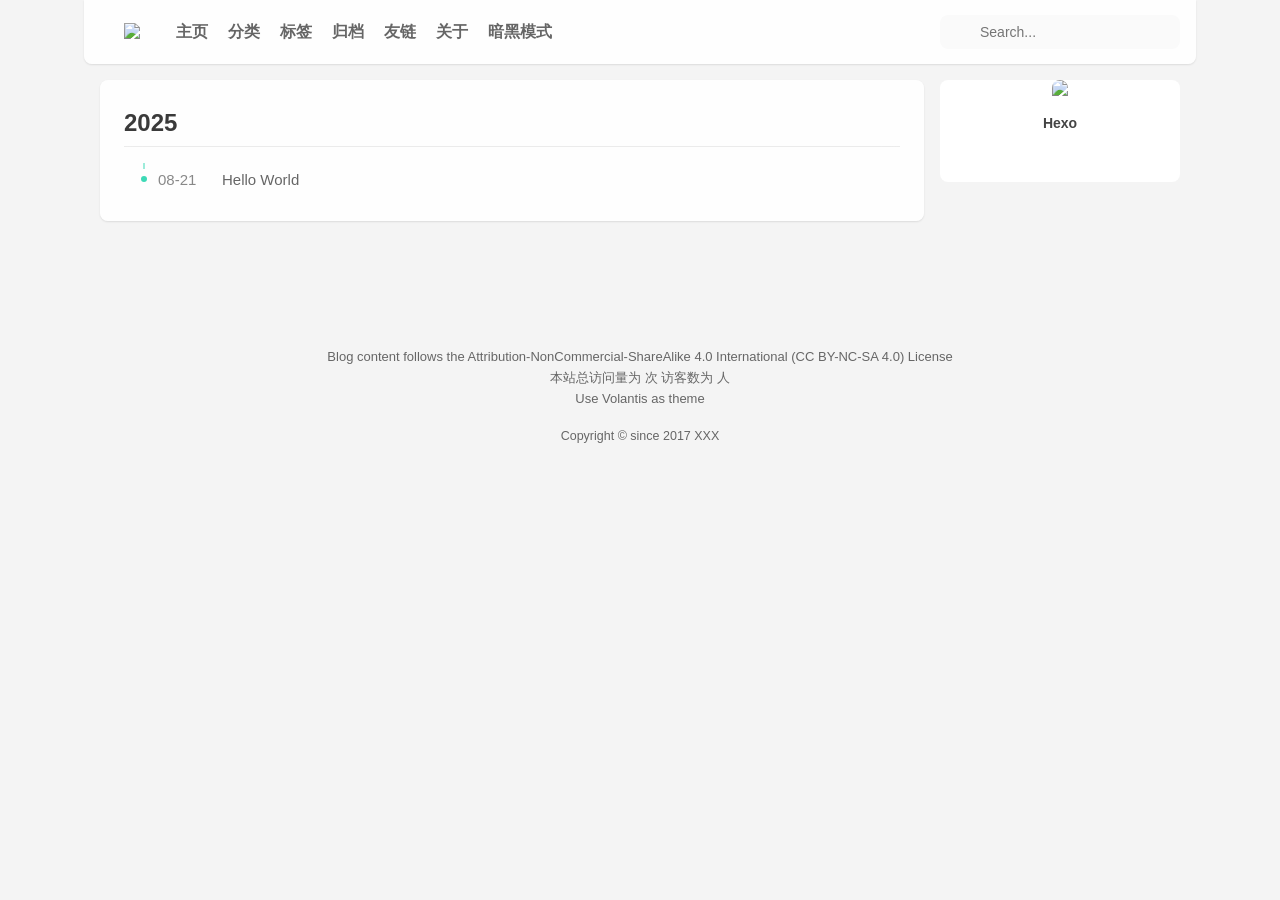
==== commit f8b6480f: "Site updated: 2025-08-21 21:50:18" ====
--- a/archives/index.html
+++ b/archives/index.html
@@ -35,11 +35,13 @@
   <!-- 页面元数据 -->
   <title>Archive - Hexo</title>
   <meta name="keywords" content="null">
-  <meta desc name="description" content="Hexo - John Doe - Hexo">
-  <meta property="og:type" content="website">
+  <meta desc name="description" content="分享日常 - John Doe - Hexo">
+  
+<meta property="og:type" content="website">
 <meta property="og:title" content="Hexo">
 <meta property="og:url" content="http://example.com/archives/index.html">
 <meta property="og:site_name" content="Hexo">
+<meta property="og:description" content="分享日常">
 <meta property="og:locale" content="en_US">
 <meta property="og:image" content="https://unpkg.com/volantis-static@0.0.1654736714924/media/org.volantis/blog/favicon/android-chrome-192x192.png">
 <meta property="article:author" content="John Doe">
@@ -779,50 +781,15 @@
 .cover-wrapper.focus .menu .list-h a:hover {
   background: var(--color-card);
 }
-.cover-wrapper.dock .top {
-  margin-bottom: 48px;
-}
-.cover-wrapper.dock .menu {
+.cover-wrapper.featured .menu .list-h {
+  margin: -2px;
+}
+.cover-wrapper.featured .menu .list-h a {
+  margin: 2px;
   background: rgba(255,255,255,0.5);
-  position: absolute;
-  bottom: 0;
-  max-width: 100%;
-}
-.cover-wrapper.dock .menu .list-h {
-  flex-wrap: nowrap;
-  -webkit-flex-wrap: nowrap;
-  -khtml-flex-wrap: nowrap;
-  -moz-flex-wrap: nowrap;
-  -o-flex-wrap: nowrap;
-  -ms-flex-wrap: nowrap;
-  margin: 4px;
-}
-.cover-wrapper.dock .menu .list-h a+a {
-  margin-left: 4px;
-}
-@media screen and (max-width: 500px) {
-  .cover-wrapper.dock .menu .list-h {
-    overflow-x: scroll;
-  }
-  .cover-wrapper.dock .menu .list-h::-webkit-scrollbar {
-    height: 0;
-    width: 0;
-  }
-  .cover-wrapper.dock .menu .list-h::-webkit-scrollbar-track-piece {
-    background: transparent;
-  }
-  .cover-wrapper.dock .menu .list-h::-webkit-scrollbar-thumb {
-    background: #3dd9b6;
-    cursor: pointer;
-    border-radius: 0;
-    -webkit-border-radius: 0;
-  }
-  .cover-wrapper.dock .menu .list-h::-webkit-scrollbar-thumb:hover {
-    background: #ff5722;
-  }
 }
 @supports (backdrop-filter: blur(20px)) {
-  .cover-wrapper.dock .menu {
+  .cover-wrapper.featured .menu .list-h a {
     background: rgba(255,255,255,0.5);
     backdrop-filter: saturate(200%) blur(20px);
   }
@@ -1740,7 +1707,7 @@
     debug: "env",
     cdn: {"js":{"app":"/js/app.js","parallax":"/js/plugins/parallax.js","rightMenu":"/js/plugins/rightMenu.js","rightMenus":"/js/plugins/rightMenus.js","sites":"/js/plugins/tags/sites.js","friends":"/js/plugins/tags/friends.js","contributors":"/js/plugins/tags/contributors.js","search":"/js/search/hexo.js"},"css":{"style":"/css/style.css"}},
     default: {"avatar":"https://unpkg.com/volantis-static@0.0.1654736714924/media/placeholder/avatar/round/3442075.svg","link":"https://unpkg.com/volantis-static@0.0.1654736714924/media/placeholder/link/8f277b4ee0ecd.svg","cover":"https://unpkg.com/volantis-static@0.0.1654736714924/media/placeholder/cover/76b86c0226ffd.svg","image":"https://unpkg.com/volantis-static@0.0.1654736714924/media/placeholder/image/2659360.svg"},
-    lastupdate: new Date(1755781713042),
+    lastupdate: new Date(1755784206909),
     sidebar: {
       for_page: ["blogger","category","tagcloud","donate"],
       for_post: ["toc"],
@@ -2168,7 +2135,7 @@
     <!-- Custom Files bodyBegin end-->
     <!-- front-matter body_begin begin -->
     <!-- front-matter body_begin end -->
-    <header itemscope itemtype="http://schema.org/WPHeader" id="l_header" class="l_header auto shadow floatable blur " style='opacity: 0' >
+    <header itemscope itemtype="http://schema.org/WPHeader" id="l_header" class="l_header auto shadow floatable blur show" style='opacity: 0' >
   <div class='container'>
   <div id='wrapper'>
     <div class='nav-sub'>
@@ -2457,7 +2424,7 @@
   
     
       <!-- see: /layout/_partial/scripts/_ctrl/coverCtrl.ejs -->
-      <div id="half" class='cover-wrapper  dock' style="display: ;">
+      <div id="none" class='cover-wrapper  featured' style="display: none;">
         
   <div class='cover-bg lazyload placeholder' data-bg="https://gcore.jsdelivr.net/gh/MHG-LAB/cron@gh-pages/bing/bing.jpg"></div>
 
@@ -2465,7 +2432,7 @@
   <div class='top'>
     
     
-      <p class="title">Volantis</p>
+      <p class="title">matrix's Bolg</p>
     
     
   </div>
@@ -2698,14 +2665,14 @@
     // header
     var l_header=document.getElementById("l_header");
     
-    l_header.classList.remove("show");
+    l_header.classList.add("show");
     
     
       // cover
       var cover_wrapper=document.querySelector('#l_cover .cover-wrapper');
       var scroll_down=document.getElementById('scroll-down');
-      cover_wrapper.id="half";
-      cover_wrapper.style.display="";
+      cover_wrapper.id="none";
+      cover_wrapper.style.display="none";
       scroll_down.style.display="none";
     
   
@@ -3203,7 +3170,7 @@
 </script>
 
 
-  <script type="application/ld+json">[{"@context":"http://schema.org","@type":"Organization","name":"Hexo","url":"http://example.com/","logo":{"@type":"ImageObject","url":"https://unpkg.com/volantis-static@0.0.1654736714924/media/org.volantis/blog/favicon/android-chrome-192x192.png","width":192,"height":192}},{"@context":"http://schema.org","@type":"Person","name":"John Doe","image":{"@type":"ImageObject","url":"https://unpkg.com/volantis-static@0.0.1654736714924/media/org.volantis/blog/favicon/android-chrome-192x192.png"},"url":"http://example.com/","sameAs":["https://github.com/volantis-x"],"description":""},{"@context":"http://schema.org","@type":"BreadcrumbList","itemListElement":[{"@type":"ListItem","position":1,"item":{"@id":"http://example.com/","name":"Hexo"}},{"@type":"ListItem","position":2,"item":{"@id":"http://example.com/archives/","name":"Archive"}}]},{"@context":"http://schema.org","@type":"WebSite","name":"Hexo","url":"http://example.com/","keywords":null,"description":"","author":{"@type":"Person","name":"John Doe","image":{"@type":"ImageObject","url":"https://unpkg.com/volantis-static@0.0.1654736714924/media/org.volantis/blog/favicon/android-chrome-192x192.png"},"url":"http://example.com/","description":""},"publisher":{"@type":"Organization","name":"Hexo","url":"http://example.com/","logo":{"@type":"ImageObject","url":"https://unpkg.com/volantis-static@0.0.1654736714924/media/org.volantis/blog/favicon/android-chrome-192x192.png","width":192,"height":192}},"potentialAction":{"@type":"SearchAction","name":"Site Search","target":{"@type":"EntryPoint","urlTemplate":"http://example.com?s={search_term_string}"},"query-input":"required name=search_term_string"}},{"@context":"http://schema.org","@type":"BlogPosting","description":"","inLanguage":"en","mainEntityOfPage":{"@type":"WebPage"},"author":{"@type":"Person","name":"John Doe","image":{"@type":"ImageObject","url":"https://unpkg.com/volantis-static@0.0.1654736714924/media/org.volantis/blog/favicon/android-chrome-192x192.png"},"url":"http://example.com/"},"publisher":{"@type":"Organization","name":"Hexo","logo":{"@type":"ImageObject","url":"https://unpkg.com/volantis-static@0.0.1654736714924/media/org.volantis/blog/favicon/android-chrome-192x192.png","width":192,"height":192}},"wordCount":0,"image":{"@type":"ImageObject","url":"https://unpkg.com/volantis-static@0.0.1654736714924/media/org.volantis/blog/favicon/android-chrome-192x192.png","width":192,"height":192}}]</script>
+  <script type="application/ld+json">[{"@context":"http://schema.org","@type":"Organization","name":"Hexo","url":"http://example.com/","logo":{"@type":"ImageObject","url":"https://unpkg.com/volantis-static@0.0.1654736714924/media/org.volantis/blog/favicon/android-chrome-192x192.png","width":192,"height":192}},{"@context":"http://schema.org","@type":"Person","name":"John Doe","image":{"@type":"ImageObject","url":"https://unpkg.com/volantis-static@0.0.1654736714924/media/org.volantis/blog/favicon/android-chrome-192x192.png"},"url":"http://example.com/","sameAs":["https://github.com/volantis-x"],"description":"分享日常"},{"@context":"http://schema.org","@type":"BreadcrumbList","itemListElement":[{"@type":"ListItem","position":1,"item":{"@id":"http://example.com/","name":"Hexo"}},{"@type":"ListItem","position":2,"item":{"@id":"http://example.com/archives/","name":"Archive"}}]},{"@context":"http://schema.org","@type":"WebSite","name":"Hexo","url":"http://example.com/","keywords":null,"description":"分享日常","author":{"@type":"Person","name":"John Doe","image":{"@type":"ImageObject","url":"https://unpkg.com/volantis-static@0.0.1654736714924/media/org.volantis/blog/favicon/android-chrome-192x192.png"},"url":"http://example.com/","description":"分享日常"},"publisher":{"@type":"Organization","name":"Hexo","url":"http://example.com/","logo":{"@type":"ImageObject","url":"https://unpkg.com/volantis-static@0.0.1654736714924/media/org.volantis/blog/favicon/android-chrome-192x192.png","width":192,"height":192}},"potentialAction":{"@type":"SearchAction","name":"Site Search","target":{"@type":"EntryPoint","urlTemplate":"http://example.com?s={search_term_string}"},"query-input":"required name=search_term_string"}},{"@context":"http://schema.org","@type":"BlogPosting","description":"分享日常","inLanguage":"en","mainEntityOfPage":{"@type":"WebPage"},"author":{"@type":"Person","name":"John Doe","image":{"@type":"ImageObject","url":"https://unpkg.com/volantis-static@0.0.1654736714924/media/org.volantis/blog/favicon/android-chrome-192x192.png"},"url":"http://example.com/"},"publisher":{"@type":"Organization","name":"Hexo","logo":{"@type":"ImageObject","url":"https://unpkg.com/volantis-static@0.0.1654736714924/media/org.volantis/blog/favicon/android-chrome-192x192.png","width":192,"height":192}},"wordCount":0,"image":{"@type":"ImageObject","url":"https://unpkg.com/volantis-static@0.0.1654736714924/media/org.volantis/blog/favicon/android-chrome-192x192.png","width":192,"height":192}}]</script>
 
 
 
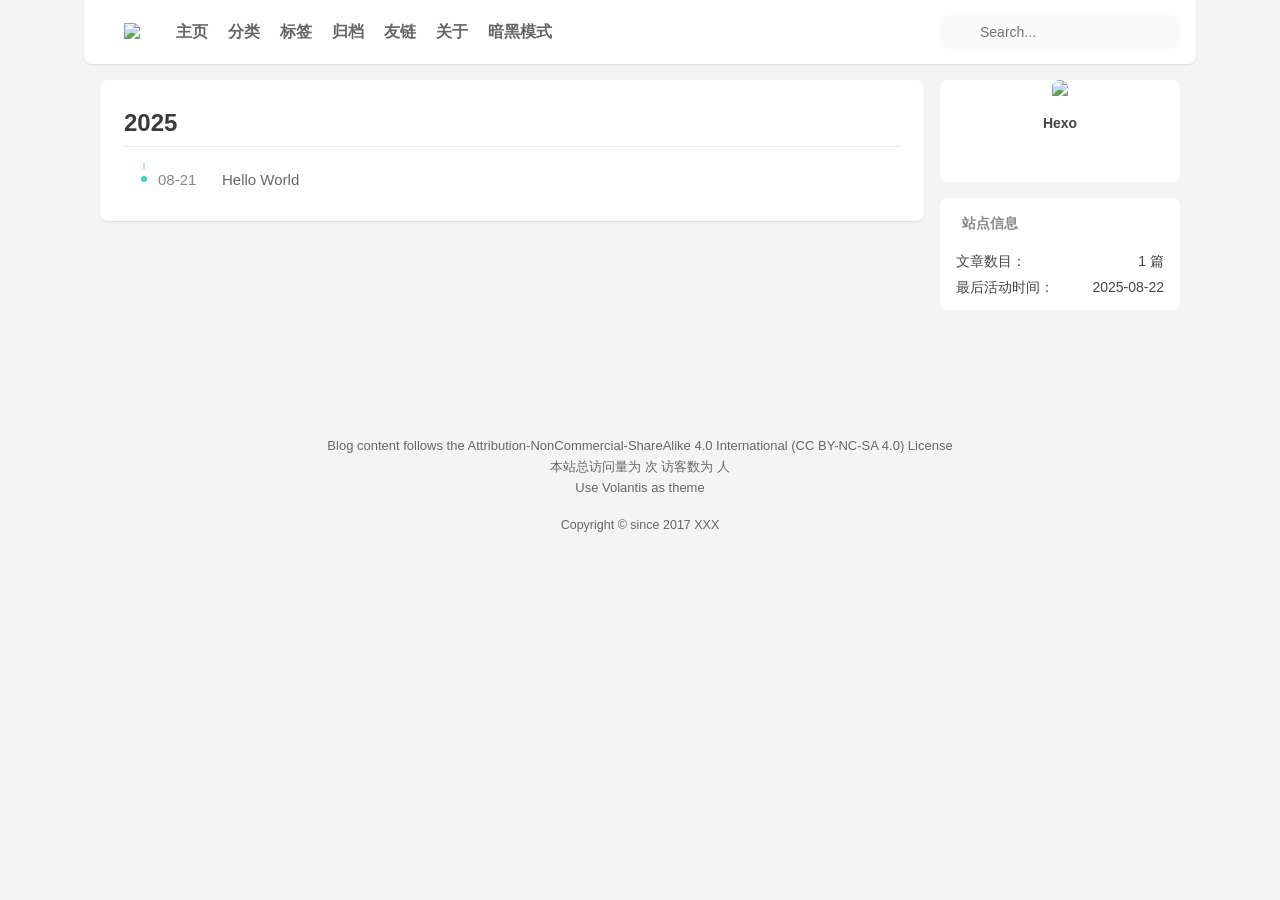
==== commit 78f8509b: "Site updated: 2025-08-22 16:33:37" ====
--- a/archives/index.html
+++ b/archives/index.html
@@ -267,103 +267,6 @@
   overflow: hidden;
   margin-bottom: -100px;
 }
-.cover-wrapper .cover-bg {
-  position: absolute;
-  width: 100%;
-  height: 100%;
-  background-position: center;
-  background-size: cover;
-  -webkit-background-size: cover;
-  -moz-background-size: cover;
-}
-.cover-wrapper .cover-bg.lazyload:not(.loaded) {
-  opacity: 0;
-  -webkit-opacity: 0;
-  -moz-opacity: 0;
-}
-.cover-wrapper .cover-bg.lazyload.loaded {
-  animation-delay: 0s;
-  animation-duration: 0.5s;
-  animation-fill-mode: forwards;
-  animation-timing-function: ease-out;
-  animation-name: fadeIn;
-}
-@-moz-keyframes fadeIn {
-  0% {
-    opacity: 0;
-    -webkit-opacity: 0;
-    -moz-opacity: 0;
-    filter: blur(12px);
-    transform: scale(1.02);
-    -webkit-transform: scale(1.02);
-    -khtml-transform: scale(1.02);
-    -moz-transform: scale(1.02);
-    -o-transform: scale(1.02);
-    -ms-transform: scale(1.02);
-  }
-  100% {
-    opacity: 1;
-    -webkit-opacity: 1;
-    -moz-opacity: 1;
-  }
-}
-@-webkit-keyframes fadeIn {
-  0% {
-    opacity: 0;
-    -webkit-opacity: 0;
-    -moz-opacity: 0;
-    filter: blur(12px);
-    transform: scale(1.02);
-    -webkit-transform: scale(1.02);
-    -khtml-transform: scale(1.02);
-    -moz-transform: scale(1.02);
-    -o-transform: scale(1.02);
-    -ms-transform: scale(1.02);
-  }
-  100% {
-    opacity: 1;
-    -webkit-opacity: 1;
-    -moz-opacity: 1;
-  }
-}
-@-o-keyframes fadeIn {
-  0% {
-    opacity: 0;
-    -webkit-opacity: 0;
-    -moz-opacity: 0;
-    filter: blur(12px);
-    transform: scale(1.02);
-    -webkit-transform: scale(1.02);
-    -khtml-transform: scale(1.02);
-    -moz-transform: scale(1.02);
-    -o-transform: scale(1.02);
-    -ms-transform: scale(1.02);
-  }
-  100% {
-    opacity: 1;
-    -webkit-opacity: 1;
-    -moz-opacity: 1;
-  }
-}
-@keyframes fadeIn {
-  0% {
-    opacity: 0;
-    -webkit-opacity: 0;
-    -moz-opacity: 0;
-    filter: blur(12px);
-    transform: scale(1.02);
-    -webkit-transform: scale(1.02);
-    -khtml-transform: scale(1.02);
-    -moz-transform: scale(1.02);
-    -o-transform: scale(1.02);
-    -ms-transform: scale(1.02);
-  }
-  100% {
-    opacity: 1;
-    -webkit-opacity: 1;
-    -moz-opacity: 1;
-  }
-}
 .cover-wrapper .cover-body {
   z-index: 1;
   position: relative;
@@ -781,17 +684,117 @@
 .cover-wrapper.focus .menu .list-h a:hover {
   background: var(--color-card);
 }
-.cover-wrapper.featured .menu .list-h {
-  margin: -2px;
-}
-.cover-wrapper.featured .menu .list-h a {
-  margin: 2px;
+.cover-wrapper.dock .top {
+  margin-bottom: 48px;
+}
+.cover-wrapper.dock .menu {
   background: rgba(255,255,255,0.5);
+  position: absolute;
+  bottom: 0;
+  max-width: 100%;
+}
+.cover-wrapper.dock .menu .list-h {
+  flex-wrap: nowrap;
+  -webkit-flex-wrap: nowrap;
+  -khtml-flex-wrap: nowrap;
+  -moz-flex-wrap: nowrap;
+  -o-flex-wrap: nowrap;
+  -ms-flex-wrap: nowrap;
+  margin: 4px;
+}
+.cover-wrapper.dock .menu .list-h a+a {
+  margin-left: 4px;
+}
+@media screen and (max-width: 500px) {
+  .cover-wrapper.dock .menu .list-h {
+    overflow-x: scroll;
+  }
+  .cover-wrapper.dock .menu .list-h::-webkit-scrollbar {
+    height: 0;
+    width: 0;
+  }
+  .cover-wrapper.dock .menu .list-h::-webkit-scrollbar-track-piece {
+    background: transparent;
+  }
+  .cover-wrapper.dock .menu .list-h::-webkit-scrollbar-thumb {
+    background: #3dd9b6;
+    cursor: pointer;
+    border-radius: 0;
+    -webkit-border-radius: 0;
+  }
+  .cover-wrapper.dock .menu .list-h::-webkit-scrollbar-thumb:hover {
+    background: #ff5722;
+  }
 }
 @supports (backdrop-filter: blur(20px)) {
-  .cover-wrapper.featured .menu .list-h a {
+  .cover-wrapper.dock .menu {
     background: rgba(255,255,255,0.5);
     backdrop-filter: saturate(200%) blur(20px);
+  }
+}
+.cover-wrapper #parallax-window {
+  position: absolute;
+  width: 100%;
+  height: 100%;
+  background: transparent;
+}
+.parallax-mirror {
+  animation-delay: 0s;
+  animation-duration: 0.5s;
+  animation-fill-mode: forwards;
+  animation-timing-function: ease-out;
+  animation-name: fadeIn;
+}
+@-moz-keyframes fadeIn {
+  0% {
+    opacity: 0;
+    -webkit-opacity: 0;
+    -moz-opacity: 0;
+    filter: blur(12px);
+  }
+  100% {
+    opacity: 1;
+    -webkit-opacity: 1;
+    -moz-opacity: 1;
+  }
+}
+@-webkit-keyframes fadeIn {
+  0% {
+    opacity: 0;
+    -webkit-opacity: 0;
+    -moz-opacity: 0;
+    filter: blur(12px);
+  }
+  100% {
+    opacity: 1;
+    -webkit-opacity: 1;
+    -moz-opacity: 1;
+  }
+}
+@-o-keyframes fadeIn {
+  0% {
+    opacity: 0;
+    -webkit-opacity: 0;
+    -moz-opacity: 0;
+    filter: blur(12px);
+  }
+  100% {
+    opacity: 1;
+    -webkit-opacity: 1;
+    -moz-opacity: 1;
+  }
+}
+@keyframes fadeIn {
+  0% {
+    opacity: 0;
+    -webkit-opacity: 0;
+    -moz-opacity: 0;
+    filter: blur(12px);
+  }
+  100% {
+    opacity: 1;
+    -webkit-opacity: 1;
+    -moz-opacity: 1;
   }
 }
 @font-face {
@@ -1707,9 +1710,9 @@
     debug: "env",
     cdn: {"js":{"app":"/js/app.js","parallax":"/js/plugins/parallax.js","rightMenu":"/js/plugins/rightMenu.js","rightMenus":"/js/plugins/rightMenus.js","sites":"/js/plugins/tags/sites.js","friends":"/js/plugins/tags/friends.js","contributors":"/js/plugins/tags/contributors.js","search":"/js/search/hexo.js"},"css":{"style":"/css/style.css"}},
     default: {"avatar":"https://unpkg.com/volantis-static@0.0.1654736714924/media/placeholder/avatar/round/3442075.svg","link":"https://unpkg.com/volantis-static@0.0.1654736714924/media/placeholder/link/8f277b4ee0ecd.svg","cover":"https://unpkg.com/volantis-static@0.0.1654736714924/media/placeholder/cover/76b86c0226ffd.svg","image":"https://unpkg.com/volantis-static@0.0.1654736714924/media/placeholder/image/2659360.svg"},
-    lastupdate: new Date(1755784206909),
+    lastupdate: new Date(1755851260666),
     sidebar: {
-      for_page: ["blogger","category","tagcloud","donate"],
+      for_page: ["blogger","musci","category","tagcloud","webinfo"],
       for_post: ["toc"],
       webinfo: {
         lastupd: {
@@ -2424,9 +2427,9 @@
   
     
       <!-- see: /layout/_partial/scripts/_ctrl/coverCtrl.ejs -->
-      <div id="none" class='cover-wrapper  featured' style="display: none;">
+      <div id="none" class='cover-wrapper  dock' style="display: none;">
         
-  <div class='cover-bg lazyload placeholder' data-bg="https://gcore.jsdelivr.net/gh/MHG-LAB/cron@gh-pages/bing/bing.jpg"></div>
+  <div id="parallax-window"></div>
 
 <div class='cover-body'>
   <div class='top'>
@@ -2599,23 +2602,67 @@
   
 
   
-    
-    
-      
-
-    
+
   
-
+    
+    
+      
+
+    
   
-    
-    
-      
-
-    
+
   
-
+    
+    
+      
+
+    
   
 
+  
+    
+    
+      
+<section class="widget desktop pjax">
+  
+  <header>
+    
+      <i class="fa-solid fa-award fa-fw" aria-hidden="true"></i><span class='name'>站点信息</span>
+    
+  </header>
+
+
+  <div class='content'>
+    <div class="webinfo">
+      
+        <div class="webinfo-item">
+          <div>文章数目：</div>
+          <div>1 篇</div>
+        </div>
+      
+
+      
+
+
+      
+
+      
+
+      
+
+      
+        <div class="webinfo-item">
+          <div>最后活动时间：</div>
+          <div id="last-update-show">2025-08-22 日</div>
+        </div>
+      
+    </div>
+  </div>
+</section>
+
+    
+  
+
 
 <div class="widget-sticky pjax">
 
@@ -2623,10 +2670,6 @@
 
 
 <!-- 没有 pjax 占位会报错 万恶的 pjax -->
-
-  <div class="pjax">
-    <!-- pjax占位 -->
-  </div>
 
   <div class="pjax">
     <!-- pjax占位 -->
@@ -2993,6 +3036,59 @@
 
 
 
+
+
+  <script>
+  let imgs = ["https://unpkg.com/volantis-static@0.0.1654736714924/media/wallpaper/minimalist/2020/042.webp","https://unpkg.com/volantis-static@0.0.1654736714924/media/wallpaper/minimalist/2020/006.webp","https://unpkg.com/volantis-static@0.0.1654736714924/media/wallpaper/minimalist/2020/002.webp","https://unpkg.com/volantis-static@0.0.1654736714924/media/wallpaper/minimalist/2020/038.webp","https://unpkg.com/volantis-static@0.0.1654736714924/media/wallpaper/minimalist/2020/003.webp","https://unpkg.com/volantis-static@0.0.1654736714924/media/wallpaper/minimalist/2020/054.webp","https://unpkg.com/volantis-static@0.0.1654736714924/media/wallpaper/minimalist/2020/001.webp","https://unpkg.com/volantis-static@0.0.1654736714924/media/wallpaper/minimalist/2020/034.webp","https://unpkg.com/volantis-static@0.0.1654736714924/media/wallpaper/minimalist/2020/039.webp","https://unpkg.com/volantis-static@0.0.1654736714924/media/wallpaper/minimalist/2020/005.webp","https://unpkg.com/volantis-static@0.0.1654736714924/media/wallpaper/minimalist/2020/004.webp","https://unpkg.com/volantis-static@0.0.1654736714924/media/wallpaper/minimalist/2020/025.webp","https://unpkg.com/volantis-static@0.0.1654736714924/media/wallpaper/minimalist/2020/016.webp","https://unpkg.com/volantis-static@0.0.1654736714924/media/wallpaper/minimalist/2020/035.webp","https://unpkg.com/volantis-static@0.0.1654736714924/media/wallpaper/minimalist/2020/012.webp","https://unpkg.com/volantis-static@0.0.1654736714924/media/wallpaper/minimalist/2020/052.webp","https://unpkg.com/volantis-static@0.0.1654736714924/media/wallpaper/minimalist/2020/056.webp","https://unpkg.com/volantis-static@0.0.1654736714924/media/wallpaper/minimalist/2020/033.webp","https://unpkg.com/volantis-static@0.0.1654736714924/media/wallpaper/minimalist/2020/051.webp","https://unpkg.com/volantis-static@0.0.1654736714924/media/wallpaper/minimalist/2020/046.webp","https://unpkg.com/volantis-static@0.0.1654736714924/media/wallpaper/minimalist/2020/019.webp"];
+  let index = 0;
+  let IntervalParallax = null;
+
+  function parallax(){
+    let ParallaxWindow = document.querySelector("#parallax-window");
+    
+      ParallaxWindow = document.querySelector("html");
+    
+    Parallax.window = ParallaxWindow;
+    Parallax.options.fade = 500;
+    Parallax.cache = 1;
+    next_parallax();
+    Parallax.init();
+    if (imgs.length>1) {
+      IntervalParallax = setInterval(function () {
+        next_parallax();
+      }, '10000');
+    }
+  }
+
+  function next_parallax() {
+    if (typeof Parallax == "undefined") {
+      return
+    }
+    
+    if (imgs.length>=1) {
+      Parallax.options.src = imgs[index % imgs.length];
+      Parallax.start();
+      index++;
+      if (Parallax.cache) {
+        fetch(imgs[index % imgs.length] +"?t=" + new Date().getTime());
+        if (index == imgs.length) {
+          Parallax.cache = 0;
+        }
+      }
+    }
+  }
+  var runningOnBrowser = typeof window !== "undefined";
+  var isBot = runningOnBrowser && !("onscroll" in window) || typeof navigator !== "undefined" && /(gle|ing|ro|msn)bot|crawl|spider|yand|duckgo/i.test(navigator.userAgent);
+  if (!isBot) {
+    volantis.js('/js/plugins/parallax.js').then(()=>{
+      parallax()
+    })
+    volantis.pjax.send(()=>{
+      clearInterval(IntervalParallax)
+    },"clearIntervalParallax");
+    volantis.pjax.push(parallax);
+  }
+</script>
 
 
 
